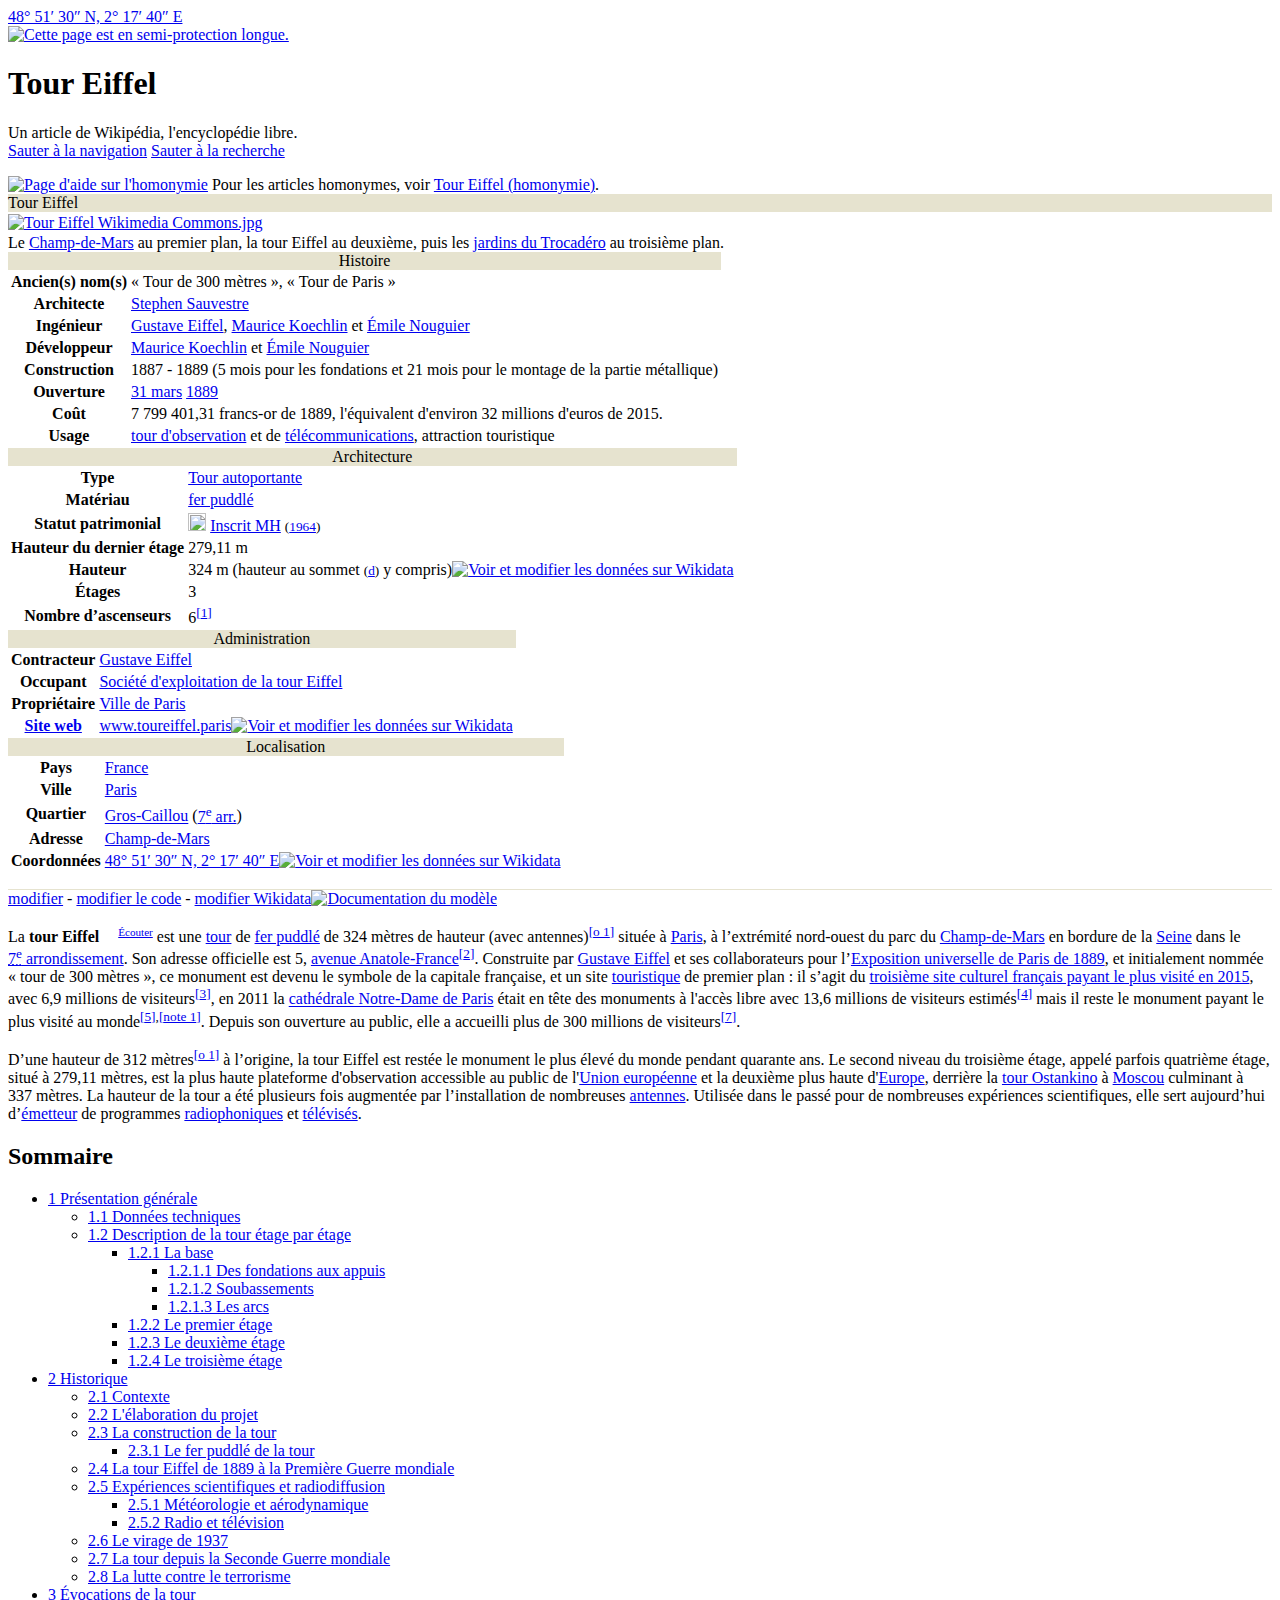
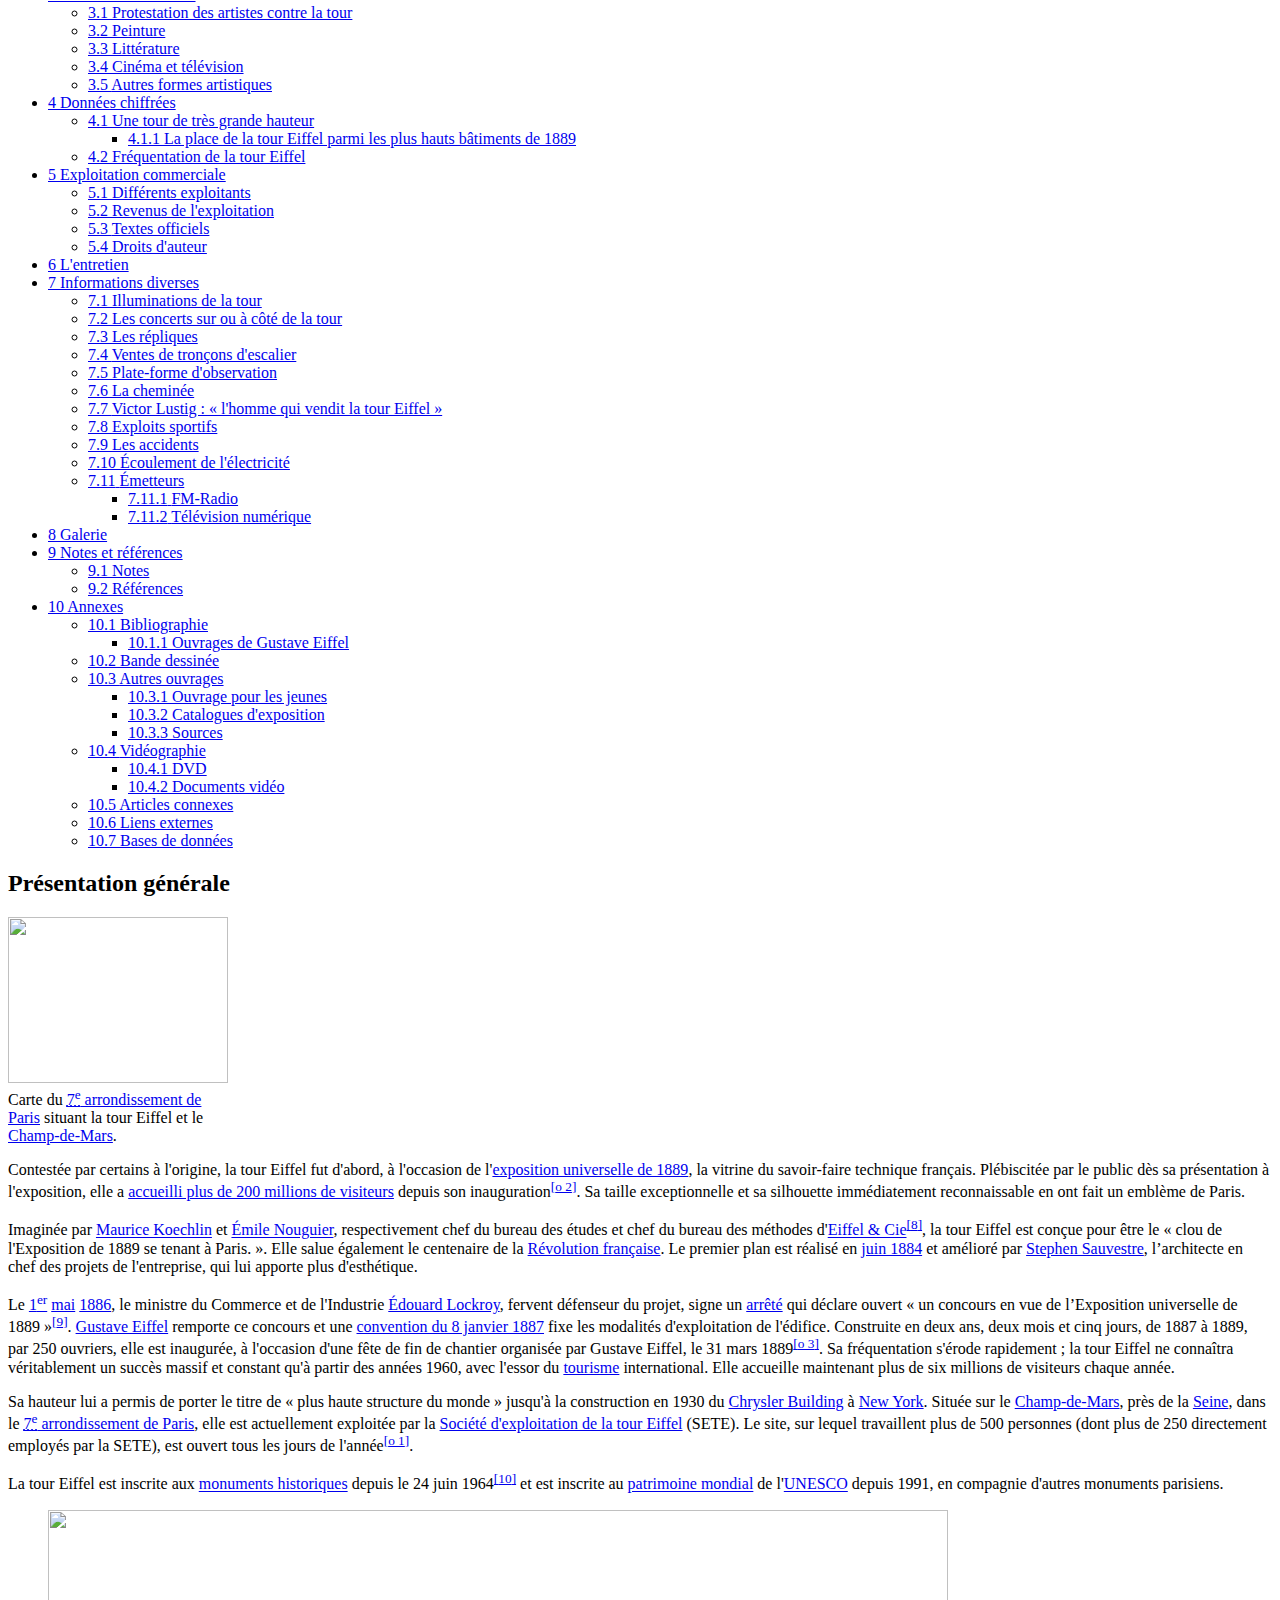
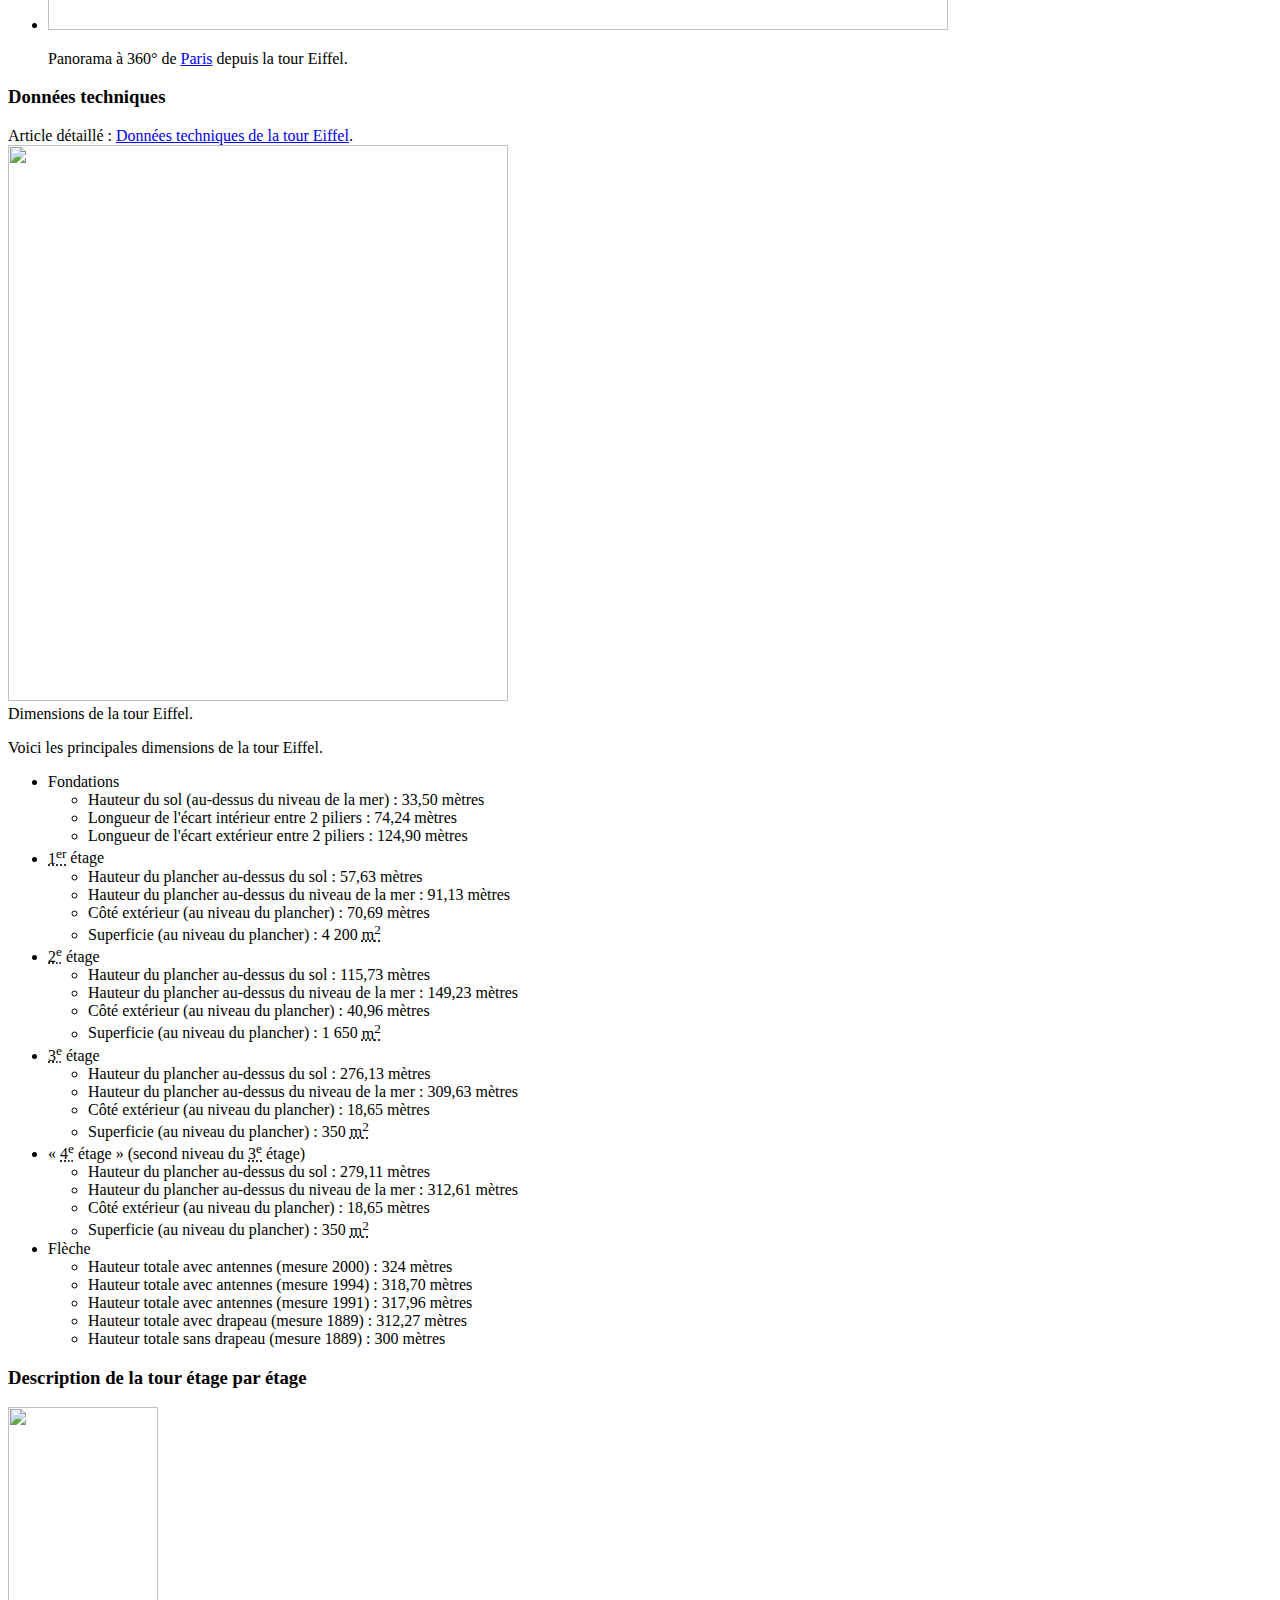
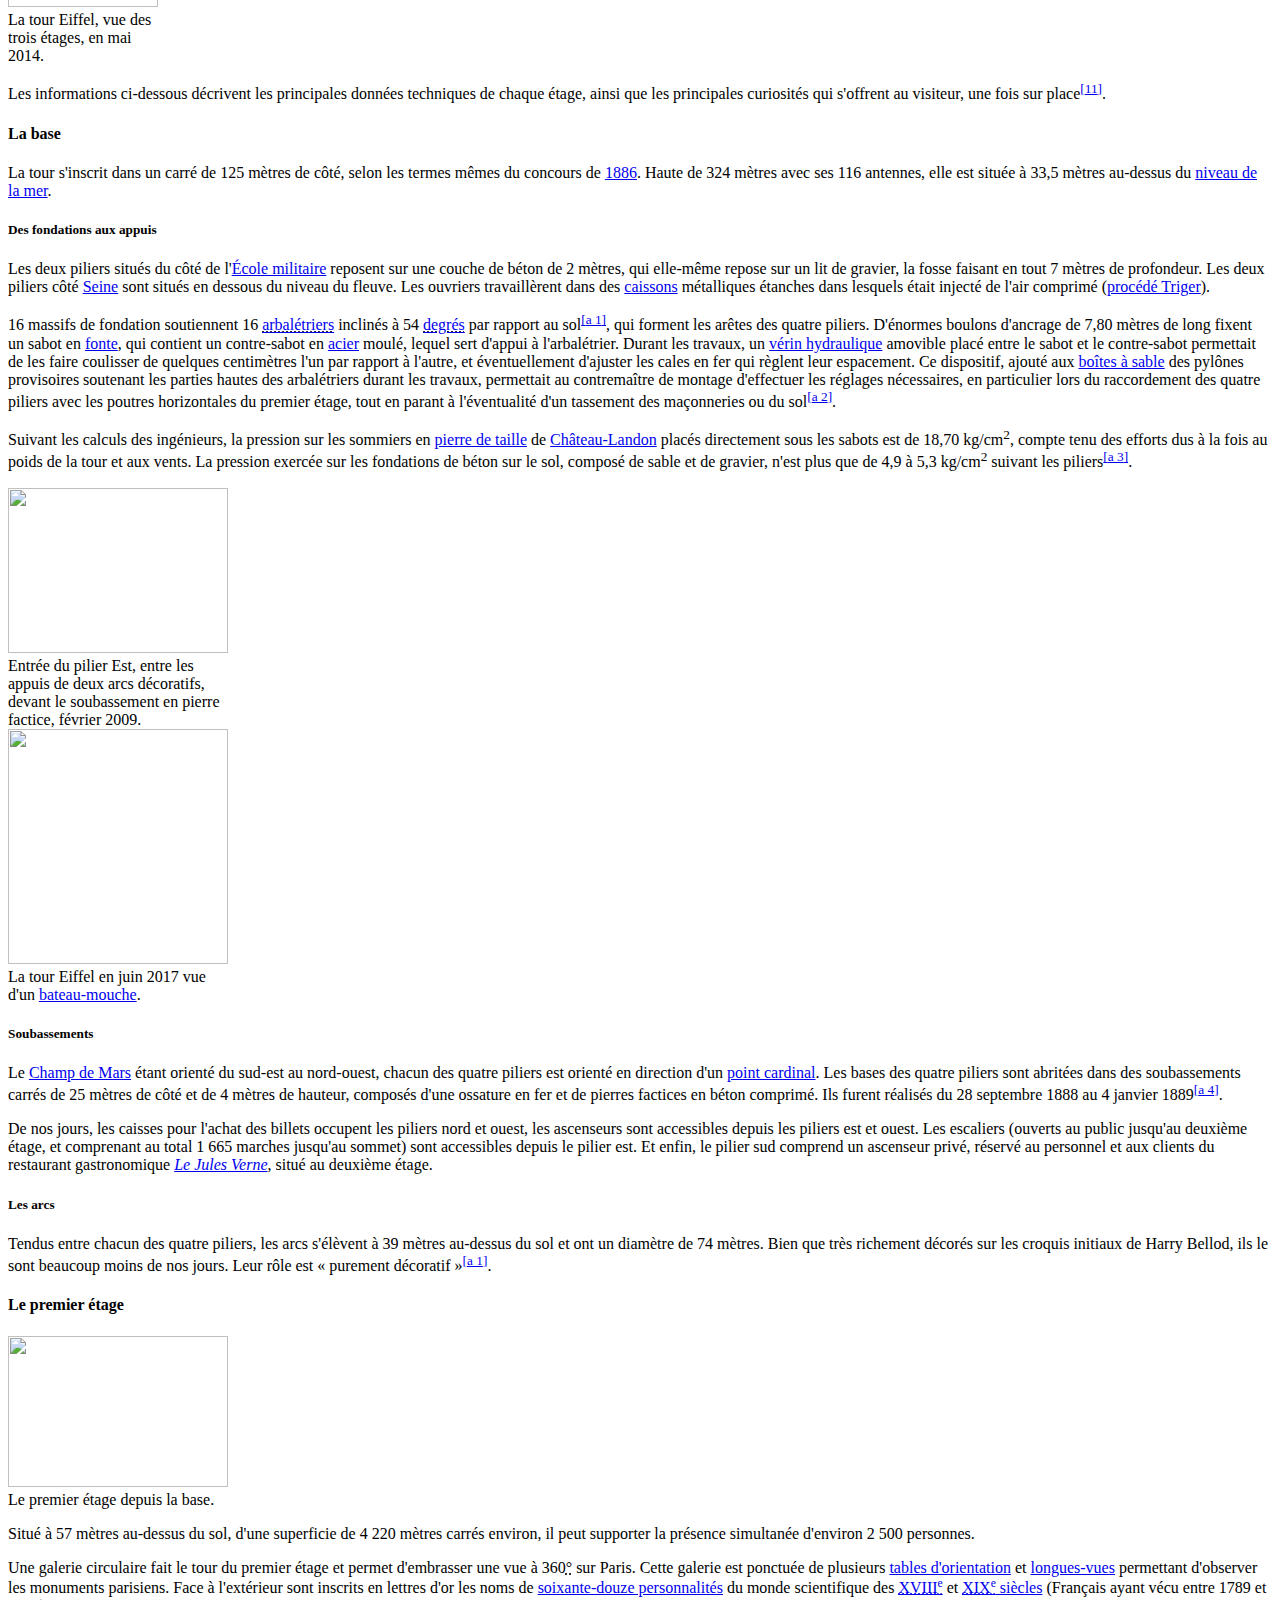
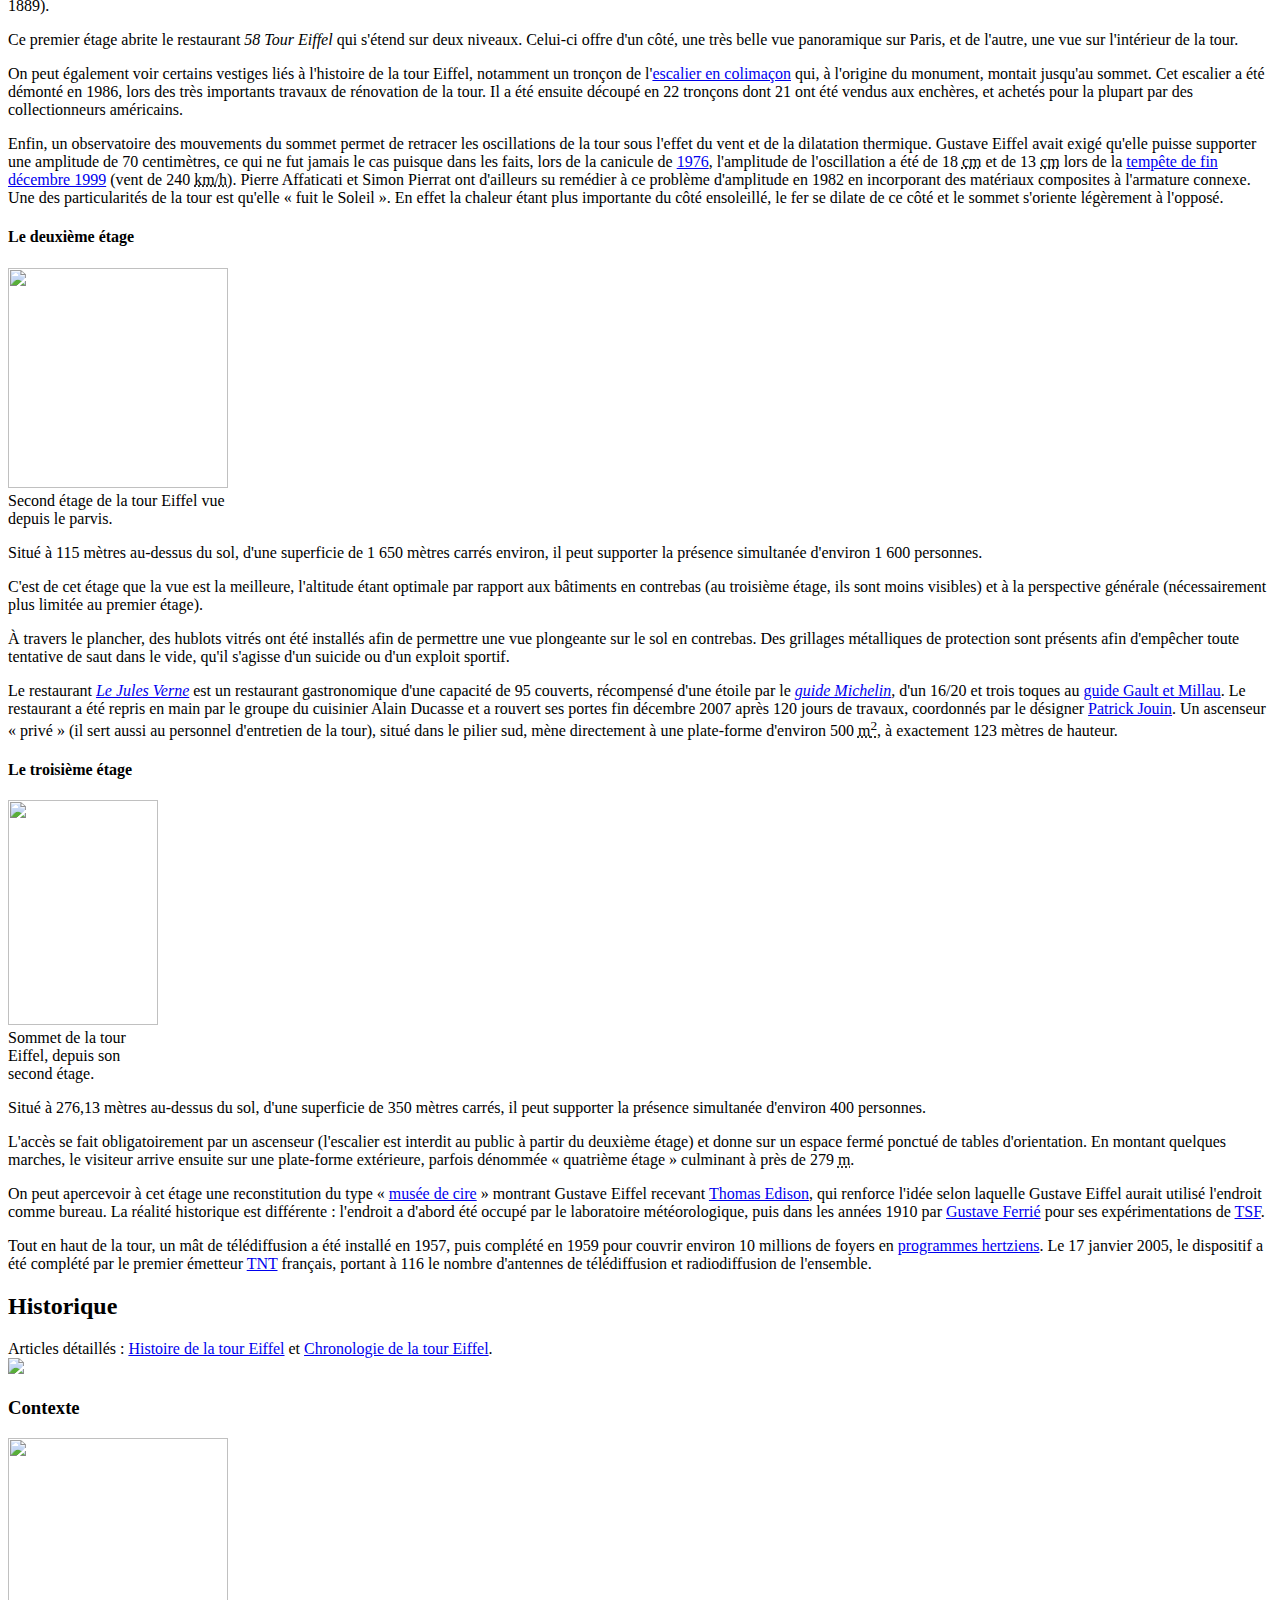
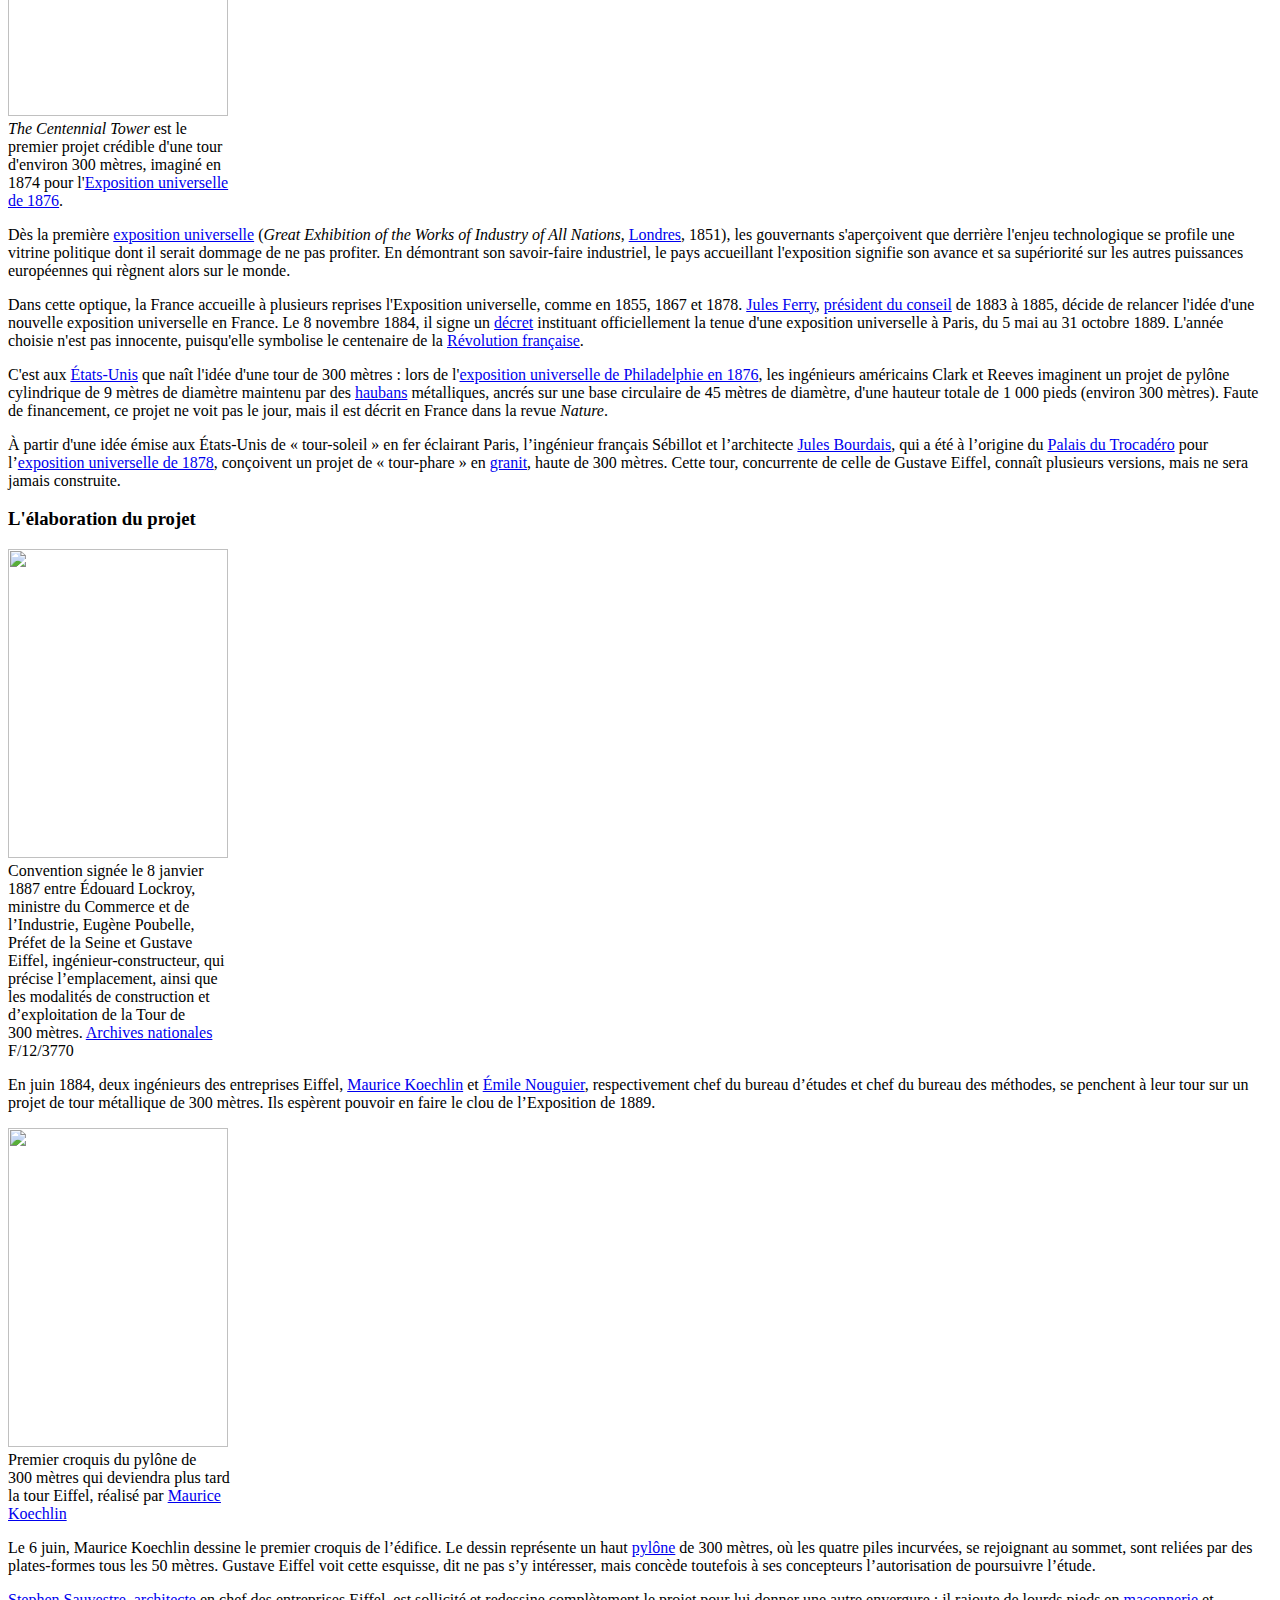
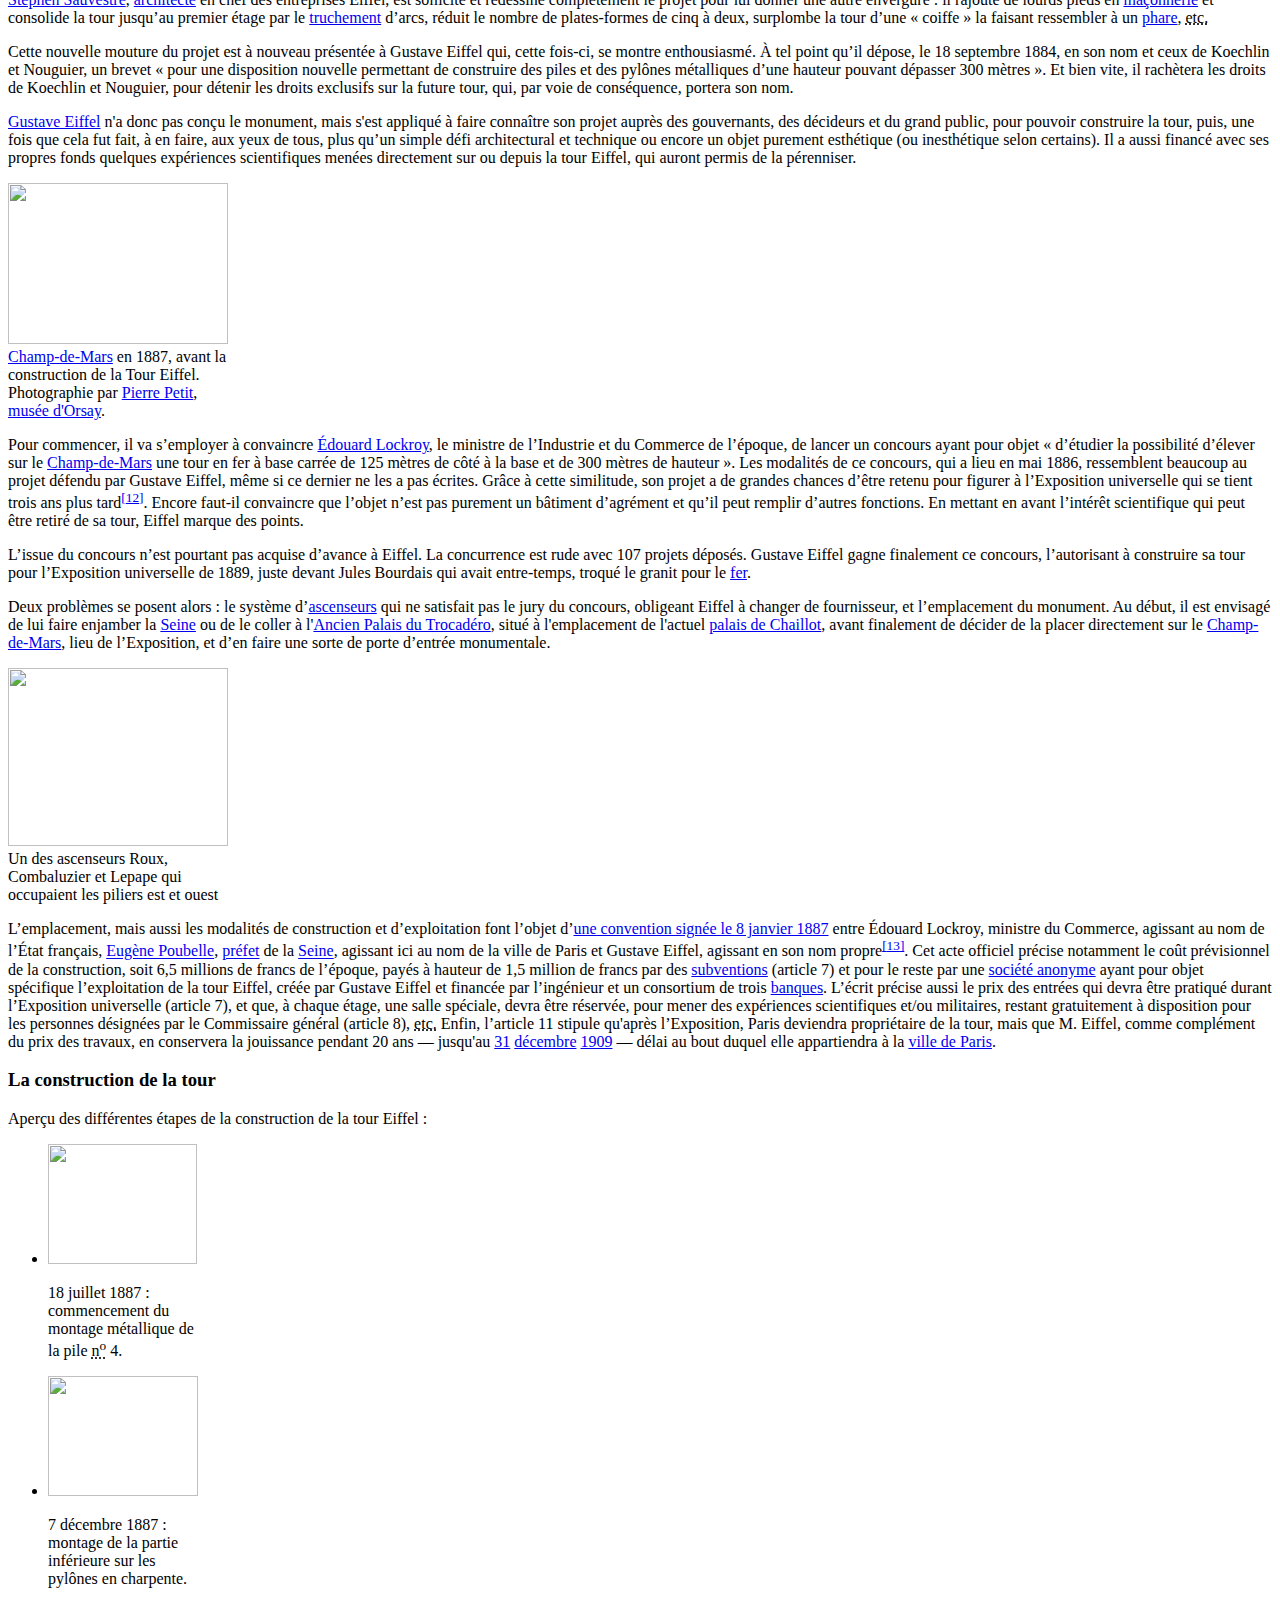
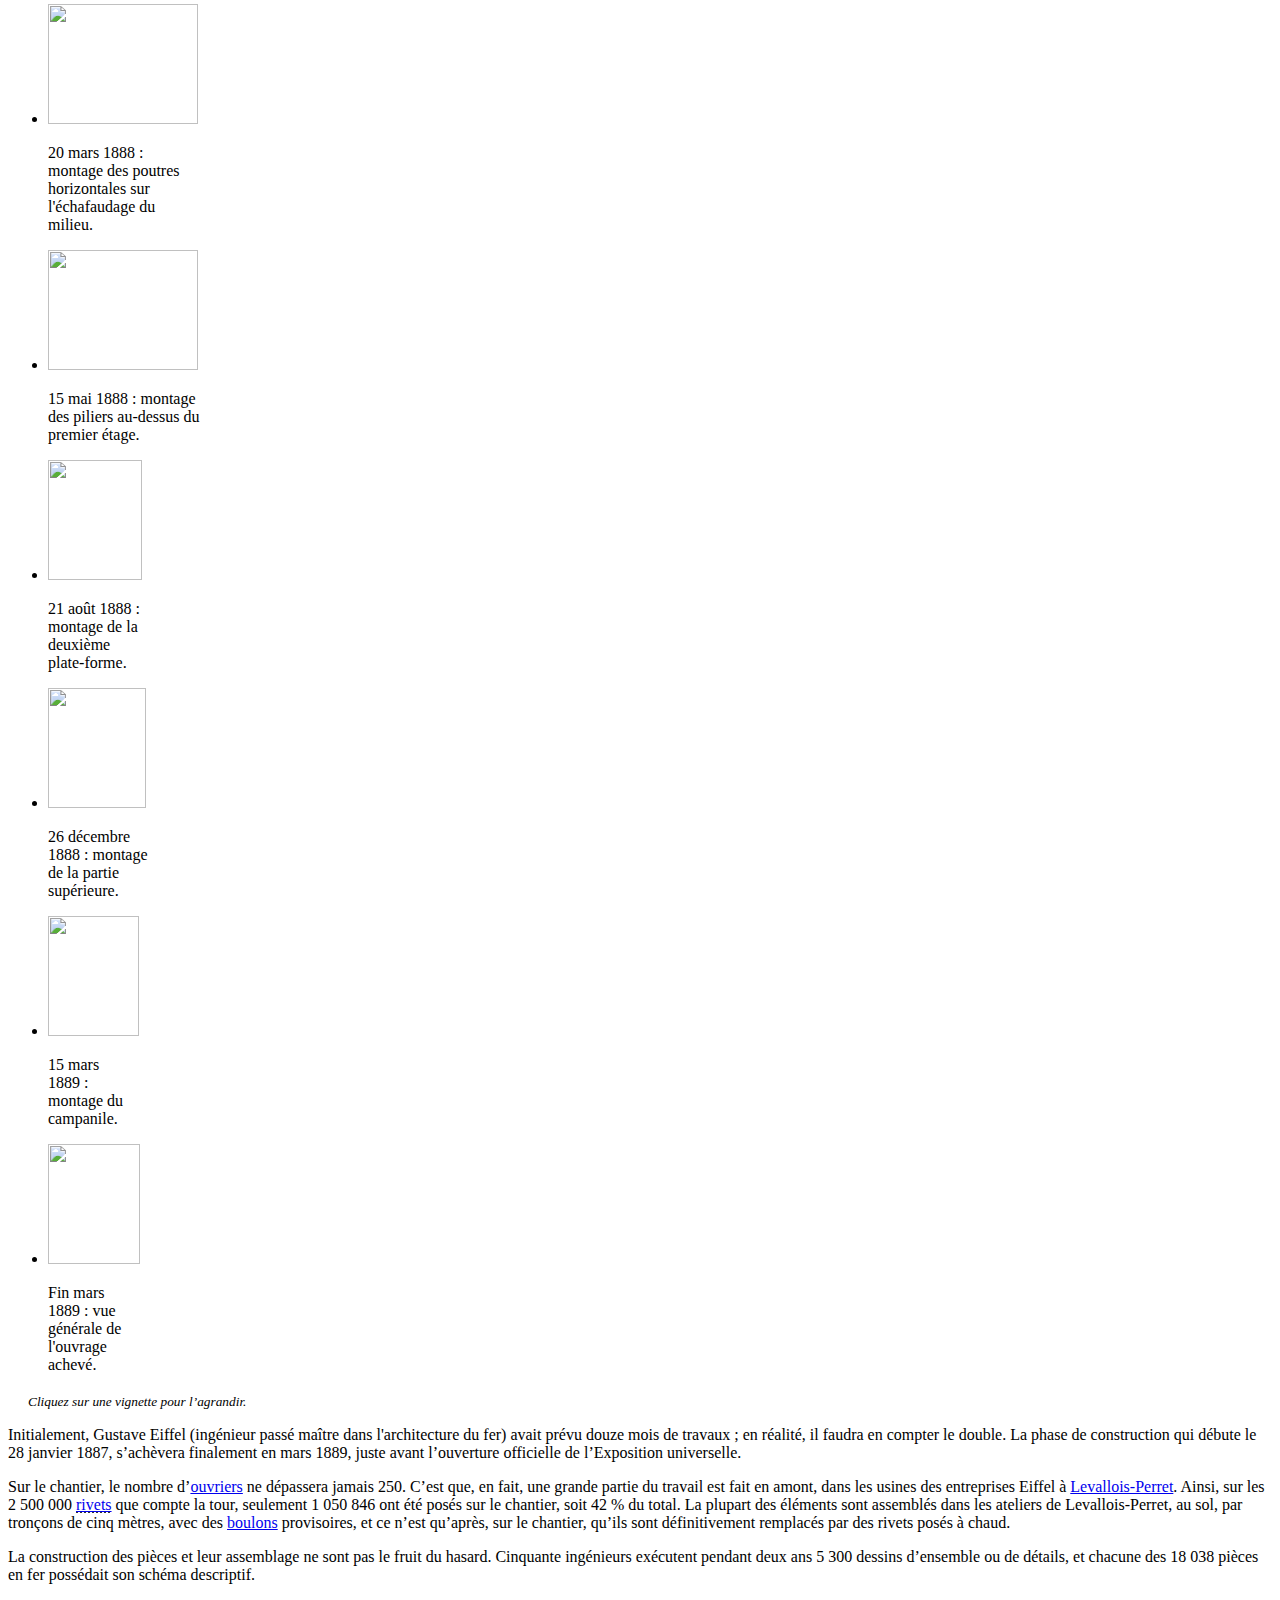
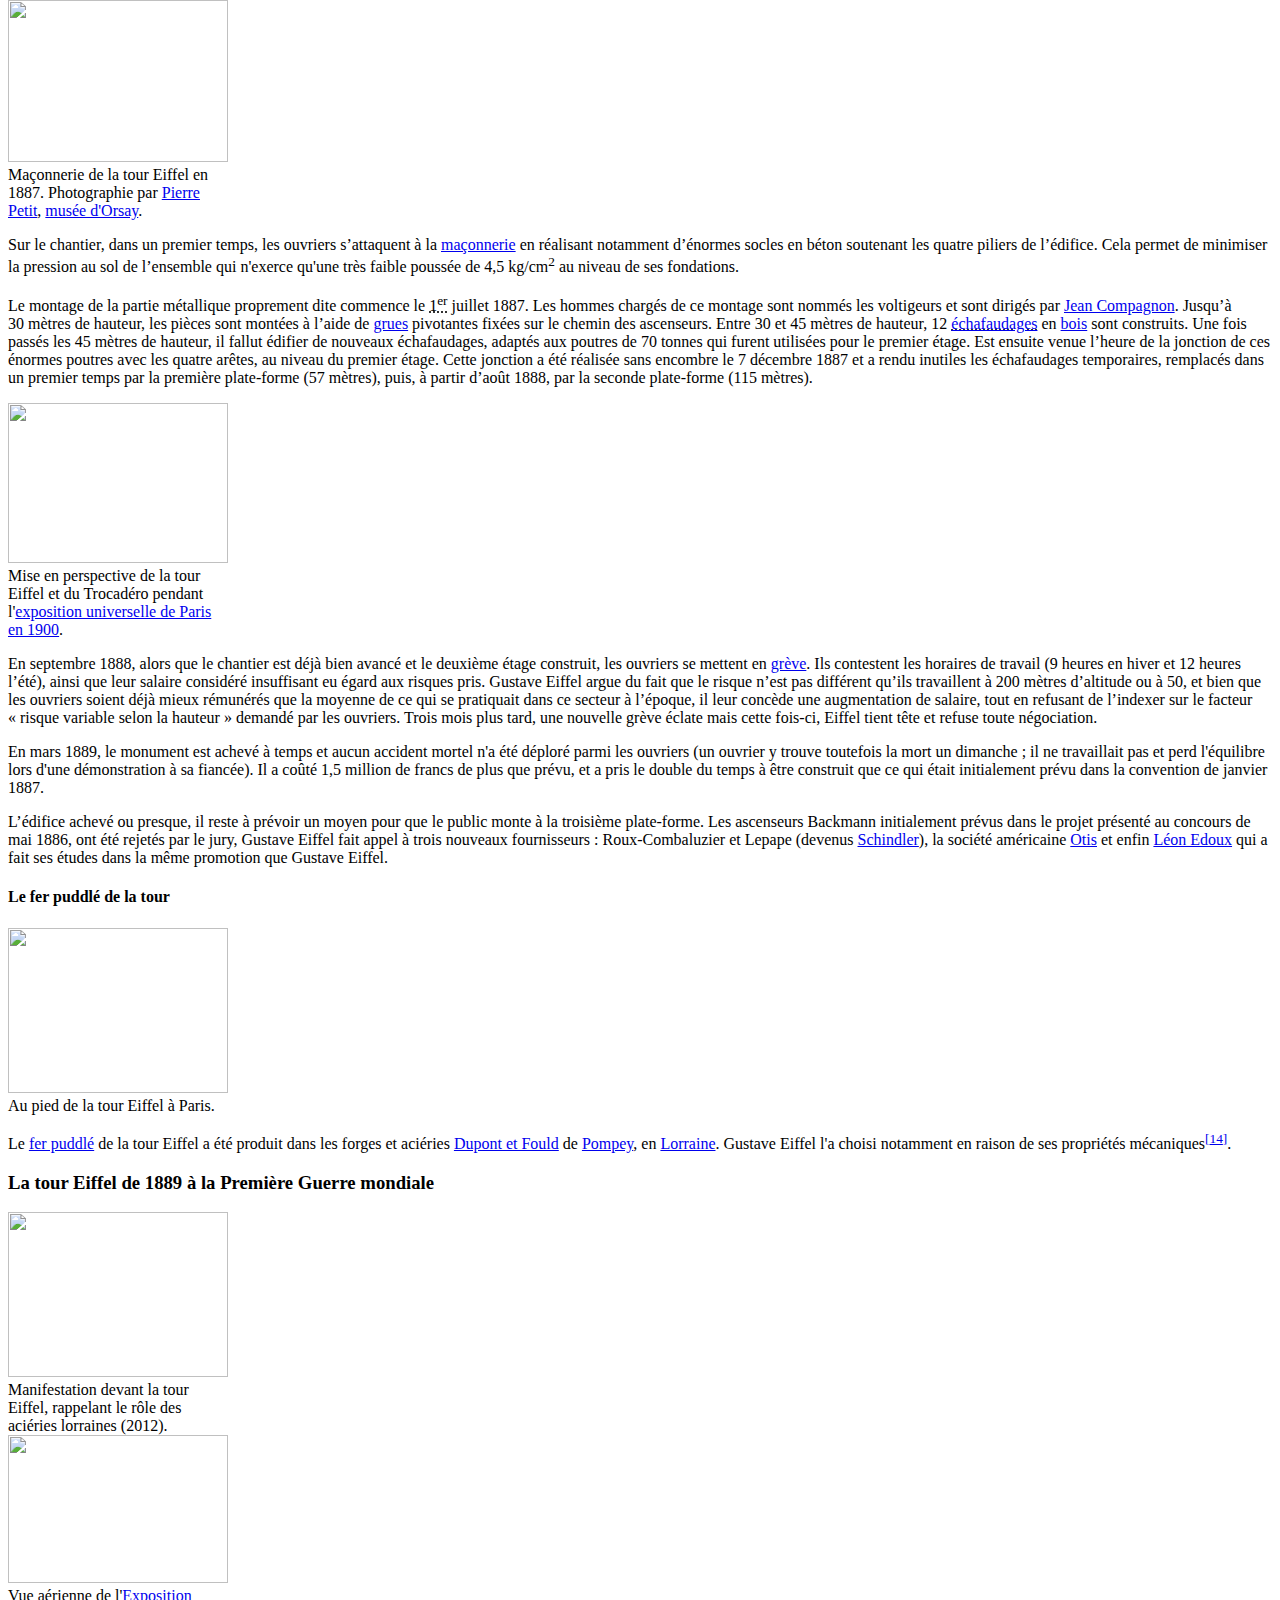
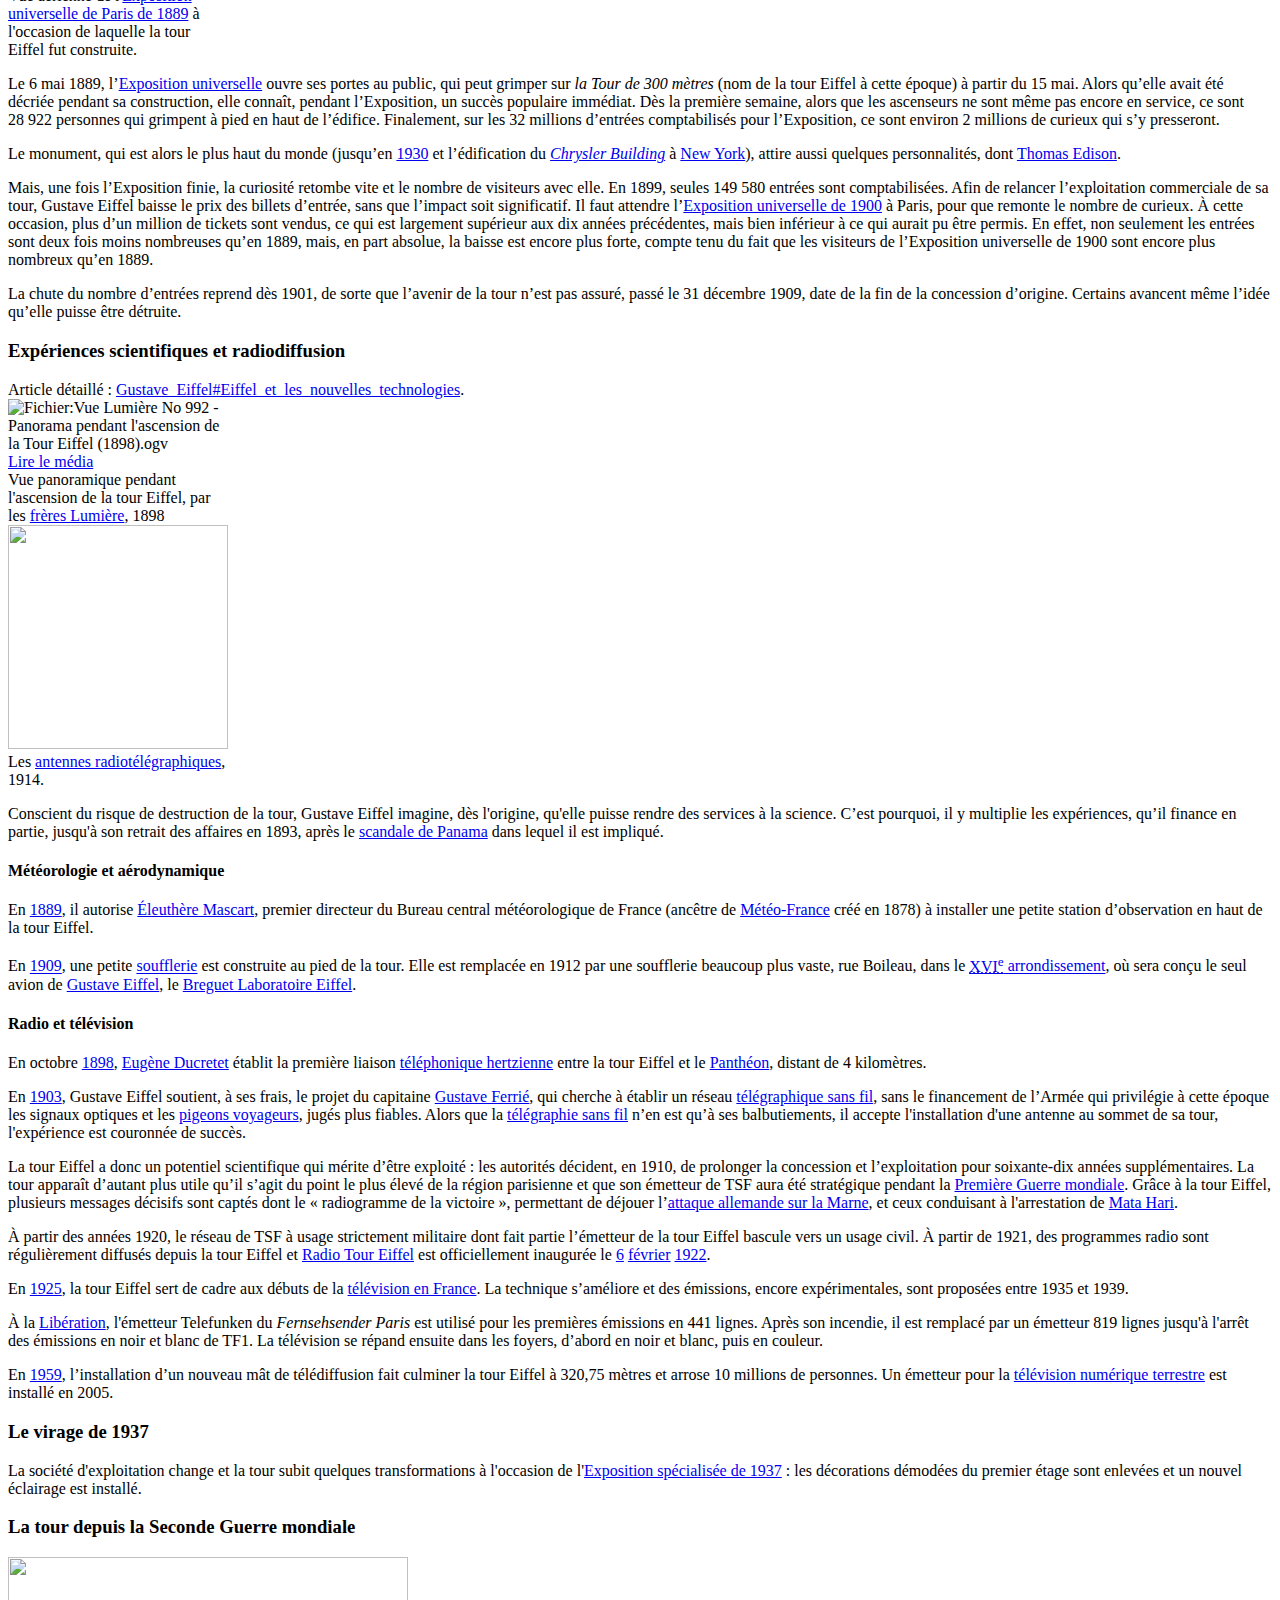
==== fakewiki.html @ d2aee90f "py app now gives all infos about place" ====
<!DOCTYPE html>
<html class="client-nojs" lang="fr" dir="ltr">
<head>
<meta charset="UTF-8"/>
<title>Tour Eiffel — Wikipédia</title>
<script>document.documentElement.className=document.documentElement.className.replace(/(^|\s)client-nojs(\s|$)/,"$1client-js$2");RLCONF={"wgCanonicalNamespace":"","wgCanonicalSpecialPageName":!1,"wgNamespaceNumber":0,"wgPageName":"Tour_Eiffel","wgTitle":"Tour Eiffel","wgCurRevisionId":161565296,"wgRevisionId":161565296,"wgArticleId":1359783,"wgIsArticle":!0,"wgIsRedirect":!1,"wgAction":"view","wgUserName":null,"wgUserGroups":["*"],"wgCategories":["Page utilisant une frise chronologique","Page en semi-protection longue","Page utilisant P2048","Page utilisant P856","Page géolocalisée par Wikidata","Article géolocalisé en France","Page utilisant Infobox Gratte-ciel","Article à référence nécessaire","Article avec une section anecdotique","Catégorie Commons avec lien local identique sur Wikidata","Article avec source à lier","Article de Wikipédia avec notice d'autorité","Page pointant vers des bases externes",
"Page pointant vers des dictionnaires ou encyclopédies généralistes","Page utilisant P1417","Page utilisant P3219","Page utilisant P3222","Page utilisant P5904","Page utilisant P380","Page utilisant P1305","Page utilisant P454","Page pointant vers des bases relatives à l'architecture","Page utilisant le modèle Bases tourisme inactif","Portail:Télécommunications/Articles liés","Portail:Technologies/Articles liés","Portail:Paris/Articles liés","Portail:Île-de-France/Articles liés","Portail:France/Articles liés","Portail:Europe/Articles liés","Portail:Monuments historiques/Articles liés","Portail:Protection du patrimoine/Articles liés","Portail:Architecture et urbanisme/Articles liés","Portail:Histoire/Articles liés","Article de qualité en vietnamien","Article de qualité en allemand","Page avec des cartes","Tour Eiffel"],"wgBreakFrames":!1,"wgPageContentLanguage":"fr","wgPageContentModel":"wikitext","wgSeparatorTransformTable":[",\t."," \t,"],
"wgDigitTransformTable":["",""],"wgDefaultDateFormat":"dmy","wgMonthNames":["","janvier","février","mars","avril","mai","juin","juillet","août","septembre","octobre","novembre","décembre"],"wgMonthNamesShort":["","janv.","fév.","mars","avr.","mai","juin","juill.","août","sept.","oct.","nov.","déc."],"wgRelevantPageName":"Tour_Eiffel","wgRelevantArticleId":1359783,"wgRequestId":"XUm4DApAMFoAAFy80R0AAAAA","wgCSPNonce":!1,"wgIsProbablyEditable":!1,"wgRelevantPageIsProbablyEditable":!1,"wgRestrictionEdit":["autoconfirmed"],"wgRestrictionMove":["autoconfirmed"],"wgMediaViewerOnClick":!0,"wgMediaViewerEnabledByDefault":!0,"wgPopupsReferencePreviews":!1,"wgPopupsConflictsWithNavPopupGadget":!1,"wgVisualEditor":{"pageLanguageCode":"fr","pageLanguageDir":"ltr","pageVariantFallbacks":"fr"},"wgMFDisplayWikibaseDescriptions":{"search":!0,"nearby":!0,"watchlist":!0,"tagline":!0},"wgWMESchemaEditAttemptStepOversample":!1,"wgPoweredByHHVM":!1,
"wgULSCurrentAutonym":"français","wgNoticeProject":"wikipedia","wgKartographerLiveData":{"_f7b56fedc27da430220015407176600da19bbd0e":[{"type":"Feature","geometry":{"coordinates":[2.294479,48.858296],"type":"Point"},"properties":{"marker-color":"#224422","title":"","marker-symbol":"city"}},{"type":"ExternalData","service":"geoshape","url":"https://maps.wikimedia.org/geoshape?getgeojson=1\u0026ids=Q243","properties":{"fill":"#800000"}}]},"wgCoordinates":{"lat":48.858296,"lon":2.294479},"wgWikibaseItemId":"Q243","wgCentralAuthMobileDomain":!1,"wgEditSubmitButtonLabelPublish":!0};RLSTATE={"ext.globalCssJs.user.styles":"ready","ext.globalCssJs.site.styles":"ready","site.styles":"ready","noscript":"ready","user.styles":"ready","ext.globalCssJs.user":"ready","ext.globalCssJs.site":"ready","user":"ready","user.options":"loading","user.tokens":"loading","ext.cite.styles":"ready","ext.kartographer.style":"ready","mediawiki.page.gallery.styles":"ready","ext.timeline.styles":"ready",
"ext.tmh.thumbnail.styles":"ready","mediawiki.legacy.shared":"ready","mediawiki.legacy.commonPrint":"ready","jquery.makeCollapsible.styles":"ready","mediawiki.toc.styles":"ready","wikibase.client.init":"ready","ext.visualEditor.desktopArticleTarget.noscript":"ready","ext.uls.interlanguage":"ready","ext.wikimediaBadges":"ready","ext.3d.styles":"ready","mediawiki.skinning.interface":"ready","skins.vector.styles":"ready"};RLPAGEMODULES=["ext.cite.ux-enhancements","ext.kartographer.link","ext.kartographer.staticframe","mediawiki.page.gallery","mw.MediaWikiPlayer.loader","mw.PopUpMediaTransform","mw.TMHGalleryHook.js","ext.scribunto.logs","site","mediawiki.page.startup","mediawiki.page.ready","jquery.makeCollapsible","mediawiki.toc","mediawiki.searchSuggest","ext.gadget.ArchiveLinks","ext.gadget.MonobookToolbarStandard","ext.gadget.Wdsearch","ext.centralauth.centralautologin","mmv.head","mmv.bootstrap.autostart","ext.popups","ext.visualEditor.desktopArticleTarget.init",
"ext.visualEditor.targetLoader","ext.eventLogging","ext.wikimediaEvents","ext.navigationTiming","ext.uls.compactlinks","ext.uls.interface","ext.cx.eventlogging.campaigns","ext.quicksurveys.init","ext.centralNotice.geoIP","ext.centralNotice.startUp","skins.vector.js"];</script>
<script>(RLQ=window.RLQ||[]).push(function(){mw.loader.implement("user.options@1dpodri",function($,jQuery,require,module){/*@nomin*/mw.user.options.set({"variant":"fr"});
});mw.loader.implement("user.tokens@0tffind",function($,jQuery,require,module){/*@nomin*/mw.user.tokens.set({"editToken":"+\\","patrolToken":"+\\","watchToken":"+\\","csrfToken":"+\\"});
});});</script>
<link rel="stylesheet" href="/w/load.php?lang=fr&amp;modules=ext.3d.styles%7Cext.cite.styles%7Cext.kartographer.style%7Cext.timeline.styles%7Cext.tmh.thumbnail.styles%7Cext.uls.interlanguage%7Cext.visualEditor.desktopArticleTarget.noscript%7Cext.wikimediaBadges%7Cjquery.makeCollapsible.styles%7Cmediawiki.legacy.commonPrint%2Cshared%7Cmediawiki.page.gallery.styles%7Cmediawiki.skinning.interface%7Cmediawiki.toc.styles%7Cskins.vector.styles%7Cwikibase.client.init&amp;only=styles&amp;skin=vector"/>
<script async="" src="/w/load.php?lang=fr&amp;modules=startup&amp;only=scripts&amp;raw=1&amp;skin=vector"></script>
<meta name="ResourceLoaderDynamicStyles" content=""/>
<link rel="stylesheet" href="/w/load.php?lang=fr&amp;modules=site.styles&amp;only=styles&amp;skin=vector"/>
<meta name="generator" content="MediaWiki 1.34.0-wmf.16"/>
<meta name="referrer" content="origin"/>
<meta name="referrer" content="origin-when-crossorigin"/>
<meta name="referrer" content="origin-when-cross-origin"/>
<meta property="og:image" content="https://upload.wikimedia.org/wikipedia/commons/thumb/a/a8/Tour_Eiffel_Wikimedia_Commons.jpg/1200px-Tour_Eiffel_Wikimedia_Commons.jpg"/>
<link rel="alternate" href="android-app://org.wikipedia/http/fr.m.wikipedia.org/wiki/Tour_Eiffel"/>
<link rel="apple-touch-icon" href="/static/apple-touch/wikipedia.png"/>
<link rel="shortcut icon" href="/static/favicon/wikipedia.ico"/>
<link rel="search" type="application/opensearchdescription+xml" href="/w/opensearch_desc.php" title="Wikipédia (fr)"/>
<link rel="EditURI" type="application/rsd+xml" href="//fr.wikipedia.org/w/api.php?action=rsd"/>
<link rel="license" href="//creativecommons.org/licenses/by-sa/3.0/"/>
<link rel="canonical" href="https://fr.wikipedia.org/wiki/Tour_Eiffel"/>
<link rel="dns-prefetch" href="//login.wikimedia.org"/>
<link rel="dns-prefetch" href="//meta.wikimedia.org" />
<!--[if lt IE 9]><script src="/w/resources/lib/html5shiv/html5shiv.js"></script><![endif]-->
</head>
<body class="mediawiki ltr sitedir-ltr mw-hide-empty-elt ns-0 ns-subject page-Tour_Eiffel rootpage-Tour_Eiffel skin-vector action-view">
<div id="mw-page-base" class="noprint"></div>
<div id="mw-head-base" class="noprint"></div>
<div id="content" class="mw-body" role="main">
	<a id="top"></a>
	<div id="siteNotice" class="mw-body-content"><!-- CentralNotice --></div>
	<div class="mw-indicators mw-body-content">
<div id="mw-indicator-coordinates" class="mw-indicator"><span id="coordinates" class="noprint"><a class="mw-kartographer-maplink" data-mw="interface" data-style="osm-intl" href="/wiki/Sp%C3%A9cial:Map/13/48.858296/2.294479/fr" data-zoom="13" data-lat="48.858296" data-lon="2.294479" data-overlays="[&quot;_35298f0a67dde5c5f4e0a7f1b2f946bff487ced5&quot;]">48°&#160;51′&#160;30″&#160;N, 2°&#160;17′&#160;40″&#160;E</a></span></div>
<div id="mw-indicator-protection-edition" class="mw-indicator"><div class="nopopups"><a href="//fr.wikipedia.org/wiki/Cat%C3%A9gorie:Page_en_semi-protection_longue" title="Cette page est en semi-protection longue."><img alt="Cette page est en semi-protection longue." src="//upload.wikimedia.org/wikipedia/commons/thumb/a/a5/Long-semi-protection-shackle-frwiki.svg/15px-Long-semi-protection-shackle-frwiki.svg.png" decoding="async" width="15" height="21" class="noviewer" srcset="//upload.wikimedia.org/wikipedia/commons/thumb/a/a5/Long-semi-protection-shackle-frwiki.svg/23px-Long-semi-protection-shackle-frwiki.svg.png 1.5x, //upload.wikimedia.org/wikipedia/commons/thumb/a/a5/Long-semi-protection-shackle-frwiki.svg/30px-Long-semi-protection-shackle-frwiki.svg.png 2x" data-file-width="512" data-file-height="725" /></a></div></div>
</div>

	<h1 id="firstHeading" class="firstHeading" lang="fr">Tour Eiffel</h1>
	
	<div id="bodyContent" class="mw-body-content">
		<div id="siteSub" class="noprint">Un article de Wikip&eacute;dia, l&#039;encyclop&eacute;die libre.</div>
		<div id="contentSub"></div>
		
		
		
		<div id="jump-to-nav"></div>
		<a class="mw-jump-link" href="#mw-head">Sauter &agrave; la navigation</a>
		<a class="mw-jump-link" href="#p-search">Sauter &agrave; la recherche</a>
		<div id="mw-content-text" lang="fr" dir="ltr" class="mw-content-ltr"><div class="mw-parser-output"><p class="mw-empty-elt">
</p>
<div class="homonymie"><a href="/wiki/Aide:Homonymie" title="Aide:Homonymie"><img alt="Page d&#39;aide sur l&#39;homonymie" src="//upload.wikimedia.org/wikipedia/commons/thumb/3/3e/Disambig_colour.svg/20px-Disambig_colour.svg.png" decoding="async" width="20" height="15" class="noviewer" srcset="//upload.wikimedia.org/wikipedia/commons/thumb/3/3e/Disambig_colour.svg/30px-Disambig_colour.svg.png 1.5x, //upload.wikimedia.org/wikipedia/commons/thumb/3/3e/Disambig_colour.svg/40px-Disambig_colour.svg.png 2x" data-file-width="272" data-file-height="200" /></a> Pour les articles homonymes, voir <a href="/wiki/Tour_Eiffel_(homonymie)" class="mw-disambig" title="Tour Eiffel (homonymie)">Tour Eiffel (homonymie)</a>.</div>
<div class="infobox_v3 large"><div class="entete" style="background-color:#E6E3CF;color:#000000"><div>Tour Eiffel</div></div><div><div class="images" style="padding:2px 0"><a href="/wiki/Fichier:Tour_Eiffel_Wikimedia_Commons.jpg" class="image"><img alt="Tour Eiffel Wikimedia Commons.jpg" src="//upload.wikimedia.org/wikipedia/commons/thumb/a/a8/Tour_Eiffel_Wikimedia_Commons.jpg/260px-Tour_Eiffel_Wikimedia_Commons.jpg" decoding="async" width="260" height="481" srcset="//upload.wikimedia.org/wikipedia/commons/thumb/a/a8/Tour_Eiffel_Wikimedia_Commons.jpg/390px-Tour_Eiffel_Wikimedia_Commons.jpg 1.5x, //upload.wikimedia.org/wikipedia/commons/thumb/a/a8/Tour_Eiffel_Wikimedia_Commons.jpg/520px-Tour_Eiffel_Wikimedia_Commons.jpg 2x" data-file-width="2900" data-file-height="5367" /></a></div><div class="legend">Le <a href="/wiki/Champ-de-Mars_(Paris)" title="Champ-de-Mars (Paris)">Champ-de-Mars</a> au premier plan, la tour Eiffel au deuxième, puis les <a href="/wiki/Jardins_du_Trocad%C3%A9ro" title="Jardins du Trocadéro">jardins du Trocadéro</a> au troisième plan.</div></div><table><caption style="color:#000000;text-align:center;background-color:#E6E3CF">Histoire</caption><tbody><tr class=""><th scope="row">Ancien(s) nom(s)</th><td><div>
«&#160;Tour de 300 mètres&#160;», «&#160;Tour de Paris&#160;»</div></td></tr><tr class=""><th scope="row">Architecte</th><td><div>
<a href="/wiki/Stephen_Sauvestre" title="Stephen Sauvestre">Stephen Sauvestre</a></div></td></tr><tr class=""><th scope="row">Ingénieur</th><td><div>
<a href="/wiki/Gustave_Eiffel" title="Gustave Eiffel">Gustave Eiffel</a>, <a href="/wiki/Maurice_Koechlin" title="Maurice Koechlin">Maurice Koechlin</a> et <a href="/wiki/%C3%89mile_Nouguier" title="Émile Nouguier">Émile Nouguier</a></div></td></tr><tr class=""><th scope="row">Développeur</th><td><div>
<a href="/wiki/Maurice_Koechlin" title="Maurice Koechlin">Maurice Koechlin</a> et <a href="/wiki/%C3%89mile_Nouguier" title="Émile Nouguier">Émile Nouguier</a></div></td></tr><tr class=""><th scope="row">Construction</th><td><div>
1887 - 1889 (5 mois pour les fondations et 21 mois pour le montage de la partie métallique)</div></td></tr><tr class=""><th scope="row">Ouverture</th><td><div>
<a href="/wiki/31_mars" title="31 mars">31 mars</a> <a href="/wiki/1889" title="1889">1889</a></div></td></tr><tr class=""><th scope="row">Coût</th><td><div>
7 799 401,31 francs-or de 1889, l'équivalent d'environ 32 millions d'euros de 2015.</div></td></tr><tr class=""><th scope="row">Usage</th><td><div>
<a href="/wiki/Tour_d%27observation" title="Tour d&#39;observation">tour d'observation</a> et de <a href="/wiki/T%C3%A9l%C3%A9communications" title="Télécommunications">télécommunications</a>, attraction touristique</div></td></tr></tbody></table><table><caption style="color:#000000;text-align:center;background-color:#E6E3CF">Architecture</caption><tbody><tr class=""><th scope="row">Type</th><td><div>
<a href="/wiki/Tour_autoportante" title="Tour autoportante">Tour autoportante</a></div></td></tr><tr class=""><th scope="row">Matériau</th><td><div>
<a href="/wiki/Puddlage" title="Puddlage">fer puddlé</a></div></td></tr><tr class=""><th scope="row">Statut patrimonial</th><td><div>
<img alt="" src="//upload.wikimedia.org/wikipedia/commons/thumb/5/5e/Logo_monument_historique_-_rouge_sans_texte.svg/18px-Logo_monument_historique_-_rouge_sans_texte.svg.png" decoding="async" width="18" height="18" srcset="//upload.wikimedia.org/wikipedia/commons/thumb/5/5e/Logo_monument_historique_-_rouge_sans_texte.svg/27px-Logo_monument_historique_-_rouge_sans_texte.svg.png 1.5x, //upload.wikimedia.org/wikipedia/commons/thumb/5/5e/Logo_monument_historique_-_rouge_sans_texte.svg/36px-Logo_monument_historique_-_rouge_sans_texte.svg.png 2x" data-file-width="558" data-file-height="558" />&#160;<a href="/wiki/Monument_historique_(France)" title="Monument historique (France)">Inscrit MH</a> <small>(<a href="/wiki/1964" title="1964">1964</a>)</small></div></td></tr><tr class=""><th scope="row">Hauteur du dernier étage</th><td><div>
279,11 m</div></td></tr><tr class=""><th scope="row">Hauteur</th><td><div>
<span class="wd_p2048">324  m&#32;(hauteur au sommet <small>(<a href="https://www.wikidata.org/wiki/Q26970842" class="extiw" title="d:Q26970842"><span class="indicateur-langue" title="Voir l&#39;élément Wikidata correspondant">d</span></a>)</small> y compris)<span class="noprint wikidata-linkback"><a href="https://www.wikidata.org/wiki/Q243?uselang=fr#P2048" title="Voir et modifier les données sur Wikidata"><img alt="Voir et modifier les données sur Wikidata" src="//upload.wikimedia.org/wikipedia/commons/thumb/7/73/Blue_pencil.svg/10px-Blue_pencil.svg.png" decoding="async" width="10" height="10" style="vertical-align: baseline" class="noviewer" srcset="//upload.wikimedia.org/wikipedia/commons/thumb/7/73/Blue_pencil.svg/15px-Blue_pencil.svg.png 1.5x, //upload.wikimedia.org/wikipedia/commons/thumb/7/73/Blue_pencil.svg/20px-Blue_pencil.svg.png 2x" data-file-width="600" data-file-height="600" /></a></span></span></div></td></tr><tr class=""><th scope="row">Étages</th><td><div>
3</div></td></tr><tr class=""><th scope="row">Nombre dʼascenseurs</th><td><div>
6<sup id="cite_ref-1" class="reference"><a href="#cite_note-1"><span class="cite_crochet">[</span>1<span class="cite_crochet">]</span></a></sup></div></td></tr></tbody></table><table><caption style="color:#000000;text-align:center;background-color:#E6E3CF">Administration</caption><tbody><tr class=""><th scope="row">Contracteur</th><td><div>
<a href="/wiki/Gustave_Eiffel" title="Gustave Eiffel">Gustave Eiffel</a></div></td></tr><tr class=""><th scope="row">Occupant</th><td><div>
<a href="/wiki/Soci%C3%A9t%C3%A9_d%27exploitation_de_la_tour_Eiffel" title="Société d&#39;exploitation de la tour Eiffel">Société d'exploitation de la tour Eiffel</a></div></td></tr><tr class=""><th scope="row">Propriétaire</th><td><div>
<a href="/wiki/Paris" title="Paris">Ville de Paris</a></div></td></tr><tr class=""><th scope="row"><a href="/wiki/Site_web" title="Site web">Site web</a></th><td><div>
<span class="wd_p856"><a rel="nofollow" class="external text" href="http://www.toureiffel.paris">www.toureiffel.paris</a><span class="noprint wikidata-linkback"><a href="https://www.wikidata.org/wiki/Q243?uselang=fr#P856" title="Voir et modifier les données sur Wikidata"><img alt="Voir et modifier les données sur Wikidata" src="//upload.wikimedia.org/wikipedia/commons/thumb/7/73/Blue_pencil.svg/10px-Blue_pencil.svg.png" decoding="async" width="10" height="10" style="vertical-align: baseline" class="noviewer" srcset="//upload.wikimedia.org/wikipedia/commons/thumb/7/73/Blue_pencil.svg/15px-Blue_pencil.svg.png 1.5x, //upload.wikimedia.org/wikipedia/commons/thumb/7/73/Blue_pencil.svg/20px-Blue_pencil.svg.png 2x" data-file-width="600" data-file-height="600" /></a></span></span></div></td></tr></tbody></table><table><caption style="color:#000000;text-align:center;background-color:#E6E3CF">Localisation</caption><tbody><tr class=""><th scope="row">Pays</th><td><div>
<a href="/wiki/France" title="France">France</a></div></td></tr><tr class=""><th scope="row">Ville</th><td><div>
<a href="/wiki/Paris" title="Paris">Paris</a></div></td></tr><tr class=""><th scope="row">Quartier</th><td><div>
<a href="/wiki/Quartier_du_Gros-Caillou" title="Quartier du Gros-Caillou">Gros-Caillou</a> (<a href="/wiki/7e_arrondissement_de_Paris" title="7e arrondissement de Paris">7<sup>e</sup> arr.</a>)</div></td></tr><tr class=""><th scope="row">Adresse</th><td><div>
<a href="/wiki/Champ-de-Mars_(Paris)" title="Champ-de-Mars (Paris)">Champ-de-Mars</a></div></td></tr><tr class=""><th scope="row">Coordonnées</th><td><div>
<span class="wd_p625"><a class="mw-kartographer-maplink" data-mw="interface" data-style="osm-intl" href="/wiki/Sp%C3%A9cial:Map/13/48.858296/2.294479/fr" data-zoom="13" data-lat="48.858296" data-lon="2.294479" data-overlays="[&quot;_35298f0a67dde5c5f4e0a7f1b2f946bff487ced5&quot;]">48°&#160;51′&#160;30″&#160;N, 2°&#160;17′&#160;40″&#160;E</a><span class="noprint wikidata-linkback"><a href="https://www.wikidata.org/wiki/Q243?uselang=fr#P625" title="Voir et modifier les données sur Wikidata"><img alt="Voir et modifier les données sur Wikidata" src="//upload.wikimedia.org/wikipedia/commons/thumb/7/73/Blue_pencil.svg/10px-Blue_pencil.svg.png" decoding="async" width="10" height="10" style="vertical-align: baseline" class="noviewer" srcset="//upload.wikimedia.org/wikipedia/commons/thumb/7/73/Blue_pencil.svg/15px-Blue_pencil.svg.png 1.5x, //upload.wikimedia.org/wikipedia/commons/thumb/7/73/Blue_pencil.svg/20px-Blue_pencil.svg.png 2x" data-file-width="600" data-file-height="600" /></a></span></span></div></td></tr></tbody></table><div class="img_toogle"><a class="mw-kartographer-map mw-kartographer-container center" data-mw="interface" data-style="osm-intl" data-width="280" data-height="280" data-zoom="13" data-lat="48.858296" data-lon="2.294479" data-overlays="[&quot;_f7b56fedc27da430220015407176600da19bbd0e&quot;]" style="background-image: url(https://maps.wikimedia.org/img/osm-intl,13,48.858296,2.294479,280x280.png?lang=fr&amp;domain=fr.wikipedia.org&amp;title=Tour+Eiffel&amp;groups=_f7b56fedc27da430220015407176600da19bbd0e); width: 280px; height: 280px;" href="/wiki/Sp%C3%A9cial:Map/13/48.858296/2.294479/fr"></a><span></span></div><p class="navbar noprint bordered" style="border-top:1px solid #E6E3CF"><span class="plainlinks" style="text-align:left"><a class="external text" href="https://fr.wikipedia.org/w/index.php?title=Tour_Eiffel&amp;veaction=edit&amp;section=0">modifier</a> - <a class="external text" href="https://fr.wikipedia.org/w/index.php?title=Tour_Eiffel&amp;action=edit&amp;section=0">modifier le code</a> - <a href="https://www.wikidata.org/wiki/Q243" class="extiw" title="d:Q243">modifier Wikidata</a></span><span style="text-align:right"><a href="/wiki/Mod%C3%A8le:Infobox_Gratte-ciel" title="Documentation du modèle"><img alt="Documentation du modèle" src="//upload.wikimedia.org/wikipedia/commons/thumb/3/38/Info_Simple.svg/12px-Info_Simple.svg.png" decoding="async" width="12" height="12" srcset="//upload.wikimedia.org/wikipedia/commons/thumb/3/38/Info_Simple.svg/18px-Info_Simple.svg.png 1.5x, //upload.wikimedia.org/wikipedia/commons/thumb/3/38/Info_Simple.svg/24px-Info_Simple.svg.png 2x" data-file-width="512" data-file-height="512" /></a></span></p></div>
<p>La <b>tour Eiffel</b> <style data-mw-deduplicate="TemplateStyles:r151431917">.mw-parser-output .prononciation>a{background:url("//upload.wikimedia.org/wikipedia/commons/thumb/8/8a/Loudspeaker.svg/11px-Loudspeaker.svg.png")center left no-repeat;padding-left:15px;font-size:smaller}</style><sup class="prononciation noprint"><a href="/wiki/Fichier:Fr-Tour_Eiffel.oga" title="Fichier:Fr-Tour Eiffel.oga">Écouter</a></sup> est une <a href="/wiki/Tour_(%C3%A9difice)" title="Tour (édifice)">tour</a> de <a href="/wiki/Puddlage" title="Puddlage">fer puddlé</a> de 324&#160;mètres de hauteur (avec antennes)<sup id="cite_ref-p2_2-0" class="reference"><a href="#cite_note-p2-2"><span class="cite_crochet">[</span>o 1<span class="cite_crochet">]</span></a></sup> située à <a href="/wiki/Paris" title="Paris">Paris</a>, à l’extrémité nord-ouest du parc du <a href="/wiki/Champ-de-Mars_(Paris)" title="Champ-de-Mars (Paris)">Champ-de-Mars</a> en bordure de la <a href="/wiki/Seine" title="Seine">Seine</a> dans le <a href="/wiki/7e_arrondissement_de_Paris" title="7e arrondissement de Paris"><abbr class="abbr" title="Septième">7<sup>e</sup></abbr>&#160;arrondissement</a>. Son adresse officielle est 5, <a href="/wiki/Avenue_Anatole-France_(Paris)" title="Avenue Anatole-France (Paris)">avenue Anatole-France</a><sup id="cite_ref-3" class="reference"><a href="#cite_note-3"><span class="cite_crochet">[</span>2<span class="cite_crochet">]</span></a></sup>. Construite par <a href="/wiki/Gustave_Eiffel" title="Gustave Eiffel">Gustave Eiffel</a> et ses collaborateurs pour l’<a href="/wiki/Exposition_universelle_de_Paris_de_1889" title="Exposition universelle de Paris de 1889">Exposition universelle de Paris de 1889</a>, et initialement nommée «&#160;tour de 300&#160;mètres&#160;», ce monument est devenu le symbole de la capitale française, et un site <a href="/wiki/Tourisme" title="Tourisme">touristique</a> de premier plan&#160;: il s’agit du <a href="/wiki/Tourisme_en_France" title="Tourisme en France">troisième site culturel français payant le plus visité en 2015</a>, avec 6,9&#160;millions de visiteurs<sup id="cite_ref-4" class="reference"><a href="#cite_note-4"><span class="cite_crochet">[</span>3<span class="cite_crochet">]</span></a></sup>, en 2011 la <a href="/wiki/Cath%C3%A9drale_Notre-Dame_de_Paris" title="Cathédrale Notre-Dame de Paris">cathédrale Notre-Dame de Paris</a> était en tête des monuments à l'accès libre avec 13,6&#160;millions de visiteurs estimés<sup id="cite_ref-5" class="reference"><a href="#cite_note-5"><span class="cite_crochet">[</span>4<span class="cite_crochet">]</span></a></sup> mais il reste le monument payant le plus visité au monde<sup id="cite_ref-6" class="reference"><a href="#cite_note-6"><span class="cite_crochet">[</span>5<span class="cite_crochet">]</span></a></sup><sup class="reference cite_virgule">,</sup><sup id="cite_ref-8" class="reference"><a href="#cite_note-8"><span class="cite_crochet">[</span>note 1<span class="cite_crochet">]</span></a></sup>. Depuis son ouverture au public, elle a accueilli plus de 300 millions de visiteurs<sup id="cite_ref-:0_9-0" class="reference"><a href="#cite_note-:0-9"><span class="cite_crochet">[</span>7<span class="cite_crochet">]</span></a></sup>.
</p><p>D’une hauteur de 312&#160;mètres<sup id="cite_ref-p2_2-1" class="reference"><a href="#cite_note-p2-2"><span class="cite_crochet">[</span>o 1<span class="cite_crochet">]</span></a></sup> à l’origine, la tour Eiffel est restée le monument le plus élevé du monde pendant quarante ans. Le second niveau du troisième étage, appelé parfois quatrième étage, situé à 279,11&#160;mètres, est la plus haute plateforme d'observation accessible au public de l'<a href="/wiki/Union_europ%C3%A9enne" title="Union européenne">Union européenne</a> et la deuxième plus haute d'<a href="/wiki/Europe" title="Europe">Europe</a>, derrière la <a href="/wiki/Tour_Ostankino" title="Tour Ostankino">tour Ostankino</a> à <a href="/wiki/Moscou" title="Moscou">Moscou</a> culminant à 337&#160;mètres. La hauteur de la tour a été plusieurs fois augmentée par l’installation de nombreuses <a href="/wiki/Antenne_radio%C3%A9lectrique" title="Antenne radioélectrique">antennes</a>. Utilisée dans le passé pour de nombreuses expériences scientifiques, elle sert aujourd’hui d’<a href="/wiki/%C3%89metteur_d%27ondes_radio%C3%A9lectriques" title="Émetteur d&#39;ondes radioélectriques">émetteur</a> de programmes <a href="/wiki/Radiodiffusion" title="Radiodiffusion">radiophoniques</a> et <a href="/wiki/T%C3%A9l%C3%A9vision" title="Télévision">télévisés</a>.
</p>
<div id="toc" class="toc"><input type="checkbox" role="button" id="toctogglecheckbox" class="toctogglecheckbox" style="display:none" /><div class="toctitle" lang="fr" dir="ltr"><h2>Sommaire</h2><span class="toctogglespan"><label class="toctogglelabel" for="toctogglecheckbox"></label></span></div>
<ul>
<li class="toclevel-1 tocsection-1"><a href="#Présentation_générale"><span class="tocnumber">1</span> <span class="toctext">Présentation générale</span></a>
<ul>
<li class="toclevel-2 tocsection-2"><a href="#Données_techniques"><span class="tocnumber">1.1</span> <span class="toctext">Données techniques</span></a></li>
<li class="toclevel-2 tocsection-3"><a href="#Description_de_la_tour_étage_par_étage"><span class="tocnumber">1.2</span> <span class="toctext">Description de la tour étage par étage</span></a>
<ul>
<li class="toclevel-3 tocsection-4"><a href="#La_base"><span class="tocnumber">1.2.1</span> <span class="toctext">La base</span></a>
<ul>
<li class="toclevel-4 tocsection-5"><a href="#Des_fondations_aux_appuis"><span class="tocnumber">1.2.1.1</span> <span class="toctext">Des fondations aux appuis</span></a></li>
<li class="toclevel-4 tocsection-6"><a href="#Soubassements"><span class="tocnumber">1.2.1.2</span> <span class="toctext">Soubassements</span></a></li>
<li class="toclevel-4 tocsection-7"><a href="#Les_arcs"><span class="tocnumber">1.2.1.3</span> <span class="toctext">Les arcs</span></a></li>
</ul>
</li>
<li class="toclevel-3 tocsection-8"><a href="#Le_premier_étage"><span class="tocnumber">1.2.2</span> <span class="toctext">Le premier étage</span></a></li>
<li class="toclevel-3 tocsection-9"><a href="#Le_deuxième_étage"><span class="tocnumber">1.2.3</span> <span class="toctext">Le deuxième étage</span></a></li>
<li class="toclevel-3 tocsection-10"><a href="#Le_troisième_étage"><span class="tocnumber">1.2.4</span> <span class="toctext">Le troisième étage</span></a></li>
</ul>
</li>
</ul>
</li>
<li class="toclevel-1 tocsection-11"><a href="#Historique"><span class="tocnumber">2</span> <span class="toctext">Historique</span></a>
<ul>
<li class="toclevel-2 tocsection-12"><a href="#Contexte"><span class="tocnumber">2.1</span> <span class="toctext">Contexte</span></a></li>
<li class="toclevel-2 tocsection-13"><a href="#L&#39;élaboration_du_projet"><span class="tocnumber">2.2</span> <span class="toctext">L'élaboration du projet</span></a></li>
<li class="toclevel-2 tocsection-14"><a href="#La_construction_de_la_tour"><span class="tocnumber">2.3</span> <span class="toctext">La construction de la tour</span></a>
<ul>
<li class="toclevel-3 tocsection-15"><a href="#Le_fer_puddlé_de_la_tour"><span class="tocnumber">2.3.1</span> <span class="toctext">Le fer puddlé de la tour</span></a></li>
</ul>
</li>
<li class="toclevel-2 tocsection-16"><a href="#La_tour_Eiffel_de_1889_à_la_Première_Guerre_mondiale"><span class="tocnumber">2.4</span> <span class="toctext">La tour Eiffel de 1889 à la Première Guerre mondiale</span></a></li>
<li class="toclevel-2 tocsection-17"><a href="#Expériences_scientifiques_et_radiodiffusion"><span class="tocnumber">2.5</span> <span class="toctext">Expériences scientifiques et radiodiffusion</span></a>
<ul>
<li class="toclevel-3 tocsection-18"><a href="#Météorologie_et_aérodynamique"><span class="tocnumber">2.5.1</span> <span class="toctext">Météorologie et aérodynamique</span></a></li>
<li class="toclevel-3 tocsection-19"><a href="#Radio_et_télévision"><span class="tocnumber">2.5.2</span> <span class="toctext">Radio et télévision</span></a></li>
</ul>
</li>
<li class="toclevel-2 tocsection-20"><a href="#Le_virage_de_1937"><span class="tocnumber">2.6</span> <span class="toctext">Le virage de 1937</span></a></li>
<li class="toclevel-2 tocsection-21"><a href="#La_tour_depuis_la_Seconde_Guerre_mondiale"><span class="tocnumber">2.7</span> <span class="toctext">La tour depuis la Seconde Guerre mondiale</span></a></li>
<li class="toclevel-2 tocsection-22"><a href="#La_lutte_contre_le_terrorisme"><span class="tocnumber">2.8</span> <span class="toctext">La lutte contre le terrorisme</span></a></li>
</ul>
</li>
<li class="toclevel-1 tocsection-23"><a href="#Évocations_de_la_tour"><span class="tocnumber">3</span> <span class="toctext">Évocations de la tour</span></a>
<ul>
<li class="toclevel-2 tocsection-24"><a href="#Protestation_des_artistes_contre_la_tour"><span class="tocnumber">3.1</span> <span class="toctext">Protestation des artistes contre la tour</span></a></li>
<li class="toclevel-2 tocsection-25"><a href="#Peinture"><span class="tocnumber">3.2</span> <span class="toctext">Peinture</span></a></li>
<li class="toclevel-2 tocsection-26"><a href="#Littérature"><span class="tocnumber">3.3</span> <span class="toctext">Littérature</span></a></li>
<li class="toclevel-2 tocsection-27"><a href="#Cinéma_et_télévision"><span class="tocnumber">3.4</span> <span class="toctext">Cinéma et télévision</span></a></li>
<li class="toclevel-2 tocsection-28"><a href="#Autres_formes_artistiques"><span class="tocnumber">3.5</span> <span class="toctext">Autres formes artistiques</span></a></li>
</ul>
</li>
<li class="toclevel-1 tocsection-29"><a href="#Données_chiffrées"><span class="tocnumber">4</span> <span class="toctext">Données chiffrées</span></a>
<ul>
<li class="toclevel-2 tocsection-30"><a href="#Une_tour_de_très_grande_hauteur"><span class="tocnumber">4.1</span> <span class="toctext">Une tour de très grande hauteur</span></a>
<ul>
<li class="toclevel-3 tocsection-31"><a href="#La_place_de_la_tour_Eiffel_parmi_les_plus_hauts_bâtiments_de_1889"><span class="tocnumber">4.1.1</span> <span class="toctext">La place de la tour Eiffel parmi les plus hauts bâtiments de 1889</span></a></li>
</ul>
</li>
<li class="toclevel-2 tocsection-32"><a href="#Fréquentation_de_la_tour_Eiffel"><span class="tocnumber">4.2</span> <span class="toctext">Fréquentation de la tour Eiffel</span></a></li>
</ul>
</li>
<li class="toclevel-1 tocsection-33"><a href="#Exploitation_commerciale"><span class="tocnumber">5</span> <span class="toctext">Exploitation commerciale</span></a>
<ul>
<li class="toclevel-2 tocsection-34"><a href="#Différents_exploitants"><span class="tocnumber">5.1</span> <span class="toctext">Différents exploitants</span></a></li>
<li class="toclevel-2 tocsection-35"><a href="#Revenus_de_l&#39;exploitation"><span class="tocnumber">5.2</span> <span class="toctext">Revenus de l'exploitation</span></a></li>
<li class="toclevel-2 tocsection-36"><a href="#Textes_officiels"><span class="tocnumber">5.3</span> <span class="toctext">Textes officiels</span></a></li>
<li class="toclevel-2 tocsection-37"><a href="#Droits_d&#39;auteur"><span class="tocnumber">5.4</span> <span class="toctext">Droits d'auteur</span></a></li>
</ul>
</li>
<li class="toclevel-1 tocsection-38"><a href="#L&#39;entretien"><span class="tocnumber">6</span> <span class="toctext">L'entretien</span></a></li>
<li class="toclevel-1 tocsection-39"><a href="#Informations_diverses"><span class="tocnumber">7</span> <span class="toctext">Informations diverses</span></a>
<ul>
<li class="toclevel-2 tocsection-40"><a href="#Illuminations_de_la_tour"><span class="tocnumber">7.1</span> <span class="toctext">Illuminations de la tour</span></a></li>
<li class="toclevel-2 tocsection-41"><a href="#Les_concerts_sur_ou_à_côté_de_la_tour"><span class="tocnumber">7.2</span> <span class="toctext">Les concerts sur ou à côté de la tour</span></a></li>
<li class="toclevel-2 tocsection-42"><a href="#Les_répliques"><span class="tocnumber">7.3</span> <span class="toctext">Les répliques</span></a></li>
<li class="toclevel-2 tocsection-43"><a href="#Ventes_de_tronçons_d&#39;escalier"><span class="tocnumber">7.4</span> <span class="toctext">Ventes de tronçons d'escalier</span></a></li>
<li class="toclevel-2 tocsection-44"><a href="#Plate-forme_d&#39;observation"><span class="tocnumber">7.5</span> <span class="toctext">Plate-forme d'observation</span></a></li>
<li class="toclevel-2 tocsection-45"><a href="#La_cheminée"><span class="tocnumber">7.6</span> <span class="toctext">La cheminée</span></a></li>
<li class="toclevel-2 tocsection-46"><a href="#Victor_Lustig_:_«_l&#39;homme_qui_vendit_la_tour_Eiffel_»"><span class="tocnumber">7.7</span> <span class="toctext">Victor Lustig&#160;: «&#160;l'homme qui vendit la tour Eiffel&#160;»</span></a></li>
<li class="toclevel-2 tocsection-47"><a href="#Exploits_sportifs"><span class="tocnumber">7.8</span> <span class="toctext">Exploits sportifs</span></a></li>
<li class="toclevel-2 tocsection-48"><a href="#Les_accidents"><span class="tocnumber">7.9</span> <span class="toctext">Les accidents</span></a></li>
<li class="toclevel-2 tocsection-49"><a href="#Écoulement_de_l&#39;électricité"><span class="tocnumber">7.10</span> <span class="toctext">Écoulement de l'électricité</span></a></li>
<li class="toclevel-2 tocsection-50"><a href="#Émetteurs"><span class="tocnumber">7.11</span> <span class="toctext">Émetteurs</span></a>
<ul>
<li class="toclevel-3 tocsection-51"><a href="#FM-Radio"><span class="tocnumber">7.11.1</span> <span class="toctext">FM-Radio</span></a></li>
<li class="toclevel-3 tocsection-52"><a href="#Télévision_numérique"><span class="tocnumber">7.11.2</span> <span class="toctext">Télévision numérique</span></a></li>
</ul>
</li>
</ul>
</li>
<li class="toclevel-1 tocsection-53"><a href="#Galerie"><span class="tocnumber">8</span> <span class="toctext">Galerie</span></a></li>
<li class="toclevel-1 tocsection-54"><a href="#Notes_et_références"><span class="tocnumber">9</span> <span class="toctext">Notes et références</span></a>
<ul>
<li class="toclevel-2 tocsection-55"><a href="#Notes"><span class="tocnumber">9.1</span> <span class="toctext">Notes</span></a></li>
<li class="toclevel-2 tocsection-56"><a href="#Références"><span class="tocnumber">9.2</span> <span class="toctext">Références</span></a></li>
</ul>
</li>
<li class="toclevel-1 tocsection-57"><a href="#Annexes"><span class="tocnumber">10</span> <span class="toctext">Annexes</span></a>
<ul>
<li class="toclevel-2 tocsection-58"><a href="#Bibliographie"><span class="tocnumber">10.1</span> <span class="toctext">Bibliographie</span></a>
<ul>
<li class="toclevel-3 tocsection-59"><a href="#Ouvrages_de_Gustave_Eiffel"><span class="tocnumber">10.1.1</span> <span class="toctext">Ouvrages de Gustave Eiffel</span></a></li>
</ul>
</li>
<li class="toclevel-2 tocsection-60"><a href="#Bande_dessinée"><span class="tocnumber">10.2</span> <span class="toctext">Bande dessinée</span></a></li>
<li class="toclevel-2 tocsection-61"><a href="#Autres_ouvrages"><span class="tocnumber">10.3</span> <span class="toctext">Autres ouvrages</span></a>
<ul>
<li class="toclevel-3 tocsection-62"><a href="#Ouvrage_pour_les_jeunes"><span class="tocnumber">10.3.1</span> <span class="toctext">Ouvrage pour les jeunes</span></a></li>
<li class="toclevel-3 tocsection-63"><a href="#Catalogues_d&#39;exposition"><span class="tocnumber">10.3.2</span> <span class="toctext">Catalogues d'exposition</span></a></li>
<li class="toclevel-3 tocsection-64"><a href="#Sources"><span class="tocnumber">10.3.3</span> <span class="toctext">Sources</span></a></li>
</ul>
</li>
<li class="toclevel-2 tocsection-65"><a href="#Vidéographie"><span class="tocnumber">10.4</span> <span class="toctext">Vidéographie</span></a>
<ul>
<li class="toclevel-3 tocsection-66"><a href="#DVD"><span class="tocnumber">10.4.1</span> <span class="toctext">DVD</span></a></li>
<li class="toclevel-3 tocsection-67"><a href="#Documents_vidéo"><span class="tocnumber">10.4.2</span> <span class="toctext">Documents vidéo</span></a></li>
</ul>
</li>
<li class="toclevel-2 tocsection-68"><a href="#Articles_connexes"><span class="tocnumber">10.5</span> <span class="toctext">Articles connexes</span></a></li>
<li class="toclevel-2 tocsection-69"><a href="#Liens_externes"><span class="tocnumber">10.6</span> <span class="toctext">Liens externes</span></a></li>
<li class="toclevel-2 tocsection-70"><a href="#Bases_de_données"><span class="tocnumber">10.7</span> <span class="toctext">Bases de données</span></a></li>
</ul>
</li>
</ul>
</div>

<h2><span id="Pr.C3.A9sentation_g.C3.A9n.C3.A9rale"></span><span class="mw-headline" id="Présentation_générale">Présentation générale</span></h2>
<div class="thumb tleft"><div class="thumbinner" style="width:222px;"><a href="/wiki/Fichier:Emplacement_tour_Eiffel_7e_arrondissement.JPG" class="image"><img alt="" src="//upload.wikimedia.org/wikipedia/commons/thumb/b/b6/Emplacement_tour_Eiffel_7e_arrondissement.JPG/220px-Emplacement_tour_Eiffel_7e_arrondissement.JPG" decoding="async" width="220" height="166" class="thumbimage" srcset="//upload.wikimedia.org/wikipedia/commons/thumb/b/b6/Emplacement_tour_Eiffel_7e_arrondissement.JPG/330px-Emplacement_tour_Eiffel_7e_arrondissement.JPG 1.5x, //upload.wikimedia.org/wikipedia/commons/thumb/b/b6/Emplacement_tour_Eiffel_7e_arrondissement.JPG/440px-Emplacement_tour_Eiffel_7e_arrondissement.JPG 2x" data-file-width="993" data-file-height="750" /></a>  <div class="thumbcaption"><div class="magnify"><a href="/wiki/Fichier:Emplacement_tour_Eiffel_7e_arrondissement.JPG" class="internal" title="Agrandir"></a></div>Carte du <a href="/wiki/7e_arrondissement_de_Paris" title="7e arrondissement de Paris"><abbr class="abbr" title="Septième">7<sup>e</sup></abbr>&#160;arrondissement de Paris</a> situant la tour Eiffel et le <a href="/wiki/Champ-de-Mars_(Paris)" title="Champ-de-Mars (Paris)">Champ-de-Mars</a>.</div></div></div>
<p>Contestée par certains à l'origine, la tour Eiffel fut d'abord, à l'occasion de l'<a href="/wiki/Exposition_universelle_de_1889" class="mw-redirect" title="Exposition universelle de 1889">exposition universelle de 1889</a>, la vitrine du savoir-faire technique français. Plébiscitée par le public dès sa présentation à l'exposition, elle a <a href="/wiki/Popularit%C3%A9,_notori%C3%A9t%C3%A9_et_profil_des_visiteurs_de_la_tour_Eiffel" class="mw-redirect" title="Popularité, notoriété et profil des visiteurs de la tour Eiffel">accueilli plus de 200&#160;millions de visiteurs</a> depuis son inauguration<sup id="cite_ref-p23_10-0" class="reference"><a href="#cite_note-p23-10"><span class="cite_crochet">[</span>o 2<span class="cite_crochet">]</span></a></sup>. Sa taille exceptionnelle et sa silhouette immédiatement reconnaissable en ont fait un emblème de Paris.
</p><p>Imaginée par <a href="/wiki/Maurice_Koechlin" title="Maurice Koechlin">Maurice Koechlin</a> et <a href="/wiki/%C3%89mile_Nouguier" title="Émile Nouguier">Émile Nouguier</a>, respectivement chef du bureau des études et chef du bureau des méthodes d'<a href="/wiki/Eiffel_(entreprise)" class="mw-redirect" title="Eiffel (entreprise)">Eiffel &amp; Cie</a><sup id="cite_ref-11" class="reference"><a href="#cite_note-11"><span class="cite_crochet">[</span>8<span class="cite_crochet">]</span></a></sup>, la tour Eiffel est conçue pour être le «&#160;clou de l'Exposition de 1889 se tenant à Paris.&#160;». Elle salue également le centenaire de la <a href="/wiki/R%C3%A9volution_fran%C3%A7aise" title="Révolution française">Révolution française</a>. Le premier plan est réalisé en <a href="/wiki/Juin_1884" title="Juin 1884">juin 1884</a> et amélioré par <a href="/wiki/Stephen_Sauvestre" title="Stephen Sauvestre">Stephen Sauvestre</a>, l’architecte en chef des projets de l'entreprise, qui lui apporte plus d'esthétique.
</p><p>Le <time class="nowrap date-lien" datetime="1886-05-01" data-sort-value="1886-05-01"><a href="/wiki/1er_mai" title="1er mai">1<sup>er</sup></a> <a href="/wiki/Mai_1886" title="Mai 1886">mai</a> <a href="/wiki/1886" title="1886">1886</a></time>, le ministre du Commerce et de l'Industrie <a href="/wiki/%C3%89douard_Lockroy" title="Édouard Lockroy">Édouard Lockroy</a>, fervent défenseur du projet, signe un <a href="/wiki/Arr%C3%AAt%C3%A9_en_France" title="Arrêté en France">arrêté</a> qui déclare ouvert «&#160;un concours en vue de l’Exposition universelle de 1889&#160;»<sup id="cite_ref-12" class="reference"><a href="#cite_note-12"><span class="cite_crochet">[</span>9<span class="cite_crochet">]</span></a></sup>. <a href="/wiki/Gustave_Eiffel" title="Gustave Eiffel">Gustave Eiffel</a> remporte ce concours et une <a href="https://fr.wikisource.org/wiki/Convention_du_8_janvier_1887" class="extiw" title="s:Convention du 8 janvier 1887">convention du 8 janvier 1887</a> fixe les modalités d'exploitation de l'édifice. Construite en deux ans, deux mois et cinq jours, de 1887 à 1889, par 250&#160;ouvriers, elle est inaugurée, à l'occasion d'une fête de fin de chantier organisée par Gustave Eiffel, le 31 mars 1889<sup id="cite_ref-p7_13-0" class="reference"><a href="#cite_note-p7-13"><span class="cite_crochet">[</span>o 3<span class="cite_crochet">]</span></a></sup>. Sa fréquentation s'érode rapidement&#160;; la tour Eiffel ne connaîtra véritablement un succès massif et constant qu'à partir des années 1960, avec l'essor du <a href="/wiki/Tourisme" title="Tourisme">tourisme</a> international. Elle accueille maintenant plus de six millions de visiteurs chaque année.
</p><p>Sa hauteur lui a permis de porter le titre de «&#160;plus haute structure du monde&#160;» jusqu'à la construction en 1930 du <a href="/wiki/Chrysler_Building" title="Chrysler Building">Chrysler Building</a> à <a href="/wiki/New_York" title="New York">New York</a>. Située sur le <a href="/wiki/Champ-de-Mars_(Paris)" title="Champ-de-Mars (Paris)">Champ-de-Mars</a>, près de la <a href="/wiki/Seine" title="Seine">Seine</a>, dans le <a href="/wiki/7e_arrondissement_de_Paris" title="7e arrondissement de Paris"><abbr class="abbr" title="Septième">7<sup>e</sup></abbr>&#160;arrondissement de Paris</a>, elle est actuellement exploitée par la <a href="/wiki/Soci%C3%A9t%C3%A9_d%27exploitation_de_la_tour_Eiffel" title="Société d&#39;exploitation de la tour Eiffel">Société d'exploitation de la tour Eiffel</a> (SETE). Le site, sur lequel travaillent plus de 500&#160;personnes (dont plus de 250 directement employés par la SETE), est ouvert tous les jours de l'année<sup id="cite_ref-p2_2-2" class="reference"><a href="#cite_note-p2-2"><span class="cite_crochet">[</span>o 1<span class="cite_crochet">]</span></a></sup>.
</p><p>La tour Eiffel est inscrite aux <a href="/wiki/Monument_historique_(France)" title="Monument historique (France)">monuments historiques</a> depuis le 24 juin 1964<sup id="cite_ref-14" class="reference"><a href="#cite_note-14"><span class="cite_crochet">[</span>10<span class="cite_crochet">]</span></a></sup> et est inscrite au <a href="/wiki/Patrimoine_mondial" title="Patrimoine mondial">patrimoine mondial</a> de l'<a href="/wiki/Organisation_des_Nations_unies_pour_l%27%C3%A9ducation,_la_science_et_la_culture" title="Organisation des Nations unies pour l&#39;éducation, la science et la culture">UNESCO</a> depuis 1991, en compagnie d'autres monuments parisiens.
</p>
<ul class="gallery mw-gallery-packed">
		<li class="gallerybox" style="width: 902px"><div style="width: 902px">
			<div class="thumb" style="width: 900px;"><div style="margin:0px auto;"><a href="/wiki/Fichier:Tour_Eiffel_360_Panorama.jpg" class="image"><img alt="" src="//upload.wikimedia.org/wikipedia/commons/thumb/a/ae/Tour_Eiffel_360_Panorama.jpg/1350px-Tour_Eiffel_360_Panorama.jpg" decoding="async" width="900" height="120" srcset="//upload.wikimedia.org/wikipedia/commons/thumb/a/ae/Tour_Eiffel_360_Panorama.jpg/2025px-Tour_Eiffel_360_Panorama.jpg 1.5x, //upload.wikimedia.org/wikipedia/commons/thumb/a/ae/Tour_Eiffel_360_Panorama.jpg/2700px-Tour_Eiffel_360_Panorama.jpg 2x" data-file-width="10500" data-file-height="1400" /></a></div></div>
			<div class="gallerytext">
<p>Panorama à 360° de <a href="/wiki/Paris" title="Paris">Paris</a> depuis la tour Eiffel.
</p>
			</div>
		</div></li>
</ul>
<h3><span id="Donn.C3.A9es_techniques"></span><span class="mw-headline" id="Données_techniques">Données techniques</span></h3>
<div class="bandeau-section bandeau-niveau-detail loupe">Article détaillé&#160;: <a href="/wiki/Donn%C3%A9es_techniques_de_la_tour_Eiffel" title="Données techniques de la tour Eiffel">Données techniques de la tour Eiffel</a>.</div>
<div class="thumb tright"><div class="thumbinner" style="width:502px;"><a href="/wiki/Fichier:Dimensions_Eiffel_Tower-fr.svg" class="image"><img alt="" src="//upload.wikimedia.org/wikipedia/commons/thumb/c/c2/Dimensions_Eiffel_Tower-fr.svg/500px-Dimensions_Eiffel_Tower-fr.svg.png" decoding="async" width="500" height="556" class="thumbimage" srcset="//upload.wikimedia.org/wikipedia/commons/thumb/c/c2/Dimensions_Eiffel_Tower-fr.svg/750px-Dimensions_Eiffel_Tower-fr.svg.png 1.5x, //upload.wikimedia.org/wikipedia/commons/thumb/c/c2/Dimensions_Eiffel_Tower-fr.svg/1000px-Dimensions_Eiffel_Tower-fr.svg.png 2x" data-file-width="898" data-file-height="998" /></a>  <div class="thumbcaption"><div class="magnify"><a href="/wiki/Fichier:Dimensions_Eiffel_Tower-fr.svg" class="internal" title="Agrandir"></a></div>Dimensions de la tour Eiffel.</div></div></div>
<p>Voici les principales dimensions de la tour Eiffel.
</p>
<ul><li>Fondations
<ul><li>Hauteur du sol (au-dessus du niveau de la mer)&#160;: 33,50&#160;mètres</li>
<li>Longueur de l'écart intérieur entre 2 piliers&#160;: 74,24&#160;mètres</li>
<li>Longueur de l'écart extérieur entre 2 piliers&#160;: 124,90&#160;mètres</li></ul></li>
<li><abbr class="abbr" title="Premier">1<sup>er</sup></abbr>&#160;étage
<ul><li>Hauteur du plancher au-dessus du sol&#160;: 57,63&#160;mètres</li>
<li>Hauteur du plancher au-dessus du niveau de la mer&#160;: 91,13&#160;mètres</li>
<li>Côté extérieur (au niveau du plancher)&#160;: 70,69&#160;mètres</li>
<li>Superficie (au niveau du plancher)&#160;: 4&#160;200&#160;<abbr class="abbr" title="mètre carré">m<sup>2</sup></abbr></li></ul></li>
<li><abbr class="abbr" title="Deuxième">2<sup>e</sup></abbr>&#160;étage
<ul><li>Hauteur du plancher au-dessus du sol&#160;: 115,73&#160;mètres</li>
<li>Hauteur du plancher au-dessus du niveau de la mer&#160;: 149,23&#160;mètres</li>
<li>Côté extérieur (au niveau du plancher)&#160;: 40,96&#160;mètres</li>
<li>Superficie (au niveau du plancher)&#160;: 1&#160;650&#160;<abbr class="abbr" title="mètre carré">m<sup>2</sup></abbr></li></ul></li>
<li><abbr class="abbr" title="Troisième">3<sup>e</sup></abbr>&#160;étage
<ul><li>Hauteur du plancher au-dessus du sol&#160;: 276,13&#160;mètres</li>
<li>Hauteur du plancher au-dessus du niveau de la mer&#160;: 309,63&#160;mètres</li>
<li>Côté extérieur (au niveau du plancher)&#160;: 18,65&#160;mètres</li>
<li>Superficie (au niveau du plancher)&#160;: 350&#160;<abbr class="abbr" title="mètre carré">m<sup>2</sup></abbr></li></ul></li>
<li>«&#160;<abbr class="abbr" title="Quatrième">4<sup>e</sup></abbr> étage&#160;» (second niveau du <abbr class="abbr" title="Troisième">3<sup>e</sup></abbr>&#160;étage)
<ul><li>Hauteur du plancher au-dessus du sol&#160;: 279,11&#160;mètres</li>
<li>Hauteur du plancher au-dessus du niveau de la mer&#160;: 312,61&#160;mètres</li>
<li>Côté extérieur (au niveau du plancher)&#160;: 18,65&#160;mètres</li>
<li>Superficie (au niveau du plancher)&#160;: 350&#160;<abbr class="abbr" title="mètre carré">m<sup>2</sup></abbr></li></ul></li>
<li>Flèche
<ul><li>Hauteur totale avec antennes (mesure 2000)&#160;: 324&#160;mètres</li>
<li>Hauteur totale avec antennes (mesure 1994)&#160;: 318,70&#160;mètres</li>
<li>Hauteur totale avec antennes (mesure 1991)&#160;: 317,96&#160;mètres</li>
<li>Hauteur totale avec drapeau (mesure 1889)&#160;: 312,27&#160;mètres</li>
<li>Hauteur totale sans drapeau (mesure 1889)&#160;: 300&#160;mètres</li></ul></li></ul>
<h3><span id="Description_de_la_tour_.C3.A9tage_par_.C3.A9tage"></span><span class="mw-headline" id="Description_de_la_tour_étage_par_étage">Description de la tour étage par étage</span></h3>
<div class="thumb tright"><div class="thumbinner" style="width:152px;"><a href="/wiki/Fichier:Tour_Eiffel_en_mai_2014.JPG" class="image"><img alt="" src="//upload.wikimedia.org/wikipedia/commons/thumb/b/b6/Tour_Eiffel_en_mai_2014.JPG/150px-Tour_Eiffel_en_mai_2014.JPG" decoding="async" width="150" height="200" class="thumbimage" srcset="//upload.wikimedia.org/wikipedia/commons/thumb/b/b6/Tour_Eiffel_en_mai_2014.JPG/225px-Tour_Eiffel_en_mai_2014.JPG 1.5x, //upload.wikimedia.org/wikipedia/commons/thumb/b/b6/Tour_Eiffel_en_mai_2014.JPG/300px-Tour_Eiffel_en_mai_2014.JPG 2x" data-file-width="2448" data-file-height="3264" /></a>  <div class="thumbcaption"><div class="magnify"><a href="/wiki/Fichier:Tour_Eiffel_en_mai_2014.JPG" class="internal" title="Agrandir"></a></div>La tour Eiffel, vue des trois étages, en mai 2014.</div></div></div>
<p>Les informations ci-dessous décrivent les principales données techniques de chaque étage, ainsi que les principales curiosités qui s'offrent au visiteur, une fois sur place<sup id="cite_ref-le_parisien_15-0" class="reference"><a href="#cite_note-le_parisien-15"><span class="cite_crochet">[</span>11<span class="cite_crochet">]</span></a></sup>.
</p>
<h4><span class="mw-headline" id="La_base">La base</span></h4>
<p>La tour s'inscrit dans un carré de 125&#160;mètres de côté, selon les termes mêmes du concours de <a href="/wiki/1886" title="1886">1886</a>. Haute de 324&#160;mètres avec ses 116&#160;antennes, elle est située à 33,5&#160;mètres au-dessus du <a href="/wiki/Niveau_de_la_mer" title="Niveau de la mer">niveau de la mer</a>.
</p>
<h5><span class="mw-headline" id="Des_fondations_aux_appuis">Des fondations aux appuis</span></h5>
<p>Les deux piliers situés du côté de l'<a href="/wiki/%C3%89cole_militaire_(France)" title="École militaire (France)">École militaire</a> reposent sur une couche de béton de 2&#160;mètres, qui elle-même repose sur un lit de gravier, la fosse faisant en tout 7&#160;mètres de profondeur. Les deux piliers côté <a href="/wiki/Seine" title="Seine">Seine</a> sont situés en dessous du niveau du fleuve. Les ouvriers travaillèrent dans des <a href="/wiki/Caisson_(g%C3%A9nie_civil)" title="Caisson (génie civil)">caissons</a> métalliques étanches dans lesquels était injecté de l'air comprimé (<a href="/wiki/Proc%C3%A9d%C3%A9_Triger_de_fondation_par_air_comprim%C3%A9" title="Procédé Triger de fondation par air comprimé">procédé Triger</a>).
</p><p>16&#160;massifs de fondation soutiennent 16&#160;<abbr class="abbr" title="arbalétriers"><a href="/wiki/Arbal%C3%A9trier_(charpente)" title="Arbalétrier (charpente)">arbalétriers</a></abbr> inclinés à <span title="0,942&#160;478 rad">54</span>&#160;<abbr class="abbr" title="degrés"><a href="/wiki/Degr%C3%A9_(angle)" title="Degré (angle)">degrés</a></abbr> par rapport au sol<sup id="cite_ref-p12_16-0" class="reference"><a href="#cite_note-p12-16"><span class="cite_crochet">[</span>a 1<span class="cite_crochet">]</span></a></sup>, qui forment les arêtes des quatre piliers. D'énormes boulons d'ancrage de 7,80&#160;mètres de long fixent un sabot en <a href="/wiki/Fonte_(m%C3%A9tallurgie)" title="Fonte (métallurgie)">fonte</a>, qui contient un contre-sabot en <a href="/wiki/Acier" title="Acier">acier</a> moulé, lequel sert d'appui à l'arbalétrier. Durant les travaux, un <a href="/wiki/V%C3%A9rin_hydraulique" class="mw-redirect" title="Vérin hydraulique">vérin hydraulique</a> amovible placé entre le sabot et le contre-sabot permettait de les faire coulisser de quelques centimètres l'un par rapport à l'autre, et éventuellement d'ajuster les cales en fer qui règlent leur espacement. Ce dispositif, ajouté aux <a href="/wiki/Bo%C3%AEte_%C3%A0_sable_(g%C3%A9nie_civil)" title="Boîte à sable (génie civil)">boîtes à sable</a> des pylônes provisoires soutenant les parties hautes des arbalétriers durant les travaux, permettait au contremaître de montage d'effectuer les réglages nécessaires, en particulier lors du raccordement des quatre piliers avec les poutres horizontales du premier étage, tout en parant à l'éventualité d'un tassement des maçonneries ou du sol<sup id="cite_ref-17" class="reference"><a href="#cite_note-17"><span class="cite_crochet">[</span>a 2<span class="cite_crochet">]</span></a></sup>.
</p><p>Suivant les calculs des ingénieurs, la pression sur les sommiers en <a href="/wiki/Pierre_de_taille" title="Pierre de taille">pierre de taille</a> de <a href="/wiki/Ch%C3%A2teau-Landon" title="Château-Landon">Château-Landon</a> placés directement sous les sabots est de 18,70&#160;kg/cm<sup>2</sup>, compte tenu des efforts dus à la fois au poids de la tour et aux vents. La pression exercée sur les fondations de béton sur le sol, composé de sable et de gravier, n'est plus que de 4,9 à 5,3&#160;kg/cm<sup>2</sup> suivant les piliers<sup id="cite_ref-p67-68_18-0" class="reference"><a href="#cite_note-p67-68-18"><span class="cite_crochet">[</span>a 3<span class="cite_crochet">]</span></a></sup>.
</p>
<div class="thumb tright"><div class="thumbinner" style="width:222px;"><a href="/wiki/Fichier:Tour_Eiffel_IMG_1818.JPG" class="image"><img alt="" src="//upload.wikimedia.org/wikipedia/commons/thumb/f/fc/Tour_Eiffel_IMG_1818.JPG/220px-Tour_Eiffel_IMG_1818.JPG" decoding="async" width="220" height="165" class="thumbimage" srcset="//upload.wikimedia.org/wikipedia/commons/thumb/f/fc/Tour_Eiffel_IMG_1818.JPG/330px-Tour_Eiffel_IMG_1818.JPG 1.5x, //upload.wikimedia.org/wikipedia/commons/thumb/f/fc/Tour_Eiffel_IMG_1818.JPG/440px-Tour_Eiffel_IMG_1818.JPG 2x" data-file-width="3648" data-file-height="2736" /></a>  <div class="thumbcaption"><div class="magnify"><a href="/wiki/Fichier:Tour_Eiffel_IMG_1818.JPG" class="internal" title="Agrandir"></a></div>Entrée du pilier Est, entre les appuis de deux arcs décoratifs, devant le soubassement en pierre factice, février 2009.</div></div></div>
<div class="thumb tright"><div class="thumbinner" style="width:222px;"><a href="/wiki/Fichier:Tour_eiffel_juin_2017.jpg" class="image"><img alt="" src="//upload.wikimedia.org/wikipedia/commons/thumb/a/af/Tour_eiffel_juin_2017.jpg/220px-Tour_eiffel_juin_2017.jpg" decoding="async" width="220" height="235" class="thumbimage" srcset="//upload.wikimedia.org/wikipedia/commons/thumb/a/af/Tour_eiffel_juin_2017.jpg/330px-Tour_eiffel_juin_2017.jpg 1.5x, //upload.wikimedia.org/wikipedia/commons/thumb/a/af/Tour_eiffel_juin_2017.jpg/440px-Tour_eiffel_juin_2017.jpg 2x" data-file-width="2038" data-file-height="2176" /></a>  <div class="thumbcaption"><div class="magnify"><a href="/wiki/Fichier:Tour_eiffel_juin_2017.jpg" class="internal" title="Agrandir"></a></div>La tour Eiffel en juin 2017 vue d'un <a href="/wiki/Bateau-mouche" title="Bateau-mouche">bateau-mouche</a>.</div></div></div>
<h5><span class="mw-headline" id="Soubassements">Soubassements</span></h5>
<p>Le <a href="/wiki/Champ-de-Mars_(Paris)" title="Champ-de-Mars (Paris)">Champ de Mars</a> étant orienté du sud-est au nord-ouest, chacun des quatre piliers est orienté en direction d'un <a href="/wiki/Point_cardinal" title="Point cardinal">point cardinal</a>. Les bases des quatre piliers sont abritées dans des soubassements carrés de 25&#160;mètres de côté et de 4&#160;mètres de hauteur, composés d'une ossature en fer et de pierres factices en béton comprimé. Ils furent réalisés du 28 septembre 1888 au 4 janvier 1889<sup id="cite_ref-p95_19-0" class="reference"><a href="#cite_note-p95-19"><span class="cite_crochet">[</span>a 4<span class="cite_crochet">]</span></a></sup>.
</p><p>De nos jours, les caisses pour l'achat des billets occupent les piliers nord et ouest, les ascenseurs sont accessibles depuis les piliers est et ouest. Les escaliers (ouverts au public jusqu'au deuxième étage, et comprenant au total 1&#160;665&#160;marches jusqu'au sommet) sont accessibles depuis le pilier est. Et enfin, le pilier sud comprend un ascenseur privé, réservé au personnel et aux clients du restaurant gastronomique <i><a href="/wiki/Le_Jules_Verne" title="Le Jules Verne">Le Jules Verne</a></i>, situé au deuxième étage.
</p>
<h5><span class="mw-headline" id="Les_arcs">Les arcs</span></h5>
<p>Tendus entre chacun des quatre piliers, les arcs s'élèvent à 39&#160;mètres au-dessus du sol et ont un diamètre de 74&#160;mètres. Bien que très richement décorés sur les croquis initiaux de Harry Bellod, ils le sont beaucoup moins de nos jours. Leur rôle est «&#160;purement décoratif&#160;»<sup id="cite_ref-p12_16-1" class="reference"><a href="#cite_note-p12-16"><span class="cite_crochet">[</span>a 1<span class="cite_crochet">]</span></a></sup>.
</p>
<h4><span id="Le_premier_.C3.A9tage"></span><span class="mw-headline" id="Le_premier_étage">Le premier étage</span></h4>
<div class="thumb tright"><div class="thumbinner" style="width:222px;"><a href="/wiki/Fichier:Sous_la_Tour_Eiffel_1.jpg" class="image"><img alt="" src="//upload.wikimedia.org/wikipedia/commons/thumb/b/bd/Sous_la_Tour_Eiffel_1.jpg/220px-Sous_la_Tour_Eiffel_1.jpg" decoding="async" width="220" height="151" class="thumbimage" srcset="//upload.wikimedia.org/wikipedia/commons/thumb/b/bd/Sous_la_Tour_Eiffel_1.jpg/330px-Sous_la_Tour_Eiffel_1.jpg 1.5x, //upload.wikimedia.org/wikipedia/commons/thumb/b/bd/Sous_la_Tour_Eiffel_1.jpg/440px-Sous_la_Tour_Eiffel_1.jpg 2x" data-file-width="2935" data-file-height="2013" /></a>  <div class="thumbcaption"><div class="magnify"><a href="/wiki/Fichier:Sous_la_Tour_Eiffel_1.jpg" class="internal" title="Agrandir"></a></div>Le premier étage depuis la base.</div></div></div>
<p>Situé à 57&#160;mètres au-dessus du sol, d'une superficie de 4&#160;220&#160;mètres carrés environ, il peut supporter la présence simultanée d'environ 2&#160;500&#160;personnes.
</p><p>Une galerie circulaire fait le tour du premier étage et permet d'embrasser une vue à <span title="6,283&#160;184 rad">360</span><abbr class="abbr" title="degré">°</abbr> sur Paris. Cette galerie est ponctuée de plusieurs <a href="/wiki/Table_d%27orientation" title="Table d&#39;orientation">tables d'orientation</a> et <a href="/wiki/Longue-vue" title="Longue-vue">longues-vues</a> permettant d'observer les monuments parisiens. Face à l'extérieur sont inscrits en lettres d'or les noms de <a href="/wiki/Liste_des_72_noms_de_savants_inscrits_sur_la_tour_Eiffel" title="Liste des 72 noms de savants inscrits sur la tour Eiffel">soixante-douze personnalités</a> du monde scientifique des <a href="/wiki/XVIIIe_si%C3%A8cle" title="XVIIIe siècle"><abbr class="abbr" title="18ᵉ siècle"><span class="romain">XVIII</span><sup style="font-size:72%">e</sup></abbr></a> et <a href="/wiki/XIXe_si%C3%A8cle" title="XIXe siècle"><abbr class="abbr" title="19ᵉ siècle"><span class="romain">XIX</span><sup style="font-size:72%">e</sup></abbr>&#160;siècles</a> (Français ayant vécu entre 1789 et 1889).
</p><p>Ce premier étage abrite le restaurant <i>58 Tour Eiffel</i> qui s'étend sur deux niveaux. Celui-ci offre d'un côté, une très belle vue panoramique sur Paris, et de l'autre, une vue sur l'intérieur de la tour.
</p><p>On peut également voir certains vestiges liés à l'histoire de la tour Eiffel, notamment un tronçon de l'<a href="/wiki/Escalier_en_colima%C3%A7on" title="Escalier en colimaçon">escalier en colimaçon</a> qui, à l'origine du monument, montait jusqu'au sommet. Cet escalier a été démonté en 1986, lors des très importants travaux de rénovation de la tour. Il a été ensuite découpé en 22&#160;tronçons dont 21 ont été vendus aux enchères, et achetés pour la plupart par des collectionneurs américains.
</p><p>Enfin, un observatoire des mouvements du sommet permet de retracer les oscillations de la tour sous l'effet du vent et de la dilatation thermique. Gustave Eiffel avait exigé qu'elle puisse supporter une amplitude de 70&#160;centimètres, ce qui ne fut jamais le cas puisque dans les faits, lors de la canicule de <a href="/wiki/1976" title="1976">1976</a>, l'amplitude de l'oscillation a été de 18&#160;<abbr class="abbr" title="centimètre">cm</abbr> et de 13&#160;<abbr class="abbr" title="centimètre">cm</abbr> lors de la <a href="/wiki/Temp%C3%AAtes_de_fin_d%C3%A9cembre_1999_en_Europe" title="Tempêtes de fin décembre 1999 en Europe">tempête de fin décembre 1999</a> (vent de <span title="66,666&#160;72 m/s">240</span>&#160;<abbr class="abbr" title="kilomètre par heure">km/h</abbr>). Pierre Affaticati et Simon Pierrat ont d'ailleurs su remédier à ce problème d'amplitude en 1982 en incorporant des matériaux composites à l'armature connexe. Une des particularités de la tour est qu'elle «&#160;fuit le Soleil&#160;». En effet la chaleur étant plus importante du côté ensoleillé, le fer se dilate de ce côté et le sommet s'oriente légèrement à l'opposé.
</p>
<h4><span id="Le_deuxi.C3.A8me_.C3.A9tage"></span><span class="mw-headline" id="Le_deuxième_étage">Le deuxième étage</span></h4>
<div class="thumb tright"><div class="thumbinner" style="width:222px;"><a href="/wiki/Fichier:Tour_Eiffel_-_20150801_13h57_(10615).jpg" class="image"><img alt="" src="//upload.wikimedia.org/wikipedia/commons/thumb/9/99/Tour_Eiffel_-_20150801_13h57_%2810615%29.jpg/220px-Tour_Eiffel_-_20150801_13h57_%2810615%29.jpg" decoding="async" width="220" height="220" class="thumbimage" srcset="//upload.wikimedia.org/wikipedia/commons/thumb/9/99/Tour_Eiffel_-_20150801_13h57_%2810615%29.jpg/330px-Tour_Eiffel_-_20150801_13h57_%2810615%29.jpg 1.5x, //upload.wikimedia.org/wikipedia/commons/thumb/9/99/Tour_Eiffel_-_20150801_13h57_%2810615%29.jpg/440px-Tour_Eiffel_-_20150801_13h57_%2810615%29.jpg 2x" data-file-width="2898" data-file-height="2898" /></a>  <div class="thumbcaption"><div class="magnify"><a href="/wiki/Fichier:Tour_Eiffel_-_20150801_13h57_(10615).jpg" class="internal" title="Agrandir"></a></div>Second étage de la tour Eiffel vue depuis le parvis.</div></div></div>
<p>Situé à 115&#160;mètres au-dessus du sol, d'une superficie de 1&#160;650&#160;mètres carrés environ, il peut supporter la présence simultanée d'environ 1&#160;600&#160;personnes.
</p><p>C'est de cet étage que la vue est la meilleure, l'altitude étant optimale par rapport aux bâtiments en contrebas (au troisième étage, ils sont moins visibles) et à la perspective générale (nécessairement plus limitée au premier étage).
</p><p>À travers le plancher, des hublots vitrés ont été installés afin de permettre une vue plongeante sur le sol en contrebas. Des grillages métalliques de protection sont présents afin d'empêcher toute tentative de saut dans le vide, qu'il s'agisse d'un suicide ou d'un exploit sportif.
</p><p>Le restaurant <i><a href="/wiki/Le_Jules_Verne" title="Le Jules Verne">Le Jules Verne</a></i> est un restaurant gastronomique d'une capacité de 95 couverts, récompensé d'une étoile par le <i><a href="/wiki/Guide_Michelin" title="Guide Michelin">guide Michelin</a></i>, d'un 16/20 et trois toques au <a href="/wiki/Gault_et_Millau" title="Gault et Millau">guide Gault et Millau</a>. Le restaurant a été repris en main par le groupe du cuisinier Alain Ducasse et a rouvert ses portes fin décembre 2007 après 120&#160;jours de travaux, coordonnés par le désigner <a href="/wiki/Patrick_Jouin" title="Patrick Jouin">Patrick Jouin</a>. Un ascenseur «&#160;privé&#160;» (il sert aussi au personnel d'entretien de la tour), situé dans le pilier sud, mène directement à une plate-forme d'environ 500&#160;<abbr class="abbr" title="mètre carré">m<sup>2</sup></abbr>, à exactement 123&#160;mètres de hauteur.
</p>
<h4><span id="Le_troisi.C3.A8me_.C3.A9tage"></span><span class="mw-headline" id="Le_troisième_étage">Le troisième étage</span></h4>
<div class="thumb tright"><div class="thumbinner" style="width:152px;"><a href="/wiki/Fichier:Tour_Eiffel_-_20150801_15h30_(10621).jpg" class="image"><img alt="" src="//upload.wikimedia.org/wikipedia/commons/thumb/b/b0/Tour_Eiffel_-_20150801_15h30_%2810621%29.jpg/150px-Tour_Eiffel_-_20150801_15h30_%2810621%29.jpg" decoding="async" width="150" height="225" class="thumbimage" srcset="//upload.wikimedia.org/wikipedia/commons/thumb/b/b0/Tour_Eiffel_-_20150801_15h30_%2810621%29.jpg/225px-Tour_Eiffel_-_20150801_15h30_%2810621%29.jpg 1.5x, //upload.wikimedia.org/wikipedia/commons/thumb/b/b0/Tour_Eiffel_-_20150801_15h30_%2810621%29.jpg/300px-Tour_Eiffel_-_20150801_15h30_%2810621%29.jpg 2x" data-file-width="3187" data-file-height="4781" /></a>  <div class="thumbcaption"><div class="magnify"><a href="/wiki/Fichier:Tour_Eiffel_-_20150801_15h30_(10621).jpg" class="internal" title="Agrandir"></a></div>Sommet de la tour Eiffel, depuis son second étage.</div></div></div>
<p>Situé à 276,13&#160;mètres au-dessus du sol, d'une superficie de 350&#160;mètres carrés, il peut supporter la présence simultanée d'environ 400&#160;personnes.
</p><p>L'accès se fait obligatoirement par un ascenseur (l'escalier est interdit au public à partir du deuxième étage) et donne sur un espace fermé ponctué de tables d'orientation. En montant quelques marches, le visiteur arrive ensuite sur une plate-forme extérieure, parfois dénommée «&#160;quatrième étage&#160;» culminant à près de 279&#160;<abbr class="abbr" title="mètre">m</abbr>.
</p><p>On peut apercevoir à cet étage une reconstitution du type «&#160;<a href="/wiki/Mus%C3%A9e_de_cire" title="Musée de cire">musée de cire</a>&#160;» montrant Gustave Eiffel recevant <a href="/wiki/Thomas_Edison" title="Thomas Edison">Thomas Edison</a>, qui renforce l'idée selon laquelle Gustave Eiffel aurait utilisé l'endroit comme bureau. La réalité historique est différente&#160;: l'endroit a d'abord été occupé par le laboratoire météorologique, puis dans les années 1910 par <a href="/wiki/Gustave_Ferri%C3%A9" title="Gustave Ferrié">Gustave Ferrié</a> pour ses expérimentations de <a href="/wiki/Transmission_sans_fil" title="Transmission sans fil">TSF</a>.
</p><p>Tout en haut de la tour, un mât de télédiffusion a été installé en 1957, puis complété en 1959 pour couvrir environ 10&#160;millions de foyers en <a href="/wiki/T%C3%A9l%C3%A9vision_analogique_terrestre" title="Télévision analogique terrestre">programmes hertziens</a>. Le 17 janvier 2005, le dispositif a été complété par le premier émetteur <a href="/wiki/T%C3%A9l%C3%A9vision_num%C3%A9rique_terrestre" title="Télévision numérique terrestre">TNT</a> français, portant à 116 le nombre d'antennes de télédiffusion et radiodiffusion de l'ensemble.
</p>
<h2><span class="mw-headline" id="Historique">Historique</span></h2>
<div class="bandeau-section bandeau-niveau-detail loupe">Articles détaillés&#160;: <a href="/wiki/Histoire_de_la_tour_Eiffel" title="Histoire de la tour Eiffel">Histoire de la tour Eiffel</a> et <a href="/wiki/Chronologie_de_la_tour_Eiffel" title="Chronologie de la tour Eiffel">Chronologie de la tour Eiffel</a>.</div>
<div class="timeline-wrapper"><map name="timeline_c7c85159b4e541dd2567ff449739b13c"></map><img usemap="#timeline_c7c85159b4e541dd2567ff449739b13c" src="//upload.wikimedia.org/wikipedia/fr/timeline/c7c85159b4e541dd2567ff449739b13c.png" /></div>
<h3><span class="mw-headline" id="Contexte">Contexte</span></h3>
<div class="thumb tright"><div class="thumbinner" style="width:222px;"><a href="/wiki/Fichier:The_Centennial_Tower_Philadelphia_1876.jpeg" class="image"><img alt="" src="//upload.wikimedia.org/wikipedia/commons/thumb/9/93/The_Centennial_Tower_Philadelphia_1876.jpeg/220px-The_Centennial_Tower_Philadelphia_1876.jpeg" decoding="async" width="220" height="278" class="thumbimage" srcset="//upload.wikimedia.org/wikipedia/commons/thumb/9/93/The_Centennial_Tower_Philadelphia_1876.jpeg/330px-The_Centennial_Tower_Philadelphia_1876.jpeg 1.5x, //upload.wikimedia.org/wikipedia/commons/9/93/The_Centennial_Tower_Philadelphia_1876.jpeg 2x" data-file-width="400" data-file-height="506" /></a>  <div class="thumbcaption"><div class="magnify"><a href="/wiki/Fichier:The_Centennial_Tower_Philadelphia_1876.jpeg" class="internal" title="Agrandir"></a></div><i>The Centennial Tower</i> est le premier projet crédible d'une tour d'environ 300&#160;mètres, imaginé en 1874 pour l'<a href="/wiki/Exposition_universelle_de_1876" title="Exposition universelle de 1876">Exposition universelle de 1876</a>.</div></div></div>
<p>Dès la première <a href="/wiki/Exposition_internationale#Expositions_universelles" title="Exposition internationale">exposition universelle</a> (<i>Great Exhibition of the Works of Industry of All Nations</i>, <a href="/wiki/Londres" title="Londres">Londres</a>, 1851), les gouvernants s'aperçoivent que derrière l'enjeu technologique se profile une vitrine politique dont il serait dommage de ne pas profiter. En démontrant son savoir-faire industriel, le pays accueillant l'exposition signifie son avance et sa supériorité sur les autres puissances européennes qui règnent alors sur le monde.
</p><p>Dans cette optique, la France accueille à plusieurs reprises l'Exposition universelle, comme en 1855, 1867 et 1878. <a href="/wiki/Jules_Ferry" title="Jules Ferry">Jules Ferry</a>, <a href="/wiki/Pr%C3%A9sident_du_Conseil_(France)" title="Président du Conseil (France)">président du conseil</a> de 1883 à 1885, décide de relancer l'idée d'une nouvelle exposition universelle en France. Le 8 novembre 1884, il signe un <a href="/wiki/D%C3%A9cret_en_France" title="Décret en France">décret</a> instituant officiellement la tenue d'une exposition universelle à Paris, du 5 mai au 31 octobre 1889. L'année choisie n'est pas innocente, puisqu'elle symbolise le centenaire de la <a href="/wiki/R%C3%A9volution_fran%C3%A7aise" title="Révolution française">Révolution française</a>.
</p><p>C'est aux <a href="/wiki/%C3%89tats-Unis" title="États-Unis">États-Unis</a> que naît l'idée d'une tour de 300&#160;mètres&#160;: lors de l'<a href="/wiki/Exposition_universelle_de_1876" title="Exposition universelle de 1876">exposition universelle de Philadelphie en 1876</a>, les ingénieurs américains Clark et Reeves imaginent un projet de pylône cylindrique de 9&#160;mètres de diamètre maintenu par des <a href="/wiki/Hauban_(construction)" title="Hauban (construction)">haubans</a> métalliques, ancrés sur une base circulaire de 45&#160;mètres de diamètre, d'une hauteur totale de 1&#160;000&#160;pieds (environ 300&#160;mètres). Faute de financement, ce projet ne voit pas le jour, mais il est décrit en France dans la revue <i>Nature</i>.
</p><p>À partir d'une idée émise aux États-Unis de «&#160;tour-soleil&#160;» en fer éclairant Paris, l’ingénieur français Sébillot et l’architecte <a href="/wiki/Jules_Bourdais" title="Jules Bourdais">Jules Bourdais</a>, qui a été à l’origine du <a href="/wiki/Palais_du_Trocad%C3%A9ro" title="Palais du Trocadéro">Palais du Trocadéro</a> pour l’<a href="/wiki/Exposition_universelle_de_1878" title="Exposition universelle de 1878">exposition universelle de 1878</a>, conçoivent un projet de «&#160;tour-phare&#160;» en <a href="/wiki/Granit" title="Granit">granit</a>, haute de 300&#160;mètres. Cette tour, concurrente de celle de Gustave Eiffel, connaît plusieurs versions, mais ne sera jamais construite.
</p>
<h3><span id="L.27.C3.A9laboration_du_projet"></span><span class="mw-headline" id="L'élaboration_du_projet">L'élaboration du projet</span></h3>
<div class="thumb tleft"><div class="thumbinner" style="width:222px;"><a href="/wiki/Fichier:Convention_sign%C3%A9e_sur_les_modalit%C3%A9s_de_construction_Et_d%E2%80%99exploitation_de_la_Tour_de_300_m%C3%A8tres._1_sur_8_-_Archives_Nationales_-_F-12-3770.jpg" class="image"><img alt="" src="//upload.wikimedia.org/wikipedia/commons/thumb/f/fe/Convention_sign%C3%A9e_sur_les_modalit%C3%A9s_de_construction_Et_d%E2%80%99exploitation_de_la_Tour_de_300_m%C3%A8tres._1_sur_8_-_Archives_Nationales_-_F-12-3770.jpg/220px-Convention_sign%C3%A9e_sur_les_modalit%C3%A9s_de_construction_Et_d%E2%80%99exploitation_de_la_Tour_de_300_m%C3%A8tres._1_sur_8_-_Archives_Nationales_-_F-12-3770.jpg" decoding="async" width="220" height="309" class="thumbimage" srcset="//upload.wikimedia.org/wikipedia/commons/thumb/f/fe/Convention_sign%C3%A9e_sur_les_modalit%C3%A9s_de_construction_Et_d%E2%80%99exploitation_de_la_Tour_de_300_m%C3%A8tres._1_sur_8_-_Archives_Nationales_-_F-12-3770.jpg/330px-Convention_sign%C3%A9e_sur_les_modalit%C3%A9s_de_construction_Et_d%E2%80%99exploitation_de_la_Tour_de_300_m%C3%A8tres._1_sur_8_-_Archives_Nationales_-_F-12-3770.jpg 1.5x, //upload.wikimedia.org/wikipedia/commons/thumb/f/fe/Convention_sign%C3%A9e_sur_les_modalit%C3%A9s_de_construction_Et_d%E2%80%99exploitation_de_la_Tour_de_300_m%C3%A8tres._1_sur_8_-_Archives_Nationales_-_F-12-3770.jpg/440px-Convention_sign%C3%A9e_sur_les_modalit%C3%A9s_de_construction_Et_d%E2%80%99exploitation_de_la_Tour_de_300_m%C3%A8tres._1_sur_8_-_Archives_Nationales_-_F-12-3770.jpg 2x" data-file-width="3484" data-file-height="4896" /></a>  <div class="thumbcaption"><div class="magnify"><a href="/wiki/Fichier:Convention_sign%C3%A9e_sur_les_modalit%C3%A9s_de_construction_Et_d%E2%80%99exploitation_de_la_Tour_de_300_m%C3%A8tres._1_sur_8_-_Archives_Nationales_-_F-12-3770.jpg" class="internal" title="Agrandir"></a></div>Convention signée le 8 janvier 1887 entre Édouard Lockroy, ministre du Commerce et de l’Industrie, Eugène Poubelle, Préfet de la Seine et Gustave Eiffel, ingénieur-constructeur, qui précise l’emplacement, ainsi que les modalités de construction et d’exploitation de la Tour de 300&#160;mètres. <a href="/wiki/Archives_nationales_(France)" title="Archives nationales (France)">Archives nationales</a> F/12/3770</div></div></div>
<p>En juin 1884, deux ingénieurs des entreprises Eiffel, <a href="/wiki/Maurice_Koechlin" title="Maurice Koechlin">Maurice Koechlin</a> et <a href="/wiki/%C3%89mile_Nouguier" title="Émile Nouguier">Émile Nouguier</a>, respectivement chef du bureau d’études et chef du bureau des méthodes, se penchent à leur tour sur un projet de tour métallique de 300&#160;mètres. Ils espèrent pouvoir en faire le clou de l’Exposition de 1889.
</p>
<div class="thumb tright"><div class="thumbinner" style="width:222px;"><a href="/wiki/Fichier:Maurice_koechlin_pylone.jpg" class="image"><img alt="" src="//upload.wikimedia.org/wikipedia/commons/thumb/5/53/Maurice_koechlin_pylone.jpg/220px-Maurice_koechlin_pylone.jpg" decoding="async" width="220" height="319" class="thumbimage" srcset="//upload.wikimedia.org/wikipedia/commons/thumb/5/53/Maurice_koechlin_pylone.jpg/330px-Maurice_koechlin_pylone.jpg 1.5x, //upload.wikimedia.org/wikipedia/commons/thumb/5/53/Maurice_koechlin_pylone.jpg/440px-Maurice_koechlin_pylone.jpg 2x" data-file-width="750" data-file-height="1086" /></a>  <div class="thumbcaption"><div class="magnify"><a href="/wiki/Fichier:Maurice_koechlin_pylone.jpg" class="internal" title="Agrandir"></a></div>Premier croquis du pylône de 300&#160;mètres qui deviendra plus tard la tour Eiffel, réalisé par <a href="/wiki/Maurice_Koechlin" title="Maurice Koechlin">Maurice Koechlin</a></div></div></div>
<p>Le 6 juin, Maurice Koechlin dessine le premier croquis de l’édifice. Le dessin représente un haut <a href="/wiki/Pyl%C3%B4ne_de_temple_%C3%A9gyptien" class="mw-redirect" title="Pylône de temple égyptien">pylône</a> de 300&#160;mètres, où les quatre piles incurvées, se rejoignant au sommet, sont reliées par des plates-formes tous les 50&#160;mètres. Gustave Eiffel voit cette esquisse, dit ne pas s’y intéresser, mais concède toutefois à ses concepteurs l’autorisation de poursuivre l’étude.
</p><p><a href="/wiki/Stephen_Sauvestre" title="Stephen Sauvestre">Stephen Sauvestre</a>, <a href="/wiki/Architecte" title="Architecte">architecte</a> en chef des entreprises Eiffel, est sollicité et redessine complètement le projet pour lui donner une autre envergure&#160;: il rajoute de lourds pieds en <a href="/wiki/Ma%C3%A7onnerie" title="Maçonnerie">maçonnerie</a> et consolide la tour jusqu’au premier étage par le <a href="https://fr.wiktionary.org/wiki/truchement" class="extiw" title="wikt:truchement">truchement</a> d’arcs, réduit le nombre de plates-formes de cinq à deux, surplombe la tour d’une «&#160;coiffe&#160;» la faisant ressembler à un <a href="/wiki/Phare" title="Phare">phare</a>,&#160;<abbr class="abbr" title="et cetera">etc.</abbr>
</p><p>Cette nouvelle mouture du projet est à nouveau présentée à Gustave Eiffel qui, cette fois-ci, se montre enthousiasmé. À tel point qu’il dépose, le 18 septembre 1884, en son nom et ceux de Koechlin et Nouguier, un brevet «&#160;pour une disposition nouvelle permettant de construire des piles et des pylônes métalliques d’une hauteur pouvant dépasser 300&#160;mètres&#160;». Et bien vite, il rachètera les droits de Koechlin et Nouguier, pour détenir les droits exclusifs sur la future tour, qui, par voie de conséquence, portera son nom.
</p><p><a href="/wiki/Gustave_Eiffel" title="Gustave Eiffel">Gustave Eiffel</a> n'a donc pas conçu le monument, mais s'est appliqué à faire connaître son projet auprès des gouvernants, des décideurs et du grand public, pour pouvoir construire la tour, puis, une fois que cela fut fait, à en faire, aux yeux de tous, plus qu’un simple défi architectural et technique ou encore un objet purement esthétique (ou inesthétique selon certains). Il a aussi financé avec ses propres fonds quelques expériences scientifiques menées directement sur ou depuis la tour Eiffel, qui auront permis de la pérenniser.
</p>
<div class="thumb tleft"><div class="thumbinner" style="width:222px;"><a href="/wiki/Fichier:Champ_de_Mars_avant_construction_Tour_Eiffel.jpg" class="image"><img alt="" src="//upload.wikimedia.org/wikipedia/commons/thumb/4/42/Champ_de_Mars_avant_construction_Tour_Eiffel.jpg/220px-Champ_de_Mars_avant_construction_Tour_Eiffel.jpg" decoding="async" width="220" height="161" class="thumbimage" srcset="//upload.wikimedia.org/wikipedia/commons/thumb/4/42/Champ_de_Mars_avant_construction_Tour_Eiffel.jpg/330px-Champ_de_Mars_avant_construction_Tour_Eiffel.jpg 1.5x, //upload.wikimedia.org/wikipedia/commons/thumb/4/42/Champ_de_Mars_avant_construction_Tour_Eiffel.jpg/440px-Champ_de_Mars_avant_construction_Tour_Eiffel.jpg 2x" data-file-width="512" data-file-height="374" /></a>  <div class="thumbcaption"><div class="magnify"><a href="/wiki/Fichier:Champ_de_Mars_avant_construction_Tour_Eiffel.jpg" class="internal" title="Agrandir"></a></div><a href="/wiki/Champ-de-Mars_(Paris)" title="Champ-de-Mars (Paris)">Champ-de-Mars</a> en 1887, avant la construction de la Tour Eiffel. Photographie par <a href="/wiki/Pierre_Petit_(photographe)" title="Pierre Petit (photographe)">Pierre Petit</a>, <a href="/wiki/Mus%C3%A9e_d%27Orsay" title="Musée d&#39;Orsay">musée d'Orsay</a>.</div></div></div>
<p>Pour commencer, il va s’employer à convaincre <a href="/wiki/%C3%89douard_Lockroy" title="Édouard Lockroy">Édouard Lockroy</a>, le ministre de l’Industrie et du Commerce de l’époque, de lancer un concours ayant pour objet «&#160;d’étudier la possibilité d’élever sur le <a href="/wiki/Champ-de-Mars_(Paris)" title="Champ-de-Mars (Paris)">Champ-de-Mars</a> une tour en fer à base carrée de 125&#160;mètres de côté à la base et de 300&#160;mètres de hauteur&#160;». Les modalités de ce concours, qui a lieu en mai 1886, ressemblent beaucoup au projet défendu par Gustave Eiffel, même si ce dernier ne les a pas écrites. Grâce à cette similitude, son projet a de grandes chances d’être retenu pour figurer à l’Exposition universelle qui se tient trois ans plus tard<sup id="cite_ref-Landon_20-0" class="reference"><a href="#cite_note-Landon-20"><span class="cite_crochet">[</span>12<span class="cite_crochet">]</span></a></sup>. Encore faut-il convaincre que l’objet n’est pas purement un bâtiment d’agrément et qu’il peut remplir d’autres fonctions. En mettant en avant l’intérêt scientifique qui peut être retiré de sa tour, Eiffel marque des points.
</p><p>L’issue du concours n’est pourtant pas acquise d’avance à Eiffel. La concurrence est rude avec 107 projets déposés. Gustave Eiffel gagne finalement ce concours, l’autorisant à construire sa tour pour l’Exposition universelle de 1889, juste devant Jules Bourdais qui avait entre-temps, troqué le granit pour le <a href="/wiki/Fer" title="Fer">fer</a>.
</p><p>Deux problèmes se posent alors&#160;: le système d’<a href="/wiki/Ascenseur" title="Ascenseur">ascenseurs</a> qui ne satisfait pas le jury du concours, obligeant Eiffel à changer de fournisseur, et l’emplacement du monument. Au début, il est envisagé de lui faire enjamber la <a href="/wiki/Seine" title="Seine">Seine</a> ou de le coller à l'<a href="/wiki/Ancien_Palais_du_Trocad%C3%A9ro" class="mw-redirect" title="Ancien Palais du Trocadéro">Ancien Palais du Trocadéro</a>, situé à l'emplacement de l'actuel <a href="/wiki/Palais_de_Chaillot" title="Palais de Chaillot">palais de Chaillot</a>, avant finalement de décider de la placer directement sur le <a href="/wiki/Champ-de-Mars_(Paris)" title="Champ-de-Mars (Paris)">Champ-de-Mars</a>, lieu de l’Exposition, et d’en faire une sorte de porte d’entrée monumentale.
</p>
<div class="thumb tright"><div class="thumbinner" style="width:222px;"><a href="/wiki/Fichier:Tour_Eiffel_Ascenseur_Roux,_Combaluzier_et_Lepape.jpg" class="image"><img alt="" src="//upload.wikimedia.org/wikipedia/commons/thumb/1/14/Tour_Eiffel_Ascenseur_Roux%2C_Combaluzier_et_Lepape.jpg/220px-Tour_Eiffel_Ascenseur_Roux%2C_Combaluzier_et_Lepape.jpg" decoding="async" width="220" height="178" class="thumbimage" srcset="//upload.wikimedia.org/wikipedia/commons/thumb/1/14/Tour_Eiffel_Ascenseur_Roux%2C_Combaluzier_et_Lepape.jpg/330px-Tour_Eiffel_Ascenseur_Roux%2C_Combaluzier_et_Lepape.jpg 1.5x, //upload.wikimedia.org/wikipedia/commons/thumb/1/14/Tour_Eiffel_Ascenseur_Roux%2C_Combaluzier_et_Lepape.jpg/440px-Tour_Eiffel_Ascenseur_Roux%2C_Combaluzier_et_Lepape.jpg 2x" data-file-width="600" data-file-height="485" /></a>  <div class="thumbcaption"><div class="magnify"><a href="/wiki/Fichier:Tour_Eiffel_Ascenseur_Roux,_Combaluzier_et_Lepape.jpg" class="internal" title="Agrandir"></a></div>Un des ascenseurs Roux, Combaluzier et Lepape qui occupaient les piliers est et ouest</div></div></div>
<p>L’emplacement, mais aussi les modalités de construction et d’exploitation font l’objet d’<a href="https://fr.wikisource.org/wiki/Convention_du_8_janvier_1887" class="extiw" title="s:Convention du 8 janvier 1887">une convention signée le 8 janvier 1887</a> entre Édouard Lockroy, ministre du Commerce, agissant au nom de l’État français, <a href="/wiki/Eug%C3%A8ne_Poubelle" title="Eugène Poubelle">Eugène Poubelle</a>, <a href="/wiki/Pr%C3%A9fet_(France)" title="Préfet (France)">préfet</a> de la <a href="/wiki/Seine_(d%C3%A9partement)" title="Seine (département)">Seine</a>, agissant ici au nom de la ville de Paris et Gustave Eiffel, agissant en son nom propre<sup id="cite_ref-21" class="reference"><a href="#cite_note-21"><span class="cite_crochet">[</span>13<span class="cite_crochet">]</span></a></sup>. Cet acte officiel précise notamment le coût prévisionnel de la construction, soit 6,5&#160;millions de francs de l’époque, payés à hauteur de 1,5&#160;million de francs par des <a href="/wiki/Subvention" title="Subvention">subventions</a> (article 7) et pour le reste par une <a href="/wiki/Soci%C3%A9t%C3%A9_anonyme" title="Société anonyme">société anonyme</a> ayant pour objet spécifique l’exploitation de la tour Eiffel, créée par Gustave Eiffel et financée par l’ingénieur et un consortium de trois <a href="/wiki/Banque" title="Banque">banques</a>. L’écrit précise aussi le prix des entrées qui devra être pratiqué durant l’Exposition universelle (article 7), et que, à chaque étage, une salle spéciale, devra être réservée, pour mener des expériences scientifiques et/ou militaires, restant gratuitement à disposition pour les personnes désignées par le Commissaire général (article 8),&#160;<abbr class="abbr" title="et cetera">etc.</abbr> Enfin, l’article 11 stipule qu'après l’Exposition, Paris deviendra propriétaire de la tour, mais que M. Eiffel, comme complément du prix des travaux, en conservera la jouissance pendant 20&#160;ans — jusqu'au <time class="nowrap date-lien" datetime="1909-12-31" data-sort-value="1909-12-31"><a href="/wiki/31_d%C3%A9cembre" title="31 décembre">31</a> <a href="/wiki/D%C3%A9cembre_1909" title="Décembre 1909">décembre</a> <a href="/wiki/1909" title="1909">1909</a></time> — délai au bout duquel elle appartiendra à la <a href="/wiki/Mairie_de_Paris" title="Mairie de Paris">ville de Paris</a>.
</p>
<div style="clear:both;"></div>
<h3><span class="mw-headline" id="La_construction_de_la_tour">La construction de la tour</span></h3>
<p>Aperçu des différentes étapes de la construction de la tour Eiffel&#160;:
</p>
<ul class="gallery mw-gallery-packed">
		<li class="gallerybox" style="width: 150.66666666667px"><div style="width: 150.66666666667px">
			<div class="thumb" style="width: 148.66666666667px;"><div style="margin:0px auto;"><a href="/wiki/Fichier:Construction_tour_eiffel.JPG" class="image"><img alt="" src="//upload.wikimedia.org/wikipedia/commons/thumb/9/97/Construction_tour_eiffel.JPG/223px-Construction_tour_eiffel.JPG" decoding="async" width="149" height="120" srcset="//upload.wikimedia.org/wikipedia/commons/thumb/9/97/Construction_tour_eiffel.JPG/334px-Construction_tour_eiffel.JPG 1.5x, //upload.wikimedia.org/wikipedia/commons/thumb/9/97/Construction_tour_eiffel.JPG/445px-Construction_tour_eiffel.JPG 2x" data-file-width="665" data-file-height="538" /></a></div></div>
			<div class="gallerytext">
<p>18 juillet 1887&#160;: commencement du montage métallique de la pile <abbr class="abbr" title="numéro">n<sup>o</sup></abbr>&#160;4.
</p>
			</div>
		</div></li>
		<li class="gallerybox" style="width: 152px"><div style="width: 152px">
			<div class="thumb" style="width: 150px;"><div style="margin:0px auto;"><a href="/wiki/Fichier:Construction_tour_eiffel2.JPG" class="image"><img alt="" src="//upload.wikimedia.org/wikipedia/commons/thumb/a/a0/Construction_tour_eiffel2.JPG/225px-Construction_tour_eiffel2.JPG" decoding="async" width="150" height="120" srcset="//upload.wikimedia.org/wikipedia/commons/thumb/a/a0/Construction_tour_eiffel2.JPG/337px-Construction_tour_eiffel2.JPG 1.5x, //upload.wikimedia.org/wikipedia/commons/thumb/a/a0/Construction_tour_eiffel2.JPG/449px-Construction_tour_eiffel2.JPG 2x" data-file-width="659" data-file-height="528" /></a></div></div>
			<div class="gallerytext">
<p>7 décembre 1887&#160;: montage de la partie inférieure sur les pylônes en charpente.
</p>
			</div>
		</div></li>
		<li class="gallerybox" style="width: 152px"><div style="width: 152px">
			<div class="thumb" style="width: 150px;"><div style="margin:0px auto;"><a href="/wiki/Fichier:Construction_tour_eiffel3.JPG" class="image"><img alt="" src="//upload.wikimedia.org/wikipedia/commons/thumb/a/a9/Construction_tour_eiffel3.JPG/225px-Construction_tour_eiffel3.JPG" decoding="async" width="150" height="120" srcset="//upload.wikimedia.org/wikipedia/commons/thumb/a/a9/Construction_tour_eiffel3.JPG/337px-Construction_tour_eiffel3.JPG 1.5x, //upload.wikimedia.org/wikipedia/commons/thumb/a/a9/Construction_tour_eiffel3.JPG/450px-Construction_tour_eiffel3.JPG 2x" data-file-width="652" data-file-height="522" /></a></div></div>
			<div class="gallerytext">
<p>20 mars 1888&#160;: montage des poutres horizontales sur l'échafaudage du milieu.
</p>
			</div>
		</div></li>
		<li class="gallerybox" style="width: 152px"><div style="width: 152px">
			<div class="thumb" style="width: 150px;"><div style="margin:0px auto;"><a href="/wiki/Fichier:Construction_tour_eiffel4.JPG" class="image"><img alt="" src="//upload.wikimedia.org/wikipedia/commons/thumb/e/e0/Construction_tour_eiffel4.JPG/225px-Construction_tour_eiffel4.JPG" decoding="async" width="150" height="120" srcset="//upload.wikimedia.org/wikipedia/commons/thumb/e/e0/Construction_tour_eiffel4.JPG/338px-Construction_tour_eiffel4.JPG 1.5x, //upload.wikimedia.org/wikipedia/commons/thumb/e/e0/Construction_tour_eiffel4.JPG/450px-Construction_tour_eiffel4.JPG 2x" data-file-width="658" data-file-height="526" /></a></div></div>
			<div class="gallerytext">
<p>15 mai 1888&#160;: montage des piliers au-dessus du premier étage.
</p>
			</div>
		</div></li>
		<li class="gallerybox" style="width: 95.333333333333px"><div style="width: 95.333333333333px">
			<div class="thumb" style="width: 93.333333333333px;"><div style="margin:0px auto;"><a href="/wiki/Fichier:Construction_tour_eiffel5.JPG" class="image"><img alt="" src="//upload.wikimedia.org/wikipedia/commons/thumb/b/b2/Construction_tour_eiffel5.JPG/140px-Construction_tour_eiffel5.JPG" decoding="async" width="94" height="120" srcset="//upload.wikimedia.org/wikipedia/commons/thumb/b/b2/Construction_tour_eiffel5.JPG/211px-Construction_tour_eiffel5.JPG 1.5x, //upload.wikimedia.org/wikipedia/commons/thumb/b/b2/Construction_tour_eiffel5.JPG/281px-Construction_tour_eiffel5.JPG 2x" data-file-width="431" data-file-height="552" /></a></div></div>
			<div class="gallerytext">
<p>21 août 1888&#160;: montage de la deuxième plate-forme.
</p>
			</div>
		</div></li>
		<li class="gallerybox" style="width: 100px"><div style="width: 100px">
			<div class="thumb" style="width: 98px;"><div style="margin:0px auto;"><a href="/wiki/Fichier:Construction_tour_eiffel6.JPG" class="image"><img alt="" src="//upload.wikimedia.org/wikipedia/commons/thumb/9/91/Construction_tour_eiffel6.JPG/147px-Construction_tour_eiffel6.JPG" decoding="async" width="98" height="120" srcset="//upload.wikimedia.org/wikipedia/commons/thumb/9/91/Construction_tour_eiffel6.JPG/220px-Construction_tour_eiffel6.JPG 1.5x, //upload.wikimedia.org/wikipedia/commons/thumb/9/91/Construction_tour_eiffel6.JPG/294px-Construction_tour_eiffel6.JPG 2x" data-file-width="447" data-file-height="548" /></a></div></div>
			<div class="gallerytext">
<p>26 décembre 1888&#160;: montage de la partie supérieure.
</p>
			</div>
		</div></li>
		<li class="gallerybox" style="width: 92.666666666667px"><div style="width: 92.666666666667px">
			<div class="thumb" style="width: 90.666666666667px;"><div style="margin:0px auto;"><a href="/wiki/Fichier:Construction_tour_eiffel7.JPG" class="image"><img alt="" src="//upload.wikimedia.org/wikipedia/commons/thumb/b/bf/Construction_tour_eiffel7.JPG/136px-Construction_tour_eiffel7.JPG" decoding="async" width="91" height="120" srcset="//upload.wikimedia.org/wikipedia/commons/thumb/b/bf/Construction_tour_eiffel7.JPG/204px-Construction_tour_eiffel7.JPG 1.5x, //upload.wikimedia.org/wikipedia/commons/thumb/b/bf/Construction_tour_eiffel7.JPG/272px-Construction_tour_eiffel7.JPG 2x" data-file-width="441" data-file-height="584" /></a></div></div>
			<div class="gallerytext">
<p>15 mars 1889&#160;: montage du campanile.
</p>
			</div>
		</div></li>
		<li class="gallerybox" style="width: 94px"><div style="width: 94px">
			<div class="thumb" style="width: 92px;"><div style="margin:0px auto;"><a href="/wiki/Fichier:Construction_tour_eiffel8.JPG" class="image"><img alt="" src="//upload.wikimedia.org/wikipedia/commons/thumb/7/78/Construction_tour_eiffel8.JPG/138px-Construction_tour_eiffel8.JPG" decoding="async" width="92" height="120" srcset="//upload.wikimedia.org/wikipedia/commons/thumb/7/78/Construction_tour_eiffel8.JPG/207px-Construction_tour_eiffel8.JPG 1.5x, //upload.wikimedia.org/wikipedia/commons/thumb/7/78/Construction_tour_eiffel8.JPG/276px-Construction_tour_eiffel8.JPG 2x" data-file-width="440" data-file-height="574" /></a></div></div>
			<div class="gallerytext">
<p>Fin mars 1889&#160;: vue générale de l'ouvrage achevé.
</p>
			</div>
		</div></li>
</ul>
<div class="noprint message-galerie center">
<p><img alt="" src="//upload.wikimedia.org/wikipedia/commons/thumb/3/3f/Logo_informations.svg/16px-Logo_informations.svg.png" decoding="async" width="16" height="16" srcset="//upload.wikimedia.org/wikipedia/commons/thumb/3/3f/Logo_informations.svg/24px-Logo_informations.svg.png 1.5x, //upload.wikimedia.org/wikipedia/commons/thumb/3/3f/Logo_informations.svg/32px-Logo_informations.svg.png 2x" data-file-width="452" data-file-height="452" /> <small><i>Cliquez sur une vignette pour l’agrandir.</i></small>
</p>
</div>
<p>Initialement, Gustave Eiffel (ingénieur passé maître dans l'architecture du fer) avait prévu douze mois de travaux&#160;; en réalité, il faudra en compter le double. La phase de construction qui débute le 28 janvier 1887, s’achèvera finalement en mars 1889, juste avant l’ouverture officielle de l’Exposition universelle.
</p><p>Sur le chantier, le nombre d’<a href="/wiki/Ouvrier" title="Ouvrier">ouvriers</a> ne dépassera jamais 250. C’est que, en fait, une grande partie du travail est fait en amont, dans les usines des entreprises Eiffel à <a href="/wiki/Levallois-Perret" title="Levallois-Perret">Levallois-Perret</a>. Ainsi, sur les 2&#160;500&#160;000&#160;<abbr class="abbr" title="rivets"><a href="/wiki/Rivet" title="Rivet">rivets</a></abbr> que compte la tour, seulement 1&#160;050&#160;846 ont été posés sur le chantier, soit 42&#160;% du total. La plupart des éléments sont assemblés dans les ateliers de Levallois-Perret, au sol, par tronçons de cinq mètres, avec des <a href="/wiki/Boulon" title="Boulon">boulons</a> provisoires, et ce n’est qu’après, sur le chantier, qu’ils sont définitivement remplacés par des rivets posés à chaud.
</p><p>La construction des pièces et leur assemblage ne sont pas le fruit du hasard. Cinquante ingénieurs exécutent pendant deux ans 5&#160;300&#160;dessins d’ensemble ou de détails, et chacune des 18&#160;038&#160;pièces en fer possédait son schéma descriptif.
</p>
<div class="thumb tleft"><div class="thumbinner" style="width:222px;"><a href="/wiki/Fichier:Les_fondations_de_la_Tour_Eiffel,_ma%C3%A7onneries.jpg" class="image"><img alt="" src="//upload.wikimedia.org/wikipedia/commons/thumb/3/36/Les_fondations_de_la_Tour_Eiffel%2C_ma%C3%A7onneries.jpg/220px-Les_fondations_de_la_Tour_Eiffel%2C_ma%C3%A7onneries.jpg" decoding="async" width="220" height="162" class="thumbimage" srcset="//upload.wikimedia.org/wikipedia/commons/thumb/3/36/Les_fondations_de_la_Tour_Eiffel%2C_ma%C3%A7onneries.jpg/330px-Les_fondations_de_la_Tour_Eiffel%2C_ma%C3%A7onneries.jpg 1.5x, //upload.wikimedia.org/wikipedia/commons/thumb/3/36/Les_fondations_de_la_Tour_Eiffel%2C_ma%C3%A7onneries.jpg/440px-Les_fondations_de_la_Tour_Eiffel%2C_ma%C3%A7onneries.jpg 2x" data-file-width="512" data-file-height="377" /></a>  <div class="thumbcaption"><div class="magnify"><a href="/wiki/Fichier:Les_fondations_de_la_Tour_Eiffel,_ma%C3%A7onneries.jpg" class="internal" title="Agrandir"></a></div>Maçonnerie de la tour Eiffel en 1887. Photographie par <a href="/wiki/Pierre_Petit_(photographe)" title="Pierre Petit (photographe)">Pierre Petit</a>, <a href="/wiki/Mus%C3%A9e_d%27Orsay" title="Musée d&#39;Orsay">musée d'Orsay</a>.</div></div></div><p>Sur le chantier, dans un premier temps, les ouvriers s’attaquent à la <a href="/wiki/Ma%C3%A7onnerie" title="Maçonnerie">maçonnerie</a> en réalisant notamment d’énormes socles en béton soutenant les quatre piliers de l’édifice. Cela permet de minimiser la pression au sol de l’ensemble qui n'exerce qu'une très faible poussée de 4,5&#160;kg/cm<sup>2</sup> au niveau de ses fondations.
</p><p>Le montage de la partie métallique proprement dite commence le <abbr class="abbr" title="Premier">1<sup>er</sup></abbr> juillet 1887. Les hommes chargés de ce montage sont nommés les voltigeurs et sont dirigés par <a href="/wiki/Jean_Compagnon_(1837-1900)" class="mw-redirect" title="Jean Compagnon (1837-1900)">Jean Compagnon</a>. Jusqu’à 30&#160;mètres de hauteur, les pièces sont montées à l’aide de <a href="/wiki/Grue_(chantier)" title="Grue (chantier)">grues</a> pivotantes fixées sur le chemin des ascenseurs. Entre 30 et 45&#160;mètres de hauteur, 12&#160;<abbr class="abbr" title="échafaudages"><a href="/wiki/%C3%89chafaudage" title="Échafaudage">échafaudages</a></abbr> en <a href="/wiki/Bois" title="Bois">bois</a> sont construits. Une fois passés les 45&#160;mètres de hauteur, il fallut édifier de nouveaux échafaudages, adaptés aux poutres de 70&#160;tonnes qui furent utilisées pour le premier étage. Est ensuite venue l’heure de la jonction de ces énormes poutres avec les quatre arêtes, au niveau du premier étage. Cette jonction a été réalisée sans encombre le 7 décembre 1887 et a rendu inutiles les échafaudages temporaires, remplacés dans un premier temps par la première plate-forme (57&#160;mètres), puis, à partir d’août 1888, par la seconde plate-forme (115&#160;mètres).
</p>
<div class="thumb tright"><div class="thumbinner" style="width:222px;"><a href="/wiki/Fichier:Eiffel_Tower_and_the_Trocadero,_Exposition_Universal,_1900,_Paris,_France.jpg" class="image"><img alt="" src="//upload.wikimedia.org/wikipedia/commons/thumb/f/f6/Eiffel_Tower_and_the_Trocadero%2C_Exposition_Universal%2C_1900%2C_Paris%2C_France.jpg/220px-Eiffel_Tower_and_the_Trocadero%2C_Exposition_Universal%2C_1900%2C_Paris%2C_France.jpg" decoding="async" width="220" height="160" class="thumbimage" srcset="//upload.wikimedia.org/wikipedia/commons/thumb/f/f6/Eiffel_Tower_and_the_Trocadero%2C_Exposition_Universal%2C_1900%2C_Paris%2C_France.jpg/330px-Eiffel_Tower_and_the_Trocadero%2C_Exposition_Universal%2C_1900%2C_Paris%2C_France.jpg 1.5x, //upload.wikimedia.org/wikipedia/commons/thumb/f/f6/Eiffel_Tower_and_the_Trocadero%2C_Exposition_Universal%2C_1900%2C_Paris%2C_France.jpg/440px-Eiffel_Tower_and_the_Trocadero%2C_Exposition_Universal%2C_1900%2C_Paris%2C_France.jpg 2x" data-file-width="3860" data-file-height="2814" /></a>  <div class="thumbcaption"><div class="magnify"><a href="/wiki/Fichier:Eiffel_Tower_and_the_Trocadero,_Exposition_Universal,_1900,_Paris,_France.jpg" class="internal" title="Agrandir"></a></div>Mise en perspective de la tour Eiffel et du Trocadéro pendant l'<a href="/wiki/Exposition_universelle_de_1900" title="Exposition universelle de 1900">exposition universelle de Paris en 1900</a>.</div></div></div>
<p>En septembre 1888, alors que le chantier est déjà bien avancé et le deuxième étage construit, les ouvriers se mettent en <a href="/wiki/Gr%C3%A8ve" title="Grève">grève</a>. Ils contestent les horaires de travail (9&#160;heures en hiver et 12&#160;heures l’été), ainsi que leur salaire considéré insuffisant eu égard aux risques pris. Gustave Eiffel argue du fait que le risque n’est pas différent qu’ils travaillent à 200&#160;mètres d’altitude ou à 50, et bien que les ouvriers soient déjà mieux rémunérés que la moyenne de ce qui se pratiquait dans ce secteur à l’époque, il leur concède une augmentation de salaire, tout en refusant de l’indexer sur le facteur «&#160;risque variable selon la hauteur&#160;» demandé par les ouvriers. Trois mois plus tard, une nouvelle grève éclate mais cette fois-ci, Eiffel tient tête et refuse toute négociation.
</p><p>En mars 1889, le monument est achevé à temps et aucun accident mortel n'a été déploré parmi les ouvriers (un ouvrier y trouve toutefois la mort un dimanche&#160;; il ne travaillait pas et perd l'équilibre lors d'une démonstration à sa fiancée). Il a coûté 1,5&#160;million de francs de plus que prévu, et a pris le double du temps à être construit que ce qui était initialement prévu dans la convention de janvier 1887.
</p><p>L’édifice achevé ou presque, il reste à prévoir un moyen pour que le public monte à la troisième plate-forme. Les ascenseurs Backmann initialement prévus dans le projet présenté au concours de mai 1886, ont été rejetés par le jury, Gustave Eiffel fait appel à trois nouveaux fournisseurs&#160;: Roux-Combaluzier et Lepape (devenus <a href="/wiki/Groupe_Schindler" title="Groupe Schindler">Schindler</a>), la société américaine <a href="/wiki/Otis_Elevator_Company" title="Otis Elevator Company">Otis</a> et enfin <a href="/wiki/F%C3%A9lix_L%C3%A9on_Edoux" title="Félix Léon Edoux">Léon Edoux</a> qui a fait ses études dans la même promotion que Gustave Eiffel.
</p>
<h4><span id="Le_fer_puddl.C3.A9_de_la_tour"></span><span class="mw-headline" id="Le_fer_puddlé_de_la_tour">Le fer puddlé de la tour</span></h4>
<div class="thumb tright"><div class="thumbinner" style="width:222px;"><a href="/wiki/Fichier:Eiffeltower,_Forges_et_Usines_de_Pompey,_Fould-Dupont_fournisseur,_Des_Fers_de_la_Tour.JPG" class="image"><img alt="" src="//upload.wikimedia.org/wikipedia/commons/thumb/a/aa/Eiffeltower%2C_Forges_et_Usines_de_Pompey%2C_Fould-Dupont_fournisseur%2C_Des_Fers_de_la_Tour.JPG/220px-Eiffeltower%2C_Forges_et_Usines_de_Pompey%2C_Fould-Dupont_fournisseur%2C_Des_Fers_de_la_Tour.JPG" decoding="async" width="220" height="165" class="thumbimage" srcset="//upload.wikimedia.org/wikipedia/commons/thumb/a/aa/Eiffeltower%2C_Forges_et_Usines_de_Pompey%2C_Fould-Dupont_fournisseur%2C_Des_Fers_de_la_Tour.JPG/330px-Eiffeltower%2C_Forges_et_Usines_de_Pompey%2C_Fould-Dupont_fournisseur%2C_Des_Fers_de_la_Tour.JPG 1.5x, //upload.wikimedia.org/wikipedia/commons/thumb/a/aa/Eiffeltower%2C_Forges_et_Usines_de_Pompey%2C_Fould-Dupont_fournisseur%2C_Des_Fers_de_la_Tour.JPG/440px-Eiffeltower%2C_Forges_et_Usines_de_Pompey%2C_Fould-Dupont_fournisseur%2C_Des_Fers_de_la_Tour.JPG 2x" data-file-width="3488" data-file-height="2616" /></a>  <div class="thumbcaption"><div class="magnify"><a href="/wiki/Fichier:Eiffeltower,_Forges_et_Usines_de_Pompey,_Fould-Dupont_fournisseur,_Des_Fers_de_la_Tour.JPG" class="internal" title="Agrandir"></a></div>Au pied de la tour Eiffel à Paris.</div></div></div>
<p>Le <a href="/wiki/Puddlage" title="Puddlage">fer puddlé</a> de la tour Eiffel a été produit dans les forges et aciéries <a href="/wiki/Soci%C3%A9t%C3%A9_des_Hauts_Fourneaux,_Forges_et_Aci%C3%A9ries_de_Pompey" class="mw-redirect" title="Société des Hauts Fourneaux, Forges et Aciéries de Pompey">Dupont et Fould</a> de <a href="/wiki/Pompey" title="Pompey">Pompey</a>, en <a href="/wiki/Lorraine" title="Lorraine">Lorraine</a>. Gustave Eiffel l'a choisi notamment en raison de ses propriétés mécaniques<sup id="cite_ref-22" class="reference"><a href="#cite_note-22"><span class="cite_crochet">[</span>14<span class="cite_crochet">]</span></a></sup>.
</p>
<h3><span id="La_tour_Eiffel_de_1889_.C3.A0_la_Premi.C3.A8re_Guerre_mondiale"></span><span class="mw-headline" id="La_tour_Eiffel_de_1889_à_la_Première_Guerre_mondiale">La tour Eiffel de 1889 à la Première Guerre mondiale</span></h3>
<div class="thumb tright"><div class="thumbinner" style="width:222px;"><a href="/wiki/Fichier:L%27acierlorrain2012.JPG" class="image"><img alt="" src="//upload.wikimedia.org/wikipedia/commons/thumb/e/e9/L%27acierlorrain2012.JPG/220px-L%27acierlorrain2012.JPG" decoding="async" width="220" height="165" class="thumbimage" srcset="//upload.wikimedia.org/wikipedia/commons/thumb/e/e9/L%27acierlorrain2012.JPG/330px-L%27acierlorrain2012.JPG 1.5x, //upload.wikimedia.org/wikipedia/commons/thumb/e/e9/L%27acierlorrain2012.JPG/440px-L%27acierlorrain2012.JPG 2x" data-file-width="615" data-file-height="461" /></a>  <div class="thumbcaption"><div class="magnify"><a href="/wiki/Fichier:L%27acierlorrain2012.JPG" class="internal" title="Agrandir"></a></div>Manifestation devant la tour Eiffel, rappelant le rôle des aciéries lorraines (2012).</div></div></div>
<div class="thumb tleft"><div class="thumbinner" style="width:222px;"><a href="/wiki/Fichier:Paris-LOC_cph_3b40741.jpg" class="image"><img alt="" src="//upload.wikimedia.org/wikipedia/commons/thumb/9/92/Paris-LOC_cph_3b40741.jpg/220px-Paris-LOC_cph_3b40741.jpg" decoding="async" width="220" height="148" class="thumbimage" srcset="//upload.wikimedia.org/wikipedia/commons/thumb/9/92/Paris-LOC_cph_3b40741.jpg/330px-Paris-LOC_cph_3b40741.jpg 1.5x, //upload.wikimedia.org/wikipedia/commons/thumb/9/92/Paris-LOC_cph_3b40741.jpg/440px-Paris-LOC_cph_3b40741.jpg 2x" data-file-width="1488" data-file-height="1004" /></a>  <div class="thumbcaption"><div class="magnify"><a href="/wiki/Fichier:Paris-LOC_cph_3b40741.jpg" class="internal" title="Agrandir"></a></div>Vue aérienne de l'<a href="/wiki/Exposition_universelle_de_Paris_de_1889" title="Exposition universelle de Paris de 1889">Exposition universelle de Paris de 1889</a> à l'occasion de laquelle la tour Eiffel fut construite.</div></div></div>
<p>Le 6 mai 1889, l’<a href="/wiki/Exposition_universelle_de_Paris_de_1889" title="Exposition universelle de Paris de 1889">Exposition universelle</a> ouvre ses portes au public, qui peut grimper sur <i>la Tour de 300 mètres</i> (nom de la tour Eiffel à cette époque) à partir du 15 mai. Alors qu’elle avait été décriée pendant sa construction, elle connaît, pendant l’Exposition, un succès populaire immédiat. Dès la première semaine, alors que les ascenseurs ne sont même pas encore en service, ce sont 28&#160;922&#160;personnes qui grimpent à pied en haut de l’édifice. Finalement, sur les 32&#160;millions d’entrées comptabilisés pour l’Exposition, ce sont environ 2&#160;millions de curieux qui s’y presseront.
</p><p>Le monument, qui est alors le plus haut du monde (jusqu’en <a href="/wiki/1930" title="1930">1930</a> et l’édification du <i><a href="/wiki/Chrysler_Building" title="Chrysler Building">Chrysler Building</a></i> à <a href="/wiki/New_York" title="New York">New York</a>), attire aussi quelques personnalités, dont <a href="/wiki/Thomas_Edison" title="Thomas Edison">Thomas Edison</a>.
</p><p>Mais, une fois l’Exposition finie, la curiosité retombe vite et le nombre de visiteurs avec elle. En 1899, seules 149&#160;580&#160;entrées sont comptabilisées. Afin de relancer l’exploitation commerciale de sa tour, Gustave Eiffel baisse le prix des billets d’entrée, sans que l’impact soit significatif. Il faut attendre l’<a href="/wiki/Exposition_universelle_de_1900" title="Exposition universelle de 1900">Exposition universelle de 1900</a> à Paris, pour que remonte le nombre de curieux. À cette occasion, plus d’un million de tickets sont vendus, ce qui est largement supérieur aux dix années précédentes, mais bien inférieur à ce qui aurait pu être permis. En effet, non seulement les entrées sont deux fois moins nombreuses qu’en 1889, mais, en part absolue, la baisse est encore plus forte, compte tenu du fait que les visiteurs de l’Exposition universelle de 1900 sont encore plus nombreux qu’en 1889.
</p><p>La chute du nombre d’entrées reprend dès 1901, de sorte que l’avenir de la tour n’est pas assuré, passé le 31 décembre 1909, date de la fin de la concession d’origine. Certains avancent même l’idée qu’elle puisse être détruite.
</p>
<div style="clear:both;"></div>
<h3><span id="Exp.C3.A9riences_scientifiques_et_radiodiffusion"></span><span class="mw-headline" id="Expériences_scientifiques_et_radiodiffusion">Expériences scientifiques et radiodiffusion</span></h3>
<div class="bandeau-section bandeau-niveau-detail loupe">Article détaillé&#160;: <a href="/wiki/Gustave_Eiffel#Eiffel_et_les_nouvelles_technologies" title="Gustave Eiffel">Gustave_Eiffel#Eiffel_et_les_nouvelles_technologies</a>.</div>
<div class="thumb tright"><div class="thumbinner" style="width:222px;"><div id="mwe_player_0" class="PopUpMediaTransform" style="width:220px;" videopayload="&lt;div class=&quot;mediaContainer&quot; style=&quot;width:400px&quot;&gt;&lt;video id=&quot;mwe_player_1&quot; poster=&quot;//upload.wikimedia.org/wikipedia/commons/thumb/6/6e/Vue_Lumi%C3%A8re_No_992_-_Panorama_pendant_l%27ascension_de_la_Tour_Eiffel_%281898%29.ogv/400px--Vue_Lumi%C3%A8re_No_992_-_Panorama_pendant_l%27ascension_de_la_Tour_Eiffel_%281898%29.ogv.jpg&quot; controls=&quot;&quot; preload=&quot;none&quot; autoplay=&quot;&quot; style=&quot;width:400px;height:300px&quot; class=&quot;kskin&quot; data-durationhint=&quot;42.84&quot; data-startoffset=&quot;0&quot; data-mwtitle=&quot;Vue_Lumière_No_992_-_Panorama_pendant_l&amp;#039;ascension_de_la_Tour_Eiffel_(1898).ogv&quot; data-mwprovider=&quot;wikimediacommons&quot;&gt;&lt;source src=&quot;//upload.wikimedia.org/wikipedia/commons/6/6e/Vue_Lumi%C3%A8re_No_992_-_Panorama_pendant_l%27ascension_de_la_Tour_Eiffel_%281898%29.ogv&quot; type=&quot;video/ogg; codecs=&amp;quot;theora&amp;quot;&quot; data-title=&quot;Original fichier Ogg, 400 × 300 (470&#160;kbps)&quot; data-shorttitle=&quot;Source Ogg&quot; data-width=&quot;400&quot; data-height=&quot;300&quot; data-bandwidth=&quot;469972&quot; data-framerate=&quot;25&quot;/&gt;&lt;source src=&quot;//upload.wikimedia.org/wikipedia/commons/transcoded/6/6e/Vue_Lumi%C3%A8re_No_992_-_Panorama_pendant_l%27ascension_de_la_Tour_Eiffel_%281898%29.ogv/Vue_Lumi%C3%A8re_No_992_-_Panorama_pendant_l%27ascension_de_la_Tour_Eiffel_%281898%29.ogv.120p.vp9.webm&quot; type=&quot;video/webm; codecs=&amp;quot;vp9, opus&amp;quot;&quot; data-title=&quot;Bande passante la plus faible VP9 (120P)&quot; data-shorttitle=&quot;VP9 120P&quot; data-transcodekey=&quot;120p.vp9.webm&quot; data-width=&quot;160&quot; data-height=&quot;120&quot; data-bandwidth=&quot;121168&quot; data-framerate=&quot;25&quot;/&gt;&lt;source src=&quot;//upload.wikimedia.org/wikipedia/commons/transcoded/6/6e/Vue_Lumi%C3%A8re_No_992_-_Panorama_pendant_l%27ascension_de_la_Tour_Eiffel_%281898%29.ogv/Vue_Lumi%C3%A8re_No_992_-_Panorama_pendant_l%27ascension_de_la_Tour_Eiffel_%281898%29.ogv.160p.webm&quot; type=&quot;video/webm; codecs=&amp;quot;vp8, vorbis&amp;quot;&quot; data-title=&quot;WebM à bande étroite (160p)&quot; data-shorttitle=&quot;WebM 160P&quot; data-transcodekey=&quot;160p.webm&quot; data-width=&quot;214&quot; data-height=&quot;160&quot; data-bandwidth=&quot;126560&quot; data-framerate=&quot;25&quot;/&gt;&lt;source src=&quot;//upload.wikimedia.org/wikipedia/commons/transcoded/6/6e/Vue_Lumi%C3%A8re_No_992_-_Panorama_pendant_l%27ascension_de_la_Tour_Eiffel_%281898%29.ogv/Vue_Lumi%C3%A8re_No_992_-_Panorama_pendant_l%27ascension_de_la_Tour_Eiffel_%281898%29.ogv.180p.vp9.webm&quot; type=&quot;video/webm; codecs=&amp;quot;vp9, opus&amp;quot;&quot; data-title=&quot;Faible bande passante VP9 (180P)&quot; data-shorttitle=&quot;VP9 180P&quot; data-transcodekey=&quot;180p.vp9.webm&quot; data-width=&quot;240&quot; data-height=&quot;180&quot; data-bandwidth=&quot;200920&quot; data-framerate=&quot;25&quot;/&gt;&lt;source src=&quot;//upload.wikimedia.org/wikipedia/commons/transcoded/6/6e/Vue_Lumi%C3%A8re_No_992_-_Panorama_pendant_l%27ascension_de_la_Tour_Eiffel_%281898%29.ogv/Vue_Lumi%C3%A8re_No_992_-_Panorama_pendant_l%27ascension_de_la_Tour_Eiffel_%281898%29.ogv.240p.webm&quot; type=&quot;video/webm; codecs=&amp;quot;vp8, vorbis&amp;quot;&quot; data-title=&quot;Petit WebM (240P)&quot; data-shorttitle=&quot;WebM 240P&quot; data-transcodekey=&quot;240p.webm&quot; data-width=&quot;320&quot; data-height=&quot;240&quot; data-bandwidth=&quot;253304&quot; data-framerate=&quot;25&quot;/&gt;&lt;source src=&quot;//upload.wikimedia.org/wikipedia/commons/transcoded/6/6e/Vue_Lumi%C3%A8re_No_992_-_Panorama_pendant_l%27ascension_de_la_Tour_Eiffel_%281898%29.ogv/Vue_Lumi%C3%A8re_No_992_-_Panorama_pendant_l%27ascension_de_la_Tour_Eiffel_%281898%29.ogv.240p.vp9.webm&quot; type=&quot;video/webm; codecs=&amp;quot;vp9, opus&amp;quot;&quot; data-title=&quot;Petit VP9 (240P)&quot; data-shorttitle=&quot;VP9 240P&quot; data-transcodekey=&quot;240p.vp9.webm&quot; data-width=&quot;320&quot; data-height=&quot;240&quot; data-bandwidth=&quot;287192&quot; data-framerate=&quot;25&quot;/&gt;&lt;/video&gt;&lt;/div&gt;"><img alt="Fichier:Vue Lumière No 992 - Panorama pendant l&#39;ascension de la Tour Eiffel (1898).ogv" style="width:220px;height:165px" src="//upload.wikimedia.org/wikipedia/commons/thumb/6/6e/Vue_Lumi%C3%A8re_No_992_-_Panorama_pendant_l%27ascension_de_la_Tour_Eiffel_%281898%29.ogv/220px--Vue_Lumi%C3%A8re_No_992_-_Panorama_pendant_l%27ascension_de_la_Tour_Eiffel_%281898%29.ogv.jpg" /><a href="//upload.wikimedia.org/wikipedia/commons/6/6e/Vue_Lumi%C3%A8re_No_992_-_Panorama_pendant_l%27ascension_de_la_Tour_Eiffel_%281898%29.ogv" title="Lire le média" target="new"><span class="play-btn-large"><span class="mw-tmh-playtext">Lire le média</span></span></a></div>  <div class="thumbcaption"><div class="magnify"><a href="/wiki/Fichier:Vue_Lumi%C3%A8re_No_992_-_Panorama_pendant_l%27ascension_de_la_Tour_Eiffel_(1898).ogv" class="internal" title="Agrandir"></a></div>Vue panoramique pendant l'ascension de la tour Eiffel, par les <a href="/wiki/Auguste_et_Louis_Lumi%C3%A8re" title="Auguste et Louis Lumière">frères Lumière</a>, 1898</div></div></div>
<div class="thumb tright"><div class="thumbinner" style="width:222px;"><a href="/wiki/Fichier:Antenne_tour_Eiffel_1914.jpg" class="image"><img alt="" src="//upload.wikimedia.org/wikipedia/commons/thumb/9/94/Antenne_tour_Eiffel_1914.jpg/220px-Antenne_tour_Eiffel_1914.jpg" decoding="async" width="220" height="224" class="thumbimage" srcset="//upload.wikimedia.org/wikipedia/commons/thumb/9/94/Antenne_tour_Eiffel_1914.jpg/330px-Antenne_tour_Eiffel_1914.jpg 1.5x, //upload.wikimedia.org/wikipedia/commons/thumb/9/94/Antenne_tour_Eiffel_1914.jpg/440px-Antenne_tour_Eiffel_1914.jpg 2x" data-file-width="1162" data-file-height="1181" /></a>  <div class="thumbcaption"><div class="magnify"><a href="/wiki/Fichier:Antenne_tour_Eiffel_1914.jpg" class="internal" title="Agrandir"></a></div>Les <a href="/wiki/T%C3%A9l%C3%A9graphie_sans_fil" title="Télégraphie sans fil">antennes radiotélégraphiques</a>, 1914.</div></div></div>
<p>Conscient du risque de destruction de la tour, Gustave Eiffel imagine, dès l'origine, qu'elle puisse rendre des services à la science. C’est pourquoi, il y multiplie les expériences, qu’il finance en partie, jusqu'à son retrait des affaires en 1893, après le <a href="/wiki/Scandale_de_Panama" title="Scandale de Panama">scandale de Panama</a> dans lequel il est impliqué.
</p>
<h4><span id="M.C3.A9t.C3.A9orologie_et_a.C3.A9rodynamique"></span><span class="mw-headline" id="Météorologie_et_aérodynamique">Météorologie et aérodynamique</span></h4>
<p>En <a href="/wiki/1889" title="1889">1889</a>, il autorise <a href="/wiki/%C3%89leuth%C3%A8re_Mascart" title="Éleuthère Mascart">Éleuthère Mascart</a>, premier directeur du Bureau central météorologique de France (ancêtre de <a href="/wiki/M%C3%A9t%C3%A9o-France" title="Météo-France">Météo-France</a> créé en 1878) à installer une petite station d’observation en haut de la tour Eiffel.
</p><p>En <a href="/wiki/1909" title="1909">1909</a>, une petite <a href="/wiki/Soufflerie" title="Soufflerie">soufflerie</a> est construite au pied de la tour. Elle est remplacée en 1912 par une soufflerie beaucoup plus vaste, rue Boileau, dans le <a href="/wiki/16e_arrondissement_de_Paris" title="16e arrondissement de Paris"><abbr class="abbr" title="Seizième">XVI<sup>e</sup></abbr> arrondissement</a>, où sera conçu le seul avion de <a href="/wiki/Gustave_Eiffel" title="Gustave Eiffel">Gustave Eiffel</a>, le <a href="/wiki/Breguet_Laboratoire_Eiffel" title="Breguet Laboratoire Eiffel">Breguet Laboratoire Eiffel</a>.
</p>
<h4><span id="Radio_et_t.C3.A9l.C3.A9vision"></span><span class="mw-headline" id="Radio_et_télévision">Radio et télévision</span></h4>
<p>En octobre <a href="/wiki/1898" title="1898">1898</a>, <a href="/wiki/Eug%C3%A8ne_Ducretet" title="Eugène Ducretet">Eugène Ducretet</a> établit la première liaison <a href="/wiki/Transmission_sans_fil" title="Transmission sans fil">téléphonique hertzienne</a> entre la tour Eiffel et le <a href="/wiki/Panth%C3%A9on_(Paris)" title="Panthéon (Paris)">Panthéon</a>, distant de 4&#160;kilomètres.
</p><p>En <a href="/wiki/1903" title="1903">1903</a>, Gustave Eiffel soutient, à ses frais, le projet du capitaine <a href="/wiki/Gustave_Ferri%C3%A9" title="Gustave Ferrié">Gustave Ferrié</a>, qui cherche à établir un réseau <a href="/wiki/T%C3%A9l%C3%A9graphe" title="Télégraphe">télégraphique sans fil</a>, sans le financement de l’Armée qui privilégie à cette époque les signaux optiques et les <a href="/wiki/Pigeon_voyageur" title="Pigeon voyageur">pigeons voyageurs</a>, jugés plus fiables. Alors que la <a href="/wiki/T%C3%A9l%C3%A9graphie_sans_fil" title="Télégraphie sans fil">télégraphie sans fil</a> n’en est qu’à ses balbutiements, il accepte l'installation d'une antenne au sommet de sa tour, l'expérience est couronnée de succès.
</p><p>La tour Eiffel a donc un potentiel scientifique qui mérite d’être exploité&#160;: les autorités décident, en 1910, de prolonger la concession et l’exploitation pour soixante-dix années supplémentaires. La tour apparaît d’autant plus utile qu’il s’agit du point le plus élevé de la région parisienne et que son émetteur de TSF aura été stratégique pendant la <a href="/wiki/Premi%C3%A8re_Guerre_mondiale" title="Première Guerre mondiale">Première Guerre mondiale</a>. Grâce à la tour Eiffel, plusieurs messages décisifs sont captés dont le «&#160;radiogramme de la victoire&#160;», permettant de déjouer l’<a href="/wiki/Bataille_de_la_Marne_(1914)" title="Bataille de la Marne (1914)">attaque allemande sur la Marne</a>, et ceux conduisant à l'arrestation de <a href="/wiki/Mata_Hari" title="Mata Hari">Mata Hari</a>.
</p><p>À partir des années 1920, le réseau de TSF à usage strictement militaire dont fait partie l’émetteur de la tour Eiffel bascule vers un usage civil. À partir de 1921, des programmes radio sont régulièrement diffusés depuis la tour Eiffel et <a href="/wiki/Radio_Tour_Eiffel" title="Radio Tour Eiffel">Radio Tour Eiffel</a> est officiellement inaugurée le <time class="nowrap date-lien" datetime="1922-02-06" data-sort-value="1922-02-06"><a href="/wiki/6_f%C3%A9vrier" title="6 février">6</a> <a href="/wiki/F%C3%A9vrier_1922" title="Février 1922">février</a> <a href="/wiki/1922" title="1922">1922</a></time>.
</p><p>En <a href="/wiki/1925" title="1925">1925</a>, la tour Eiffel sert de cadre aux débuts de la <a href="/wiki/T%C3%A9l%C3%A9vision_en_France" title="Télévision en France">télévision en France</a>. La technique s’améliore et des émissions, encore expérimentales, sont proposées entre 1935 et 1939.
</p><p>À la <a href="/wiki/Lib%C3%A9ration_de_la_France" title="Libération de la France">Libération</a>, l'émetteur Telefunken du <i>Fernsehsender Paris</i> est utilisé pour les premières émissions en 441&#160;lignes. Après son incendie, il est remplacé par un émetteur 819&#160;lignes jusqu'à l'arrêt des émissions en noir et blanc de TF1. La télévision se répand ensuite dans les foyers, d’abord en noir et blanc, puis en couleur.
</p><p>En <a href="/wiki/1959" title="1959">1959</a>, l’installation d’un nouveau mât de télédiffusion fait culminer la tour Eiffel à 320,75&#160;mètres et arrose 10&#160;millions de personnes. Un émetteur pour la <a href="/wiki/T%C3%A9l%C3%A9vision_num%C3%A9rique_terrestre" title="Télévision numérique terrestre">télévision numérique terrestre</a> est installé en 2005.
</p>
<h3><span class="mw-headline" id="Le_virage_de_1937">Le virage de 1937</span></h3>
<p>La société d'exploitation change et la tour subit quelques transformations à l'occasion de l'<a href="/wiki/Exposition_sp%C3%A9cialis%C3%A9e_de_1937" class="mw-redirect" title="Exposition spécialisée de 1937">Exposition spécialisée de 1937</a>&#160;: les décorations démodées du premier étage sont enlevées et un nouvel éclairage est installé.
</p>
<h3><span class="mw-headline" id="La_tour_depuis_la_Seconde_Guerre_mondiale">La tour depuis la Seconde Guerre mondiale</span></h3>
<div class="thumb tright"><div class="thumbinner" style="width:402px;"><a href="/wiki/Fichier:Fr%C3%A9quentation_tour_Eiffel.svg" class="image"><img alt="" src="//upload.wikimedia.org/wikipedia/commons/thumb/e/e6/Fr%C3%A9quentation_tour_Eiffel.svg/400px-Fr%C3%A9quentation_tour_Eiffel.svg.png" decoding="async" width="400" height="172" class="thumbimage" srcset="//upload.wikimedia.org/wikipedia/commons/thumb/e/e6/Fr%C3%A9quentation_tour_Eiffel.svg/600px-Fr%C3%A9quentation_tour_Eiffel.svg.png 1.5x, //upload.wikimedia.org/wikipedia/commons/thumb/e/e6/Fr%C3%A9quentation_tour_Eiffel.svg/800px-Fr%C3%A9quentation_tour_Eiffel.svg.png 2x" data-file-width="813" data-file-height="350" /></a>  <div class="thumbcaption"><div class="magnify"><a href="/wiki/Fichier:Fr%C3%A9quentation_tour_Eiffel.svg" class="internal" title="Agrandir"></a></div>Évolution de la fréquentation de la tour Eiffel depuis 1889</div></div></div>
<p>La tour est réquisitionnée par la <a href="/wiki/Wehrmacht" title="Wehrmacht">Wehrmacht</a> qui y installe également le seul émetteur de télévision fonctionnant en Europe pendant la guerre, le <i>Fernsehsender Paris</i>, pour communiquer avec les troupes. Les émissions, principalement en français, étaient destinées aux militaires allemands blessés se trouvant dans les hôpitaux de la région. Les Allemands placent un faisceau lumineux dans la tour pour guider les avions, dans la nuit. Après avoir échappé à la destruction prévue par <a href="/wiki/Hitler" class="mw-redirect" title="Hitler">Hitler</a> en 1944, elle passe, à la <a href="/wiki/Lib%C3%A9ration_de_la_France" title="Libération de la France">Libération</a>, sous contrôle allié et les Américains y installent un <a href="/wiki/Radar" title="Radar">radar</a>.
</p><p>En 1952, la tour Eiffel se voit aussi dotée d'un <a href="/wiki/Phare_a%C3%A9ronautique" title="Phare aéronautique">phare aéronautique</a> de balisage, remplaçant celui du <a href="/wiki/Mont_Val%C3%A9rien" title="Mont Valérien">mont Valérien</a> détruit pendant la guerre. De par sa hauteur et sa position, celui-ci pouvait balayer les quatre points cardinaux sans être interrompu par le relief. Les faisceaux pouvaient porter jusqu'à trois-cents kilomètres.
</p><p>À partir des années 1960, le <a href="/wiki/Tourisme" title="Tourisme">tourisme</a> international de masse commence à se développer, et le nombre de visiteurs de la tour augmente pour atteindre progressivement le cap des 6&#160;millions d’entrées annuelles (cap passé pour la première fois en 1998). Une rénovation a lieu dans les années 1980, autour de trois axes&#160;:
</p>
<ul><li>l'allègement de la structure de l'édifice&#160;;</li>
<li>la reconstruction totale des ascenseurs et escaliers&#160;;</li>
<li>la création de moyens de sécurité adaptés au succès populaire de la tour.</li></ul>
<p>La tour Eiffel, ainsi allégée de 1&#160;340&#160;tonnes superflues, est repeinte et traitée contre la corrosion, les ascenseurs de la troisième plate-forme sont remplacés, le restaurant gastronomique <i>Le Jules-Verne</i> est installé, un dispositif d’éclairage composé de 352&#160;projecteurs au <a href="/wiki/Sodium" title="Sodium">sodium</a> est mis en place. Les noms de savants du premier étage sont remis en valeur par de la dorure comme à l'origine.
</p><p>En 2002, le cap des 200&#160;millions d’entrées cumulées est dépassé.
</p><p>Le <time class="nowrap" datetime="2006-01-01" data-sort-value="2006-01-01"><abbr class="abbr" title="premier">1<sup>er</sup></abbr> janvier 2006</time>, s’ouvre une nouvelle période d’exploitation de dix ans, le concessionnaire étant la société d'économie mixte SETE (Société d'exploitation de la tour Eiffel), dont le capital est détenu à 60&#160;% par la ville de Paris.
</p><p>En <time class="nowrap" datetime="2015-02" data-sort-value="2015-02">février 2015</time>, le deuxième étage de la tour Eiffel est équipé de deux éoliennes capables de produire 10&#160;<abbr class="abbr" title="mégawatt-heure"><a href="/wiki/Megawatt-heure" class="mw-redirect" title="Megawatt-heure">MWh</a></abbr> par an. En comparaison, la consommation électrique annuelle de la tour s'élève à 6,7&#160;<abbr class="abbr" title="gigawatt-heure">GWh</abbr><sup id="cite_ref-23" class="reference"><a href="#cite_note-23"><span class="cite_crochet">[</span>15<span class="cite_crochet">]</span></a></sup>.
</p><p>Fin 2017, appel à projets international est lancé par la maire de Paris <a href="/wiki/Anne_Hidalgo" title="Anne Hidalgo">Anne Hidalgo</a> afin d'embellir les alentours du monument et de supprimer les files d'attentes<sup id="cite_ref-24" class="reference"><a href="#cite_note-24"><span class="cite_crochet">[</span>16<span class="cite_crochet">]</span></a></sup>.
</p>
<h3><span class="mw-headline" id="La_lutte_contre_le_terrorisme">La lutte contre le terrorisme</span></h3>
<div class="thumb tright"><div class="thumbinner" style="width:222px;"><a href="/wiki/Fichier:Nouvel_am%C3%A9nagement_Tour_Eiffel_(30802597738).jpg" class="image"><img alt="" src="//upload.wikimedia.org/wikipedia/commons/thumb/d/d5/Nouvel_am%C3%A9nagement_Tour_Eiffel_%2830802597738%29.jpg/220px-Nouvel_am%C3%A9nagement_Tour_Eiffel_%2830802597738%29.jpg" decoding="async" width="220" height="147" class="thumbimage" srcset="//upload.wikimedia.org/wikipedia/commons/thumb/d/d5/Nouvel_am%C3%A9nagement_Tour_Eiffel_%2830802597738%29.jpg/330px-Nouvel_am%C3%A9nagement_Tour_Eiffel_%2830802597738%29.jpg 1.5x, //upload.wikimedia.org/wikipedia/commons/thumb/d/d5/Nouvel_am%C3%A9nagement_Tour_Eiffel_%2830802597738%29.jpg/440px-Nouvel_am%C3%A9nagement_Tour_Eiffel_%2830802597738%29.jpg 2x" data-file-width="4272" data-file-height="2848" /></a>  <div class="thumbcaption"><div class="magnify"><a href="/wiki/Fichier:Nouvel_am%C3%A9nagement_Tour_Eiffel_(30802597738).jpg" class="internal" title="Agrandir"></a></div>Dispositif pare-balles et antivoiture-bélier.</div></div></div>
<p>En raison du <a href="/wiki/Terrorisme_en_France" title="Terrorisme en France">risque terroriste</a>, la <a href="/wiki/Soci%C3%A9t%C3%A9_d%27exploitation_de_la_tour_Eiffel" title="Société d&#39;exploitation de la tour Eiffel">Société d'exploitation de la tour Eiffel</a> fait fermer le parvis de la tour à la libre circulation en juin 2016 et sécurise le périmètre en mettant en place en 2018 sur deux côtés une enceinte en verre pare-balles épaisse de 6,5&#160;<abbr class="abbr" title="centimètre">cm</abbr> complétée par des plots anti-voitures-béliers, sur les deux autres un grillage métallique haut de 3,24&#160;<abbr class="abbr" title="mètre">m</abbr> (le centième de la tour Eiffel) qui «&#160;reprend la forme et les courbes&#160;» de la tour<sup id="cite_ref-25" class="reference"><a href="#cite_note-25"><span class="cite_crochet">[</span>17<span class="cite_crochet">]</span></a></sup><sup class="reference cite_virgule">,</sup><sup id="cite_ref-26" class="reference"><a href="#cite_note-26"><span class="cite_crochet">[</span>18<span class="cite_crochet">]</span></a></sup>. Des fouilles ont lieu.
</p>
<h2><span id=".C3.89vocations_de_la_tour"></span><span class="mw-headline" id="Évocations_de_la_tour">Évocations de la tour</span></h2>
<div class="bandeau-section bandeau-niveau-detail general"> Pour un article plus général, voir <a href="/wiki/Repr%C3%A9sentation_de_la_tour_Eiffel_dans_l%27art_et_la_culture" title="Représentation de la tour Eiffel dans l&#39;art et la culture">Représentation de la tour Eiffel dans l'art et la culture</a>.
          </div>
<h3><span class="mw-headline" id="Protestation_des_artistes_contre_la_tour">Protestation des artistes contre la tour</span></h3>
<div class="thumb tright"><div class="thumbinner" style="width:222px;"><a href="/wiki/Fichier:Jielbeaumadier_tour_eiffel_paris_2007.jpg" class="image"><img alt="" src="//upload.wikimedia.org/wikipedia/commons/thumb/a/a6/Jielbeaumadier_tour_eiffel_paris_2007.jpg/220px-Jielbeaumadier_tour_eiffel_paris_2007.jpg" decoding="async" width="220" height="165" class="thumbimage" srcset="//upload.wikimedia.org/wikipedia/commons/thumb/a/a6/Jielbeaumadier_tour_eiffel_paris_2007.jpg/330px-Jielbeaumadier_tour_eiffel_paris_2007.jpg 1.5x, //upload.wikimedia.org/wikipedia/commons/thumb/a/a6/Jielbeaumadier_tour_eiffel_paris_2007.jpg/440px-Jielbeaumadier_tour_eiffel_paris_2007.jpg 2x" data-file-width="2272" data-file-height="1704" /></a>  <div class="thumbcaption"><div class="magnify"><a href="/wiki/Fichier:Jielbeaumadier_tour_eiffel_paris_2007.jpg" class="internal" title="Agrandir"></a></div>La tour vue de l'est.</div></div></div>
<div class="thumb tright"><div class="thumbinner" style="width:222px;"><a href="/wiki/Fichier:Tour_Eiffel_vue_de_l%27ouest_Parisien.JPG" class="image"><img alt="" src="//upload.wikimedia.org/wikipedia/commons/thumb/0/09/Tour_Eiffel_vue_de_l%27ouest_Parisien.JPG/220px-Tour_Eiffel_vue_de_l%27ouest_Parisien.JPG" decoding="async" width="220" height="124" class="thumbimage" srcset="//upload.wikimedia.org/wikipedia/commons/thumb/0/09/Tour_Eiffel_vue_de_l%27ouest_Parisien.JPG/330px-Tour_Eiffel_vue_de_l%27ouest_Parisien.JPG 1.5x, //upload.wikimedia.org/wikipedia/commons/thumb/0/09/Tour_Eiffel_vue_de_l%27ouest_Parisien.JPG/440px-Tour_Eiffel_vue_de_l%27ouest_Parisien.JPG 2x" data-file-width="3264" data-file-height="1840" /></a>  <div class="thumbcaption"><div class="magnify"><a href="/wiki/Fichier:Tour_Eiffel_vue_de_l%27ouest_Parisien.JPG" class="internal" title="Agrandir"></a></div>La tour vue de l'ouest (depuis Suresnes).</div></div></div>
<p>Des articles, souvent pamphlétaires, sont publiés tout au long de l'année 1886, avant le début des travaux.
</p><p>Alors que les fondations de l'édifice n'avaient commencé que quelques jours plus tôt, le 28 janvier 1887 exactement, <a href="https://fr.wikisource.org/wiki/Protestation_des_artistes_contre_la_tour_de_M._Eiffel_du_14_f%C3%A9vrier_1887" class="extiw" title="s:Protestation des artistes contre la tour de M. Eiffel du 14 février 1887">une lettre de protestation</a> signée par une cinquantaine d'artistes (écrivains, peintres, compositeurs, architectes, etc.) paraissait dans le journal <i><a href="/wiki/Le_Temps_(1861-1942)" title="Le Temps (1861-1942)">Le Temps</a></i> le 14 février 1887<sup id="cite_ref-p9_27-0" class="reference"><a href="#cite_note-p9-27"><span class="cite_crochet">[</span>o 4<span class="cite_crochet">]</span></a></sup>. Signée de grands noms de l'époque (<a href="/wiki/Alexandre_Dumas_fils" class="mw-redirect" title="Alexandre Dumas fils">Alexandre Dumas fils</a>, <a href="/wiki/Guy_de_Maupassant" title="Guy de Maupassant">Guy de Maupassant</a>, <a href="/wiki/%C3%89mile_Zola" title="Émile Zola">Émile Zola</a>, <a href="/wiki/Charles_Gounod" title="Charles Gounod">Charles Gounod</a>, <a href="/wiki/Leconte_de_Lisle" title="Leconte de Lisle">Leconte de Lisle</a>, <a href="/wiki/Charles_Garnier_(architecte)" title="Charles Garnier (architecte)">Charles Garnier</a>, <a href="/wiki/Sully_Prudhomme" title="Sully Prudhomme">Sully Prudhomme</a>, etc.) et restée célèbre sous le nom de <i>Protestation des artistes contre la tour de M. Eiffel</i>, elle se montrait très virulente à l'égard de la hauteur de la tour qui viendrait, selon eux, défigurer Paris<sup id="cite_ref-p9_27-1" class="reference"><a href="#cite_note-p9-27"><span class="cite_crochet">[</span>o 4<span class="cite_crochet">]</span></a></sup>&#160;:
</p>
<blockquote>
<p>«&#160;II suffit d’ailleurs, pour se rendre compte de ce que nous avançons, de se figurer une tour vertigineusement ridicule, dominant Paris, ainsi qu’une noire et gigantesque cheminée d’usine, écrasant de sa masse barbare&#160;: <a href="/wiki/Cath%C3%A9drale_Notre-Dame_de_Paris" title="Cathédrale Notre-Dame de Paris">Notre-Dame</a>, la <a href="/wiki/Sainte-Chapelle" title="Sainte-Chapelle">Sainte-Chapelle</a>, la <a href="/wiki/Tour_Saint-Jacques" title="Tour Saint-Jacques">tour Saint-Jacques</a>, <a href="/wiki/Le_Louvre" class="mw-redirect" title="Le Louvre">le Louvre</a>, le <a href="/wiki/H%C3%B4tel_des_Invalides" title="Hôtel des Invalides">dôme des Invalides</a>, l’<a href="/wiki/Arc_de_triomphe_de_l%27%C3%89toile" title="Arc de triomphe de l&#39;Étoile">Arc de triomphe</a>, tous nos monuments humiliés, toutes nos architectures rapetissées, qui disparaîtront dans ce rêve stupéfiant. Et pendant vingt ans, nous verrons s’allonger sur la ville entière, frémissante encore du génie de tant de siècles, comme une tache d’encre, l’ombre odieuse de l’odieuse colonne de tôle boulonnée.&#160;»
</p>
</blockquote><p style="margin:-0.7em 0 0.3em 6em">—&#160;Collectif d’artistes, «&#160;Les artistes contre la tour Eiffel&#160;», <i>Le Temps</i>, 14 février 1887.</p>
<p>Un débat houleux mêlant des personnalités de l'époque, des responsables politiques, des journalistes, des ingénieurs suit cette déclaration.
</p><p>En juillet 1888, <a href="/wiki/Fran%C3%A7ois_Copp%C3%A9e" title="François Coppée">François Coppée</a> fustige la tour Eiffel, qu’il traite de «&#160;mât de fer aux durs agrès / Inachevé, confus, difforme&#160;», de «&#160;symbole de force inutile&#160;», d’«&#160;œuvre monstrueuse et manquée&#160;» ou encore de «&#160;mât ridicule&#160;» (<i>Sur la tour Eiffel, deuxième plateau</i>, <i>Poésies</i>). En mai 1889, par poésie interposée, <a href="/w/index.php?title=Raoul_Bonnery&amp;action=edit&amp;redlink=1" class="new" title="Raoul Bonnery (page inexistante)">Raoul Bonnery</a> lui répond&#160;: «&#160;Tu mis la fleur de ta science/ A m'appeler «&#160;Monstre hideux&#160;» / Un peu plus de reconnaissance / T'eût convenu peut-être mieux.&#160;», ou encore «&#160;Quel sang dans tes veines circule / Pour t'écrier avec mépris, / Que je suis un mât ridicule / Sur le navire de Paris. / Un mât&#160;? J'accepte l'épithète, / Mais un mât fier, audacieux, / Qui saura, portant haut la tête, / Parler de progrès jusqu'aux cieux.&#160;» (<i>La tour Eiffel à François Coppée, le jour de ses 300&#160;mètres</i>, in <i>Le Franc journal</i>). Au contraire des exemples précédents, <a href="/wiki/Vicente_Huidobro" title="Vicente Huidobro">Vicente Huidobro</a>, <a href="/wiki/Blaise_Cendrars" title="Blaise Cendrars">Blaise Cendrars</a> et <a href="/wiki/Louis_Aragon" title="Louis Aragon">Louis Aragon</a> lui rendent hommage (respectivement dans <i>Nord-Sud</i>, <abbr class="abbr" title="numéro">n<sup>o</sup></abbr>&#160;6-7, <a href="/wiki/1917" title="1917">1917</a>, <i>La tour en 1910</i> in <i>Dix-neuf poèmes élastiques</i>, <a href="/wiki/1913" title="1913">1913</a> et <i>La tour parle</i> in <i>La Tour Eiffel de Robert Delaunay</i>). <a href="/wiki/Pierre_Bourgeade" title="Pierre Bourgeade">Pierre Bourgeade</a>, dans une nouvelle intitulée <i>La Suicidée</i>, relate, via le témoignage d'un gardien, le suicide d'une inconnue ayant sauté du <abbr class="abbr" title="Troisième">3<sup>e</sup></abbr>&#160;étage de la tour (in <i>Les Immortelles</i>, Gallimard, 1966).
</p><p>On a pu lire ailleurs&#160;:
</p>
<ul><li>«&#160;ce lampadaire véritablement tragique&#160;» (<a href="/wiki/L%C3%A9on_Bloy" title="Léon Bloy">Léon Bloy</a>)&#160;;</li>
<li>«&#160;ce squelette de beffroi&#160;» (<a href="/wiki/Paul_Verlaine" title="Paul Verlaine">Paul Verlaine</a>)&#160;;</li>
<li>«&#160;ce mât de fer aux durs agrès, inachevé, confus, difforme&#160;» (<a href="/wiki/Fran%C3%A7ois_Copp%C3%A9e" title="François Coppée">François Coppée</a>)&#160;;</li>
<li>«&#160;cette haute et maigre pyramide d'échelles de fer, squelette disgracieux et géant, dont la base semble faite pour porter un formidable monument de Cyclopes, et qui avorte en un ridicule et mince profil de cheminée d'usine&#160;» (<a href="/wiki/Guy_de_Maupassant" title="Guy de Maupassant">Guy de Maupassant</a>)&#160;;</li>
<li>«&#160;un tuyau d'usine en construction, une carcasse qui attend d'être remplie par des pierres de taille ou des briques, ce grillage infundibuliforme, ce suppositoire criblé de trous&#160;» (<a href="/wiki/Joris-Karl_Huysmans" title="Joris-Karl Huysmans">Joris-Karl Huysmans</a>).</li></ul>
<p>Gustave Eiffel <a href="https://fr.wikisource.org/wiki/R%C3%A9ponse_de_Gustave_Eiffel_%C3%A0_la_protestation_des_artistes_du_14_f%C3%A9vrier_1887" class="extiw" title="s:Réponse de Gustave Eiffel à la protestation des artistes du 14 février 1887">répondit à la protestation des artistes</a>, dans un entretien avec Paul Bourde qui fut reproduit dans le même numéro du journal <i>Le Temps</i>, à la suite de la protestation<sup id="cite_ref-p9_27-2" class="reference"><a href="#cite_note-p9-27"><span class="cite_crochet">[</span>o 4<span class="cite_crochet">]</span></a></sup>.
</p><p>Le ministre <a href="/wiki/%C3%89douard_Lockroy" title="Édouard Lockroy">Édouard Lockroy</a> remit au directeur des travaux, <a href="/wiki/Jean-Charles_Alphand" class="mw-redirect" title="Jean-Charles Alphand">Jean-Charles Alphand</a>, <a href="https://fr.wikisource.org/wiki/R%C3%A9ponse_du_ministre_%C3%89douard_Lockroy_%C3%A0_la_protestation_des_artistes_contre_la_tour_Eiffel" class="extiw" title="s:Réponse du ministre Édouard Lockroy à la protestation des artistes contre la tour Eiffel">une réponse</a> qui pourrait avoir été rédigée par un obscur fonctionnaire nommé Georges Moineaux, qui deviendra célèbre sous le nom de <a href="/wiki/Georges_Courteline" title="Georges Courteline">Georges Courteline</a>.
</p><p>
Gustave Eiffel écrivit plus tard&#160;: </p><blockquote>
<p>«&#160;Cette page bien française a dû étonner quelque peu les expéditionnaires du ministère&#160;; la correspondance administrative n'est malheureusement d'ordinaire ni si vive, ni si gaie, ni si spirituelle&#160;; sa sévérité s'accommode mal à nos vieilles traditions gauloises. Si M. Lockroy pouvait faire école, l'exercice des fonctions publiques serait moins monotone et certainement mieux apprécié. Le ministre avait su mettre les rieurs de son côté. Son procès était gagné.&#160;»
</p>
</blockquote>
<p>La tour Eiffel a attiré les foules après son inauguration, faisant, petit à petit, taire les réticences . Ainsi, deux ans après avoir signé la «&#160;protestation des artistes&#160;», <a href="/wiki/Sully_Prudhomme" title="Sully Prudhomme">Sully Prudhomme</a> prononce <a href="https://fr.wikisource.org/wiki/Discours_prononc%C3%A9_au_13e_banquet_de_la_conf%C3%A9rence_Scientia_par_Sully_Prudhomme_le_13_avril_1889" class="extiw" title="s:Discours prononcé au 13e banquet de la conférence Scientia par Sully Prudhomme le 13 avril 1889">un discours favorable à la tour</a>.
</p>
<h3><span class="mw-headline" id="Peinture">Peinture</span></h3>
<div class="bandeau-section bandeau-niveau-detail loupe">Article détaillé&#160;: <a href="/wiki/Repr%C3%A9sentation_de_la_tour_Eiffel_dans_l%27art_et_la_culture#En_peinture" title="Représentation de la tour Eiffel dans l&#39;art et la culture">Représentation de la tour Eiffel dans la peinture</a>.</div>
<p>Avant même la fin de la construction, <a href="/wiki/Georges_Seurat" title="Georges Seurat">Georges Seurat</a> ou encore <a href="/wiki/Paul-Louis_Delance" title="Paul-Louis Delance">Paul-Louis Delance</a> peignent la tour Eiffel. En <a href="/wiki/1889" title="1889">1889</a>, le peintre Roux la représente à la <i>Fête de nuit à l’Exposition universelle de 1889</i> et <a href="/wiki/Jean_B%C3%A9raud" title="Jean Béraud">Jean Béraud</a> la fait apparaître en arrière-plan de son <i>Entrée de l’Exposition de 1889</i>.
</p><p>Puis plusieurs peintres viendront directement s'en inspirer&#160;: le <a href="/wiki/Henri_Rousseau" title="Henri Rousseau">Douanier Rousseau</a>, <a href="/wiki/Paul_Signac" title="Paul Signac">Paul Signac</a>, <a href="/wiki/Pierre_Bonnard" title="Pierre Bonnard">Pierre Bonnard</a>, <a href="/wiki/Maurice_Utrillo" title="Maurice Utrillo">Maurice Utrillo</a>, <a href="/wiki/Gromaire" class="mw-redirect" title="Gromaire">Marcel Gromaire</a>, <a href="/wiki/%C3%89douard_Vuillard" title="Édouard Vuillard">Édouard Vuillard</a>, <a href="/wiki/Albert_Marquet" title="Albert Marquet">Albert Marquet</a>, <a href="/wiki/Raoul_Dufy" title="Raoul Dufy">Raoul Dufy</a>, <a href="/wiki/Marc_Chagall" title="Marc Chagall">Marc Chagall</a>, <a href="/wiki/Roger_Lersy" title="Roger Lersy">Roger Lersy</a>, <a href="/wiki/Henri_Rivi%C3%A8re_(artiste)" title="Henri Rivière (artiste)">Henri Rivière</a><sup id="cite_ref-p16_28-0" class="reference"><a href="#cite_note-p16-28"><span class="cite_crochet">[</span>o 5<span class="cite_crochet">]</span></a></sup>, <a href="/wiki/Paolo_Intini" title="Paolo Intini">Paolo Intini</a><sup id="cite_ref-29" class="reference"><a href="#cite_note-29"><span class="cite_crochet">[</span>19<span class="cite_crochet">]</span></a></sup>.
</p><p>Mais le peintre le plus prolifique et inspiré vis-à-vis de la tour Eiffel reste <a href="/wiki/Robert_Delaunay" title="Robert Delaunay">Robert Delaunay</a>, qui en fait le sujet central d'une trentaine de toiles, réalisées entre <a href="/wiki/1910" title="1910">1910</a> et <a href="/wiki/1925" title="1925">1925</a><sup id="cite_ref-30" class="reference"><a href="#cite_note-30"><span class="cite_crochet">[</span>20<span class="cite_crochet">]</span></a></sup>.
</p>
<ul class="gallery mw-gallery-packed">
		<li class="gallerybox" style="width: 78px"><div style="width: 78px">
			<div class="thumb" style="width: 76px;"><div style="margin:0px auto;"><a href="/wiki/Fichier:Georges_Seurat_043.jpg" class="image"><img alt="" src="//upload.wikimedia.org/wikipedia/commons/thumb/2/2a/Georges_Seurat_043.jpg/114px-Georges_Seurat_043.jpg" decoding="async" width="76" height="120" srcset="//upload.wikimedia.org/wikipedia/commons/thumb/2/2a/Georges_Seurat_043.jpg/172px-Georges_Seurat_043.jpg 1.5x, //upload.wikimedia.org/wikipedia/commons/thumb/2/2a/Georges_Seurat_043.jpg/229px-Georges_Seurat_043.jpg 2x" data-file-width="1955" data-file-height="3071" /></a></div></div>
			<div class="gallerytext">
<p><a href="/wiki/Georges_Seurat" title="Georges Seurat">Georges Seurat</a> (1859-1891). <i><a href="/wiki/La_Tour_Eiffel_(Seurat)" title="La Tour Eiffel (Seurat)">La Tour Eiffel</a></i>. 1889
</p>
			</div>
		</div></li>
		<li class="gallerybox" style="width: 176.66666666667px"><div style="width: 176.66666666667px">
			<div class="thumb" style="width: 174.66666666667px;"><div style="margin:0px auto;"><a href="/wiki/Fichier:Paul_Louis_Delance_Tour_Eiffel.jpg" class="image"><img alt="" src="//upload.wikimedia.org/wikipedia/commons/thumb/2/24/Paul_Louis_Delance_Tour_Eiffel.jpg/262px-Paul_Louis_Delance_Tour_Eiffel.jpg" decoding="async" width="175" height="120" srcset="//upload.wikimedia.org/wikipedia/commons/thumb/2/24/Paul_Louis_Delance_Tour_Eiffel.jpg/393px-Paul_Louis_Delance_Tour_Eiffel.jpg 1.5x, //upload.wikimedia.org/wikipedia/commons/2/24/Paul_Louis_Delance_Tour_Eiffel.jpg 2x" data-file-width="442" data-file-height="304" /></a></div></div>
			<div class="gallerytext">
<p>Paul-Louis Delance (1848-1924). <i>La tour Eiffel vue de la Seine</i>. 1889
</p>
			</div>
		</div></li>
		<li class="gallerybox" style="width: 186px"><div style="width: 186px">
			<div class="thumb" style="width: 184px;"><div style="margin:0px auto;"><a href="/wiki/Fichier:Douanier_Rousseau_tour_Eiffel.jpg" class="image"><img alt="" src="//upload.wikimedia.org/wikipedia/commons/thumb/e/e8/Douanier_Rousseau_tour_Eiffel.jpg/276px-Douanier_Rousseau_tour_Eiffel.jpg" decoding="async" width="184" height="120" srcset="//upload.wikimedia.org/wikipedia/commons/thumb/e/e8/Douanier_Rousseau_tour_Eiffel.jpg/414px-Douanier_Rousseau_tour_Eiffel.jpg 1.5x, //upload.wikimedia.org/wikipedia/commons/thumb/e/e8/Douanier_Rousseau_tour_Eiffel.jpg/551px-Douanier_Rousseau_tour_Eiffel.jpg 2x" data-file-width="822" data-file-height="537" /></a></div></div>
			<div class="gallerytext">
<p><a href="/wiki/Henri_Rousseau" title="Henri Rousseau">Henri Rousseau</a> (1844-1910). <i>La tour Eiffel</i>. 1898
</p>
			</div>
		</div></li>
		<li class="gallerybox" style="width: 97.333333333333px"><div style="width: 97.333333333333px">
			<div class="thumb" style="width: 95.333333333333px;"><div style="margin:0px auto;"><a href="/wiki/Fichier:Delaunay_-_Tour_Eiffel.jpeg" class="image"><img alt="" src="//upload.wikimedia.org/wikipedia/commons/thumb/f/f8/Delaunay_-_Tour_Eiffel.jpeg/143px-Delaunay_-_Tour_Eiffel.jpeg" decoding="async" width="96" height="120" srcset="//upload.wikimedia.org/wikipedia/commons/thumb/f/f8/Delaunay_-_Tour_Eiffel.jpeg/215px-Delaunay_-_Tour_Eiffel.jpeg 1.5x, //upload.wikimedia.org/wikipedia/commons/thumb/f/f8/Delaunay_-_Tour_Eiffel.jpeg/287px-Delaunay_-_Tour_Eiffel.jpeg 2x" data-file-width="1000" data-file-height="1256" /></a></div></div>
			<div class="gallerytext">
<p><a href="/wiki/Robert_Delaunay" title="Robert Delaunay">Robert Delaunay</a> (1885-1941) <i><a href="/wiki/Tour_Eiffel_(Delaunay,_1911)" title="Tour Eiffel (Delaunay, 1911)">La Tour Eiffel</a></i>. 1911
</p>
			</div>
		</div></li>
</ul>
<h3><span id="Litt.C3.A9rature"></span><span class="mw-headline" id="Littérature">Littérature</span></h3>
<div class="bandeau-section bandeau-niveau-detail loupe">Article détaillé&#160;: <a href="/wiki/Repr%C3%A9sentation_de_la_tour_Eiffel_dans_l%27art_et_la_culture#En_littérature" title="Représentation de la tour Eiffel dans l&#39;art et la culture">Représentation de la tour Eiffel dans la littérature</a>.</div>
<p>Au moment de son édification et au tout début de son exploitation, le monument a avant toutes choses fait l’objet d’analyses critiques personnelles, le plus souvent publiées dans des journaux de l’époque et le plus souvent négatives, les artistes abordant les thèmes récurrents du défi technique, industriel et commercial que la tour représentait à l’époque, de son influence sur le rayonnement de la France à l’étranger, l’aspect esthétique ou au contraire inesthétique de la tour ou encore de son intérêt scientifique potentiel ou au contraire de son inutilité.
</p>
<div class="thumb tright"><div class="thumbinner" style="width:222px;"><a href="/wiki/Fichier:Guillaume_Apollinaire_Calligramme.JPG" class="image"><img alt="" src="//upload.wikimedia.org/wikipedia/commons/thumb/f/fc/Guillaume_Apollinaire_Calligramme.JPG/220px-Guillaume_Apollinaire_Calligramme.JPG" decoding="async" width="220" height="296" class="thumbimage" srcset="//upload.wikimedia.org/wikipedia/commons/f/fc/Guillaume_Apollinaire_Calligramme.JPG 1.5x" data-file-width="327" data-file-height="440" /></a>  <div class="thumbcaption"><div class="magnify"><a href="/wiki/Fichier:Guillaume_Apollinaire_Calligramme.JPG" class="internal" title="Agrandir"></a></div><a href="/wiki/Calligrammes" title="Calligrammes">Calligramme</a> de <a href="/wiki/Guillaume_Apollinaire" title="Guillaume Apollinaire">Guillaume Apollinaire</a></div></div></div>
<p>Par la suite, devant le succès populaire qu’elle a remporté auprès du grand public, un grand nombre d’écrivains ont revu leurs considérations, balayant leurs dernières réserves.
</p><p><a href="/wiki/Roland_Barthes" title="Roland Barthes">Roland Barthes</a> décrit ce sentiment d'attrait/répulsion des artistes vis-à-vis de la tour Eiffel&#160;:
</p>
<blockquote>
<p>«&#160;Regard, objet, symbole, la tour est tout ce que l’homme met en elle, et ce tout est infini. Spectacle regardé et regardant, édifice inutile et irremplaçable, monde familier et symbole héroïque, témoin d’un siècle et monument toujours neuf, objet inimitable et sans cesse reproduit, elle est le signe pur, ouvert à tous les temps, à toutes les images et à tous les sens, la métaphore sans frein&#160;; à travers la tour, les hommes exercent cette grande fonction de l’imaginaire, qui est leur liberté&#160;; puisque aucune histoire, si sombre soit-elle, n’a jamais pu la leur enlever.&#160;»
</p>
</blockquote><p style="margin:-0.7em 0 0.3em 6em">—&#160;<a href="/wiki/Roland_Barthes" title="Roland Barthes">Roland Barthes</a>, <i>La Tour Eiffel</i>, Delpire Éditeur, 1964.</p>
<p><a href="/wiki/L%C3%A9on-Paul_Fargue" title="Léon-Paul Fargue">Léon-Paul Fargue</a> revient sur l’analyse critique de ses pairs, sur la tour à ses débuts (<i>Le Piéton de Paris</i>, <a href="/wiki/1932" title="1932">1932</a>-<a href="/wiki/1939" title="1939">1939</a>), de même que <a href="/wiki/Pierre_Mac_Orlan" title="Pierre Mac Orlan">Pierre Mac Orlan</a>, qui tout en rappelant qu’au départ, pour les artistes, «&#160;vitupérer contre la tour […] était un brevet de sensibilité littéraire et artistique&#160;», souligne l’intérêt scientifique et militaire qui a ensuite été reconnu à la tour (<i>La Tour, Javel et les Bélandres, Villes</i>, in <i>Œuvres complètes</i>), enfin dernièrement, <a href="/wiki/Pascal_Lain%C3%A9" title="Pascal Lainé">Pascal Lainé</a> aborde l’histoire de la conception, de la construction et des premières années d’exploitation de la tour à travers une narration romancée (<i>Le Mystère de la tour Eiffel</i>, <a href="/wiki/2005" title="2005">2005</a>). En cela, il se rapproche de <a href="/wiki/Dino_Buzzati" title="Dino Buzzati">Dino Buzzati</a>, qui dans <i>Le K.</i>, mettait en scène un ouvrier fictif qui aurait travaillé sur le chantier de la tour en <a href="/wiki/1887" title="1887">1887</a>-<a href="/wiki/1889" title="1889">1889</a>. Néanmoins, Buzatti procède différemment de Lainé, son texte étant une <a href="/wiki/Nouvelle" title="Nouvelle">nouvelle</a>, pas un <a href="/wiki/Roman_(litt%C3%A9rature)" title="Roman (littérature)">roman</a>, et le ton utilisé étant fantastique et non réaliste comme pour Pascal Lainé.
</p><p>En <a href="/wiki/Po%C3%A9sie" title="Poésie">poésie</a>, <a href="/wiki/Guillaume_Apollinaire" title="Guillaume Apollinaire">Guillaume Apollinaire</a> en a fait un calligramme souvenir de guerre, dans <i><abbr class="abbr" title="Deuxième">2<sup>e</sup></abbr>&#160;canonnier conducteur</i> du recueil <i><a href="/wiki/Calligrammes" title="Calligrammes">Calligrammes</a></i> (<a href="/wiki/1918" title="1918">1918</a>), et l'évoque dans un vers de <i><a href="/wiki/Alcools" title="Alcools">Zone</a></i> en <a href="/wiki/1913" title="1913">1913</a>, vers que <a href="/wiki/Ren%C3%A9_%C3%89tiemble" title="René Étiemble">René Étiemble</a> considère, dans <i>Essais de littérature (vraiment) générale</i>, comme un exemple d’<a href="/wiki/Ha%C3%AFku" title="Haïku">haïku</a> occidental («&#160;Bergère ô tour Eiffel le troupeau des ponts bêle ce matin&#160;»).
</p>
<div class="thumb tright"><div class="thumbinner" style="width:172px;"><a href="/wiki/Fichier:Maupassant_vie_errante.JPG" class="image"><img alt="" src="//upload.wikimedia.org/wikipedia/commons/thumb/5/51/Maupassant_vie_errante.JPG/170px-Maupassant_vie_errante.JPG" decoding="async" width="170" height="251" class="thumbimage" srcset="//upload.wikimedia.org/wikipedia/commons/thumb/5/51/Maupassant_vie_errante.JPG/255px-Maupassant_vie_errante.JPG 1.5x, //upload.wikimedia.org/wikipedia/commons/thumb/5/51/Maupassant_vie_errante.JPG/340px-Maupassant_vie_errante.JPG 2x" data-file-width="397" data-file-height="585" /></a>  <div class="thumbcaption"><div class="magnify"><a href="/wiki/Fichier:Maupassant_vie_errante.JPG" class="internal" title="Agrandir"></a></div><abbr class="abbr" title="Première">1<sup>re</sup></abbr>&#160;page de <i><a href="https://fr.wikisource.org/wiki/La_Vie_errante" class="extiw" title="s:La Vie errante">La Vie errante</a></i> (<i><a href="https://fr.wikisource.org/wiki/Lassitude_(La_Vie_errante)" class="extiw" title="s:Lassitude (La Vie errante)">Lassitude</a></i>) de <a href="/wiki/Guy_de_Maupassant" title="Guy de Maupassant">Guy de Maupassant</a></div></div></div>
<p>Le monument du Champ-de-Mars a également été traité sous des formes particulières&#160;: journal (<a href="/wiki/Jules_de_Goncourt" title="Jules de Goncourt">Jules de Goncourt</a> et <a href="/wiki/Edmond_de_Goncourt" title="Edmond de Goncourt">Edmond de Goncourt</a>, <i>Journal</i>, tome VIII, 6 mai et 2 juillet 1889), récit de voyage (<a href="/wiki/Guy_de_Maupassant" title="Guy de Maupassant">Guy de Maupassant</a>, <i><a href="/wiki/La_Vie_errante" title="La Vie errante">La vie errante</a></i>, <a href="/wiki/1890" title="1890">1890</a>), où l’écrivain dit son dégoût de la tour Eiffel (Dès les premières lignes, le ton est donné&#160;: «&#160;J’ai quitté Paris et même la France, parce que la tour Eiffel finissait par m’ennuyer trop&#160;»), étude <a href="/wiki/S%C3%A9miologie" title="Sémiologie">sémiologique</a> (<a href="/wiki/Roland_Barthes" title="Roland Barthes">Roland Barthes</a>, <i>La Tour Eiffel</i>, <a href="/wiki/1964" title="1964">1964</a>), mais aussi préface de livres, discours à une conférence, article dans une revue, etc.
</p><p>La tour est également largement évoquée dans le roman d'<a href="/wiki/Umberto_Eco" title="Umberto Eco">Umberto Eco</a> <i><a href="/wiki/Le_Pendule_de_Foucault" title="Le Pendule de Foucault">Le Pendule de Foucault</a></i>, publié en 1988&#160;; le chapitre 116 lui est presque entièrement consacré.
</p>
<h3><span id="Cin.C3.A9ma_et_t.C3.A9l.C3.A9vision"></span><span class="mw-headline" id="Cinéma_et_télévision">Cinéma et télévision</span></h3>
<div class="bandeau-section bandeau-niveau-detail loupe">Article détaillé&#160;: <a href="/wiki/Repr%C3%A9sentation_de_la_tour_Eiffel_dans_l%27art_et_la_culture#Au_cinéma_et_à_la_télévision" title="Représentation de la tour Eiffel dans l&#39;art et la culture">Représentation de la tour Eiffel au cinéma et à la télévision</a>.</div>
<p>Dès que l'ingénierie cinématographique commença à se développer, la tour Eiffel fut filmée par les cinéastes les plus illustres. Ainsi, dès <a href="/wiki/1897_au_cin%C3%A9ma" title="1897 au cinéma">1897</a>, soit seulement 8 ans après son inauguration, <a href="/wiki/Louis_Lumi%C3%A8re" title="Louis Lumière">Louis Lumière</a> filme le premier l'édifice dans <i>Panorama pendant l'ascension de la tour Eiffel</i> pour le diffuser au public dans sa salle de projection parisienne. Un autre pionnier du cinéma, <a href="/wiki/Georges_M%C3%A9li%C3%A8s" title="Georges Méliès">Georges Méliès</a>, la montrera dans <i>Images de l'exposition 1900</i>.
</p><p>La tour Eiffel trouve sa première consécration dans une œuvre de fiction avec les premiers <i>Fantômas</i> de <a href="/wiki/Louis_Feuillade" title="Louis Feuillade">Louis Feuillade</a>, soit 5&#160;films d'action réalisés durant les années <a href="/wiki/1913_au_cin%C3%A9ma" title="1913 au cinéma">1913</a> et <a href="/wiki/1914_au_cin%C3%A9ma" title="1914 au cinéma">1914</a> (<i><a href="/wiki/Fant%C3%B4mas_(film,_1913)" title="Fantômas (film, 1913)">Fantômas</a>, <a href="/wiki/Juve_contre_Fant%C3%B4mas_(film,_1913)" class="mw-redirect" title="Juve contre Fantômas (film, 1913)">Juve contre Fantômas</a>, <a href="/wiki/Le_Mort_qui_tue_(film,_1913)" title="Le Mort qui tue (film, 1913)">Le mort qui tue</a>, <a href="/wiki/Fant%C3%B4mas_contre_Fant%C3%B4mas_(film,_1914)" title="Fantômas contre Fantômas (film, 1914)">Fantômas contre Fantômas</a></i> et <i><a href="/wiki/Le_Faux_Magistrat_(film)" class="mw-redirect" title="Le Faux Magistrat (film)">Le Faux Magistrat</a></i>). <a href="/wiki/Ren%C3%A9_Navarre" title="René Navarre">René Navarre</a> qui joue <i>Fantômas</i> est alors le maître de la tour Eiffel.
</p><p>En <a href="/wiki/1923_au_cin%C3%A9ma" title="1923 au cinéma">1923</a>, avec <i><a href="/wiki/Paris_qui_dort" title="Paris qui dort">Paris qui dort</a></i>, <a href="/wiki/Ren%C3%A9_Clair" title="René Clair">René Clair</a> réalise la première fiction ayant la tour Eiffel pour personnage principal. Dans ce court film (35&#160;minutes), un scientifique plonge <a href="/wiki/Paris" title="Paris">Paris</a> dans le sommeil. Une poignée d'hommes et de femmes qui se réfugient dans les hauteurs de la tour Eiffel échappent au sort réservé aux autres habitants de la capitale. La tour Eiffel devient alors un lieu magique qui offre sa protection à ces heureux individus. Le réalisateur français récidivera en <a href="/wiki/1928_au_cin%C3%A9ma" title="1928 au cinéma">1928</a>, avec <i>La Tour</i>, mais cette fois-ci sous forme de documentaire. Pendant les 14&#160;minutes que dure cette œuvre, il explore toutes les possibilités de la caméra et montre le monument sous toutes ses coutures. Par là même, il signe une sorte de déclaration d'amour à cet édifice qui l'inspire tant.
</p><p>En <a href="/wiki/1930_au_cin%C3%A9ma" title="1930 au cinéma">1930</a>, avec <i>La Fin du monde</i>, <a href="/wiki/Abel_Gance" title="Abel Gance">Abel Gance</a> pousse encore les recherches pour mettre en valeur l'esthétisme des structures de la tour.
</p><p>En <a href="/wiki/1939_au_cin%C3%A9ma" title="1939 au cinéma">1939</a>, le réalisateur <a href="/wiki/Ernst_Lubitsch" title="Ernst Lubitsch">Ernst Lubitsch</a> connaît un des plus grands succès de sa carrière avec le film <i><a href="/wiki/Ninotchka" title="Ninotchka">Ninotchka</a></i>. La camarade russe Ninotchka, jouée par <a href="/wiki/Greta_Garbo" title="Greta Garbo">Greta Garbo</a>, arrive en mission à Paris. En chemin vers la tour Eiffel, elle rencontre un Français (<a href="/wiki/Melvyn_Douglas" title="Melvyn Douglas">Melvyn Douglas</a>) avec lequel elle vivra une aventure sentimentale qui prendra de plus en plus d'ampleur à chaque étage franchi de la tour. La plupart des vues de la tour Eiffel sont réalisées en studio et non sur place. La célèbre scène du cocktail associera à jamais l'image du champagne à celle de la tour Eiffel et comme l'explique le scénariste du film, <a href="/wiki/Billy_Wilder" title="Billy Wilder">Billy Wilder</a>, à la suite de ce film, <a href="/wiki/Hollywood" title="Hollywood">Hollywood</a> aura tendance à adopter l'enchaînement d'une bouteille de champagne à la tour Eiffel pour chaque scène se déroulant à Paris.
</p><p>Mais avant toutes choses, la tour Eiffel deviendra au fil du temps, le symbole visuel de Paris et de la France.
</p><p>Ainsi, dès <a href="/wiki/1942_au_cin%C3%A9ma" title="1942 au cinéma">1942</a>, le célèbre film de <a href="/wiki/Michael_Curtiz" title="Michael Curtiz">Michael Curtiz</a>, <i><a href="/wiki/Casablanca_(film)" title="Casablanca (film)">Casablanca</a></i> met furtivement en scène la tour Eiffel pendant l'histoire romantique se passant à Paris entre <i>Rick Blaine</i> (<a href="/wiki/Humphrey_Bogart" title="Humphrey Bogart">Humphrey Bogart</a>) et <i>Ilsa Lund Laszlo</i> (<a href="/wiki/Ingrid_Bergman" title="Ingrid Bergman">Ingrid Bergman</a>). Le cinéma américain sera également très friand d'apparitions de la tour, notamment pour l'effet pratique et symbolique. Elle permet en effet de signifier en un seul plan ou une seule séquence, même courte, que l'action se situe en France ou à Paris. Ainsi, dès <a href="/wiki/1953_au_cin%C3%A9ma" title="1953 au cinéma">1953</a>, <a href="/wiki/Byron_Haskin" title="Byron Haskin">Byron Haskin</a> la montre détruite dans son adaptation de <i><a href="/wiki/La_Guerre_des_mondes_(film,_1953)" title="La Guerre des mondes (film, 1953)">La Guerre des mondes</a></i>. Ce genre d'images (la tour Eiffel détruite) sera par la suite souvent utilisée dans des films américains pour signifier un danger planétaire immédiat et grave, comme en <a href="/wiki/1996_au_cin%C3%A9ma" title="1996 au cinéma">1996</a> dans <i><a href="/wiki/Independence_Day_(film,_1996)" title="Independence Day (film, 1996)">Independence Day</a></i> et <i><a href="/wiki/Mars_Attacks!" title="Mars Attacks!">Mars Attacks!</a></i> ou encore <i><a href="/wiki/Armageddon_(film,_1998)" title="Armageddon (film, 1998)">Armageddon</a></i> en <a href="/wiki/1998_au_cin%C3%A9ma" title="1998 au cinéma">1998</a>.
</p>
<h3><span class="mw-headline" id="Autres_formes_artistiques">Autres formes artistiques</span></h3>
<div class="bandeau-section bandeau-niveau-detail loupe">Article détaillé&#160;: <a href="/wiki/Repr%C3%A9sentation_de_la_tour_Eiffel_dans_l%27art_et_la_culture" title="Représentation de la tour Eiffel dans l&#39;art et la culture">Représentation de la tour Eiffel dans l'art et la culture</a>.</div>
<p>Recenser de manière exhaustives les évocations de la tour dans l'art ou la culture serait impossible. La construction de la tour a accompagné le développement de certaines formes d'art, comme la <a href="/wiki/Photographie" title="Photographie">photographie</a> ou la <a href="/wiki/Bande_dessin%C3%A9e" title="Bande dessinée">bande dessinée</a>. La <a href="/wiki/Publicit%C3%A9" title="Publicité">publicité</a> et l'industrie des <a href="/wiki/Loisir" title="Loisir">loisirs</a> ont également largement utilisé la tour, de la silhouette aux détails structurels, afin d'évoquer l'<a href="/wiki/Mode_de_vie" title="Mode de vie">art de vivre</a> français.
</p><p>Enfin, si les formes d'expression plus traditionnelles, comme le théâtre et à l'opéra, se sont librement emparées de la tour, son utilisation y est restée plus confidentielle que d'autres, plus modernes, comme les <a href="/wiki/Jeu_vid%C3%A9o" title="Jeu vidéo">jeux vidéo</a> ou la télévision.
</p>
<h2><span id="Donn.C3.A9es_chiffr.C3.A9es"></span><span class="mw-headline" id="Données_chiffrées">Données chiffrées</span></h2>
<h3><span id="Une_tour_de_tr.C3.A8s_grande_hauteur"></span><span class="mw-headline" id="Une_tour_de_très_grande_hauteur">Une tour de très grande hauteur</span></h3>
<div class="thumb tleft"><div class="thumbinner" style="width:222px;"><a href="/wiki/Fichier:Washingtonmonumentsketch.jpg" class="image"><img alt="" src="//upload.wikimedia.org/wikipedia/commons/thumb/9/9f/Washingtonmonumentsketch.jpg/220px-Washingtonmonumentsketch.jpg" decoding="async" width="220" height="373" class="thumbimage" srcset="//upload.wikimedia.org/wikipedia/commons/thumb/9/9f/Washingtonmonumentsketch.jpg/330px-Washingtonmonumentsketch.jpg 1.5x, //upload.wikimedia.org/wikipedia/commons/9/9f/Washingtonmonumentsketch.jpg 2x" data-file-width="400" data-file-height="678" /></a>  <div class="thumbcaption"><div class="magnify"><a href="/wiki/Fichier:Washingtonmonumentsketch.jpg" class="internal" title="Agrandir"></a></div>Avec ses 169&#160;mètres, l'<a href="/wiki/Washington_Monument" title="Washington Monument">obélisque de Washington</a> est le «&#160;plus haut bâtiment du monde&#160;», avant que la tour Eiffel prenne cette place.</div></div></div>
<p>À son inauguration, la tour Eiffel est la structure la plus haute au monde avec ses 300&#160;mètres. Elle dépasse de 130&#160;mètres la précédente plus haute structure au monde, l'<a href="/wiki/Washington_Monument" title="Washington Monument">obélisque de Washington</a>, et conserve sa première place pendant environ 40&#160;ans (la <a href="/wiki/Grande_pyramide_de_Gizeh" class="mw-redirect" title="Grande pyramide de Gizeh">grande pyramide de Gizeh</a> a détenu ce record pendant environ 4&#160;000&#160;ans), jusqu'en 1930, où elle est dépassée par le <a href="/wiki/Chrysler_Building" title="Chrysler Building">Chrysler Building</a>, avec 319&#160;mètres.
</p>
<div class="thumb tright"><div class="thumbinner" style="width:172px;"><a href="/wiki/Fichier:Chrysler_top2.jpg" class="image"><img alt="" src="//upload.wikimedia.org/wikipedia/commons/thumb/c/c5/Chrysler_top2.jpg/170px-Chrysler_top2.jpg" decoding="async" width="170" height="346" class="thumbimage" srcset="//upload.wikimedia.org/wikipedia/commons/thumb/c/c5/Chrysler_top2.jpg/255px-Chrysler_top2.jpg 1.5x, //upload.wikimedia.org/wikipedia/commons/thumb/c/c5/Chrysler_top2.jpg/340px-Chrysler_top2.jpg 2x" data-file-width="685" data-file-height="1396" /></a>  <div class="thumbcaption"><div class="magnify"><a href="/wiki/Fichier:Chrysler_top2.jpg" class="internal" title="Agrandir"></a></div>Avec ses 319&#160;mètres, le <a href="/wiki/Chrysler_Building" title="Chrysler Building">Chrysler Building</a> était, à son inauguration en 1930, le plus «&#160;haut bâtiment du monde&#160;».</div></div></div>
<p>La pierre ne permet pas de dépasser une certaine hauteur. L'obélisque de Washington en est la preuve. Il était prévu à l'origine que le monument, fait de marbre, de grès et de granit, atteigne 180&#160;mètres de hauteur. Achevé le 6 décembre 1884, et officiellement ouvert au public le 9 octobre 1888, il mesure 169&#160;mètres, soit 10 de moins que prévu. C'est alors la plus haute structure du monde.
</p><p>La technique du fer permet ensuite de dépasser cette limite. Que ce soit en Angleterre, en France ou aux États-Unis, les projets vont se multiplier pour atteindre l'objectif de 300&#160;mètres. En 1833, <a href="/wiki/Richard_Trevithick" title="Richard Trevithick">Richard Trevithick</a>, expert britannique des <a href="/wiki/Machine_%C3%A0_vapeur" title="Machine à vapeur">machines à vapeur</a>, propose un projet de colonne en <a href="/wiki/Fonte_(m%C3%A9tallurgie)" title="Fonte (métallurgie)">fonte</a> ajourée, haute de 1&#160;000&#160;pieds (≈ 300&#160;mètres).
</p><p>En France, dans les années 1880, le principal concurrent de Gustave Eiffel est Jules Bourdais, qui a imaginé et construit, avec Gabriel Davioud, le <a href="/wiki/Palais_du_Trocad%C3%A9ro" title="Palais du Trocadéro">palais du Trocadéro</a>, dans le cadre de l'<a href="/wiki/Exposition_universelle_de_1878" title="Exposition universelle de 1878">exposition universelle de 1878</a>. Bourdais imagine d'abord une tour de 300&#160;mètres en <a href="/wiki/Granit" title="Granit">granit</a>, mais le projet ne prenant pas assez en compte le problème de la résistance des matériaux, ce matériau sera finalement remplacé par le fer en 1886, lors du concours qui l'oppose à Gustave Eiffel pour construire une tour de 300&#160;mètres pour l'Exposition universelle de 1889. Si Jules Bourdais est resté connu comme un concurrent sérieux d'Eiffel, c'est qu'il a su promouvoir, comme son adversaire, son projet de tour auprès des hommes politiques, des médias et du grand public. 107&#160;projets sont déposés lors de ce concours. Même s'ils ne semblent pas tous réalistes, cela prouve que Gustave Eiffel est loin d'être le seul ingénieur à avoir planché sur ce projet de très haute tour.
</p>
<div style="clear:left;"></div>
<h4><span id="La_place_de_la_tour_Eiffel_parmi_les_plus_hauts_b.C3.A2timents_de_1889"></span><span class="mw-headline" id="La_place_de_la_tour_Eiffel_parmi_les_plus_hauts_bâtiments_de_1889">La place de la tour Eiffel parmi les plus hauts bâtiments de 1889</span></h4>
<p>En 1889, avant que la tour Eiffel ne soit officiellement achevée, seules trois structures dépassaient 150&#160;mètres, soit la moitié de sa hauteur&#160;: la <a href="/wiki/Cath%C3%A9drale_Notre-Dame_de_Rouen" title="Cathédrale Notre-Dame de Rouen">cathédrale de Rouen</a> (150&#160;mètres), la <a href="/wiki/Cath%C3%A9drale_de_Cologne" title="Cathédrale de Cologne">cathédrale de Cologne</a> (169&#160;mètres) et l'<a href="/wiki/Washington_Monument" title="Washington Monument">obélisque de Washington</a> (169&#160;mètres). Avec ses 300&#160;mètres, la tour Eiffel dépasse donc largement tous les autres grands bâtiments du monde existants à l'époque<sup id="cite_ref-31" class="reference"><a href="#cite_note-31"><span class="cite_crochet">[</span>21<span class="cite_crochet">]</span></a></sup>.
</p>
<h3><span id="Fr.C3.A9quentation_de_la_tour_Eiffel"></span><span class="mw-headline" id="Fréquentation_de_la_tour_Eiffel">Fréquentation de la tour Eiffel</span></h3>
<div class="thumb tright"><div class="thumbinner" style="width:222px;"><a href="/wiki/Fichier:Warteschlange_vor_dem_Eiffelturm.JPG" class="image"><img alt="" src="//upload.wikimedia.org/wikipedia/commons/thumb/c/c8/Warteschlange_vor_dem_Eiffelturm.JPG/220px-Warteschlange_vor_dem_Eiffelturm.JPG" decoding="async" width="220" height="165" class="thumbimage" srcset="//upload.wikimedia.org/wikipedia/commons/thumb/c/c8/Warteschlange_vor_dem_Eiffelturm.JPG/330px-Warteschlange_vor_dem_Eiffelturm.JPG 1.5x, //upload.wikimedia.org/wikipedia/commons/thumb/c/c8/Warteschlange_vor_dem_Eiffelturm.JPG/440px-Warteschlange_vor_dem_Eiffelturm.JPG 2x" data-file-width="3072" data-file-height="2304" /></a>  <div class="thumbcaption"><div class="magnify"><a href="/wiki/Fichier:Warteschlange_vor_dem_Eiffelturm.JPG" class="internal" title="Agrandir"></a></div>File d'attente de visiteurs de la Tour Eiffel.</div></div></div>
<div class="bandeau-section bandeau-niveau-detail loupe">Article détaillé&#160;: <a href="/wiki/Fr%C3%A9quentation_de_la_tour_Eiffel" title="Fréquentation de la tour Eiffel">Fréquentation de la tour Eiffel</a>.</div>
<div class="thumb tright"><div class="thumbinner" style="width:222px;"><a href="/wiki/Fichier:Jeton_souvenir_de_l%27ascension_automatique_de_la_Tour_Eiffel.jpg" class="image"><img alt="" src="//upload.wikimedia.org/wikipedia/commons/thumb/1/1a/Jeton_souvenir_de_l%27ascension_automatique_de_la_Tour_Eiffel.jpg/220px-Jeton_souvenir_de_l%27ascension_automatique_de_la_Tour_Eiffel.jpg" decoding="async" width="220" height="108" class="thumbimage" srcset="//upload.wikimedia.org/wikipedia/commons/thumb/1/1a/Jeton_souvenir_de_l%27ascension_automatique_de_la_Tour_Eiffel.jpg/330px-Jeton_souvenir_de_l%27ascension_automatique_de_la_Tour_Eiffel.jpg 1.5x, //upload.wikimedia.org/wikipedia/commons/thumb/1/1a/Jeton_souvenir_de_l%27ascension_automatique_de_la_Tour_Eiffel.jpg/440px-Jeton_souvenir_de_l%27ascension_automatique_de_la_Tour_Eiffel.jpg 2x" data-file-width="1200" data-file-height="591" /></a>  <div class="thumbcaption"><div class="magnify"><a href="/wiki/Fichier:Jeton_souvenir_de_l%27ascension_automatique_de_la_Tour_Eiffel.jpg" class="internal" title="Agrandir"></a></div>Jeton souvenir de l'ascension automatique de la tour Eiffel, début du <abbr class="abbr" title="20ᵉ siècle"><span class="romain">XX</span><sup style="font-size:72%">e</sup></abbr>&#160;siècle</div></div></div>
<p>Après le succès populaire pendant l’<a href="/wiki/Exposition_universelle_de_Paris_de_1889" title="Exposition universelle de Paris de 1889">Exposition universelle de Paris de 1889</a> et le demi-succès de l’<a href="/wiki/Exposition_universelle_de_1900" title="Exposition universelle de 1900">Exposition universelle de 1900</a>, le nombre de visiteurs ne décollera qu’une fois la <a href="/wiki/Seconde_Guerre_mondiale" title="Seconde Guerre mondiale">Seconde Guerre mondiale</a> terminée.
</p><p>Ainsi, entre 1901 et 1914, entre 120&#160;000 et 260&#160;000&#160;personnes en font l’ascension chaque année. De <a href="/wiki/1915" title="1915">1915</a> à <a href="/wiki/1918" title="1918">1918</a> inclus, elle est fermée du fait de la <a href="/wiki/Premi%C3%A8re_Guerre_mondiale" title="Première Guerre mondiale">Première Guerre mondiale</a>. Puis, de <a href="/wiki/1919" title="1919">1919</a> à <a href="/wiki/1939" title="1939">1939</a>, la tour Eiffel attire en moyenne 480&#160;000&#160;visiteurs par an avec des pics à 800&#160;000&#160;entrées pendant l’<a href="/wiki/Exposition_coloniale" title="Exposition coloniale">Exposition coloniale</a> de <a href="/wiki/1931" title="1931">1931</a> et l’<a href="/wiki/Exposition_sp%C3%A9cialis%C3%A9e_de_1937" class="mw-redirect" title="Exposition spécialisée de 1937">Exposition spécialisée de 1937</a>. Entre <a href="/wiki/1940" title="1940">1940</a> et <a href="/wiki/1945" title="1945">1945</a> inclus, elle est de nouveau fermée pour cause de Seconde Guerre mondiale.
</p><p>Une fois cette période passée, le nombre de visiteurs annuels ne cessera d’augmenter&#160;: 1&#160;300&#160;000 en moyenne de <a href="/wiki/1946" title="1946">1946</a> à <a href="/wiki/1962" title="1962">1962</a> et ce n’est véritablement qu’à partir de <a href="/wiki/1963" title="1963">1963</a> que les entrées se développent, notamment grâce à l’essor du <a href="/wiki/Tourisme" title="Tourisme">tourisme</a> international. En effet, en 1963, la tour Eiffel repasse pour la première fois le cap des 2&#160;millions de visiteurs, soit le même que pour son année inaugurale soixante-quatorze ans plus tôt, à la différence majeure que cette fois-ci, ce cap symbolique de 2&#160;millions d’entrées sera amélioré chaque année. En <a href="/wiki/1972" title="1972">1972</a> le cap des 3&#160;millions d’entrées est dépassé, en 1984 c’est celui des 4&#160;millions, en <a href="/wiki/1989" title="1989">1989</a> celui des 5&#160;millions, et enfin en 1998 celui des 6&#160;millions.
</p><p>À l’heure actuelle, ce sont donc plus de 300&#160;millions de visiteurs qui ont foulé de leurs pieds la tour Eiffel (palier atteint le <time class="nowrap date-lien" datetime="2017-09-28" data-sort-value="2017-09-28"><a href="/wiki/28_septembre" title="28 septembre">28</a> <a href="/wiki/Septembre_2017" title="Septembre 2017">septembre</a> <a href="/wiki/2017" title="2017">2017</a></time>)<sup id="cite_ref-:0_9-1" class="reference"><a href="#cite_note-:0-9"><span class="cite_crochet">[</span>7<span class="cite_crochet">]</span></a></sup>.
</p><p>D'après l'<i>Observatoire régional du tourisme d'Île-de-France</i>, la tour Eiffel est le cinquième monument le plus visité d'Île-de-France en 2004 avec 6&#160;229&#160;993&#160;visiteurs, derrière <a href="/wiki/Cath%C3%A9drale_Notre-Dame_de_Paris" title="Cathédrale Notre-Dame de Paris">Notre-Dame de Paris</a> (12&#160;800&#160;000&#160;visiteurs), <a href="/wiki/Disneyland_Paris" title="Disneyland Paris">Disneyland Paris</a> (12&#160;400&#160;000), la <a href="/wiki/Basilique_du_Sacr%C3%A9-C%C5%93ur_de_Montmartre" title="Basilique du Sacré-Cœur de Montmartre">basilique du Sacré-Cœur de Montmartre</a> (8&#160;millions) et le <a href="/wiki/Mus%C3%A9e_du_Louvre" title="Musée du Louvre">musée du Louvre</a> (6&#160;600&#160;398)<sup id="cite_ref-32" class="reference"><a href="#cite_note-32"><span class="cite_crochet">[</span>22<span class="cite_crochet">]</span></a></sup>.
</p>
<h2><span class="mw-headline" id="Exploitation_commerciale">Exploitation commerciale</span></h2>
<h3><span id="Diff.C3.A9rents_exploitants"></span><span class="mw-headline" id="Différents_exploitants">Différents exploitants</span></h3>
<table cellpadding="2" cellspacing="1" width="35%" style="float:right; border:1px solid; empty-cells:show; margin-right:1em; margin-bottom:0,5em; background:#FFFFFF; font-size: 85%">
<tbody><tr>
<td align="center" bgcolor="#BBBBBB" colspan="3"><b>Résultats financiers de la Société nouvelle d'exploitation de la tour Eiffel (SNTE), en 2003/2004</b><sup id="cite_ref-33" class="reference"><a href="#cite_note-33"><span class="cite_crochet">[</span>23<span class="cite_crochet">]</span></a></sup>
</td></tr>
<tr>
<th style="background:#FFFFFF;">
</th>
<th style="background:#CCCCCC;"><b>2004</b>
</th>
<th style="background:#CCCCCC;"><b>2003</b>
</th></tr>
<tr>
<th style="background:#CCCCCC;"><b>Produits (TTC)</b>
</th>
<th style="background:#FFFFFF;">
</th>
<th style="background:#FFFFFF;">
</th></tr>
<tr bgcolor="#DDDDDD">
<td>Entrées</td>
<td bgcolor="#EEEEEE" align="center">47,4</td>
<td bgcolor="#EEEEEE" align="center">44,1
</td></tr>
<tr bgcolor="#DDDDDD">
<td>Sous-concessionnaires TDF...</td>
<td bgcolor="#EEEEEE" align="center">6,8</td>
<td bgcolor="#EEEEEE" align="center">6,5
</td></tr>
<tr bgcolor="#DDDDDD">
<td>Autres (location de salles, droits d'image)</td>
<td bgcolor="#EEEEEE" align="center">1,1</td>
<td bgcolor="#EEEEEE" align="center">1,3
</td></tr>
<tr bgcolor="#DDDDDD">
<td>Produits financiers</td>
<td bgcolor="#EEEEEE" align="center">1,1</td>
<td bgcolor="#EEEEEE" align="center">1,2
</td></tr>
<tr bgcolor="#DDDDDD">
<td><b>TOTAL DES PRODUITS</b></td>
<td bgcolor="#EEEEEE" align="center"><b>56,3</b></td>
<td bgcolor="#EEEEEE" align="center"><b>53,1</b>
</td></tr>
<tr>
<th style="background:#CCCCCC;"><b>Charges</b>
</th>
<th style="background:#FFFFFF;">
</th>
<th style="background:#FFFFFF;">
</th></tr>
<tr bgcolor="#DDDDDD">
<td>Frais de personnel</td>
<td bgcolor="#EEEEEE" align="center">18,5</td>
<td bgcolor="#EEEEEE" align="center">19,6
</td></tr>
<tr bgcolor="#DDDDDD">
<td>Autres frais de gestion</td>
<td bgcolor="#EEEEEE" align="center">7,8</td>
<td bgcolor="#EEEEEE" align="center">7
</td></tr>
<tr bgcolor="#DDDDDD">
<td>Frais d'animation</td>
<td bgcolor="#EEEEEE" align="center">1</td>
<td bgcolor="#EEEEEE" align="center">0,6
</td></tr>
<tr bgcolor="#DDDDDD">
<td>Impôts et taxes</td>
<td bgcolor="#EEEEEE" align="center">4,6</td>
<td bgcolor="#EEEEEE" align="center">4,3
</td></tr>
<tr bgcolor="#DDDDDD">
<td>Entretien</td>
<td bgcolor="#EEEEEE" align="center">19,7</td>
<td bgcolor="#EEEEEE" align="center">18,6
</td></tr>
<tr bgcolor="#DDDDDD">
<td><b>TOTAL DES CHARGES</b></td>
<td bgcolor="#EEEEEE" align="center"><b>51,6</b></td>
<td bgcolor="#EEEEEE" align="center"><b>47,7</b>
</td></tr>
<tr>
<th style="background:#CCCCCC;"><b>Solde bénéficiaire</b>
</th>
<th style="background:#FFFFFF;">
</th>
<th style="background:#FFFFFF;">
</th></tr>
<tr bgcolor="#DDDDDD">
<td>Versé à la Ville de Paris</td>
<td bgcolor="#EEEEEE" align="center">4,7</td>
<td bgcolor="#EEEEEE" align="center">5,7
</td></tr>
<tr bgcolor="#DDDDDD">
<td>Société</td>
<td bgcolor="#EEEEEE" align="center">0,3</td>
<td bgcolor="#EEEEEE" align="center">0,4
</td></tr>
</tbody></table>
<p>Propriété de l'État français pendant l'<a href="/wiki/Exposition_universelle_de_Paris_de_1889" title="Exposition universelle de Paris de 1889">Exposition universelle de 1889</a>, la tour Eiffel est ensuite devenue propriété de la <a href="/wiki/Mairie_de_Paris" title="Mairie de Paris">ville de Paris</a> (<a href="https://fr.wikisource.org/wiki/Page:Convention_8_janvier_1887_(5).gif" class="extiw" title="s:Page:Convention 8 janvier 1887 (5).gif">Article 11 de la convention du 8 janvier 1887</a>). Selon ce même article, <a href="/wiki/Gustave_Eiffel" title="Gustave Eiffel">Gustave Eiffel</a> devient (en son nom propre) l'exploitant de la tour Eiffel. Il possède la jouissance commerciale de la tour pour une durée de vingt ans, du <abbr class="abbr" title="Premier">1<sup>er</sup></abbr> janvier 1890 au 31 décembre 1909, après quoi, l'édifice est susceptible d'être détruit. Devant l'intérêt scientifique reconnu au monument, Gustave Eiffel obtient une prolongation de son autorisation d'exploiter commercialement la tour Eiffel, à partir du <abbr class="abbr" title="Premier">1<sup>er</sup></abbr> janvier 1910 et pour une période de 70&#160;ans supplémentaires.
</p><p>La gestion du monument a ensuite été confiée, de 1980 à 2005, à la <a href="/wiki/Soci%C3%A9t%C3%A9s_d%27%C3%A9conomie_mixte_de_Paris" title="Sociétés d&#39;économie mixte de Paris">Société nouvelle d'exploitation de la tour Eiffel (SNTE)</a>, <a href="/wiki/Soci%C3%A9t%C3%A9_d%27%C3%A9conomie_mixte" title="Société d&#39;économie mixte">société d'économie mixte</a> détenue à 30&#160;% par Paris et à 70&#160;% par la SAGI (Société anonyme de gestion immobilière), elle-même détenue à hauteur de 60&#160;% par Perexia, une filiale du <a href="/wiki/Cr%C3%A9dit_foncier_de_France" title="Crédit foncier de France">Crédit foncier de France</a> (Groupe <a href="/wiki/Caisse_d%27%C3%A9pargne" title="Caisse d&#39;épargne">Caisse d'épargne</a>) et à 40&#160;% par Paris.
</p><p>Le <time class="nowrap" datetime="2005-12-13" data-sort-value="2005-12-13">13 décembre 2005</time>, le <a href="/wiki/Conseil_de_Paris" title="Conseil de Paris">conseil de Paris</a> décide la création d'une nouvelle société d'économie mixte, la <a href="/wiki/Soci%C3%A9t%C3%A9_d%27exploitation_de_la_tour_Eiffel" title="Société d&#39;exploitation de la tour Eiffel">Société d'exploitation de la tour Eiffel</a> (SETE), détenue à hauteur de 60&#160;% par Paris et à 40&#160;% par des partenaires privés (<a href="/wiki/Eiffage" title="Eiffage">BTP Eiffage</a>, <a href="/wiki/Unibail" class="mw-redirect" title="Unibail">Unibail</a>, <a href="/wiki/Louis_Vuitton_Mo%C3%ABt_Hennessy_SA" class="mw-redirect" title="Louis Vuitton Moët Hennessy SA">LVMH</a>, <a href="/wiki/Dexia" title="Dexia">Dexia Crédit local</a> et <a href="/wiki/%C3%89lectricit%C3%A9_de_France" title="Électricité de France">EDF</a>), pour prendre le relais de la SNTE dans la gestion du monument dans le cadre d'une <a href="/wiki/D%C3%A9l%C3%A9gation_de_service_public" title="Délégation de service public">délégation de service public</a><sup id="cite_ref-34" class="reference"><a href="#cite_note-34"><span class="cite_crochet">[</span>24<span class="cite_crochet">]</span></a></sup>. Cette société doit être l'exploitant de la tour du <time class="nowrap" datetime="2006-01-01" data-sort-value="2006-01-01"><abbr class="abbr" title="premier">1<sup>er</sup></abbr> janvier 2006</time> au <time class="nowrap" datetime="2015-12-31" data-sort-value="2015-12-31">31 décembre 2015</time>.
</p><p>En 2011, l'exploitation de la tour Eiffel donne du travail à plus de 500&#160;personnes, dont plus de 250 directement employés par la SETE<sup id="cite_ref-p2_2-3" class="reference"><a href="#cite_note-p2-2"><span class="cite_crochet">[</span>o 1<span class="cite_crochet">]</span></a></sup>. <span class="need_ref" title="Ce passage nécessite une référence (demandé le septembre 2011)." style="cursor:help;">De nos jours, l'exploitation de la tour Eiffel est rentable. Ainsi, l'édifice est un des rares monuments français, sinon le seul, à avoir une réalité économique puisqu'elle ne fait appel à aucune <a href="/wiki/Subvention" title="Subvention">subvention</a>.</span><sup class="need_ref_tag" style="padding-left:2px;"><a href="/wiki/Aide:R%C3%A9f%C3%A9rence_n%C3%A9cessaire" title="Aide:Référence nécessaire">[réf.&#160;nécessaire]</a></sup>
</p>
<h3><span id="Revenus_de_l.27exploitation"></span><span class="mw-headline" id="Revenus_de_l'exploitation">Revenus de l'exploitation</span></h3>
<p>La tour Eiffel a coûté 7,8&#160;<abbr class="abbr" title="millions de francs-or">millions de <a href="/wiki/Franc-or" title="Franc-or">francs-or</a></abbr>. L'État français a versé 1,5&#160;million de francs-or sous forme de subventions et une <a href="/wiki/Soci%C3%A9t%C3%A9_anonyme" title="Société anonyme">société anonyme</a> a été spécialement créée à l'occasion de l'édification de la tour, avec un capital de 5,1&#160;millions de francs-or. Cette société était détenue pour partie par Gustave Eiffel lui-même et pour partie par un <a href="/wiki/Consortium" title="Consortium">consortium</a> de trois banques. Les bénéfices obtenus à l'issue de l'Exposition universelle de 1889 ont permis de rembourser intégralement le capital aux <a href="/wiki/Actionnaire" title="Actionnaire">actionnaires</a>.
</p><p>Selon une étude conduite par la <a href="/wiki/Chambre_de_commerce" title="Chambre de commerce">Chambre de commerce</a> italienne de <a href="/wiki/Monza" title="Monza">Monza</a> et <a href="/wiki/Brianza" title="Brianza">Brianza</a> en 2012, qui a évalué les monuments d'Europe les plus célèbres, la tour Eiffel aurait une image de marque d'une valeur virtuelle de 434&#160;milliards d'euros, loin devant le <a href="/wiki/Colis%C3%A9e" title="Colisée">Colisée</a> de Rome (91&#160;milliards d'euros) et la <a href="/wiki/Sagrada_Fam%C3%ADlia" title="Sagrada Família">Sagrada Família</a> de Barcelone (90&#160;milliards d'euros)<sup id="cite_ref-35" class="reference"><a href="#cite_note-35"><span class="cite_crochet">[</span>25<span class="cite_crochet">]</span></a></sup><sup class="reference cite_virgule">,</sup><sup id="cite_ref-36" class="reference"><a href="#cite_note-36"><span class="cite_crochet">[</span>26<span class="cite_crochet">]</span></a></sup>.
Selon l'étude historico-immobilière "Que vaut Paris&#160;?" publiée en 2013, la Tour Eiffel vaudrait 2,8&#160;milliards d'euros comparés à 7,5&#160;milliards pour <a href="/wiki/Le_Louvre" class="mw-redirect" title="Le Louvre">Le Louvre</a> et 525&#160;milliards pour l'ensemble des logements parisiens<sup id="cite_ref-37" class="reference"><a href="#cite_note-37"><span class="cite_crochet">[</span>27<span class="cite_crochet">]</span></a></sup>.
</p>
<h3><span class="mw-headline" id="Textes_officiels">Textes officiels</span></h3>
<div class="thumb tright"><div class="thumbinner" style="width:222px;"><a href="/wiki/Fichier:2005_DF_92.jpg" class="image"><img alt="" src="//upload.wikimedia.org/wikipedia/commons/thumb/2/29/2005_DF_92.jpg/220px-2005_DF_92.jpg" decoding="async" width="220" height="261" class="thumbimage" srcset="//upload.wikimedia.org/wikipedia/commons/thumb/2/29/2005_DF_92.jpg/330px-2005_DF_92.jpg 1.5x, //upload.wikimedia.org/wikipedia/commons/thumb/2/29/2005_DF_92.jpg/440px-2005_DF_92.jpg 2x" data-file-width="628" data-file-height="746" /></a>  <div class="thumbcaption"><div class="magnify"><a href="/wiki/Fichier:2005_DF_92.jpg" class="internal" title="Agrandir"></a></div>Délibération du Conseil de Paris du 13 décembre 2005</div></div></div>
<p>Les textes désignant les exploitants de la tour Eiffel sont les suivants&#160;:
</p>
<ul><li><a href="https://fr.wikisource.org/wiki/Convention_du_8_janvier_1887" class="extiw" title="s:Convention du 8 janvier 1887">Convention du 8 janvier 1887</a>, entre <a href="/wiki/Gustave_Eiffel" title="Gustave Eiffel">Gustave Eiffel</a>, <a href="/wiki/%C3%89douard_Lockroy" title="Édouard Lockroy">Édouard Lockroy</a> et <a href="/wiki/Eug%C3%A8ne_Poubelle" title="Eugène Poubelle">Eugène Poubelle</a>, autorisant l'exploitation de la tour par Gustave Eiffel, en son nom propre, du jour d'ouverture au public lors de l'Exposition universelle de 1889 jusqu'au 31 décembre 1909&#160;;</li>
<li>prolongation de l'autorisation de gestion et d'exploitation de la tour Eiffel donnée à Gustave Eiffel pour une période de 70&#160;ans, à compter du <abbr class="abbr" title="Premier">1<sup>er</sup></abbr> janvier 1910&#160;;</li>
<li>délibération du Conseil de Paris du 17 février 1981, «&#160;portant sur la concession de la tour Eiffel&#160;», accordée à la SNTE pour une période de vingt-cinq ans, allant du <abbr class="abbr" title="Premier">1<sup>er</sup></abbr> janvier 1981 au 31 décembre 2005&#160;;</li>
<li>délibération du Conseil de Paris du 13 décembre 2005&#160;;</li>
<li>attribution de la délégation de service public pour la gestion et l’exploitation de la tour Eiffel, accordée à la SETE pour une durée de dix ans, à partir du <abbr class="abbr" title="Premier">1<sup>er</sup></abbr> janvier 2006.</li></ul>
<h3><span id="Droits_d.27auteur"></span><span class="mw-headline" id="Droits_d'auteur">Droits d'auteur</span></h3>
<p>Dès 1889, la tour Eiffel fait l'objet de très nombreuses reproductions, on la retrouve par exemple sur des bouteilles, des bougies, des <a href="/wiki/Chromolithographie" title="Chromolithographie">chromos</a>, des pieds de lampe, etc.
</p><p>Gustave Eiffel envisage alors d'exploiter commercialement l'image de sa tour. <a href="/wiki/Jules_Jaluzot" title="Jules Jaluzot">Jules Jaluzot</a>, directeur du <a href="/wiki/Magasins_du_Printemps" class="mw-redirect" title="Magasins du Printemps">Printemps</a>, lui propose même de lui racheter les droits exclusifs de reproduction pour fabriquer des copies en série et les vendre dans son magasin. Mais l'initiative provoque un tollé de nombreux artisans et Gustave Eiffel renonce à son idée initiale en abandonnant ses <a href="/wiki/Droit_d%27auteur" title="Droit d&#39;auteur">droits d'auteur</a> dans le <a href="/wiki/Domaine_public_(propri%C3%A9t%C3%A9_intellectuelle)" title="Domaine public (propriété intellectuelle)">domaine public</a>.
</p><p><span class="need_ref" title="Ce passage nécessite une référence (demandé le septembre 2011)." style="cursor:help;">Ainsi, Gustave Eiffel s'est privé d'une source de revenus importante. L'exploitation commerciale de l'image sur les <a href="/wiki/Carte_postale" title="Carte postale">cartes postales</a> représentant la tour Eiffel aurait pu lui rapporter beaucoup d'argent.</span><sup class="need_ref_tag" style="padding-left:2px;"><a href="/wiki/Aide:R%C3%A9f%C3%A9rence_n%C3%A9cessaire" title="Aide:Référence nécessaire">[réf.&#160;nécessaire]</a></sup> Avec plus de 5&#160;milliards d'unités, en cumulé depuis 1889, les cartes postales représentant le monument sont les plus vendues au monde<sup id="cite_ref-quid_38-0" class="reference"><a href="#cite_note-quid-38"><span class="cite_crochet">[</span>28<span class="cite_crochet">]</span></a></sup>. <span class="need_ref" title="Ce passage nécessite une référence (demandé le septembre 2011)." style="cursor:help;">Mais Gustave Eiffel a une importante fortune personnelle et la seule exploitation commerciale des entrées lui rapporte suffisamment.</span><sup class="need_ref_tag" style="padding-left:2px;"><a href="/wiki/Aide:R%C3%A9f%C3%A9rence_n%C3%A9cessaire" title="Aide:Référence nécessaire">[réf.&#160;nécessaire]</a></sup>
</p><p>La Société d'exploitation de la tour Eiffel (SETE) revendique des droits sur la publication de la tour illuminée, sans que cela soit confirmé par un jugement<sup id="cite_ref-copyright_39-0" class="reference"><a href="#cite_note-copyright-39"><span class="cite_crochet">[</span>29<span class="cite_crochet">]</span></a></sup>, en s'appuyant sur une décision de la <a href="/wiki/Cour_de_cassation_(France)" title="Cour de cassation (France)">Cour de cassation</a> du 3 mars 1992 relative à des illuminations mises en place en 1989, pour le centenaire de la tour. Selon la Cour, le spectacle son-et-lumière <i>La Mode en images</i>, et notamment «&#160;la composition de jeux de lumière destinés à révéler et à souligner les lignes et les formes du monument constituait une «&#160;création visuelle&#160;» originale, et, partant, une œuvre de l'esprit<sup id="cite_ref-40" class="reference"><a href="#cite_note-40"><span class="cite_crochet">[</span>30<span class="cite_crochet">]</span></a></sup>.&#160;»
</p>
<h2><span id="L.27entretien"></span><span class="mw-headline" id="L'entretien">L'entretien</span></h2>
<p>De 2008 à 2014, l’ascenseur du pilier ouest est rénové pour un coût global estimé à 36&#160;millions d'euros<sup id="cite_ref-41" class="reference"><a href="#cite_note-41"><span class="cite_crochet">[</span>31<span class="cite_crochet">]</span></a></sup>.
</p><p>La <abbr class="abbr" title="Dix-neuvième">19<sup>e</sup></abbr>&#160;campagne de peinture de la tour a lieu de 2009 à 2010<sup id="cite_ref-42" class="reference"><a href="#cite_note-42"><span class="cite_crochet">[</span>32<span class="cite_crochet">]</span></a></sup>.
</p><p>En 2010, un modèle numérique de la tour a été réalisé par le <a href="/wiki/Centre_technique_des_industries_m%C3%A9caniques" title="Centre technique des industries mécaniques">Centre technique des industries mécaniques</a> en collaboration avec <a href="/wiki/DEKRA" class="mw-redirect" title="DEKRA">DEKRA</a>, pour la Société d'exploitation de la tour Eiffel. Grâce à ce modèle, il est possible de simuler le comportement de la structure en fonction des efforts appliqués (vent, gel, neige, poids des visiteurs), ou d'anticiper les conséquences des modifications et de mieux planifier l'entretien<sup id="cite_ref-43" class="reference"><a href="#cite_note-43"><span class="cite_crochet">[</span>33<span class="cite_crochet">]</span></a></sup>.
</p><p>En 2012 et 2013, le premier étage de la tour est rénové par l'agence Moatti-Rivière. À cette occasion, le bord intérieur de l'étage sera prolongé par des dalles transparentes bordées par un garde-corps vitré, afin de donner une vue sur le sol<sup id="cite_ref-rénovation_2012-2013_44-0" class="reference"><a href="#cite_note-rénovation_2012-2013-44"><span class="cite_crochet">[</span>34<span class="cite_crochet">]</span></a></sup>. Cette opération, financée en totalité par la Société d'exploitation de la tour Eiffel, a pour but d'augmenter la fréquentation du <abbr class="abbr" title="Premier">1<sup>er</sup></abbr>&#160;étage, les visiteurs ayant tendance à préférer les autres étages<sup id="cite_ref-rénovation_2012-2013_44-1" class="reference"><a href="#cite_note-rénovation_2012-2013-44"><span class="cite_crochet">[</span>34<span class="cite_crochet">]</span></a></sup>. La salle de réception et de conférence Gustave-Eiffel sera détruite puis reconstruite, afin de la moderniser et d'améliorer la vue depuis l'intérieur<sup id="cite_ref-rénovation_2012-2013_44-2" class="reference"><a href="#cite_note-rénovation_2012-2013-44"><span class="cite_crochet">[</span>34<span class="cite_crochet">]</span></a></sup>. Le pavillon Ferrié sera également détruit puis reconstruit<sup id="cite_ref-rénovation_2012-2013_44-3" class="reference"><a href="#cite_note-rénovation_2012-2013-44"><span class="cite_crochet">[</span>34<span class="cite_crochet">]</span></a></sup>.
</p>
<h2><span class="mw-headline" id="Informations_diverses">Informations diverses</span></h2>
<div class="bandeau-section bandeau-niveau-modere">
<table>

<tbody><tr>
<td valign="center" width="30px"><div class="center"><div class="floatnone"><a href="/wiki/Fichier:Broom_icon.svg" class="image"><img alt="Broom icon.svg" src="//upload.wikimedia.org/wikipedia/commons/thumb/2/2c/Broom_icon.svg/25px-Broom_icon.svg.png" decoding="async" width="25" height="25" srcset="//upload.wikimedia.org/wikipedia/commons/thumb/2/2c/Broom_icon.svg/38px-Broom_icon.svg.png 1.5x, //upload.wikimedia.org/wikipedia/commons/thumb/2/2c/Broom_icon.svg/50px-Broom_icon.svg.png 2x" data-file-width="400" data-file-height="400" /></a></div></div></td>
<td><div class="mw-collapsible mw-collapsed">Les sections «&#160;Anecdotes&#160;», «&#160;Autres détails&#160;», «&#160;Le saviez-vous&#160;?&#160;», «&#160;Citations&#160;», «&#160;Autour de...&#160;» ,&#160;<abbr class="abbr" title="et cetera">etc.</abbr>, <a href="/wiki/Wikip%C3%A9dia:Sections_anecdotiques" title="Wikipédia:Sections anecdotiques">peuvent être inopportunes dans les articles</a><small>&#160;(septembre 2013)</small>.<div class="mw-collapsible-content">Pour améliorer cet article il convient, si ces faits présentent un <a href="/wiki/Wikip%C3%A9dia:Wikip%C3%A9dia_est_une_encyclop%C3%A9die" title="Wikipédia:Wikipédia est une encyclopédie">intérêt encyclopédique</a> et sont <a href="/wiki/Wikip%C3%A9dia:V%C3%A9rifiabilit%C3%A9" title="Wikipédia:Vérifiabilité">correctement sourcés</a>, de les intégrer dans d’autres sections.</div></div>
</td></tr></tbody></table></div>
<h3><span class="mw-headline" id="Illuminations_de_la_tour">Illuminations de la tour</span></h3>
<div class="thumb tright"><div class="thumbinner" style="width:222px;"><a href="/wiki/Fichier:Tour_Eiffel_vue_de_nuit.jpg" class="image"><img alt="" src="//upload.wikimedia.org/wikipedia/commons/thumb/2/2c/Tour_Eiffel_vue_de_nuit.jpg/220px-Tour_Eiffel_vue_de_nuit.jpg" decoding="async" width="220" height="147" class="thumbimage" srcset="//upload.wikimedia.org/wikipedia/commons/thumb/2/2c/Tour_Eiffel_vue_de_nuit.jpg/330px-Tour_Eiffel_vue_de_nuit.jpg 1.5x, //upload.wikimedia.org/wikipedia/commons/thumb/2/2c/Tour_Eiffel_vue_de_nuit.jpg/440px-Tour_Eiffel_vue_de_nuit.jpg 2x" data-file-width="4272" data-file-height="2848" /></a>  <div class="thumbcaption"><div class="magnify"><a href="/wiki/Fichier:Tour_Eiffel_vue_de_nuit.jpg" class="internal" title="Agrandir"></a></div>La tour Eiffel vue de nuit.</div></div></div>
<div class="bandeau-section bandeau-niveau-detail loupe">Article détaillé&#160;: <a href="/wiki/%C3%89v%C3%A9nements_culturels_utilisant_la_tour_Eiffel#Illuminations_de_la_tour" title="Événements culturels utilisant la tour Eiffel">Illuminations de la tour Eiffel</a>.</div>
<p>La tour Eiffel est régulièrement animée par des jeux de lumière<sup id="cite_ref-45" class="reference"><a href="#cite_note-45"><span class="cite_crochet">[</span>o 6<span class="cite_crochet">]</span></a></sup>. Dès 1888, avant même son achèvement, des feux d’artifices étaient tirés depuis le deuxième étage, et encore maintenant, il est le lieu de rendez-vous des parisiens à chaque <a href="/wiki/F%C3%AAte_nationale_fran%C3%A7aise" title="Fête nationale française">fête nationale française</a>.
</p><p>En 1889, et dans un premier temps, les éclairages de la tour se font à l'aide de 10&#160;000&#160;<abbr class="abbr" title="becs de gaz"><a href="/wiki/Bec_de_gaz" title="Bec de gaz">becs de gaz</a></abbr>, mais dès l’<a href="/wiki/Exposition_universelle_de_1900" title="Exposition universelle de 1900">Exposition universelle de 1900</a>, qui se tient à Paris, ils se font à l’électricité.
</p><p>En 1925, <a href="/wiki/Andr%C3%A9_Citro%C3%ABn" title="André Citroën">André Citroën</a> fait installer par <a href="/wiki/Fernand_Jacopozzi" title="Fernand Jacopozzi">Fernand Jacopozzi</a> une énorme <a href="/wiki/Publicit%C3%A9" title="Publicité">publicité</a> lumineuse pour sa marque, s’étendant en hauteur. Les illuminations par 250&#160;000&#160;ampoules en six couleurs figurent neuf tableaux, le dernier étant le nom «&#160;Citroën&#160;» avec un lettrage stylisé version <a href="/wiki/Art_d%C3%A9co" title="Art déco">Art déco</a>. Elle reste en place jusqu'en 1933 bien que la commune ait multiplié par six sa taxe en 1926.
</p><p>En 1937, pour l’<a href="/w/index.php?title=Exposition_internationale_des_arts_appliqu%C3%A9s&amp;action=edit&amp;redlink=1" class="new" title="Exposition internationale des arts appliqués (page inexistante)">Exposition internationale des arts appliqués</a>, <a href="/wiki/Andr%C3%A9_Granet" title="André Granet">André Granet</a> conçoit un nouvel éclairage mettant en valeur la structure en dentelle de la tour.
</p><p>Pour le <a href="/wiki/Passage_%C3%A0_l%27an_2000" title="Passage à l&#39;an 2000">passage à l'an 2000</a>, la tour a été équipée d'un faisceau lumineux tournant à la manière d’un <a href="/wiki/Phare" title="Phare">phare</a> rappelant ainsi le projet initial de Gustave Eiffel. En outre, sur toute la hauteur de la tour, un système de 20&#160;000&#160;flashes est venu compléter l'éclairage habituel. Ces 20&#160;000&#160;<abbr class="abbr" title="ampoules à baïonnettes"><a href="/wiki/Lampe_%C3%A9lectrique" title="Lampe électrique">ampoules à baïonnettes</a></abbr> crépitaient tous les jours pendant dix minutes à midi, et de la tombée de la nuit à une heure du matin, en plus de l’éclairage doré habituel, elles s’illuminaient pendant cinq minutes à chaque nouveau passage d’heure. Enfin, à une heure du matin, pour clore le spectacle, les ampoules brillaient pendant dix minutes, mais cette fois-ci seules, c’est-à-dire sans l’éclairage habituel de la tour.
</p><p>Certaines illuminations célèbrent des événements d'une portée plus internationale. Par exemple, de nouvelles illuminations apparaissent le 22 janvier 2004 pour célébrer le <a href="/wiki/Nouvel_an_chinois" class="mw-redirect" title="Nouvel an chinois">nouvel an chinois</a> à Paris. De juillet à décembre 2008, à l'occasion de la présidence française du <a href="/wiki/Pr%C3%A9sidence_du_Conseil_de_l%27Union_europ%C3%A9enne" title="Présidence du Conseil de l&#39;Union européenne">conseil de l'Union européenne</a>, la tour Eiffel fut éclairée en bleu et, entre le premier et le second étage, 12&#160;lumières en forme d'étoiles furent installées pour évoquer le <a href="/wiki/Drapeau_europ%C3%A9en" title="Drapeau européen">drapeau européen</a>. Elle est illuminée en vert le <time class="nowrap date-lien" datetime="2015-11-30" data-sort-value="2015-11-30"><a href="/wiki/30_novembre" title="30 novembre">30</a> <a href="/wiki/Novembre_2015" title="Novembre 2015">novembre</a> <a href="/wiki/2015" title="2015">2015</a></time> à l'occasion de l'ouverture à Paris de la <a href="/wiki/COP21" class="mw-redirect" title="COP21">COP21</a>.
</p><p>Depuis peu, les illuminations s'accordent avec l'actualité&#160;: dans la nuit du 14 au <time class="nowrap" datetime="2015-11-15" data-sort-value="2015-11-15">15 novembre 2015</time>, les éclairages de la tour s'éteignent, en signe de <a href="/wiki/Deuil" title="Deuil">deuil</a>, après les <a href="/wiki/Attentats_du_13_novembre_2015_en_%C3%8Ele-de-France" class="mw-redirect" title="Attentats du 13 novembre 2015 en Île-de-France">attentats</a> survenus la veille<sup id="cite_ref-46" class="reference"><a href="#cite_note-46"><span class="cite_crochet">[</span>35<span class="cite_crochet">]</span></a></sup>. Puis, du 16 au 18 novembre, la face nord-ouest de la tour est éclairée des couleurs tricolores<sup id="cite_ref-47" class="reference"><a href="#cite_note-47"><span class="cite_crochet">[</span>36<span class="cite_crochet">]</span></a></sup>. Ces illuminations sont, par la suite, prolongées jusqu'au 25 novembre<sup id="cite_ref-48" class="reference"><a href="#cite_note-48"><span class="cite_crochet">[</span>37<span class="cite_crochet">]</span></a></sup>. Elle est également illuminée aux couleurs du drapeau belge le 22 mars 2016, après que des <a href="/wiki/Attentats_du_22_mars_2016_%C3%A0_Bruxelles" title="Attentats du 22 mars 2016 à Bruxelles">attentats</a> ont frappé le pays.
</p><p>En 2018 la tour Eiffel doit faire l'objet d'un lifting qui est compliqué par la présence de plomb<sup id="cite_ref-49" class="reference"><a href="#cite_note-49"><span class="cite_crochet">[</span>38<span class="cite_crochet">]</span></a></sup>.
</p>
<ul class="gallery mw-gallery-traditional">
		<li class="gallerybox" style="width: 155px"><div style="width: 155px">
			<div class="thumb" style="width: 150px;"><div style="margin:15px auto;"><a href="/wiki/Fichier:Eiffel_Tower_at_night_cph_3b24446.jpg" class="image"><img alt="" src="//upload.wikimedia.org/wikipedia/commons/thumb/5/5b/Eiffel_Tower_at_night_cph_3b24446.jpg/97px-Eiffel_Tower_at_night_cph_3b24446.jpg" decoding="async" width="97" height="120" srcset="//upload.wikimedia.org/wikipedia/commons/thumb/5/5b/Eiffel_Tower_at_night_cph_3b24446.jpg/145px-Eiffel_Tower_at_night_cph_3b24446.jpg 1.5x, //upload.wikimedia.org/wikipedia/commons/thumb/5/5b/Eiffel_Tower_at_night_cph_3b24446.jpg/194px-Eiffel_Tower_at_night_cph_3b24446.jpg 2x" data-file-width="1212" data-file-height="1501" /></a></div></div>
			<div class="gallerytext">
<p>La tour pendant l'<a href="/wiki/Exposition_universelle_de_1900" title="Exposition universelle de 1900">exposition universelle de 1900</a>.
</p>
			</div>
		</div></li>
		<li class="gallerybox" style="width: 155px"><div style="width: 155px">
			<div class="thumb" style="width: 150px;"><div style="margin:15px auto;"><a href="/wiki/Fichier:Tour_Eiffel_publicit%C3%A9_Citro%C3%ABn_1925.jpg" class="image"><img alt="" src="//upload.wikimedia.org/wikipedia/commons/thumb/1/11/Tour_Eiffel_publicit%C3%A9_Citro%C3%ABn_1925.jpg/83px-Tour_Eiffel_publicit%C3%A9_Citro%C3%ABn_1925.jpg" decoding="async" width="83" height="120" srcset="//upload.wikimedia.org/wikipedia/commons/thumb/1/11/Tour_Eiffel_publicit%C3%A9_Citro%C3%ABn_1925.jpg/124px-Tour_Eiffel_publicit%C3%A9_Citro%C3%ABn_1925.jpg 1.5x, //upload.wikimedia.org/wikipedia/commons/thumb/1/11/Tour_Eiffel_publicit%C3%A9_Citro%C3%ABn_1925.jpg/166px-Tour_Eiffel_publicit%C3%A9_Citro%C3%ABn_1925.jpg 2x" data-file-width="967" data-file-height="1400" /></a></div></div>
			<div class="gallerytext">
<p>La tour arborant la <a href="/wiki/Publicit%C3%A9" title="Publicité">publicité</a> «&#160;<a href="/wiki/Art_d%C3%A9co" title="Art déco">Art déco</a>&#160;» imaginée par <a href="/wiki/Andr%C3%A9_Citro%C3%ABn" title="André Citroën">André Citroën</a> en 1925.
</p>
			</div>
		</div></li>
		<li class="gallerybox" style="width: 155px"><div style="width: 155px">
			<div class="thumb" style="width: 150px;"><div style="margin:27px auto;"><a href="/wiki/Fichier:Paris-fireworks-14-july-2005.jpg" class="image"><img alt="" src="//upload.wikimedia.org/wikipedia/commons/thumb/4/49/Paris-fireworks-14-july-2005.jpg/120px-Paris-fireworks-14-july-2005.jpg" decoding="async" width="120" height="96" srcset="//upload.wikimedia.org/wikipedia/commons/thumb/4/49/Paris-fireworks-14-july-2005.jpg/180px-Paris-fireworks-14-july-2005.jpg 1.5x, //upload.wikimedia.org/wikipedia/commons/thumb/4/49/Paris-fireworks-14-july-2005.jpg/240px-Paris-fireworks-14-july-2005.jpg 2x" data-file-width="962" data-file-height="769" /></a></div></div>
			<div class="gallerytext">
<p>La tour illuminée par le <a href="/wiki/Feu_d%27artifice" title="Feu d&#39;artifice">feu d'artifice</a> du 14 juillet 2005
</p>
			</div>
		</div></li>
		<li class="gallerybox" style="width: 155px"><div style="width: 155px">
			<div class="thumb" style="width: 150px;"><div style="margin:30px auto;"><a href="/wiki/Fichier:La_Dame_de_Fer_(3082747677).jpg" class="image"><img alt="" src="//upload.wikimedia.org/wikipedia/commons/thumb/6/60/La_Dame_de_Fer_%283082747677%29.jpg/120px-La_Dame_de_Fer_%283082747677%29.jpg" decoding="async" width="120" height="90" srcset="//upload.wikimedia.org/wikipedia/commons/thumb/6/60/La_Dame_de_Fer_%283082747677%29.jpg/180px-La_Dame_de_Fer_%283082747677%29.jpg 1.5x, //upload.wikimedia.org/wikipedia/commons/thumb/6/60/La_Dame_de_Fer_%283082747677%29.jpg/240px-La_Dame_de_Fer_%283082747677%29.jpg 2x" data-file-width="3456" data-file-height="2592" /></a></div></div>
			<div class="gallerytext">
<p>Tour Eiffel aux couleurs de l'<a href="/wiki/Euro" title="Euro">euro (€)</a> en <a href="/wiki/2008" title="2008">2008</a>.
</p>
			</div>
		</div></li>
		<li class="gallerybox" style="width: 155px"><div style="width: 155px">
			<div class="thumb" style="width: 150px;"><div style="margin:15px auto;"><a href="/wiki/Fichier:The_Eiffel_Tower_lit_in_blue_white_red_(23132892146).jpg" class="image"><img alt="" src="//upload.wikimedia.org/wikipedia/commons/thumb/f/f1/The_Eiffel_Tower_lit_in_blue_white_red_%2823132892146%29.jpg/77px-The_Eiffel_Tower_lit_in_blue_white_red_%2823132892146%29.jpg" decoding="async" width="77" height="120" srcset="//upload.wikimedia.org/wikipedia/commons/thumb/f/f1/The_Eiffel_Tower_lit_in_blue_white_red_%2823132892146%29.jpg/115px-The_Eiffel_Tower_lit_in_blue_white_red_%2823132892146%29.jpg 1.5x, //upload.wikimedia.org/wikipedia/commons/thumb/f/f1/The_Eiffel_Tower_lit_in_blue_white_red_%2823132892146%29.jpg/154px-The_Eiffel_Tower_lit_in_blue_white_red_%2823132892146%29.jpg 2x" data-file-width="3761" data-file-height="5859" /></a></div></div>
			<div class="gallerytext">
<p>La tour Eiffel aux couleurs nationales en hommage aux <a href="/wiki/Attentats_du_13_novembre_2015_en_France" title="Attentats du 13 novembre 2015 en France">attentats de Paris du 13 novembre 2015</a>.
</p>
			</div>
		</div></li>
		<li class="gallerybox" style="width: 155px"><div style="width: 155px">
			<div class="thumb" style="width: 150px;"><div style="margin:15px auto;"><a href="/wiki/Fichier:Eiffel_Tower_with_Belgium_colors.jpg" class="image"><img alt="" src="//upload.wikimedia.org/wikipedia/commons/thumb/4/41/Eiffel_Tower_with_Belgium_colors.jpg/90px-Eiffel_Tower_with_Belgium_colors.jpg" decoding="async" width="90" height="120" srcset="//upload.wikimedia.org/wikipedia/commons/thumb/4/41/Eiffel_Tower_with_Belgium_colors.jpg/135px-Eiffel_Tower_with_Belgium_colors.jpg 1.5x, //upload.wikimedia.org/wikipedia/commons/thumb/4/41/Eiffel_Tower_with_Belgium_colors.jpg/180px-Eiffel_Tower_with_Belgium_colors.jpg 2x" data-file-width="3456" data-file-height="4608" /></a></div></div>
			<div class="gallerytext">
<p>La tour Eiffel aux couleurs nationales <a href="/wiki/Belgique" title="Belgique">belges</a> en hommage aux <a href="/wiki/Attentats_du_22_mars_2016_%C3%A0_Bruxelles" title="Attentats du 22 mars 2016 à Bruxelles">attentats de Bruxelles du 22 mars 2016</a>.
</p>
			</div>
		</div></li>
</ul>
<h3><span id="Les_concerts_sur_ou_.C3.A0_c.C3.B4t.C3.A9_de_la_tour"></span><span class="mw-headline" id="Les_concerts_sur_ou_à_côté_de_la_tour">Les concerts sur ou à côté de la tour</span></h3>
<div class="bandeau-section bandeau-niveau-detail loupe">Article détaillé&#160;: <a href="/wiki/%C3%89v%C3%A9nements_culturels_utilisant_la_tour_Eiffel#Les_concerts_sur_ou_à_côté_de_la_tour" title="Événements culturels utilisant la tour Eiffel">Les concerts sur ou à côté de la tour Eiffel</a>.</div>
<p>La tour a servi de podium à quelques artistes&#160;: le <time class="nowrap date-lien" datetime="1962-09-25" data-sort-value="1962-09-25"><a href="/wiki/25_septembre" title="25 septembre">25</a> <a href="/wiki/Septembre_1962" title="Septembre 1962">septembre</a> <a href="/wiki/1962" title="1962">1962</a></time>, pour le lancement du film <i><a href="/wiki/Le_Jour_le_plus_long" title="Le Jour le plus long">Le Jour le plus long</a></i>, <a href="/wiki/%C3%89dith_Piaf" title="Édith Piaf">Édith Piaf</a> chante depuis le premier étage de la tour Eiffel<sup id="cite_ref-p23_10-1" class="reference"><a href="#cite_note-p23-10"><span class="cite_crochet">[</span>o 2<span class="cite_crochet">]</span></a></sup> devant 25&#160;000 Parisiens. En 1966, pour le lancement de la campagne mondiale contre la faim, <a href="/wiki/Charles_Aznavour" title="Charles Aznavour">Charles Aznavour</a> et <a href="/wiki/Georges_Brassens" title="Georges Brassens">Georges Brassens</a> y chantent.
</p><p>Pour les événements plus spectaculaires, le monument ne peut pas accueillir les artistes&#160;: la tour ne sert que d'arrière-plan aux spectacles qui se déroulent sur le <a href="/wiki/Champ_de_Mars" title="Champ de Mars">Champ de Mars </a>. Le <time class="nowrap date-lien" datetime="1995-07-14" data-sort-value="1995-07-14"><a href="/wiki/14_juillet" title="14 juillet">14</a> <a href="/wiki/Juillet_1995" title="Juillet 1995">juillet</a> <a href="/wiki/1995" title="1995">1995</a></time>, <a href="/wiki/Jean-Michel_Jarre" title="Jean-Michel Jarre">Jean-Michel Jarre</a> donne ainsi un concert au pied de la tour Eiffel pour célébrer les 50 ans de l'<a href="/wiki/Organisation_des_Nations_unies_pour_l%27%C3%A9ducation,_la_science_et_la_culture" title="Organisation des Nations unies pour l&#39;éducation, la science et la culture">UNESCO</a>, devant plus d'un million de spectateurs<sup id="cite_ref-50" class="reference"><a href="#cite_note-50"><span class="cite_crochet">[</span>39<span class="cite_crochet">]</span></a></sup>. Le <time class="nowrap date-lien" datetime="2000-06-10" data-sort-value="2000-06-10"><a href="/wiki/10_juin" title="10 juin">10</a> <a href="/wiki/Juin_2000" title="Juin 2000">juin</a> <a href="/wiki/2000" title="2000">2000</a></time>, <a href="/wiki/Johnny_Hallyday" title="Johnny Hallyday">Johnny Hallyday</a> y donne un concert et un spectacle pyrotechnique, devant 600&#160;000 personnes, dont il tirera un disque&#160;: <i>100&#160;% Johnny - Live à la tour Eiffel</i>.
</p>
<h3><span id="Les_r.C3.A9pliques"></span><span class="mw-headline" id="Les_répliques">Les répliques</span></h3>
<div class="bandeau-section bandeau-niveau-detail loupe">Article détaillé&#160;: <a href="/wiki/R%C3%A9pliques_et_imitations_de_la_tour_Eiffel" title="Répliques et imitations de la tour Eiffel">Répliques et imitations de la tour Eiffel</a>.</div>
<div class="thumb tright"><div class="thumbinner" style="width:172px;"><a href="/wiki/Fichier:The_hotel_Paris_Las_Vegas_as_seen_from_the_hotel_The_Bellagio.jpg" class="image"><img alt="" src="//upload.wikimedia.org/wikipedia/commons/thumb/5/51/The_hotel_Paris_Las_Vegas_as_seen_from_the_hotel_The_Bellagio.jpg/170px-The_hotel_Paris_Las_Vegas_as_seen_from_the_hotel_The_Bellagio.jpg" decoding="async" width="170" height="147" class="thumbimage" srcset="//upload.wikimedia.org/wikipedia/commons/thumb/5/51/The_hotel_Paris_Las_Vegas_as_seen_from_the_hotel_The_Bellagio.jpg/255px-The_hotel_Paris_Las_Vegas_as_seen_from_the_hotel_The_Bellagio.jpg 1.5x, //upload.wikimedia.org/wikipedia/commons/thumb/5/51/The_hotel_Paris_Las_Vegas_as_seen_from_the_hotel_The_Bellagio.jpg/340px-The_hotel_Paris_Las_Vegas_as_seen_from_the_hotel_The_Bellagio.jpg 2x" data-file-width="4536" data-file-height="3914" /></a>  <div class="thumbcaption"><div class="magnify"><a href="/wiki/Fichier:The_hotel_Paris_Las_Vegas_as_seen_from_the_hotel_The_Bellagio.jpg" class="internal" title="Agrandir"></a></div>Reproduction de la tour Eiffel (165&#160;<abbr class="abbr" title="mètre">m</abbr>) devant l'hôtel-casino <a href="/wiki/Paris_Las_Vegas" title="Paris Las Vegas">Paris Las Vegas</a>.</div></div></div>
<p>Parmi les nombreuses répliques de la tour Eiffel, on peut citer&#160;:
</p>
<ul><li>À <a href="/wiki/Lyon" title="Lyon">Lyon</a> (<a href="/wiki/France" title="France">France</a>), sur la colline de <a href="/wiki/Fourvi%C3%A8re" title="Fourvière">Fourvière</a>, se trouve la <a href="/wiki/Tour_m%C3%A9tallique_de_Fourvi%C3%A8re" title="Tour métallique de Fourvière">tour antenne-radio de Lyon</a>, réplique du troisième étage de la tour Eiffel.</li>
<li>À <a href="/wiki/Prague" title="Prague">Prague</a> (<a href="/wiki/R%C3%A9publique_tch%C3%A8que" title="République tchèque">République tchèque</a>), la <a href="/wiki/Tour_de_Pet%C5%99%C3%ADn" title="Tour de Petřín">tour de Petřín</a>, d'une hauteur de 60&#160;<abbr class="abbr" title="mètre">m</abbr>, s'inspire de la tour Eiffel.</li>
<li>À <a href="/wiki/Las_Vegas" title="Las Vegas">Las Vegas</a> (<a href="/wiki/%C3%89tats-Unis" title="États-Unis">États-Unis</a>), une réplique de 165&#160;<abbr class="abbr" title="mètre">m</abbr> de hauteur a été construite dans le cadre du complexe hôtelier <a href="/wiki/Paris_Las_Vegas" title="Paris Las Vegas">Paris Las Vegas</a>.</li>
<li>À <a href="/wiki/Tokyo" title="Tokyo">Tokyo</a> (<a href="/wiki/Japon" title="Japon">Japon</a>), la <a href="/wiki/Tour_de_Tokyo" title="Tour de Tokyo">tour de Tokyo</a> <span style="font-weight: normal">(<span title="Japonais"><span class="lang-ja" lang="ja">東京タワー</span></span>, <i title="Transcription Hepburn"><span class="lang-ja-latn-alalc97" lang="ja-latn-alalc97">Tōkyō tawā</span></i><span class="t_nihongo_help noprint"><span class="t_nihongo_icon" style="color:#00e;font:bold 80% sans-serif;text-decoration:none;padding:0 .1em;"><sup><a href="/wiki/Aide:Japonais" title="Aide:Japonais">?</a></sup></span></span>, <span title="Information complémentaire">de l'anglais <i><span class="lang-en" lang="en">Tokyo Tower</span></i></span>)</span> est une tour orange et blanche située dans l'arrondissement de <a href="/wiki/Minato-ku_(Tokyo)" class="mw-redirect" title="Minato-ku (Tokyo)">Minato</a>. Son concept est fondé sur celui de la tour Eiffel de Paris. Elle a été réalisée par l'architecte <a href="/wiki/Tach%C5%AB_Nait%C5%8D" title="Tachū Naitō">Tachū Naitō</a>.</li>
<li>À <a href="/wiki/Hangzhou" title="Hangzhou">Hangzhou</a> (<a href="/wiki/Chine" title="Chine">Chine</a>) se trouve une réplique de la Tour Eiffel haute de 108&#160;<abbr class="abbr" title="mètre">m</abbr>.</li></ul>
<h3><span id="Ventes_de_tron.C3.A7ons_d.27escalier"></span><span class="mw-headline" id="Ventes_de_tronçons_d'escalier">Ventes de tronçons d'escalier</span></h3>
<p>L'escalier hélicoïdal de 1889 reliant à l'origine le deuxième au troisième étage a été démonté en 1983 et découpé en 24&#160;morceaux dont 20 ont été vendus aux enchères<sup id="cite_ref-51" class="reference"><a href="#cite_note-51"><span class="cite_crochet">[</span>40<span class="cite_crochet">]</span></a></sup>. Certains de ces morceaux sont occasionnellement remis aux enchères comme en 2016, quand <a href="/wiki/Fran%C3%A7ois_Tajan" title="François Tajan">François Tajan</a> a adjugé le tronçon numéro 13, d'une hauteur de 2,60&#160;mètres et comptant 14&#160;marches, pour la somme de 523&#160;800&#160;euros<sup id="cite_ref-52" class="reference"><a href="#cite_note-52"><span class="cite_crochet">[</span>41<span class="cite_crochet">]</span></a></sup>.
</p>
<h3><span id="Plate-forme_d.27observation"></span><span class="mw-headline" id="Plate-forme_d'observation">Plate-forme d'observation</span></h3>
<p>Le second niveau du troisième étage, appelé parfois quatrième étage, situé à 279,11&#160;<abbr class="abbr" title="mètre">m</abbr>, est la plus haute plate-forme d'observation accessible au public de l'<a href="/wiki/Union_europ%C3%A9enne" title="Union européenne">Union européenne</a> et la plus haute d'<a href="/wiki/Europe" title="Europe">Europe</a>, tant que celle de la <a href="/wiki/Tour_Ostankino" title="Tour Ostankino">Tour Ostankino</a> à <a href="/wiki/Moscou" title="Moscou">Moscou</a> culminant à 360&#160;<abbr class="abbr" title="mètre">m</abbr> demeurera fermée au public, à la suite de l'incendie survenu en l'an 2000, l'observatoire du <a href="/wiki/Shard_London_Bridge" class="mw-redirect" title="Shard London Bridge">Shard</a> de <a href="/wiki/Londres" title="Londres">Londres</a> se situant à 245&#160;<abbr class="abbr" title="mètre">m</abbr> et celui de la <a href="/wiki/Fernsehturm_de_Berlin" title="Fernsehturm de Berlin">Fernsehturm de Berlin</a> à 204&#160;<abbr class="abbr" title="mètre">m</abbr>.
</p>
<h3><span id="La_chemin.C3.A9e"></span><span class="mw-headline" id="La_cheminée">La cheminée</span></h3>
<div class="thumb tright"><div class="thumbinner" style="width:222px;"><a href="/wiki/Fichier:Chimney_of_Eiffel_Tower_(top).jpg" class="image"><img alt="" src="//upload.wikimedia.org/wikipedia/commons/thumb/5/53/Chimney_of_Eiffel_Tower_%28top%29.jpg/220px-Chimney_of_Eiffel_Tower_%28top%29.jpg" decoding="async" width="220" height="165" class="thumbimage" srcset="//upload.wikimedia.org/wikipedia/commons/thumb/5/53/Chimney_of_Eiffel_Tower_%28top%29.jpg/330px-Chimney_of_Eiffel_Tower_%28top%29.jpg 1.5x, //upload.wikimedia.org/wikipedia/commons/thumb/5/53/Chimney_of_Eiffel_Tower_%28top%29.jpg/440px-Chimney_of_Eiffel_Tower_%28top%29.jpg 2x" data-file-width="4416" data-file-height="3312" /></a>  <div class="thumbcaption"><div class="magnify"><a href="/wiki/Fichier:Chimney_of_Eiffel_Tower_(top).jpg" class="internal" title="Agrandir"></a></div>Cheminée au sud-ouest</div></div></div>
<p>Au sud-ouest du pilier ouest de la tour Eiffel, se trouve une cheminée en briques rouges, parmi des arbustes au sommet d'une fontaine et de grottes artificielles au bord d'un petit étang. Elle date de l'époque de la création de la tour en 1887. Elle servait à alimenter en énergie le chantier du pilier sud durant sa construction.
</p>
<h3><span id="Victor_Lustig_:_.C2.AB_l.27homme_qui_vendit_la_tour_Eiffel_.C2.BB"></span><span class="mw-headline" id="Victor_Lustig_:_«_l'homme_qui_vendit_la_tour_Eiffel_»">Victor Lustig&#160;: «&#160;l'homme qui vendit la tour Eiffel&#160;»</span></h3>
<p>En 1925, l'escroc <a href="/wiki/Victor_Lustig" title="Victor Lustig">Victor Lustig</a> vend la tour Eiffel pour pièces détachées et récupération, à un ferrailleur<sup id="cite_ref-53" class="reference"><a href="#cite_note-53"><span class="cite_crochet">[</span>42<span class="cite_crochet">]</span></a></sup><sup class="reference cite_virgule">,</sup><sup id="cite_ref-54" class="reference"><a href="#cite_note-54"><span class="cite_crochet">[</span>43<span class="cite_crochet">]</span></a></sup>. Ayant lu dans la presse que celle-ci pourrait être bientôt démolie, il fabrique de faux documents à en-tête du ministère des <a href="/wiki/Postes,_t%C3%A9l%C3%A9graphes_et_t%C3%A9l%C3%A9phones_(France)" title="Postes, télégraphes et téléphones (France)">Postes et Télégraphes</a>, organisme alors responsable de la tour, et invite les cinq plus importantes compagnies récupératrices de métaux ferreux à l'<a href="/wiki/H%C3%B4tel_de_Crillon" title="Hôtel de Crillon">hôtel de Crillon</a>, <a href="/wiki/Place_de_la_Concorde" title="Place de la Concorde">place de la Concorde</a> à Paris. Seuls sont censés être dans la confidence le président de la République, le ministre, le sous-ministre et son chef de cabinet. Se présentant comme étant ces deux derniers, Victor Lustig et son complice Dan Collins conduisent leurs invités en limousine à la tour Eiffel et la leur font visiter, puis annoncent au ferrailleur le plus crédule qu'il a remporté le marché. Celui-ci ayant payé par chèque une avance représentant le quart de la soumission, augmenté d'un <a href="/wiki/Pot-de-vin" class="mw-redirect" title="Pot-de-vin">pot-de-vin</a>, les deux escrocs encaissent le chèque et s'enfuient en <a href="/wiki/Autriche" title="Autriche">Autriche</a>. Revenus à Paris retenter leur chance avec de nouveaux ferrailleurs, ils sont surveillés par la police et s'échappent en bateau à <a href="/wiki/New_York" title="New York">New York</a>.
</p><p>Cet exploit a été repris dans le livre (<i>The Man Who Sold the Eiffel Tower</i>) de James F. Johnson et Floyd Miller, paru en 1961 chez Doubleday<sup id="cite_ref-55" class="reference"><a href="#cite_note-55"><span class="cite_crochet">[</span>44<span class="cite_crochet">]</span></a></sup>, dont la traduction française (<i>L'Homme qui vendit la tour Eiffel</i>) a été publiée en 1963 par Calmann-Lévy<sup id="cite_ref-56" class="reference"><a href="#cite_note-56"><span class="cite_crochet">[</span>45<span class="cite_crochet">]</span></a></sup>. En 1964, <a href="/wiki/Claude_Chabrol" title="Claude Chabrol">Claude Chabrol</a> réalise un court-métrage inspiré de cette histoire, <i><a href="/wiki/Les_Plus_Belles_Escroqueries_du_monde#L&#39;Homme_qui_vendit_la_tour_Eiffel_(Chabrol)" title="Les Plus Belles Escroqueries du monde">L'Homme qui vendit la tour Eiffel</a></i>, dans le film à sketches <i>Les Plus Belles Escroqueries du monde</i>.
</p>
<h3><span class="mw-headline" id="Exploits_sportifs">Exploits sportifs</span></h3>
<div class="thumb tright"><div class="thumbinner" style="width:222px;"><a href="/wiki/Fichier:Tour_Eiffel_1905_championnat_de_l%27escalier.jpg" class="image"><img alt="" src="//upload.wikimedia.org/wikipedia/commons/thumb/4/40/Tour_Eiffel_1905_championnat_de_l%27escalier.jpg/220px-Tour_Eiffel_1905_championnat_de_l%27escalier.jpg" decoding="async" width="220" height="290" class="thumbimage" srcset="//upload.wikimedia.org/wikipedia/commons/thumb/4/40/Tour_Eiffel_1905_championnat_de_l%27escalier.jpg/330px-Tour_Eiffel_1905_championnat_de_l%27escalier.jpg 1.5x, //upload.wikimedia.org/wikipedia/commons/4/40/Tour_Eiffel_1905_championnat_de_l%27escalier.jpg 2x" data-file-width="437" data-file-height="576" /></a>  <div class="thumbcaption"><div class="magnify"><a href="/wiki/Fichier:Tour_Eiffel_1905_championnat_de_l%27escalier.jpg" class="internal" title="Agrandir"></a></div>Forestier, vainqueur du «&#160;championnat de l'escalier&#160;» (1905).</div></div></div>
<div class="bandeau-section bandeau-niveau-detail loupe">Article détaillé&#160;: <a href="/wiki/%C3%89v%C3%A9nements_culturels_utilisant_la_tour_Eiffel#Exploits_sportifs_associés_à_la_tour" title="Événements culturels utilisant la tour Eiffel">Exploits sportifs associés à la tour Eiffel</a>.</div>
<p>Comme les artistes, les sportifs ont utilisé la tour à la fois pour la publicité qu'elle permet, que pour le défi que peut représenter sa hauteur. Pour beaucoup, il s'agit d'un exploit réalisé sans l'accord préalable de la société exploitant la tour, comme les <a href="/wiki/Saut_%C3%A0_l%27%C3%A9lastique" title="Saut à l&#39;élastique">sauts à l'élastique</a> de A. J. Hackett et <a href="/wiki/Thierry_Devaux" title="Thierry Devaux">Thierry Devaux</a>, ou <a href="/wiki/Ta%C3%AFg_Khris" title="Taïg Khris">Taïg Khris</a> qui établit le record du monde de saut dans le vide en roller en s'élançant d'une plate-forme située au niveau du premier étage de la tour Eiffel. D'autres sont moins risqués mais ont marqué par leur originalité, comme <a href="/wiki/Sylvain_Dornon" title="Sylvain Dornon">Sylvain Dornon</a> qui, en 1905, monte sur des échasses les marches qui mènent au premier étage.
</p><p>Des manifestations sportives ont aussi marqué l'histoire de la tour. Le 26 novembre 1905, le quotidien <i>Les Sports</i> organise le «&#160;championnat de l'escalier&#160;» regroupant 227&#160;concurrents. Le vainqueur, un laitier du nom de Forestier, grimpe les 729&#160;marches menant au deuxième étage en <span class="nowrap">3&#160;<abbr class="abbr" title="minutes">min</abbr>&#160;12&#160;<abbr class="abbr" title="secondes">s</abbr></span><sup id="cite_ref-57" class="reference"><a href="#cite_note-57"><span class="cite_crochet">[</span>46<span class="cite_crochet">]</span></a></sup>.
</p><p>En avril 1900, <a href="/wiki/Deutsch_de_la_Meurthe#L&#39;aviation" class="mw-redirect" title="Deutsch de la Meurthe">Henry Deutsch de la Meurthe</a> offre un prix de 100&#160;000&#160;francs à la première machine volante capable de réaliser, avant octobre 1904, le trajet aller-retour de <a href="/wiki/Saint-Cloud" title="Saint-Cloud">Saint-Cloud</a> à la tour Eiffel en moins de 30&#160;minutes. <time class="nowrap date-lien" datetime="1901-10-19" data-sort-value="1901-10-19"><a href="/wiki/19_octobre" title="19 octobre">19</a> <a href="/wiki/Octobre_1901" title="Octobre 1901">octobre</a> <a href="/wiki/1901" title="1901">1901</a></time>, <a href="/wiki/Alberto_Santos-Dumont" title="Alberto Santos-Dumont">Alberto Santos-Dumont</a> parcourt ce trajet en <span class="nowrap">30&#160;<abbr class="abbr" title="minutes">min</abbr>&#160;42&#160;<abbr class="abbr" title="secondes">s</abbr></span>, avec son ballon dirigeable <abbr class="abbr" title="numéro">n<sup>o</sup></abbr>&#160;6, et remporte le prix. En 1944, peu avant le débarquement en Normandie, un pilote américain du 357th Fighter Group, <a href="/wiki/William_Overstreet,_Jr." title="William Overstreet, Jr.">William Overstreet, Jr.</a>, aux commandes d'un <a href="/wiki/North_American_P-51_Mustang" title="North American P-51 Mustang">P-51 Mustang</a> passe sous les arches de la tour Eiffel pour abattre un <a href="/wiki/Messerschmitt_Bf_109" title="Messerschmitt Bf 109">Messerschmitt Bf 109</a>. Ce dernier, touché à plusieurs reprises par le Mustang, tenta de survoler Paris pour le faire abattre par la <a href="/wiki/Flak" title="Flak">Flak</a><sup id="cite_ref-58" class="reference"><a href="#cite_note-58"><span class="cite_crochet">[</span>47<span class="cite_crochet">]</span></a></sup>.
</p>
<h3><span class="mw-headline" id="Les_accidents">Les accidents</span></h3>
<p>La tour Eiffel n’a connu qu'un seul accident mortel durant sa construction<sup id="cite_ref-59" class="reference"><a href="#cite_note-59"><span class="cite_crochet">[</span>48<span class="cite_crochet">]</span></a></sup>.
</p><p>Le 4 février 1912, <a href="/wiki/Franz_Reichelt" title="Franz Reichelt">Franz Reichelt</a>, un jeune <a href="/wiki/Tailleur" title="Tailleur">tailleur</a> parisien de 33&#160;ans d’origine autrichienne, décide de sauter du premier étage de la tour Eiffel, soit à quelque cent mètres de hauteur, muni d’une voilure de son invention, une combinaison-parachute en toile caoutchoutée avec ailes d'une surface portante de douze mètres carrés, et de se filmer. Il s’écrase au sol, après avoir déjoué la vigilance des policiers qui s'attendaient à un essai avec un mannequin<sup id="cite_ref-60" class="reference"><a href="#cite_note-60"><span class="cite_crochet">[</span>49<span class="cite_crochet">]</span></a></sup>. L’<a href="/wiki/Autopsie" title="Autopsie">autopsie</a> montre qu'il est mort d’une <a href="/wiki/Crise_cardiaque" class="mw-redirect" title="Crise cardiaque">crise cardiaque</a>, avant d’avoir touché le sol<sup id="cite_ref-61" class="reference"><a href="#cite_note-61"><span class="cite_crochet">[</span>50<span class="cite_crochet">]</span></a></sup>.
</p><p>Le 24 février 1926, à la suite d'un pari avec un Américain, Léon Collot, jeune lieutenant de réserve de 32&#160;ans du camp d’Orly, décide de faire passer son avion <a href="/wiki/Breguet_19" title="Breguet 19">Breguet 19</a> entre les pieds ouest et nord de la tour Eiffel&#160;; malheureusement, à la suite de son passage réussi, il se tue en heurtant une antenne <a href="/wiki/T%C3%A9l%C3%A9graphie_sans_fil" title="Télégraphie sans fil">TSF</a><sup id="cite_ref-62" class="reference"><a href="#cite_note-62"><span class="cite_crochet">[</span>51<span class="cite_crochet">]</span></a></sup>.
</p><p>Le 20 mars 1928, un essai de parachute à la tour Eiffel, alors que cette pratique est totalement interdite depuis 1912, va mal tourner, provoquant la mort de Marcel Gayet, un bijoutier de 35&#160;ans, qui va chuter de 80&#160;mètres avant de s'écraser au sol, son parachute ne s'étant pas ouvert, alors qu'il a sauté du <abbr class="abbr" title="Premier">1<sup>er</sup></abbr> étage de la tour. Le mauvais pliage de son parachute serait en cause<sup id="cite_ref-63" class="reference"><a href="#cite_note-63"><span class="cite_crochet">[</span>52<span class="cite_crochet">]</span></a></sup>.
</p><p>En 2006, selon le <i><a href="/wiki/Quid_(ouvrage)" title="Quid (ouvrage)">Quid</a></i>, il y avait eu 366&#160;morts depuis l'inauguration de la tour, tous motifs confondus&#160;: défis sportifs ratés, accidents, suicides, etc.<sup id="cite_ref-quid_38-1" class="reference"><a href="#cite_note-quid-38"><span class="cite_crochet">[</span>28<span class="cite_crochet">]</span></a></sup>. Depuis plusieurs décennies, la société exploitant le monument a mis en place un système de filets de sécurité empêchant les accidents et dissuadant les aventuriers. Malgré cela, certains arrivent encore à passer outre et à braver le danger. Ce fut le cas le 17 mai 2005, lorsqu’un Norvégien de 31&#160;ans se tua vers <span class="nowrap">22&#160;<abbr class="abbr" title="heures">h</abbr></span> en voulant sauter en parachute du deuxième étage. Malgré les protections, il réussit à s'élancer de la tour mais heurta peu après les structures du premier étage, mourant sur le coup<sup id="cite_ref-64" class="reference"><a href="#cite_note-64"><span class="cite_crochet">[</span>53<span class="cite_crochet">]</span></a></sup><sup class="reference cite_virgule">,</sup><sup id="cite_ref-65" class="reference"><a href="#cite_note-65"><span class="cite_crochet">[</span>54<span class="cite_crochet">]</span></a></sup>. Le dernier en date, un Israélien, s'est suicidé le 24 juin 2012 en sautant dans le vide après avoir escaladé la tour jusqu'au-dessus du deuxième étage.
</p>
<h3><span id=".C3.89coulement_de_l.27.C3.A9lectricit.C3.A9"></span><span class="mw-headline" id="Écoulement_de_l'électricité">Écoulement de l'électricité</span></h3>
<div class="thumb tright"><div class="thumbinner" style="width:172px;"><a href="/wiki/Fichier:Lightning_striking_the_Eiffel_Tower_-_NOAA.jpg" class="image"><img alt="" src="//upload.wikimedia.org/wikipedia/commons/thumb/d/d7/Lightning_striking_the_Eiffel_Tower_-_NOAA.jpg/170px-Lightning_striking_the_Eiffel_Tower_-_NOAA.jpg" decoding="async" width="170" height="258" class="thumbimage" srcset="//upload.wikimedia.org/wikipedia/commons/thumb/d/d7/Lightning_striking_the_Eiffel_Tower_-_NOAA.jpg/255px-Lightning_striking_the_Eiffel_Tower_-_NOAA.jpg 1.5x, //upload.wikimedia.org/wikipedia/commons/thumb/d/d7/Lightning_striking_the_Eiffel_Tower_-_NOAA.jpg/340px-Lightning_striking_the_Eiffel_Tower_-_NOAA.jpg 2x" data-file-width="1072" data-file-height="1624" /></a>  <div class="thumbcaption"><div class="magnify"><a href="/wiki/Fichier:Lightning_striking_the_Eiffel_Tower_-_NOAA.jpg" class="internal" title="Agrandir"></a></div>La tour Eiffel frappée par la foudre en 1902</div></div></div>
<p>Seize tuyaux de <a href="/wiki/Fonte_(m%C3%A9tallurgie)" title="Fonte (métallurgie)">fonte</a> de <span class="nowrap"><span title="">50</span>&#160;<span title="centimètre">cm</span></span> de diamètre courant le long des quatre piliers jusque dans la couche <a href="/wiki/Aquif%C3%A8re" title="Aquifère">aquifère</a> permettent d'écouler l'électricité lorsque la tour Eiffel est frappée par la <a href="/wiki/Foudre" title="Foudre">foudre</a><sup id="cite_ref-66" class="reference"><a href="#cite_note-66"><span class="cite_crochet">[</span>55<span class="cite_crochet">]</span></a></sup><sup class="reference cite_virgule">,</sup><sup id="cite_ref-67" class="reference"><a href="#cite_note-67"><span class="cite_crochet">[</span>56<span class="cite_crochet">]</span></a></sup>.
</p>
<h3><span id=".C3.89metteurs"></span><span class="mw-headline" id="Émetteurs">Émetteurs</span></h3>
<p>La tour Eiffel est l'émetteur principal de diffusion hertzienne de la région parisienne, en particulier pour les programmes de radio FM, auparavant de télévision analogique et aujourd'hui <a href="/wiki/T%C3%A9l%C3%A9vision_num%C3%A9rique_terrestre_en_France" title="Télévision numérique terrestre en France">télévision numérique</a>. De nombreuses liaisons sont également réalisées depuis les antennes disposées à son sommet. Plus d'une centaine de <a href="/wiki/Faisceau_hertzien" title="Faisceau hertzien">faisceaux hertziens</a> assurent la transmission des signaux entre la tour et les différents opérateurs (studios, régies…).
</p>
<h4><span class="mw-headline" id="FM-Radio">FM-Radio</span></h4>
<div class="thumb tright"><div class="thumbinner" style="width:222px;"><a href="/wiki/Fichier:Tour_Eiffel_le_sommet_08-2015_(cropped).jpg" class="image"><img alt="" src="//upload.wikimedia.org/wikipedia/commons/thumb/1/11/Tour_Eiffel_le_sommet_08-2015_%28cropped%29.jpg/220px-Tour_Eiffel_le_sommet_08-2015_%28cropped%29.jpg" decoding="async" width="220" height="330" class="thumbimage" srcset="//upload.wikimedia.org/wikipedia/commons/thumb/1/11/Tour_Eiffel_le_sommet_08-2015_%28cropped%29.jpg/330px-Tour_Eiffel_le_sommet_08-2015_%28cropped%29.jpg 1.5x, //upload.wikimedia.org/wikipedia/commons/thumb/1/11/Tour_Eiffel_le_sommet_08-2015_%28cropped%29.jpg/440px-Tour_Eiffel_le_sommet_08-2015_%28cropped%29.jpg 2x" data-file-width="3400" data-file-height="5100" /></a>  <div class="thumbcaption"><div class="magnify"><a href="/wiki/Fichier:Tour_Eiffel_le_sommet_08-2015_(cropped).jpg" class="internal" title="Agrandir"></a></div>Le sommet de la tour et les réémetteurs en août 2015.</div></div></div>
<p>Une trentaine de programmes FM est diffusée depuis la tour, dont&#160;:
</p>
<table class="wikitable">

<tbody><tr style="background:#ccc;">
<th>Programme
</th>
<th>Fréquence (<a href="/wiki/Hertz" title="Hertz">MHz</a>)
</th>
<th>PER (kW)
</th></tr>
<tr>
<td><a href="/wiki/France_Inter" title="France Inter">France Inter</a></td>
<td align="center">87,8</td>
<td align="center">10
</td></tr>
<tr>
<td><a href="/wiki/Radio_France_internationale" title="Radio France internationale">RFI</a></td>
<td align="center">89,0</td>
<td align="center">10
</td></tr>
<tr>
<td><a href="/wiki/TSF_Jazz" title="TSF Jazz">TSF Jazz</a></td>
<td align="center">89,9</td>
<td align="center">10
</td></tr>
<tr>
<td><a href="/wiki/Nostalgie_(France)" title="Nostalgie (France)">Nostalgie</a></td>
<td align="center">90.4</td>
<td align="center">10
</td></tr>
<tr>
<td><a href="/wiki/Chante_France" title="Chante France">Chante France</a></td>
<td align="center">90.9</td>
<td align="center">4
</td></tr>
<tr>
<td><a href="/wiki/Ch%C3%A9rie_FM" title="Chérie FM">Chérie FM</a></td>
<td align="center">91.3</td>
<td align="center">10
</td></tr>
<tr>
<td><a href="/wiki/France_Musique" title="France Musique">France Musique</a></td>
<td align="center">91,7</td>
<td align="center">10
</td></tr>
<tr>
<td><a href="/wiki/Mouv%27" title="Mouv&#39;">Mouv'</a></td>
<td align="center">92,1</td>
<td align="center">10
</td></tr>
<tr>
<td><a href="/wiki/France_Culture" title="France Culture">France Culture</a></td>
<td align="center">93,5</td>
<td align="center">10
</td></tr>
<tr>
<td><a href="/wiki/Radio_Orient" title="Radio Orient">Radio Orient</a></td>
<td align="center">94,3</td>
<td align="center">4
</td></tr>
<tr>
<td><a href="/wiki/Skyrock" title="Skyrock">Skyrock</a></td>
<td align="center">96,0</td>
<td align="center">10
</td></tr>
<tr>
<td><a href="/wiki/BFM_Business" title="BFM Business">BFM Business</a></td>
<td align="center">96,4</td>
<td align="center">4
</td></tr>
<tr>
<td><a href="/wiki/Voltage_(radio)" title="Voltage (radio)">Voltage</a></td>
<td align="center">96,9</td>
<td align="center">4
</td></tr>
<tr>
<td><a href="/wiki/Rire_et_chansons" class="mw-redirect" title="Rire et chansons">Rire et chansons</a></td>
<td align="center">97,4</td>
<td align="center">10
</td></tr>
<tr>
<td><a href="/wiki/Sud_Radio_(France)" title="Sud Radio (France)">Sud Radio +</a></td>
<td align="center">99,9</td>
<td align="center">4
</td></tr>
<tr>
<td><a href="/wiki/NRJ" title="NRJ">NRJ</a></td>
<td align="center">100,3</td>
<td align="center">10
</td></tr>
<tr>
<td><a href="/wiki/Radio_Notre_Dame" class="mw-redirect" title="Radio Notre Dame">Radio Notre Dame</a> / <a href="/wiki/Fr%C3%A9quence_protestante" title="Fréquence protestante">Fréquence protestante</a></td>
<td align="center">100,7</td>
<td align="center">10
</td></tr>
<tr>
<td><a href="/wiki/Radio_Classique" title="Radio Classique">Radio Classique</a></td>
<td align="center">101,1</td>
<td align="center">10
</td></tr>
<tr>
<td><a href="/wiki/Radio_Nova" title="Radio Nova">Radio Nova</a></td>
<td align="center">101,5</td>
<td align="center">10
</td></tr>
<tr>
<td><a href="/wiki/Fun_Radio" title="Fun Radio">Fun Radio</a></td>
<td align="center">101,9</td>
<td align="center">10
</td></tr>
<tr>
<td><a href="/wiki/O%C3%9CI_FM" class="mw-redirect" title="OÜI FM">OÜI FM</a></td>
<td align="center">102,3</td>
<td align="center">4
</td></tr>
<tr>
<td><a href="/wiki/M_Radio" title="M Radio">M Radio</a></td>
<td align="center">102,7</td>
<td align="center">10
</td></tr>
<tr>
<td><a href="/wiki/RMC" title="RMC">RMC</a></td>
<td align="center">103,1</td>
<td align="center">10
</td></tr>
<tr>
<td><a href="/wiki/Virgin_Radio" class="mw-redirect" title="Virgin Radio">Virgin Radio</a></td>
<td align="center">103,5</td>
<td align="center">10
</td></tr>
<tr>
<td><a href="/wiki/RFM" title="RFM">RFM</a></td>
<td align="center">103,9</td>
<td align="center">10
</td></tr>
<tr>
<td><a href="/wiki/RTL" title="RTL">RTL</a></td>
<td align="center">104,3</td>
<td align="center">10
</td></tr>
<tr>
<td><a href="/wiki/Europe_1" title="Europe 1">Europe 1</a></td>
<td align="center">104,7</td>
<td align="center">10
</td></tr>
<tr>
<td><a href="/wiki/FIP_(radio)" title="FIP (radio)">FIP</a></td>
<td align="center">105,1</td>
<td align="center">10
</td></tr>
<tr>
<td><a href="/wiki/France_Info" title="France Info">France Info</a></td>
<td align="center">105,5</td>
<td align="center">10
</td></tr>
<tr>
<td><a href="/wiki/RTL2" title="RTL2">RTL2</a></td>
<td align="center">105,9</td>
<td align="center">10
</td></tr>
<tr>
<td><a href="/wiki/France_Bleu_107.1" class="mw-redirect" title="France Bleu 107.1">France Bleu 107.1</a></td>
<td align="center">107.1</td>
<td align="center">10
</td></tr></tbody></table>
<h4><span id="T.C3.A9l.C3.A9vision_num.C3.A9rique"></span><span class="mw-headline" id="Télévision_numérique">Télévision numérique</span></h4>
<div class="bandeau-section bandeau-niveau-detail loupe">Article connexe&#160;: <a href="/wiki/T%C3%A9l%C3%A9vision_num%C3%A9rique_terrestre_en_France" title="Télévision numérique terrestre en France">Télévision numérique terrestre en France</a>.</div>
<p>Depuis le 31 mars 2005, la <a href="/wiki/T%C3%A9l%C3%A9vision_num%C3%A9rique_terrestre" title="Télévision numérique terrestre">Télévision numérique terrestre</a> (TNT) est diffusée depuis la tour Eiffel. La diffusion depuis la tour est passée au tout numérique le 8 mars 2011.
</p>
<table class="wikitable centre">

<tbody><tr>
<th scope="col">Multiplex
</th>
<th scope="col">LCN<sup id="cite_ref-68" class="reference"><a href="#cite_note-68"><span class="cite_crochet">[</span>57<span class="cite_crochet">]</span></a></sup>
</th>
<th scope="col">Chaînes
</th>
<th scope="col">Canal
</th>
<th scope="col">Puissance<br />(<a href="/wiki/Puissance_apparente_rayonn%C3%A9e" title="Puissance apparente rayonnée">PAR</a>)
</th>
<th scope="col">Diffuseur
</th></tr>
<tr>
<td>R1
</td>
<td>2<br />3<br />14<br />19<br />27<br />30
</td>
<td><a href="/wiki/France_2" title="France 2">France 2</a><br /><a href="/wiki/France_3_Paris_%C3%8Ele-de-France" title="France 3 Paris Île-de-France">France 3 Paris Île-de-France</a><br /><a href="/wiki/France_4" title="France 4">France 4</a><br /><a href="/wiki/France_%C3%94" title="France Ô">France Ô</a><br /><a href="/wiki/France_Info_(cha%C3%AEne_de_t%C3%A9l%C3%A9vision)" title="France Info (chaîne de télévision)">France Info</a><br /><a href="/wiki/BFM_Paris" title="BFM Paris">BFM Paris</a>
</td>
<td>35H
</td>
<td>50 kW
</td>
<td><a href="/wiki/TDF" title="TDF">TDF</a>
</td></tr>
<tr>
<td>R2
</td>
<td>8<br />15<br />16<br />17<br />18
</td>
<td><a href="/wiki/C8_(cha%C3%AEne_de_t%C3%A9l%C3%A9vision)" title="C8 (chaîne de télévision)">C8</a><br /><a href="/wiki/BFM_TV" title="BFM TV">BFM TV</a><br /><a href="/wiki/CNews" title="CNews">CNews</a><br /><a href="/wiki/CStar" title="CStar">CStar</a><br /><a href="/wiki/Gulli" title="Gulli">Gulli</a>
</td>
<td>25H
</td>
<td>51 kW
</td>
<td><a href="/wiki/TDF" title="TDF">TDF</a>
</td></tr>
<tr>
<td>R3
</td>
<td>4<br />26<br />41<br />42<br />43<br />45
</td>
<td><a href="/wiki/Canal%2B" title="Canal+">Canal+</a><br /><a href="/wiki/LCI" title="LCI">LCI</a><br /><a href="/wiki/Paris_Premi%C3%A8re" title="Paris Première">Paris Première</a><br /><a href="/wiki/Canal%2BSport" class="mw-redirect" title="Canal+Sport">Canal+Sport</a><br /><a href="/wiki/Canal%2BCin%C3%A9ma" class="mw-redirect" title="Canal+Cinéma">Canal+Cinéma</a><br /><a href="/wiki/Plan%C3%A8te%2B" title="Planète+">Planète+</a>
</td>
<td>22H
</td>
<td>50 kW
</td>
<td><a href="/wiki/TDF" title="TDF">TDF</a>
</td></tr>
<tr>
<td>R4
</td>
<td>5<br />6<br />7<br />9<br />22
</td>
<td><a href="/wiki/France_5" title="France 5">France 5</a><br /><a href="/wiki/M6" title="M6">M6</a><br /><a href="/wiki/Arte_France" title="Arte France">Arte</a><br /><a href="/wiki/W9" title="W9">W9</a><br /><a href="/wiki/6ter" title="6ter">6ter</a>
</td>
<td>30H
</td>
<td>51 kW
</td>
<td><a href="/wiki/TDF" title="TDF">TDF</a>
</td></tr>
<tr>
<td>R6
</td>
<td>1<br />10<br />11<br />12<br />13
</td>
<td><a href="/wiki/TF1" title="TF1">TF1</a><br /><a href="/wiki/TMC_(cha%C3%AEne_de_t%C3%A9l%C3%A9vision)" title="TMC (chaîne de télévision)">TMC</a><br /><a href="/wiki/TFX" title="TFX">TFX</a><br /><a href="/wiki/NRJ_12" title="NRJ 12">NRJ 12</a><br /><a href="/wiki/LCP-Public_S%C3%A9nat" class="mw-redirect" title="LCP-Public Sénat">LCP-Public Sénat</a>
</td>
<td>32H
</td>
<td>50 kW
</td>
<td><a href="/wiki/TDF" title="TDF">TDF</a>
</td></tr>
<tr>
<td>R7
</td>
<td>20<br />21<br />23<br />24<br />25
</td>
<td><a href="/wiki/TF1_S%C3%A9ries_Films" title="TF1 Séries Films">TF1 Séries Films</a><br /><a href="/wiki/L%27%C3%89quipe_(cha%C3%AEne_de_t%C3%A9l%C3%A9vision)" title="L&#39;Équipe (chaîne de télévision)">La chaîne L'Équipe</a><br /><a href="/wiki/RMC_Story" title="RMC Story">RMC Story</a><br /><a href="/wiki/RMC_D%C3%A9couverte" title="RMC Découverte">RMC Découverte</a><br /><a href="/wiki/Ch%C3%A9rie_25" title="Chérie 25">Chérie 25</a>
</td>
<td>42H
</td>
<td>50 kW
</td>
<td><a href="/wiki/TDF" title="TDF">TDF</a>
</td></tr>
<tr>
<td>R15
</td>
<td>31<br />32<br />33<br />34
</td>
<td><a href="/wiki/BDM_TV" title="BDM TV">BDM TV</a>, <a href="/wiki/T%C3%A9l%C3%A9_Bocal" title="Télé Bocal">Télé Bocal</a>, <a href="/wiki/Demain_IDF" class="mw-redirect" title="Demain IDF">Demain IDF</a><br /><a href="/wiki/IDF1" title="IDF1">IDF1</a><br /><a href="/wiki/France_24" title="France 24">France 24</a><br /><a href="/wiki/Vi%C3%A0GrandParis" title="ViàGrandParis">ViàGrandParis</a><br />
</td>
<td>28H
</td>
<td>5 kW
</td>
<td><a href="/wiki/TDF" title="TDF">TDF</a>
</td></tr>
<tr>
<td>L9
</td>
<td>81<br />82
</td>
<td>Test UHD1<br />Test UHD2
</td>
<td>26H
</td>
<td>1 kW
</td>
<td><a href="/wiki/TDF" title="TDF">TDF</a>
</td></tr></tbody></table>
<h2><span class="mw-headline" id="Galerie">Galerie</span></h2>
<ul class="gallery mw-gallery-traditional">
		<li class="gallerybox" style="width: 155px"><div style="width: 155px">
			<div class="thumb" style="width: 150px;"><div style="margin:41px auto;"><a href="/wiki/Fichier:Fan_zone_Tour_Eiffel_UEFA_EURO_2016.jpg" class="image"><img alt="" src="//upload.wikimedia.org/wikipedia/commons/thumb/4/43/Fan_zone_Tour_Eiffel_UEFA_EURO_2016.jpg/120px-Fan_zone_Tour_Eiffel_UEFA_EURO_2016.jpg" decoding="async" width="120" height="68" srcset="//upload.wikimedia.org/wikipedia/commons/thumb/4/43/Fan_zone_Tour_Eiffel_UEFA_EURO_2016.jpg/180px-Fan_zone_Tour_Eiffel_UEFA_EURO_2016.jpg 1.5x, //upload.wikimedia.org/wikipedia/commons/thumb/4/43/Fan_zone_Tour_Eiffel_UEFA_EURO_2016.jpg/240px-Fan_zone_Tour_Eiffel_UEFA_EURO_2016.jpg 2x" data-file-width="2688" data-file-height="1520" /></a></div></div>
			<div class="gallerytext">
<p>Pendant l'<a href="/wiki/Championnat_d%27Europe_de_football_2016" title="Championnat d&#39;Europe de football 2016">Euro de football 2016</a>.
</p>
			</div>
		</div></li>
		<li class="gallerybox" style="width: 155px"><div style="width: 155px">
			<div class="thumb" style="width: 150px;"><div style="margin:15px auto;"><a href="/wiki/Fichier:Tour_Eiffel,_octobre_2017_(2).jpg" class="image"><img alt="" src="//upload.wikimedia.org/wikipedia/commons/thumb/7/7e/Tour_Eiffel%2C_octobre_2017_%282%29.jpg/90px-Tour_Eiffel%2C_octobre_2017_%282%29.jpg" decoding="async" width="90" height="120" srcset="//upload.wikimedia.org/wikipedia/commons/thumb/7/7e/Tour_Eiffel%2C_octobre_2017_%282%29.jpg/135px-Tour_Eiffel%2C_octobre_2017_%282%29.jpg 1.5x, //upload.wikimedia.org/wikipedia/commons/thumb/7/7e/Tour_Eiffel%2C_octobre_2017_%282%29.jpg/180px-Tour_Eiffel%2C_octobre_2017_%282%29.jpg 2x" data-file-width="240" data-file-height="320" /></a></div></div>
			<div class="gallerytext">
<p>La tour Eiffel vue du <a href="/wiki/Place_du_Trocad%C3%A9ro-et-du-11-Novembre" title="Place du Trocadéro-et-du-11-Novembre">Trocadéro</a> le <a href="/wiki/31_octobre" title="31 octobre">31 octobre</a> <a href="/wiki/2017" title="2017">2017</a>.
</p>
			</div>
		</div></li>
		<li class="gallerybox" style="width: 155px"><div style="width: 155px">
			<div class="thumb" style="width: 150px;"><div style="margin:15px auto;"><a href="/wiki/Fichier:Tour_Eiffel,_octobre_2017_(3).jpg" class="image"><img alt="" src="//upload.wikimedia.org/wikipedia/commons/thumb/a/a4/Tour_Eiffel%2C_octobre_2017_%283%29.jpg/90px-Tour_Eiffel%2C_octobre_2017_%283%29.jpg" decoding="async" width="90" height="120" srcset="//upload.wikimedia.org/wikipedia/commons/thumb/a/a4/Tour_Eiffel%2C_octobre_2017_%283%29.jpg/135px-Tour_Eiffel%2C_octobre_2017_%283%29.jpg 1.5x, //upload.wikimedia.org/wikipedia/commons/thumb/a/a4/Tour_Eiffel%2C_octobre_2017_%283%29.jpg/180px-Tour_Eiffel%2C_octobre_2017_%283%29.jpg 2x" data-file-width="240" data-file-height="320" /></a></div></div>
			<div class="gallerytext">
<p>La tour Eiffel à l'<a href="/wiki/Automne" title="Automne">automne</a> <a href="/wiki/2017" title="2017">2017</a>.
</p>
			</div>
		</div></li>
		<li class="gallerybox" style="width: 155px"><div style="width: 155px">
			<div class="thumb" style="width: 150px;"><div style="margin:29.5px auto;"><a href="/wiki/Fichier:Trocadero_cannons_and_Eiffel_Tower.jpg" class="image"><img alt="" src="//upload.wikimedia.org/wikipedia/commons/thumb/d/d7/Trocadero_cannons_and_Eiffel_Tower.jpg/120px-Trocadero_cannons_and_Eiffel_Tower.jpg" decoding="async" width="120" height="91" srcset="//upload.wikimedia.org/wikipedia/commons/thumb/d/d7/Trocadero_cannons_and_Eiffel_Tower.jpg/180px-Trocadero_cannons_and_Eiffel_Tower.jpg 1.5x, //upload.wikimedia.org/wikipedia/commons/thumb/d/d7/Trocadero_cannons_and_Eiffel_Tower.jpg/240px-Trocadero_cannons_and_Eiffel_Tower.jpg 2x" data-file-width="3000" data-file-height="2270" /></a></div></div>
			<div class="gallerytext">
<p>Les <a href="/wiki/Canon_%C3%A0_eau" title="Canon à eau">canons à eau</a> du <a href="/wiki/Place_du_Trocad%C3%A9ro-et-du-11-Novembre" title="Place du Trocadéro-et-du-11-Novembre">Trocadéro</a> devant la tour Eiffel.
</p>
			</div>
		</div></li>
		<li class="gallerybox" style="width: 155px"><div style="width: 155px">
			<div class="thumb" style="width: 150px;"><div style="margin:36.5px auto;"><a href="/wiki/Fichier:Eiffel_tower_from_trocadero.jpg" class="image"><img alt="" src="//upload.wikimedia.org/wikipedia/commons/thumb/5/53/Eiffel_tower_from_trocadero.jpg/120px-Eiffel_tower_from_trocadero.jpg" decoding="async" width="120" height="77" srcset="//upload.wikimedia.org/wikipedia/commons/thumb/5/53/Eiffel_tower_from_trocadero.jpg/180px-Eiffel_tower_from_trocadero.jpg 1.5x, //upload.wikimedia.org/wikipedia/commons/thumb/5/53/Eiffel_tower_from_trocadero.jpg/240px-Eiffel_tower_from_trocadero.jpg 2x" data-file-width="4038" data-file-height="2596" /></a></div></div>
			<div class="gallerytext">
<p>Tour Eiffel, <a href="/wiki/2011" title="2011">2011</a>.
</p>
			</div>
		</div></li>
</ul>
<h2><span id="Notes_et_r.C3.A9f.C3.A9rences"></span><span class="mw-headline" id="Notes_et_références">Notes et références</span></h2>
<h3><span class="mw-headline" id="Notes">Notes</span></h3>
<div class="references-small decimal" style=""><div class="mw-references-wrap"><ol class="references">
<li id="cite_note-8"><span class="noprint renvois_vers_le_texte"><a href="#cite_ref-8">↑</a> </span><span class="reference-text">Le site non culturel payant le plus visité étant le parc à thème <a href="/wiki/Parc_Disneyland_(Paris)" title="Parc Disneyland (Paris)">Disneyland</a> avec 17&#160;millions de visiteurs en 2011<sup id="cite_ref-7" class="reference"><a href="#cite_note-7"><span class="cite_crochet">[</span>6<span class="cite_crochet">]</span></a></sup>.</span>
</li>
</ol></div>
</div>
<h3><span id="R.C3.A9f.C3.A9rences"></span><span class="mw-headline" id="Références">Références</span></h3>
<ul><li>Cet article est partiellement ou en totalité issu de l'article intitulé «&#160;<span class="plainlinks"><a class="external text" href="https://fr.wikipedia.org/w/index.php?title=Ressources_documentaires_sur_la_tour_Eiffel&amp;oldid=72279867">Ressources documentaires sur la tour Eiffel</a>&#160;» <small>(voir <span class="plainlinks"><a class="external text" href="https://fr.wikipedia.org/w/index.php?title=Ressources_documentaires_sur_la_tour_Eiffel&amp;oldid=72279867&amp;action=history">la liste des auteurs</a></span>)</small></span>. <small>(voir aussi <a href="/wiki/Discussion:Tour_Eiffel/Droit_d%27auteur" title="Discussion:Tour Eiffel/Droit d&#39;auteur">la page de discussion</a>)</small></li></ul>
<div class="references-small decimal" style="-moz-column-width:30em; -webkit-column-width:30em; column-width:30em;"><ol class="references">
<li id="cite_note-1"><span class="noprint renvois_vers_le_texte"><a href="#cite_ref-1">↑</a> </span><span class="reference-text">2 ascenseurs pilier Sud (dont un monte-charge et un ascenseur réservé aux clients du restaurant Jules Verne). 1 dans chaque autre pilier (Nord, Est et Ouest). Un dernier (2×2cabines) situé entre les <abbr class="abbr" title="Deuxième">2<sup>e</sup></abbr> et <abbr class="abbr" title="Troisième">3<sup>e</sup></abbr>&#160;étages. Voir <a rel="nofollow" class="external text" href="http://www.toureiffel.paris/tout-savoir-sur-la-tour-eiffel/dossiers-thematiques/98.html">site officiel de la tour</a> et <a rel="nofollow" class="external text" href="http://www.maison.com/architecture/histoire/ascenseurs-tour-eiffel-7882/">Les ascenseurs de la tour</a>.</span>
</li>
<li id="cite_note-3"><span class="noprint renvois_vers_le_texte"><a href="#cite_ref-3">↑</a> </span><span class="reference-text"><a rel="nofollow" class="external text" href="http://agenda.germainpire.info/view_location.php?location_id=893">«&#160;La Tour Eiffel&#160;»</a>, <i>agenda.germainpire.info</i>.</span>
</li>
<li id="cite_note-4"><span class="noprint renvois_vers_le_texte"><a href="#cite_ref-4">↑</a> </span><span class="reference-text"><span class="ouvrage"><a rel="nofollow" class="external text" href="https://www.economie.gouv.fr/entreprises/tourisme-en-france-chiffres-cles-secteur">«&#160;<cite style="font-style: normal;">Le tourisme en France&#160;: les chiffres clés du secteur</cite>&#160;»</a>, sur <span class="italique">Le portail des ministères économiques et financiers</span> <small style="line-height:1em;">(consulté le <span class="nowrap">4 mai 2019</span>)</small></span></span>
</li>
<li id="cite_note-5"><span class="noprint renvois_vers_le_texte"><a href="#cite_ref-5">↑</a> </span><span class="reference-text"><span class="ouvrage" id="2012"><a rel="nofollow" class="external text" href="http://www.lexpress.fr/culture/art/notre-dame-le-sacre-coeur-et-le-louvre-les-sites-les-plus-visites-a-paris_1133365.html">«&#160;<cite style="font-style: normal;">Notre-Dame, le Sacré-Cœur et le Louvre, les sites les plus visités à Paris</cite>&#160;»</a>, sur <span class="italique">lexpress.fr</span>, <time class="nowrap" datetime="2012-07-02" data-sort-value="2012-07-02">2 juillet 2012</time></span></span>
</li>
<li id="cite_note-6"><span class="noprint renvois_vers_le_texte"><a href="#cite_ref-6">↑</a> </span><span class="reference-text"><span class="ouvrage" id="2012"><a rel="nofollow" class="external text" href="http://www.tour-eiffel.fr/tout-savoir-sur-la-tour-eiffel/la-tour-eiffel-en-chiffres.html">«&#160;<cite style="font-style: normal;">La Tour Eiffel en quelques chiffres</cite>&#160;»</a>, sur <span class="italique">tour-eiffel.fr</span>, <time>2012</time></span></span>
</li>
<li id="cite_note-7"><span class="noprint renvois_vers_le_texte"><a href="#cite_ref-7">↑</a> </span><span class="reference-text"><abbr class="abbr indicateur-format format-pdf" title="Document au format Portable Document Format (PDF) d&#39;Adobe">[PDF]</abbr><a rel="nofollow" class="external text" href="http://www.teaconnect.org/pdf/2011Report.pdf">TEA 2011 Global Attractions Attendance Report (niveaux de fréquentation des principaux parcs d’attractions dans le monde)</a> Rapport annuel 2011 de <a href="/wiki/Themed_Entertainment_Association" title="Themed Entertainment Association">Themed Entertainment Association</a></span>
</li>
<li id="cite_note-:0-9"><span class="noprint renvois_vers_le_texte">↑ <sup><a href="#cite_ref-:0_9-0">a</a> et <a href="#cite_ref-:0_9-1">b</a></sup> </span><span class="reference-text"><span class="ouvrage" id="2017">«&#160;<cite style="font-style:normal;">Paris&#160;: la tour Eiffel fête ses 300 millions de visiteurs</cite>&#160;», <i>Franceinfo</i>,&#8206; <time class="nowrap" datetime="2017-09-28" data-sort-value="2017-09-28">28 septembre 2017</time> <small style="line-height:1em;">(<a rel="nofollow" class="external text" href="https://www.francetvinfo.fr/sciences/histoire/paris-la-tour-eiffel-fete-ses-300-millions-de-visiteurs_2393660.html">lire en ligne</a>, consulté le <span class="nowrap">30 janvier 2018</span>)</small><span class="Z3988" title="ctx_ver=Z39.88-2004&amp;rft_val_fmt=info%3Aofi%2Ffmt%3Akev%3Amtx%3Ajournal&amp;rft.genre=article&amp;rft.atitle=Paris+%3A+la+tour+Eiffel+f%C3%AAte+ses+300+millions+de+visiteurs&amp;rft.jtitle=Franceinfo&amp;rft.date=2017-09-28&amp;rfr_id=info%3Asid%2Ffr.wikipedia.org%3ATour+Eiffel" id="COinS_22502"></span></span></span>
</li>
<li id="cite_note-11"><span class="noprint renvois_vers_le_texte"><a href="#cite_ref-11">↑</a> </span><span class="reference-text">Note&#160;: <a rel="nofollow" class="external text" href="http://fr.structurae.de/firms/data/index.cfm?ID=f000034">Fiche d'identité de la société Eiffel &amp; Cie</a> Sur le site fr.structurae.de.</span>
</li>
<li id="cite_note-12"><span class="noprint renvois_vers_le_texte"><a href="#cite_ref-12">↑</a> </span><span class="reference-text"><abbr class="abbr indicateur-format format-image" title="Image au format JPEG, PNG, GIF...">[image]</abbr> <a href="/wiki/Fichier:Arr%C3%AAt%C3%A9_1er_mai_1886.GIF" title="Fichier:Arrêté 1er mai 1886.GIF">Image:Arrêté 1er mai 1886.GIF</a>, <a href="/wiki/Fichier:Arr%C3%AAt%C3%A9_1er_mai_1886_(2).GIF" title="Fichier:Arrêté 1er mai 1886 (2).GIF">Image:Arrêté 1er mai 1886 (2).GIF</a>, <a href="/wiki/Fichier:Arr%C3%AAt%C3%A9_1er_mai_1886_(3).GIF" title="Fichier:Arrêté 1er mai 1886 (3).GIF">Image:Arrêté 1er mai 1886 (3).GIF</a>.</span>
</li>
<li id="cite_note-14"><span class="noprint renvois_vers_le_texte"><a href="#cite_ref-14">↑</a> </span><span class="reference-text"><span class="ouvrage"><a rel="nofollow" class="external text" href="http://www.culture.gouv.fr/public/mistral/merimee_fr?ACTION=CHERCHER&amp;FIELD_1=REF&amp;VALUE_1=PA00088801">Notice <abbr class="abbr" title="numéro">n<sup>o</sup></abbr>&#160;PA00088801</a>, <a href="/wiki/Base_M%C3%A9rim%C3%A9e" title="Base Mérimée">base Mérimée</a>, <a href="/wiki/Minist%C3%A8re_de_la_Culture_(France)" title="Ministère de la Culture (France)">ministère français de la Culture</a></span>.</span>
</li>
<li id="cite_note-le_parisien-15"><span class="noprint renvois_vers_le_texte"><a href="#cite_ref-le_parisien_15-0">↑</a> </span><span class="reference-text"><i>La Tour Eiffel</i>. Publiée par SEP-Trésors IDF (Le Parisien et les Éditions Fabbri). Septembre 2005 (notamment pour l’ensemble de la section «&#160;Histoire – Approche générale&#160;»).</span>
</li>
<li id="cite_note-Landon-20"><span class="noprint renvois_vers_le_texte"><a href="#cite_ref-Landon_20-0">↑</a> </span><span class="reference-text"><span class="ouvrage" id="Landon1981"><span class="ouvrage" id="François_Landon1981">François <span class="nom_auteur">Landon</span>, <cite class="italique">La Tour Eiffel</cite>, Paris, <a href="/wiki/Ramsay_(maison_d%27%C3%A9dition)" title="Ramsay (maison d&#39;édition)">Ramsay</a> (<abbr class="abbr" title="numéro">n<sup>o</sup></abbr>&#160;2198), <time>1981</time>, 160&#160;<abbr class="abbr" title="pages">p.</abbr> <small style="line-height:1em;">(<a href="/wiki/International_Standard_Book_Number" title="International Standard Book Number">ISBN</a>&#160;<a href="/wiki/Sp%C3%A9cial:Ouvrages_de_r%C3%A9f%C3%A9rence/2-85956-303-2" title="Spécial:Ouvrages de référence/2-85956-303-2"><span class="nowrap">2-85956-303-2</span></a>)</small><span class="Z3988" title="ctx_ver=Z39.88-2004&amp;rft_val_fmt=info%3Aofi%2Ffmt%3Akev%3Amtx%3Abook&amp;rft.genre=book&amp;rft.btitle=La+Tour+Eiffel&amp;rft.place=Paris&amp;rft.pub=Ramsay&amp;rft.aulast=Landon&amp;rft.aufirst=Fran%C3%A7ois&amp;rft.date=1981&amp;rft.tpages=160&amp;rft.isbn=2-85956-303-2&amp;rfr_id=info%3Asid%2Ffr.wikipedia.org%3ATour+Eiffel" id="COinS_24918"></span></span></span></span>
</li>
<li id="cite_note-21"><span class="noprint renvois_vers_le_texte"><a href="#cite_ref-21">↑</a> </span><span class="reference-text">et non pour son entreprise</span>
</li>
<li id="cite_note-22"><span class="noprint renvois_vers_le_texte"><a href="#cite_ref-22">↑</a> </span><span class="reference-text"><a rel="nofollow" class="external text" href="http://www.otua.org/aciers-ts/glossaire/narration-eiffel.asp">Les traitements de surface à la tour Eiffel</a>, site de l'Office technique de l'utilisation de l'acier (OTUA).</span>
</li>
<li id="cite_note-23"><span class="noprint renvois_vers_le_texte"><a href="#cite_ref-23">↑</a> </span><span class="reference-text">«&#160;<a rel="nofollow" class="external text" href="http://www.lefigaro.fr/flash-actu/2015/02/26/97001-20150226FILWWW00120-deux-eoliennes-sur-la-tour-eiffel.php">Deux éoliennes sur la tour Eiffel</a>&#160;», AFP, 26 février 2015, consulté le 2 mars 2015.</span>
</li>
<li id="cite_note-24"><span class="noprint renvois_vers_le_texte"><a href="#cite_ref-24">↑</a> </span><span class="reference-text">Bertrand Gréco, <a rel="nofollow" class="external text" href="http://www.lejdd.fr/jdd-paris/exclusif-un-concours-mondial-pour-la-tour-eiffel-de-demain-3522758">«&#160;Un concours mondial pour la tour Eiffel de demain&#160;»</a>, lejdd.fr, 16 décembre 2017.</span>
</li>
<li id="cite_note-25"><span class="noprint renvois_vers_le_texte"><a href="#cite_ref-25">↑</a> </span><span class="reference-text"><a rel="nofollow" class="external free" href="https://www.toureiffel.paris/fr/actualites/chantiers/travaux-de-cloture-acces-et-circulations-modifies">https://www.toureiffel.paris/fr/actualites/chantiers/travaux-de-cloture-acces-et-circulations-modifies</a></span>
</li>
<li id="cite_note-26"><span class="noprint renvois_vers_le_texte"><a href="#cite_ref-26">↑</a> </span><span class="reference-text"><span class="ouvrage" id="2018"><a rel="nofollow" class="external text" href="https://www.20minutes.fr/paris/2289987-20180614-paris-mur-verre-barriere-acier-plots-ca-tour-eiffel-dispositif-securite">«&#160;<cite style="font-style: normal;">Paris&#160;: Mur de verre, barrière en acier, plots… Ça y est la tour Eiffel a son dispositif de sécurité</cite>&#160;»</a>, sur <span class="italique">20minutes.fr</span>, <time class="nowrap" datetime="2018-06-14" data-sort-value="2018-06-14">14 juin 2018</time></span>.</span>
</li>
<li id="cite_note-29"><span class="noprint renvois_vers_le_texte"><a href="#cite_ref-29">↑</a> </span><span class="reference-text"><a rel="nofollow" class="external text" href="http://parismuseescollections.paris.fr/fr/musee-carnavalet/oeuvres/la-tour-eiffel">Musée Carnavalet, Paris, <i>"La tour Eiffel" par Paolo Intini dans les collections</i></a></span>
</li>
<li id="cite_note-30"><span class="noprint renvois_vers_le_texte"><a href="#cite_ref-30">↑</a> </span><span class="reference-text"><a rel="nofollow" class="external text" href="http://www.cnac-gp.fr/expositions/toureiffel/delaunay.htm">la tour Eiffel de Delaunay</a> Sur le site cnac-gp.fr.</span>
</li>
<li id="cite_note-31"><span class="noprint renvois_vers_le_texte"><a href="#cite_ref-31">↑</a> </span><span class="reference-text"><span class="ouvrage" id="Exposition_internationale_(1889_;_Paris)._Éditeur_scientifique1889"><span class="nom_auteur">Exposition internationale (1889&#160;; Paris). Éditeur scientifique</span>, <cite class="italique">L'Exposition de 1889 et la tour Eiffel, d'après les documents officiels</cite>, Paris, Gombault et Singier, <time>1889</time>, 208&#160;<abbr class="abbr" title="pages">p.</abbr>, illustré, in-18 <small style="line-height:1em;">(notice <a href="/wiki/Biblioth%C3%A8que_nationale_de_France" title="Bibliothèque nationale de France">BnF</a> <abbr class="abbr" title="numéro">n<sup>o</sup></abbr>&#160;<span class="plainlinks noarchive nowrap"><a rel="nofollow" class="external text" href="http://catalogue.bnf.fr/ark:/12148/cb33385354x.public">FRBNF33385354</a></span>)</small><span class="Z3988" title="ctx_ver=Z39.88-2004&amp;rft_val_fmt=info%3Aofi%2Ffmt%3Akev%3Amtx%3Abook&amp;rft.genre=book&amp;rft.btitle=L%27Exposition+de+1889+et+la+tour+Eiffel%2C+d%27apr%C3%A8s+les+documents+officiels&amp;rft.place=Paris&amp;rft.pub=Gombault+et+Singier&amp;rft.aulast=Exposition+internationale+%281889+%3B+Paris%29.+%C3%89diteur+scientifique&amp;rft.date=1889&amp;rft.tpages=208&amp;rfr_id=info%3Asid%2Ffr.wikipedia.org%3ATour+Eiffel" id="COinS_33743"></span></span> <a rel="nofollow" class="external text" href="https://gallica.bnf.fr/ark:/12148/bpt6k61693x">disponible</a> sur <i><a href="/wiki/Gallica" title="Gallica">Gallica</a></i> Biographies de Gustave Eiffel (pages 11 à 14), Maurice Koechlin (pages 17 et 18), Stephen Sauvestre (pages 19 et 20), Émile Nouguier (pages 15 et 16) et Édouard Lockroy (pages 67 à 70) et liste des plus hauts bâtiments en 1889 (page 53).</span>
</li>
<li id="cite_note-32"><span class="noprint renvois_vers_le_texte"><a href="#cite_ref-32">↑</a> </span><span class="reference-text"><abbr class="abbr indicateur-format format-pdf" title="Document au format Portable Document Format (PDF) d&#39;Adobe">[PDF]</abbr> <i><a rel="nofollow" class="external text" href="http://www.ortif.info/documents/uploaded/CC2005.pdf">Chiffres clés du tourisme 2004 en Île-de-France </a></i>, <abbr class="abbr" title="page(s)">p.</abbr>&#160;6/8. ORTIF (Observatoire régional du tourisme d'Île-de-France), d'après CDT-OTCP, Musées et monuments, CMN, RMN, DMF.</span>
</li>
<li id="cite_note-33"><span class="noprint renvois_vers_le_texte"><a href="#cite_ref-33">↑</a> </span><span class="reference-text"><a rel="nofollow" class="external text" href="http://www.societe.com/cgi-bin/recherche?rncs=317479806">fiche d'identité SNTE</a> Sur le site societe.com.</span>
</li>
<li id="cite_note-34"><span class="noprint renvois_vers_le_texte"><a href="#cite_ref-34">↑</a> </span><span class="reference-text">Source&#160;: v2asp.paris.fr, <i><a rel="nofollow" class="external text" href="http://www.v2asp.paris.fr/BMO/DELIB/CMDELIB20051212/126.htm">Attribution de la délégation de service public pour la gestion et l’exploitation de la tour Eiffel</a></i> (site de la mairie de Paris - Consultation en ligne des débats et délibérations du Conseil de Paris)</span>
</li>
<li id="cite_note-35"><span class="noprint renvois_vers_le_texte"><a href="#cite_ref-35">↑</a> </span><span class="reference-text"><abbr class="abbr indicateur-format format-pdf" title="Document au format Portable Document Format (PDF) d&#39;Adobe">[PDF]</abbr> <abbr class="abbr indicateur-langue" title="Langue&#32;: anglais">(en)</abbr><a rel="nofollow" class="external text" href="http://tuttocamera.mb.camcom.it/upload/repos/stampa/5/2818/brandesteroen.pdf">The Tour Eiffel brand value is over 434 billion euros</a>, Camera di Commercio di Monza et Brianza], 17 août 2012.</span>
</li>
<li id="cite_note-36"><span class="noprint renvois_vers_le_texte"><a href="#cite_ref-36">↑</a> </span><span class="reference-text">André Figeard, <a rel="nofollow" class="external text" href="http://www.lavieimmo.com/insolite/la-tour-eiffel-vaudrait-434-milliards-d-euros-15585.html">La Tour Eiffel vaudrait 434 milliards d'euros&#160;!</a>, <i>La Vie Immo</i>, 20 août 2012</span>
</li>
<li id="cite_note-37"><span class="noprint renvois_vers_le_texte"><a href="#cite_ref-37">↑</a> </span><span class="reference-text"><a rel="nofollow" class="external text" href="http://immobilier.lefigaro.fr/article/combien-couterait-paris-_9e70baba-34d0-11e3-95fe-3bac7a191126/">Combien coûterait Paris&#160;?</a>, <i>immobilier.lefigaro.fr</i>, 14 octobre 2013</span>
</li>
<li id="cite_note-quid-38"><span class="noprint renvois_vers_le_texte">↑ <sup><a href="#cite_ref-quid_38-0">a</a> et <a href="#cite_ref-quid_38-1">b</a></sup> </span><span class="reference-text"><a href="/wiki/Quid_(ouvrage)" title="Quid (ouvrage)">Quid</a> 2006. Cartes postales les plus vendues au monde (<abbr class="abbr" title="page(s)">p.</abbr>&#160;580b) et morts depuis la tour Eiffel depuis son inauguration (<abbr class="abbr" title="page(s)">p.</abbr>&#160;130c).</span>
</li>
<li id="cite_note-copyright-39"><span class="noprint renvois_vers_le_texte"><a href="#cite_ref-copyright_39-0">↑</a> </span><span class="reference-text">«&#160;La publication de photos de la tour de jour sont libres de droits mais la publication de photos de la tour illuminée est soumise à autorisation et à versement de droits auprès de la Société d’exploitation de la tour Eiffel (SETE)&#160;». Voir <a rel="nofollow" class="external text" href="http://www.tour-eiffel.fr/teiffel/fr/pratique/faq/index.html">ici</a></span>
</li>
<li id="cite_note-40"><span class="noprint renvois_vers_le_texte"><a href="#cite_ref-40">↑</a> </span><span class="reference-text"><a rel="nofollow" class="external text" href="http://www.lexeek.com/jus-luminum/decision-cass-03-03-1992,523975.htm">Cass. <abbr class="abbr" title="Première">1<sup>re</sup></abbr> civ.</a> <span class="noarchive"><a rel="nofollow" class="external text" href="https://web.archive.org/web/20091116234240/http://www.lexeek.com/jus-luminum/decision-cass-03-03-1992,523975.htm">«&#160;Copie archivée&#160;»</a> <small>(<i>version du 16 novembre 2009 sur l'<a href="/wiki/Internet_Archive" title="Internet Archive">Internet Archive</a></i>)</small></span>, 3 mars 1992, RIDA 1994 <abbr class="abbr indicateur-langue" title="Langue&#32;: norvégien">(no)</abbr>159, <abbr class="abbr" title="page(s)">p.</abbr>&#160;113.</span>
</li>
<li id="cite_note-41"><span class="noprint renvois_vers_le_texte"><a href="#cite_ref-41">↑</a> </span><span class="reference-text"><a rel="nofollow" class="external text" href="https://www.lemonde.fr/economie/article/2014/03/29/la-dame-de-fer-et-le-chantier-diabolique_4391943_3234.html">«&#160;La tour Eiffel, 125 ans, prisonnière d'un chantier diabolique&#160;»</a>, <i>Le Monde</i>, 29 mars 2014.</span>
</li>
<li id="cite_note-42"><span class="noprint renvois_vers_le_texte"><a href="#cite_ref-42">↑</a> </span><span class="reference-text"><a rel="nofollow" class="external text" href="http://www.lemoniteur.fr/181-innovation-chantiers/article/actualite/604086-la-tour-eiffel-une-belle-brune-de-120-ans">La tour Eiffel, une belle brune de 120 ans</a> Sur le site lemoniteur.fr</span>
</li>
<li id="cite_note-43"><span class="noprint renvois_vers_le_texte"><a href="#cite_ref-43">↑</a> </span><span class="reference-text"><a rel="nofollow" class="external text" href="http://www.lemoniteur.fr/187-informatique-construction/article/actualite/768229-la-tour-eiffel-s-offre-sa-version-2-0">La Tour Eiffel s’offre sa version 2.0</a> Sur le site lemoniteur.fr</span>
</li>
<li id="cite_note-rénovation_2012-2013-44"><span class="noprint renvois_vers_le_texte">↑ <sup><a href="#cite_ref-rénovation_2012-2013_44-0">a</a> <a href="#cite_ref-rénovation_2012-2013_44-1">b</a> <a href="#cite_ref-rénovation_2012-2013_44-2">c</a> et <a href="#cite_ref-rénovation_2012-2013_44-3">d</a></sup> </span><span class="reference-text"><a rel="nofollow" class="external text" href="http://www.lemoniteur.fr/155-projets/article/actualite/863547-paris-reamenagement-sensationnel-en-vue-pour-le-premier-etage-de-la-tour-eiffel?15496512=863543">Paris&#160;: réaménagement sensationnel en vue pour le premier étage de la tour Eiffel</a> Sur le site lemoniteur.fr</span>
</li>
<li id="cite_note-46"><span class="noprint renvois_vers_le_texte"><a href="#cite_ref-46">↑</a> </span><span class="reference-text"><span class="ouvrage"><a rel="nofollow" class="external text" href="http://www.leparisien.fr/faits-divers/attentats-la-tour-eiffel-fermee-jusqu-a-nouvel-ordre-et-eteinte-ce-soir-14-11-2015-5277185.php">«&#160;<cite style="font-style: normal;">Attentats&#160;: toujours fermée, la Tour Eiffel éteinte samedi soir</cite>&#160;»</a>, sur <span class="italique">leparisien.fr</span> <small style="line-height:1em;">(consulté le <span class="nowrap">14 novembre 2015</span>)</small></span></span>
</li>
<li id="cite_note-47"><span class="noprint renvois_vers_le_texte"><a href="#cite_ref-47">↑</a> </span><span class="reference-text"><a rel="nofollow" class="external free" href="https://www.francebleu.fr/infos/societe/attentats-de-paris-la-tour-eiffel-en-bleu-blanc-rouge-1447692712">https://www.francebleu.fr/infos/societe/attentats-de-paris-la-tour-eiffel-en-bleu-blanc-rouge-1447692712</a></span>
</li>
<li id="cite_note-48"><span class="noprint renvois_vers_le_texte"><a href="#cite_ref-48">↑</a> </span><span class="reference-text"><a rel="nofollow" class="external free" href="http://www.leparisien.fr/paris-75/paris-75007/l-eclairage-bleu-blanc-rouge-de-la-tour-eiffel-prolonge-19-11-2015-5293209.php">http://www.leparisien.fr/paris-75/paris-75007/l-eclairage-bleu-blanc-rouge-de-la-tour-eiffel-prolonge-19-11-2015-5293209.php</a></span>
</li>
<li id="cite_note-49"><span class="noprint renvois_vers_le_texte"><a href="#cite_ref-49">↑</a> </span><span class="reference-text"><span class="ouvrage" id="2018">«&#160;<cite style="font-style:normal;">L’incroyable lifting de la tour Eiffel, compliqué par la présence... de plomb</cite>&#160;», <i>leparisien.fr</i>,&#8206; 2018-03-09cet20:18:20+01:00 <small style="line-height:1em;">(<a rel="nofollow" class="external text" href="http://www.leparisien.fr/societe/tour-eiffel-les-travaux-de-peinture-compliques-par-la-presence-de-plomb-09-03-2018-7599903.php">lire en ligne</a>, consulté le <span class="nowrap">10 mars 2018</span>)</small><span class="Z3988" title="ctx_ver=Z39.88-2004&amp;rft_val_fmt=info%3Aofi%2Ffmt%3Akev%3Amtx%3Ajournal&amp;rft.genre=article&amp;rft.atitle=L%E2%80%99incroyable+lifting+de+la+tour+Eiffel%2C+compliqu%C3%A9+par+la+pr%C3%A9sence...+de+plomb&amp;rft.jtitle=leparisien.fr&amp;rft.date=2018&amp;rfr_id=info%3Asid%2Ffr.wikipedia.org%3ATour+Eiffel" id="COinS_25046"></span></span></span>
</li>
<li id="cite_note-50"><span class="noprint renvois_vers_le_texte"><a href="#cite_ref-50">↑</a> </span><span class="reference-text"><span class="ouvrage"><a rel="nofollow" class="external text" href="http://www.jeanmicheljarre.com/media/biography/1990-1999">«&#160;<cite style="font-style: normal;">Biographie 1990-1999</cite>&#160;»</a>, sur <span class="italique"><a rel="nofollow" class="external text" href="http://www.jeanmicheljarre.com/">Site officiel de Jean-Michel Jarre</a></span> <small style="line-height:1em;">(consulté le <span class="nowrap">15 août 2011</span>)</small></span></span>
</li>
<li id="cite_note-51"><span class="noprint renvois_vers_le_texte"><a href="#cite_ref-51">↑</a> </span><span class="reference-text"><a rel="nofollow" class="external text" href="http://afp.google.com/article/ALeqM5iNfODZjxKF3_Ma-upY2knxwBc57Q">Un tronçon d'escalier de la Tour Eiffel vendu 180&#160;000&#160;euros aux enchères</a>, AFP, 19 novembre 2007.</span>
</li>
<li id="cite_note-52"><span class="noprint renvois_vers_le_texte"><a href="#cite_ref-52">↑</a> </span><span class="reference-text"><span class="ouvrage" id="2016"><a rel="nofollow" class="external text" href="https://www.artcurial.com/fr/lot-gustave-eiffel-1832-1923-escalier-de-la-tour-eiffel-partie-de-lescalier-helicoidal-ndeg13-0">«&#160;<cite style="font-style: normal;">Gustave Eiffel (1832-1923) Escalier de la Tour Eiffel Partie de l'escalier hélicoïdal n°13, 1889</cite>&#160;»</a>, sur <span class="italique">www.artcurial.com</span>, <time class="nowrap" datetime="2016-11-22" data-sort-value="2016-11-22">22 novembre 2016</time> <small style="line-height:1em;">(consulté le <span class="nowrap">25 janvier 2018</span>)</small></span>.</span>
</li>
<li id="cite_note-53"><span class="noprint renvois_vers_le_texte"><a href="#cite_ref-53">↑</a> </span><span class="reference-text">sciencepresse.qc.ca, 24 septembre 2006, <i><a rel="nofollow" class="external text" href="http://www.sciencepresse.qc.ca/escrocs/TourEiffel.html">l'homme qui a vendu la tour Eiffel</a></i></span>
</li>
<li id="cite_note-54"><span class="noprint renvois_vers_le_texte"><a href="#cite_ref-54">↑</a> </span><span class="reference-text"><abbr class="abbr indicateur-langue" title="Langue&#32;: anglais">(en)</abbr> vectorsite.net, <abbr class="abbr" title="Premier">1<sup>er</sup></abbr> novembre 2005, <i><a rel="nofollow" class="external text" href="http://www.vectorsite.net/tzcon.html">the Confidence Artists</a></i>.</span>
</li>
<li id="cite_note-55"><span class="noprint renvois_vers_le_texte"><a href="#cite_ref-55">↑</a> </span><span class="reference-text"><span class="ouvrage" id="JohnsonMiller1961"><span class="ouvrage" id="James_Francis_JohnsonFloyd_Miller1961"><abbr class="abbr indicateur-langue" title="Langue&#32;: anglais">(en)</abbr> James Francis <span class="nom_auteur">Johnson</span> et Floyd <span class="nom_auteur">Miller</span>, <cite class="italique" lang="en">The man who sold the Eiffel Tower</cite>, <a href="/wiki/Doubleday" title="Doubleday">Doubleday</a>, <time>1961</time>, 216&#160;<abbr class="abbr" title="pages">p.</abbr><span class="Z3988" title="ctx_ver=Z39.88-2004&amp;rft_val_fmt=info%3Aofi%2Ffmt%3Akev%3Amtx%3Abook&amp;rft.genre=book&amp;rft.btitle=The+man+who+sold+the+Eiffel+Tower&amp;rft.pub=Doubleday&amp;rft.aulast=Johnson&amp;rft.aufirst=James+Francis&amp;rft.au=Miller%2C+Floyd&amp;rft.date=1961&amp;rft.tpages=216&amp;rfr_id=info%3Asid%2Ffr.wikipedia.org%3ATour+Eiffel" id="COinS_26303"></span></span></span></span>
</li>
<li id="cite_note-56"><span class="noprint renvois_vers_le_texte"><a href="#cite_ref-56">↑</a> </span><span class="reference-text"><span class="ouvrage" id="JohnsonMiller1963"><span class="ouvrage" id="James_Francis_JohnsonFloyd_Miller1963">James Francis <span class="nom_auteur">Johnson</span> et Floyd <span class="nom_auteur">Miller</span> (<abbr class="abbr" title="traduction">trad.</abbr>&#160;Roland Mehl), <cite class="italique">L'Homme qui vendit la tour Eiffel</cite> [«&#160;The man who sold the Eiffel Tower&#160;»], <a href="/wiki/Calmann-L%C3%A9vy" title="Calmann-Lévy">Calmann-Lévy Mayenne, impr. Floch (1963)</a>, <time>1963</time>, 253&#160;<abbr class="abbr" title="pages">p.</abbr><span class="Z3988" title="ctx_ver=Z39.88-2004&amp;rft_val_fmt=info%3Aofi%2Ffmt%3Akev%3Amtx%3Abook&amp;rft.genre=book&amp;rft.btitle=L%27Homme+qui+vendit+la+tour+Eiffel&amp;rft.pub=Calmann-L%C3%A9vy+Mayenne%2C+impr.+Floch+%281963%29&amp;rft.aulast=Johnson&amp;rft.aufirst=James+Francis&amp;rft.au=Miller%2C+Floyd&amp;rft.date=1963&amp;rft.tpages=253&amp;rfr_id=info%3Asid%2Ffr.wikipedia.org%3ATour+Eiffel" id="COinS_29378"></span></span></span></span>
</li>
<li id="cite_note-57"><span class="noprint renvois_vers_le_texte"><a href="#cite_ref-57">↑</a> </span><span class="reference-text"><span class="ouvrage" id="Lesbros2005"><span class="ouvrage" id="Dominique_Lesbros2005">Dominique Lesbros, <cite class="italique">Paris mystérieux et insolite</cite>, Editions de Borée, <time>2005</time>, <abbr class="abbr" title="page(s)">p.</abbr>&#160;97<span class="Z3988" title="ctx_ver=Z39.88-2004&amp;rft_val_fmt=info%3Aofi%2Ffmt%3Akev%3Amtx%3Abook&amp;rft.genre=book&amp;rft.btitle=Paris+myst%C3%A9rieux+et+insolite&amp;rft.pub=Editions+de+Bor%C3%A9e&amp;rft.aulast=Lesbros&amp;rft.aufirst=Dominique&amp;rft.date=2005&amp;rft.pages=97&amp;rfr_id=info%3Asid%2Ffr.wikipedia.org%3ATour+Eiffel" id="COinS_24705"></span></span></span></span>
</li>
<li id="cite_note-58"><span class="noprint renvois_vers_le_texte"><a href="#cite_ref-58">↑</a> </span><span class="reference-text">Laurent Lagneau. <a rel="nofollow" class="external text" href="http://www.opex360.com/2014/01/05/deces-de-william-overstreet-jr-pilote-americain-passe-sous-la-tour-eiffel-en-poursuivant-un-avion-ennemi-en-1944/">Décès de William Overstreet Jr, pilote américain passé sous la Tour Eiffel en poursuivant un avion ennemi en 1944</a> - Opex360.com, 5 janvier 2014</span>
</li>
<li id="cite_note-59"><span class="noprint renvois_vers_le_texte"><a href="#cite_ref-59">↑</a> </span><span class="reference-text">Bernard Marrey, <i>La Vie et l'Œuvre extraordinaire de monsieur Gustave Eiffel</i>, Graphite, 1984, <span class="nowrap"><abbr class="abbr" title="page">p.</abbr>&#160;83</span>  <small style="line-height:1em;">(<a href="/wiki/International_Standard_Book_Number" title="International Standard Book Number">ISBN</a>&#160;<a href="/wiki/Sp%C3%A9cial:Ouvrages_de_r%C3%A9f%C3%A9rence/9782867740015" title="Spécial:Ouvrages de référence/9782867740015"><span class="nowrap">9782867740015</span></a>)</small></span>
</li>
<li id="cite_note-60"><span class="noprint renvois_vers_le_texte"><a href="#cite_ref-60">↑</a> </span><span class="reference-text">Le 4 février 1912 dans le ciel&#160;: Test fatal d’un parachute pour Frantz Reichelt <a rel="nofollow" class="external text" href="http://www.air-journal.fr/2014-02-04-le-4-fevrier-1912-dans-le-ciel-test-fatal-dun-parachute-pour-frantz-reichelt-595236.html">Air-journal.fr</a> 4 février 2014</span>
</li>
<li id="cite_note-61"><span class="noprint renvois_vers_le_texte"><a href="#cite_ref-61">↑</a> </span><span class="reference-text"><span class="ouvrage" id="Launet2009"><span class="ouvrage" id="Edouard_Launet2009">Edouard Launet, <a rel="nofollow" class="external text" href="http://next.liberation.fr/culture/2009/07/17/le-saut-du-siecle_570939">«&#160;<cite style="font-style: normal;">Le saut du siècle</cite>&#160;»</a>, sur <span class="italique"><a rel="nofollow" class="external free" href="http://next.liberation.fr">http://next.liberation.fr</a></span>, <a href="/wiki/Lib%C3%A9ration_(journal)" title="Libération (journal)">Libération</a>, <time class="nowrap" datetime="2009-07" data-sort-value="2009-07">juillet 2009</time> <small style="line-height:1em;">(consulté le <span class="nowrap">22 novembre 2015</span>)</small></span></span>&#160;: <span class="citation">«&#160;Selon un rapport d’autopsie, Reichelt serait mort d’un arrêt cardiaque juste avant l’impact.&#160;»</span></span>
</li>
<li id="cite_note-62"><span class="noprint renvois_vers_le_texte"><a href="#cite_ref-62">↑</a> </span><span class="reference-text">Le 24 février 1926 dans le ciel&#160;: Un aviateur passe sous la Tour Eiffel et se tue <a rel="nofollow" class="external text" href="http://www.air-journal.fr/2011-02-24-le-24-fevrier-1926-dans-le-ciel-un-aviateur-passe-sous-la-tour-eiffel-et-se-tue-525714.html">Air-journal.fr</a> 24 février 2011</span>
</li>
<li id="cite_note-63"><span class="noprint renvois_vers_le_texte"><a href="#cite_ref-63">↑</a> </span><span class="reference-text"><a rel="nofollow" class="external text" href="http://www.air-journal.fr/2015-03-20-le-20-mars-1928-dans-le-ciel-marcel-gayet-se-tue-en-sautant-de-la-tour-eiffel-5136282.html">Le 20 mars 1928 dans le ciel&#160;: Marcel Gayet se tue en sautant de la tour Eiffel</a></span>
</li>
<li id="cite_note-64"><span class="noprint renvois_vers_le_texte"><a href="#cite_ref-64">↑</a> </span><span class="reference-text">fr.news.yahoo.com, 18 mai 2006, <i><a rel="nofollow" class="external text" href="https://fr.news.yahoo.com/17052006/202/un-belge-saute-en-parachute-de-la-tour-eiffel-et.html">Un belge saute en parachute de la tour Eiffel et s'en sort indemne</a></i></span>
</li>
<li id="cite_note-65"><span class="noprint renvois_vers_le_texte"><a href="#cite_ref-65">↑</a> </span><span class="reference-text">skyscrapercity.com, <i><a rel="nofollow" class="external text" href="http://www.skyscrapercity.com/showthread.php?referrerid=39159&amp;t=213747">Un norvégien meurt en sautant en parachute de la tour Eiffel</a></i>.</span>
</li>
<li id="cite_note-66"><span class="noprint renvois_vers_le_texte"><a href="#cite_ref-66">↑</a> </span><span class="reference-text"><a rel="nofollow" class="external text" href="http://www.cosmovisions.com/monuEiffel.htm">La Tour Eiffel</a> Sur le site cosmovisions.com</span>
</li>
<li id="cite_note-67"><span class="noprint renvois_vers_le_texte"><a href="#cite_ref-67">↑</a> </span><span class="reference-text"><i>L'Exposition de 1889 et la tour Eiffel, d'après les documents officiels</i>, <a rel="nofollow" class="external text" href="https://gallica.bnf.fr/ark:/12148/bpt6k61693x/f33.image">lire en ligne</a> sur <a href="/wiki/Gallica" title="Gallica">Gallica</a></span>
</li>
<li id="cite_note-68"><span class="noprint renvois_vers_le_texte"><a href="#cite_ref-68">↑</a> </span><span class="reference-text">LCN = Logical Channel Number.</span>
</li>
</ol>
</div>
<ul><li><abbr class="abbr indicateur-format format-pdf" title="Document au format Portable Document Format (PDF) d&#39;Adobe">[PDF]</abbr> <span class="ouvrage"><a rel="nofollow" class="external text" href="http://www.tour-eiffel.fr/images/PDF/tout_savoir.pdf#zoom=60">«&#160;<cite style="font-style: normal;">Tout savoir sur la tour Eiffel</cite>&#160;»</a>, site officiel de la tour Eiffel <small style="line-height:1em;">(consulté le <span class="nowrap">23 septembre 2011</span>)</small></span></li></ul>
<div class="references-small decimal" style="-moz-column-width:18em; -webkit-column-width:18em; column-width:18em;"><ol class="references">
<li id="cite_note-p2-2"><span class="noprint renvois_vers_le_texte">↑ <sup><a href="#cite_ref-p2_2-0">a</a> <a href="#cite_ref-p2_2-1">b</a> <a href="#cite_ref-p2_2-2">c</a> et <a href="#cite_ref-p2_2-3">d</a></sup> </span><span class="reference-text"><abbr class="abbr" title="page(s)">p.</abbr>&#160;2</span>
</li>
<li id="cite_note-p23-10"><span class="noprint renvois_vers_le_texte">↑ <sup><a href="#cite_ref-p23_10-0">a</a> et <a href="#cite_ref-p23_10-1">b</a></sup> </span><span class="reference-text"><abbr class="abbr" title="page(s)">p.</abbr>&#160;23</span>
</li>
<li id="cite_note-p7-13"><span class="noprint renvois_vers_le_texte"><a href="#cite_ref-p7_13-0">↑</a> </span><span class="reference-text"><abbr class="abbr" title="page(s)">p.</abbr>&#160;7</span>
</li>
<li id="cite_note-p9-27"><span class="noprint renvois_vers_le_texte">↑ <sup><a href="#cite_ref-p9_27-0">a</a> <a href="#cite_ref-p9_27-1">b</a> et <a href="#cite_ref-p9_27-2">c</a></sup> </span><span class="reference-text"><abbr class="abbr" title="page(s)">p.</abbr>&#160;9</span>
</li>
<li id="cite_note-p16-28"><span class="noprint renvois_vers_le_texte"><a href="#cite_ref-p16_28-0">↑</a> </span><span class="reference-text"><abbr class="abbr" title="page(s)">p.</abbr>&#160;16</span>
</li>
<li id="cite_note-45"><span class="noprint renvois_vers_le_texte"><a href="#cite_ref-45">↑</a> </span><span class="reference-text"><abbr class="abbr" title="page(s)">p.</abbr>&#160;18-19</span>
</li>
</ol>
</div>
<ul><li>Gustave Eiffel, «&#160;Une tour de trois cents mètres&#160;», 1900</li></ul>
<div class="references-small decimal" style="-moz-column-width:30em; -webkit-column-width:30em; column-width:30em;"><ol class="references">
<li id="cite_note-p12-16"><span class="noprint renvois_vers_le_texte">↑ <sup><a href="#cite_ref-p12_16-0">a</a> et <a href="#cite_ref-p12_16-1">b</a></sup> </span><span class="reference-text"><abbr class="abbr" title="page(s)">p.</abbr>&#160;12</span>
</li>
<li id="cite_note-17"><span class="noprint renvois_vers_le_texte"><a href="#cite_ref-17">↑</a> </span><span class="reference-text"><abbr class="abbr" title="page(s)">p.</abbr>&#160;101-102 et 106-108 à propos des vérins, <abbr class="abbr" title="page(s)">p.</abbr>&#160;75 à propos des cales en fer et du tassement du sol</span>
</li>
<li id="cite_note-p67-68-18"><span class="noprint renvois_vers_le_texte"><a href="#cite_ref-p67-68_18-0">↑</a> </span><span class="reference-text"><abbr class="abbr" title="page(s)">p.</abbr>&#160;67-68</span>
</li>
<li id="cite_note-p95-19"><span class="noprint renvois_vers_le_texte"><a href="#cite_ref-p95_19-0">↑</a> </span><span class="reference-text"><abbr class="abbr" title="page(s)">p.</abbr>&#160;95</span>
</li>
</ol>
</div>
<h2><span class="mw-headline" id="Annexes">Annexes</span></h2>
<style data-mw-deduplicate="TemplateStyles:r151529982">.mw-parser-output .autres-projets ul{margin:0;padding:0}.mw-parser-output .autres-projets li{list-style-type:none;list-style-image:none;margin:0.2em 0;text-indent:0;padding-left:24px;min-height:20px;text-align:left}.mw-parser-output .autres-projets .titre{text-align:center;margin:0.2em 0}.mw-parser-output .autres-projets li a{font-style:italic}</style><div class="autres-projets boite-grise boite-a-droite noprint js-interprojets">
<p class="titre">Sur les autres projets Wikimedia&#160;:</p>
<ul class="noarchive plainlinks">
<li class="commons"><a class="external text" href="https://commons.wikimedia.org/wiki/Category:Eiffel_Tower?uselang=fr">La tour Eiffel</a>, sur <span class="project">Wikimedia Commons</span></li><li class="wikisource"><a href="https://fr.wikisource.org/wiki/Cat%C3%A9gorie:Tour_Eiffel" class="extiw" title="s:Catégorie:Tour Eiffel">La Tour Eiffel</a>, <span class="nowrap">sur <span class="project">Wikisource</span></span></li><li class="wikiquote"><a href="https://fr.wikiquote.org/wiki/Tour_Eiffel" class="extiw" title="q:Tour Eiffel">Tour Eiffel</a>, <span class="nowrap">sur <span class="project">Wikiquote</span></span></li><li class="wikinews"><a href="https://fr.wikinews.org/wiki/Cat%C3%A9gorie:Tour_Eiffel" class="extiw" title="n:Catégorie:Tour Eiffel">Tour Eiffel</a>, <span class="nowrap">sur <span class="project">Wikinews</span></span></li><li class="wikivoyage"><a href="https://fr.wikivoyage.org/wiki/Tour_Eiffel" class="extiw" title="voy:Tour Eiffel">Tour Eiffel</a>, <span class="nowrap">sur <span class="project">Wikivoyage</span></span></li>
</ul>
</div>
<h3><span class="mw-headline" id="Bibliographie">Bibliographie</span></h3>
<div class="bandeau-article bandeau-niveau-modere plainlinks metadata ambox"><div class="floatright"><a href="/wiki/Aide:Mod%C3%A8les_de_maintenance" title="Si ce bandeau n&#39;est plus pertinent, retirez-le. Cliquez pour voir d&#39;autres modèles."><img alt="Si ce bandeau n&#39;est plus pertinent, retirez-le. Cliquez pour voir d&#39;autres modèles." src="//upload.wikimedia.org/wikipedia/commons/thumb/3/38/Info_Simple.svg/12px-Info_Simple.svg.png" decoding="async" width="12" height="12" class="noviewer" srcset="//upload.wikimedia.org/wikipedia/commons/thumb/3/38/Info_Simple.svg/18px-Info_Simple.svg.png 1.5x, //upload.wikimedia.org/wikipedia/commons/thumb/3/38/Info_Simple.svg/24px-Info_Simple.svg.png 2x" data-file-width="512" data-file-height="512" /></a></div><div class="bandeau-cell bandeau-icone"><a href="/wiki/Fichier:2017-fr.wp-orange-source.svg" class="image"><img alt="" src="//upload.wikimedia.org/wikipedia/commons/thumb/a/a1/2017-fr.wp-orange-source.svg/45px-2017-fr.wp-orange-source.svg.png" decoding="async" width="45" height="45" class="noviewer" srcset="//upload.wikimedia.org/wikipedia/commons/thumb/a/a1/2017-fr.wp-orange-source.svg/68px-2017-fr.wp-orange-source.svg.png 1.5x, //upload.wikimedia.org/wikipedia/commons/thumb/a/a1/2017-fr.wp-orange-source.svg/90px-2017-fr.wp-orange-source.svg.png 2x" data-file-width="512" data-file-height="512" /></a></div><div class="bandeau-cell"><strong class="bandeau-titre">Certaines informations figurant dans cet article ou cette section devraient être mieux reliées aux sources mentionnées dans les sections «&#160;Bibliographie&#160;», «&#160;Sources&#160;» ou «&#160;Liens externes&#160;»</strong> <small>(<time class="nowrap" datetime="2015-03" data-sort-value="2015-03">mars 2015</time>).</small>
<p>Améliorez sa <a href="/wiki/Wikip%C3%A9dia:V%C3%A9rifiabilit%C3%A9" title="Wikipédia:Vérifiabilité">vérifiabilité</a> en les <a href="/wiki/Mod%C3%A8le:Sources_%C3%A0_lier/Explication" title="Modèle:Sources à lier/Explication">associant par des références</a> à l'aide d'<a href="/wiki/Aide:Note" title="Aide:Note">appels de notes</a>.
</p>
</div></div>
<ul><li class="mw-empty-elt"></li></ul>
<h4><span class="mw-headline" id="Ouvrages_de_Gustave_Eiffel">Ouvrages de Gustave Eiffel</span></h4>
<div class="thumb tright"><div class="thumbinner" style="width:172px;"><a href="/wiki/Fichier:La_tour_de_300_m%C3%A8tres.JPG" class="image"><img alt="" src="//upload.wikimedia.org/wikipedia/commons/thumb/a/a8/La_tour_de_300_m%C3%A8tres.JPG/170px-La_tour_de_300_m%C3%A8tres.JPG" decoding="async" width="170" height="229" class="thumbimage" srcset="//upload.wikimedia.org/wikipedia/commons/thumb/a/a8/La_tour_de_300_m%C3%A8tres.JPG/255px-La_tour_de_300_m%C3%A8tres.JPG 1.5x, //upload.wikimedia.org/wikipedia/commons/thumb/a/a8/La_tour_de_300_m%C3%A8tres.JPG/340px-La_tour_de_300_m%C3%A8tres.JPG 2x" data-file-width="408" data-file-height="549" /></a>  <div class="thumbcaption"><div class="magnify"><a href="/wiki/Fichier:La_tour_de_300_m%C3%A8tres.JPG" class="internal" title="Agrandir"></a></div>Couverture de l'ouvrage <i>La Tour de 300 mètres</i>. Gustave Eiffel, 1900.</div></div></div>
<ul><li><i>Projet d'une tour colossale en fer de 300 mètres de hauteur</i>. Paris, 1884 (description du projet initial).</li>
<li><a rel="nofollow" class="external text" href="https://gallica.bnf.fr/ark:/12148/bpt6k854575s"><i>Tour en fer de 300 mètres de hauteur destinée à l'Exposition de 1889. Paris, 1885 (première publication officielle du projet)</i></a> disponible sur <i><a href="/wiki/Gallica" title="Gallica">Gallica</a></i></li>
<li><i>La Tour de 300 mètres</i>. Paris&#160;: Lemercier, 1900 - 2 vol. T I&#160;: Texte TII&#160;: Planches. épuisé mais disponible gratuitement à la <a href="/wiki/Biblioth%C3%A8que_nationale_de_France" title="Bibliothèque nationale de France">BNF</a>, sur <a href="/wiki/Gallica" title="Gallica">Gallica</a>&#160;: <a rel="nofollow" class="external free" href="https://gallica.bnf.fr/ark:/12148/bpt6k106381w">https://gallica.bnf.fr/ark:/12148/bpt6k106381w</a>. Réédité par Taschen en 2006, textes et légendes Bertrand Lemoine, texte en huit langues  <small style="line-height:1em;">(<a href="/wiki/International_Standard_Book_Number" title="International Standard Book Number">ISBN</a>&#160;<a href="/wiki/Sp%C3%A9cial:Ouvrages_de_r%C3%A9f%C3%A9rence/3-83650903-2" title="Spécial:Ouvrages de référence/3-83650903-2"><span class="nowrap">3-83650903-2</span></a>)</small></li>
<li><i>Origines de la Tour</i> (Gustave Eiffel): <a rel="nofollow" class="external free" href="http://www.bookmine.org/memoirs/eiffel01.tif">http://www.bookmine.org/memoirs/eiffel01.tif</a></li>
<li><i>La Tour Eiffel en 1900</i>. Paris, Masson, 1902. - 354 p.&#160;: ill. (épuisé)</li>
<li><a rel="nofollow" class="external text" href="https://gallica.bnf.fr/ark:/12148/bpt6k5675046x"><i>Recherches expérimentales sur la résistance de l'air exécutées à la tour Eiffel - 1907</i></a> disponible sur <i><a href="/wiki/Gallica" title="Gallica">Gallica</a></i></li>
<li><i>L'Architecture métallique</i>. Paris&#160;: Maisonneuve et Larose, 1996. - 124 p&#160;: ill. (recueil d'articles et conférences rédigés par Gustave Eiffel).  <small style="line-height:1em;">(<a href="/wiki/International_Standard_Book_Number" title="International Standard Book Number">ISBN</a>&#160;<a href="/wiki/Sp%C3%A9cial:Ouvrages_de_r%C3%A9f%C3%A9rence/2-7068-1189-7" title="Spécial:Ouvrages de référence/2-7068-1189-7"><span class="nowrap">2-7068-1189-7</span></a>)</small>.</li></ul>
<h3><span id="Bande_dessin.C3.A9e"></span><span class="mw-headline" id="Bande_dessinée">Bande dessinée</span></h3>
<ul><li>«&#160;Gustave Eiffel&#160;: Le Géant du fer&#160;» par Joël Alessandra, Eddy Simon et Philippe Coupérie Eiffel - Éditions 21&#160;<abbr class="abbr" title="gramme">g</abbr> - 2015 –  <small style="line-height:1em;">(<a href="/wiki/International_Standard_Book_Number" title="International Standard Book Number">ISBN</a>&#160;<a href="/wiki/Sp%C3%A9cial:Ouvrages_de_r%C3%A9f%C3%A9rence/979-10-93111-04-9" title="Spécial:Ouvrages de référence/979-10-93111-04-9"><span class="nowrap">979-10-93111-04-9</span></a>)</small></li></ul>
<h3><span class="mw-headline" id="Autres_ouvrages">Autres ouvrages</span></h3>
<ul><li><a rel="nofollow" class="external text" href="https://gallica.bnf.fr/ark:/12148/bpt6k9383703"><i>La Tour Eiffel de 300 mètres - Tissandier, Gaston - 1889</i></a> disponible sur <i><a href="/wiki/Gallica" title="Gallica">Gallica</a></i></li>
<li><i>Histoire populaire des 72 savants dont les noms sont inscrits sur la grande frise de la Tour Eiffel</i>. Georges et Jacques Barral. J.Mersch éditeur, 1889.</li>
<li><i>Guide officiel de la Tour Eiffel</i>. <a href="/wiki/Jules_Simon" title="Jules Simon">Jules Simon</a>. Paris&#160;: Chaix, 1893, 64 p.&#160;: ill., couv. ill.&#160;; in-8. <abbr class="abbr indicateur-format format-pdf" title="Document au format Portable Document Format (PDF) d&#39;Adobe">[PDF]</abbr> Disponible gratuitement à la <a href="/wiki/Biblioth%C3%A8que_nationale_de_France" title="Bibliothèque nationale de France">BNF</a>, sur <a href="/wiki/Gallica" title="Gallica">Gallica</a>&#160;: <a rel="nofollow" class="external free" href="https://gallica.bnf.fr/ark:/12148/bpt6k103378c">https://gallica.bnf.fr/ark:/12148/bpt6k103378c</a>.</li>
<li><i>L'Exposition de 1889 et la tour Eiffel, d'après les documents officiels</i>. Gombault et Singier. Exposition internationale (1889&#160;; Paris). Éditeur scientifique.208 p.&#160;: ill.&#160;; in-18. <abbr class="abbr indicateur-format format-pdf" title="Document au format Portable Document Format (PDF) d&#39;Adobe">[PDF]</abbr>Disponible gratuitement à la <a href="/wiki/Biblioth%C3%A8que_nationale_de_France" title="Bibliothèque nationale de France">BNF</a>, sur <a href="/wiki/Gallica" title="Gallica">Gallica</a>&#160;: <a rel="nofollow" class="external free" href="https://gallica.bnf.fr/ark:/12148/bpt6k61693x">https://gallica.bnf.fr/ark:/12148/bpt6k61693x</a>.</li>
<li><i>La Tour Eiffel</i>. Publiée par SEP-Trésors IDF (<a href="/wiki/Le_Parisien" title="Le Parisien">Le Parisien</a> et les Éditions Fabbri). Septembre 2005.</li>
<li><i>Paris mystérieux et insolite</i>. Dominique Lesbros. Éditions De Borée.  <small style="line-height:1em;">(<a href="/wiki/International_Standard_Book_Number" title="International Standard Book Number">ISBN</a>&#160;<a href="/wiki/Sp%C3%A9cial:Ouvrages_de_r%C3%A9f%C3%A9rence/2-84494-340-3" title="Spécial:Ouvrages de référence/2-84494-340-3"><span class="nowrap">2-84494-340-3</span></a>)</small></li>
<li><i>La Tour Eiffel, un phare universel</i>. Catherine Orsenne. Éditions Massin.  <small style="line-height:1em;">(<a href="/wiki/International_Standard_Book_Number" title="International Standard Book Number">ISBN</a>&#160;<a href="/wiki/Sp%C3%A9cial:Ouvrages_de_r%C3%A9f%C3%A9rence/2-7072-0517-6" title="Spécial:Ouvrages de référence/2-7072-0517-6"><span class="nowrap">2-7072-0517-6</span></a>)</small></li></ul>
<div class="thumb tright"><div class="thumbinner" style="width:172px;"><a href="/wiki/Fichier:Guide_officiel_de_la_tour_Eiffel.JPG" class="image"><img alt="" src="//upload.wikimedia.org/wikipedia/commons/thumb/8/82/Guide_officiel_de_la_tour_Eiffel.JPG/170px-Guide_officiel_de_la_tour_Eiffel.JPG" decoding="async" width="170" height="249" class="thumbimage" srcset="//upload.wikimedia.org/wikipedia/commons/thumb/8/82/Guide_officiel_de_la_tour_Eiffel.JPG/255px-Guide_officiel_de_la_tour_Eiffel.JPG 1.5x, //upload.wikimedia.org/wikipedia/commons/thumb/8/82/Guide_officiel_de_la_tour_Eiffel.JPG/340px-Guide_officiel_de_la_tour_Eiffel.JPG 2x" data-file-width="349" data-file-height="512" /></a>  <div class="thumbcaption"><div class="magnify"><a href="/wiki/Fichier:Guide_officiel_de_la_tour_Eiffel.JPG" class="internal" title="Agrandir"></a></div>Couverture du <i>Guide officiel de la tour Eiffel</i>. 1893</div></div></div>
<ul><li><i>Le roman de la Tour Eiffel</i>. Robert Bressy. Éditions du Signe, 2004, 50&#160;<abbr class="abbr" title="pages">p.</abbr></li>
<li><i>La Tour Eiffel</i>. Photographies Winnie Denker. Texte Bertrand Lemoine. Éditions Mengès, 2004.  <small style="line-height:1em;">(<a href="/wiki/International_Standard_Book_Number" title="International Standard Book Number">ISBN</a>&#160;<a href="/wiki/Sp%C3%A9cial:Ouvrages_de_r%C3%A9f%C3%A9rence/2-85620-441-4" title="Spécial:Ouvrages de référence/2-85620-441-4"><span class="nowrap">2-85620-441-4</span></a>)</small></li>
<li><i>36 vues de la Tour Eiffel</i>. Juillard. Christian Desbois, 2002.  <small style="line-height:1em;">(<a href="/wiki/International_Standard_Book_Number" title="International Standard Book Number">ISBN</a>&#160;<a href="/wiki/Sp%C3%A9cial:Ouvrages_de_r%C3%A9f%C3%A9rence/2-910150-18-6" title="Spécial:Ouvrages de référence/2-910150-18-6"><span class="nowrap">2-910150-18-6</span></a>)</small></li>
<li><i>Tours et détours</i>. Wojtek Korsak. Plastic, 2002.</li>
<li><i>Eiffel</i>. <a href="/wiki/Michel_Carmona" title="Michel Carmona">Michel Carmona</a>. Fayard, 2002, 635 p.  <small style="line-height:1em;">(<a href="/wiki/International_Standard_Book_Number" title="International Standard Book Number">ISBN</a>&#160;<a href="/wiki/Sp%C3%A9cial:Ouvrages_de_r%C3%A9f%C3%A9rence/2-213-61204-8" title="Spécial:Ouvrages de référence/2-213-61204-8"><span class="nowrap">2-213-61204-8</span></a>)</small></li>
<li><i>Gustave Eiffel</i>. Daniel Bermond. Perrin, 2002, 502 p.  <small style="line-height:1em;">(<a href="/wiki/International_Standard_Book_Number" title="International Standard Book Number">ISBN</a>&#160;<a href="/wiki/Sp%C3%A9cial:Ouvrages_de_r%C3%A9f%C3%A9rence/2-262-01515-5" title="Spécial:Ouvrages de référence/2-262-01515-5"><span class="nowrap">2-262-01515-5</span></a>)</small></li>
<li><i>La Tour Eiffel</i>. Marc Gaillard. Flammarion, 2002, 143 p.  <small style="line-height:1em;">(<a href="/wiki/International_Standard_Book_Number" title="International Standard Book Number">ISBN</a>&#160;<a href="/wiki/Sp%C3%A9cial:Ouvrages_de_r%C3%A9f%C3%A9rence/2-08-200800-2" title="Spécial:Ouvrages de référence/2-08-200800-2"><span class="nowrap">2-08-200800-2</span></a>)</small></li>
<li><i>La Tour Eiffel, cent ans de sollicitude</i>. Frédéric Seitz. Belin, 2001.  <small style="line-height:1em;">(<a href="/wiki/International_Standard_Book_Number" title="International Standard Book Number">ISBN</a>&#160;<a href="/wiki/Sp%C3%A9cial:Ouvrages_de_r%C3%A9f%C3%A9rence/2-7011-2579-0" title="Spécial:Ouvrages de référence/2-7011-2579-0"><span class="nowrap">2-7011-2579-0</span></a>)</small></li>
<li><i>La Tour Eiffel</i>. Roland Barthes et André Martin. Paris&#160;: CNP/Seuil, 1989, 79 p.  <small style="line-height:1em;">(<a href="/wiki/International_Standard_Book_Number" title="International Standard Book Number">ISBN</a>&#160;<a href="/wiki/Sp%C3%A9cial:Ouvrages_de_r%C3%A9f%C3%A9rence/2-86754-055-0" title="Spécial:Ouvrages de référence/2-86754-055-0"><span class="nowrap">2-86754-055-0</span></a>)</small></li>
<li><i>La Sentinelle de Paris</i>. Winnie Denker et Françoise Sagan. Robert Laffont, 1988, 111 p. (épuisé)</li>
<li><i>Une tour nommée Eiffel</i>. G. Guy. Presses de la Cité, Paris, 1957.</li>
<li><i>Histoire de la Tour Eiffel</i>. Charles Braibant. Paris&#160;: Plon, 1964, 252 p. (épuisé)</li>
<li><i>La Tour de 300 mètres</i>. Charles de Bures. Lausanne&#160;: André Delcour, 1988, 159&#160;<abbr class="abbr" title="pages">p.</abbr>&#160;: ill. (épuisé)</li>
<li><i>La Tour Eiffel présentée par Le Corbusier...</i>. Charles Cordat. Paris&#160;: Éditions de Minuit, 1955, 191&#160;<abbr class="abbr" title="pages">p.</abbr>: ill. (épuisé)</li>
<li><i>La Tour Eiffel, un siècle d'audace et de génie</i>. Jean Des Cars et Jean Paul Caracalla. Paris&#160;: Denoël, 1989, 127&#160;<abbr class="abbr" title="pages">p.</abbr>: ill., bibliogr.  <small style="line-height:1em;">(<a href="/wiki/International_Standard_Book_Number" title="International Standard Book Number">ISBN</a>&#160;<a href="/wiki/Sp%C3%A9cial:Ouvrages_de_r%C3%A9f%C3%A9rence/2-207-23563-7" title="Spécial:Ouvrages de référence/2-207-23563-7"><span class="nowrap">2-207-23563-7</span></a>)</small>. (épuisé)</li>
<li><i>Quid de la Tour Eiffel</i>. Dominique Frémy. Paris&#160;: Robert Laffont, 1989, 162 p.&#160;: ill., bibliogr. index. <small style="line-height:1em;">(<a href="/wiki/International_Standard_Book_Number" title="International Standard Book Number">ISBN</a>&#160;<a href="/wiki/Sp%C3%A9cial:Ouvrages_de_r%C3%A9f%C3%A9rence/2-221-06488-7" title="Spécial:Ouvrages de référence/2-221-06488-7"><span class="nowrap">2-221-06488-7</span></a>)</small></li>
<li><i>The tallest tower: Eiffel and the Belle époque</i>. Harriss. Washington&#160;: Regnery Gateway, 1989 - 256 p.&#160;: ill., bibliogr., index.  <small style="line-height:1em;">(<a href="/wiki/International_Standard_Book_Number" title="International Standard Book Number">ISBN</a>&#160;<a href="/wiki/Sp%C3%A9cial:Ouvrages_de_r%C3%A9f%C3%A9rence/0-89526-764-0" title="Spécial:Ouvrages de référence/0-89526-764-0"><span class="nowrap">0-89526-764-0</span></a>)</small>. (épuisé)</li></ul>
<div class="thumb tright"><div class="thumbinner" style="width:172px;"><a href="/wiki/Fichier:L%27Exposition_de_1889_et_la_tour_Eiffel.JPG" class="image"><img alt="" src="//upload.wikimedia.org/wikipedia/commons/thumb/a/af/L%27Exposition_de_1889_et_la_tour_Eiffel.JPG/170px-L%27Exposition_de_1889_et_la_tour_Eiffel.JPG" decoding="async" width="170" height="235" class="thumbimage" srcset="//upload.wikimedia.org/wikipedia/commons/thumb/a/af/L%27Exposition_de_1889_et_la_tour_Eiffel.JPG/255px-L%27Exposition_de_1889_et_la_tour_Eiffel.JPG 1.5x, //upload.wikimedia.org/wikipedia/commons/thumb/a/af/L%27Exposition_de_1889_et_la_tour_Eiffel.JPG/340px-L%27Exposition_de_1889_et_la_tour_Eiffel.JPG 2x" data-file-width="375" data-file-height="519" /></a>  <div class="thumbcaption"><div class="magnify"><a href="/wiki/Fichier:L%27Exposition_de_1889_et_la_tour_Eiffel.JPG" class="internal" title="Agrandir"></a></div>Couverture de l'ouvrage <i>L'Exposition de 1889 et la tour Eiffel, d'après les documents officiels</i>, 1889</div></div></div>
<ul><li><i>La Naissance de la tour Eiffel</i>. Jean Olivier Hèron. Actes Sud Junior (Les Comtes des Métamorphoses) 16 p.-&#160;: ill. couleurs</li>
<li><i>La Tour Eiffel</i>, nouvelle édition revue et augmentée septembre 2010, préface de Viviane Hamy, Paris, La Différence. - 192&#160;<abbr class="abbr" title="pages">p.</abbr>, plus de 200 ill.  <small style="line-height:1em;">(<a href="/wiki/International_Standard_Book_Number" title="International Standard Book Number">ISBN</a>&#160;<a href="/wiki/Sp%C3%A9cial:Ouvrages_de_r%C3%A9f%C3%A9rence/978-2-7291-1897-6" title="Spécial:Ouvrages de référence/978-2-7291-1897-6"><span class="nowrap">978-2-7291-1897-6</span></a>)</small></li>
<li><i>La Tour de Monsieur Eiffel</i>. <a href="/wiki/Bertrand_Lemoine" title="Bertrand Lemoine">Bertrand Lemoine</a><br />Paris&#160;: Gallimard, 1989. - 143 p.&#160;: ill.(coll. «&#160;<a href="/wiki/D%C3%A9couvertes_Gallimard" title="Découvertes Gallimard">Découvertes Gallimard</a> / Culture et société&#160;: Architecture&#160;» (<a href="/wiki/Liste_des_volumes_de_%C2%AB_D%C3%A9couvertes_Gallimard_%C2%BB_(1re_partie)" title="Liste des volumes de « Découvertes Gallimard » (1re partie)"><abbr class="abbr" title="numéro">n<sup>o</sup></abbr>&#160;62</a>)).  <small style="line-height:1em;">(<a href="/wiki/International_Standard_Book_Number" title="International Standard Book Number">ISBN</a>&#160;<a href="/wiki/Sp%C3%A9cial:Ouvrages_de_r%C3%A9f%C3%A9rence/2-07-053083-3" title="Spécial:Ouvrages de référence/2-07-053083-3"><span class="nowrap">2-07-053083-3</span></a>)</small></li>
<li><i>Tour Eiffel, un voyage immobile</i>. Jean-Paul Lubliner. Collectionneur. (photographies)</li>
<li><i>La Tour Eiffel</i>. Bernard Marrey. Édition du Patrimoine, 2001, 65&#160;<abbr class="abbr" title="pages">p.</abbr></li>
<li><i>Les Rendez-vous de la tour Eiffel</i>. Carole Morgane. Le Cherche-Midi, 367&#160;<abbr class="abbr" title="pages">p.</abbr> (Photographies de personnalités)</li>
<li><i>La Tour Eiffel de 300 mètres à l'Exposition universelle de 1889...</i>. Max de Nansouty. Paris&#160;: Tignol, 1889, 113&#160;<abbr class="abbr" title="pages">p.</abbr>&#160;: ill. (épuisé)</li>
<li><i>La Tour</i>. Lille, université Lille-III. 1990. - 198 p. (Revue des Sciences humaines <abbr class="abbr" title="numéro">n<sup>o</sup></abbr>&#160;218)</li>
<li><i>Le Mystère de la tour Eiffel</i> (roman). <a href="/wiki/Pascal_Lain%C3%A9" title="Pascal Lainé">Pascal Lainé</a>. Albin Michel-Canal+ Éditions. 2005. - 250 p.  <small style="line-height:1em;">(<a href="/wiki/International_Standard_Book_Number" title="International Standard Book Number">ISBN</a>&#160;<a href="/wiki/Sp%C3%A9cial:Ouvrages_de_r%C3%A9f%C3%A9rence/2-226-16915-6" title="Spécial:Ouvrages de référence/2-226-16915-6"><span class="nowrap">2-226-16915-6</span></a>)</small>. Roman adapté en téléfilm (<i><a href="/wiki/La_L%C3%A9gende_vraie_de_la_tour_Eiffel" title="La Légende vraie de la tour Eiffel">La Légende vraie de la tour Eiffel</a></i> de <a href="/wiki/Simon_Brook" title="Simon Brook">Simon Brook</a>, 2005).</li>
<li><i>L'Aventure de la tour Eiffel, réalisation et financement</i>, Michel Lyonnet du Moutier, Publications de la Sorbonne, coll. Locus Solus, Paris, 2009, 210&#160;<abbr class="abbr" title="pages">p.</abbr>,  <small style="line-height:1em;">(<a href="/wiki/International_Standard_Book_Number" title="International Standard Book Number">ISBN</a>&#160;<a href="/wiki/Sp%C3%A9cial:Ouvrages_de_r%C3%A9f%C3%A9rence/978-2-85944-628-4" title="Spécial:Ouvrages de référence/978-2-85944-628-4"><span class="nowrap">978-2-85944-628-4</span></a>)</small></li>
<li><i>La fabuleuse aventure de la tour Eiffel</i>, Pascal Varejka, Prisma, Paris, 2014, 157&#160;<abbr class="abbr" title="pages">p.</abbr>,  <small style="line-height:1em;">(<a href="/wiki/International_Standard_Book_Number" title="International Standard Book Number">ISBN</a>&#160;<a href="/wiki/Sp%C3%A9cial:Ouvrages_de_r%C3%A9f%C3%A9rence/978-2-8104-1315-7" title="Spécial:Ouvrages de référence/978-2-8104-1315-7"><span class="nowrap">978-2-8104-1315-7</span></a>)</small></li>
<li><i>La tour Eiffel. Vérités et légendes</i>, François Vey, Perrin, 2018, 256 p.</li>
<li>Lucien Geindre, «&#160;Les fers de la tour Eiffel&#160;», dans <i>Le Pays lorrain</i>, <abbr class="abbr" title="Quatre-vingt-sixième (huitante-sixième / octante-sixième)">86<sup>e</sup></abbr> année, 1989, <abbr class="abbr" title="numéro">n<sup>o</sup></abbr>&#160;1, <span class="nowrap"><abbr class="abbr" title="page(s)">p.</abbr>&#160;42-47</span> <a rel="nofollow" class="external text" href="https://gallica.bnf.fr/ark:/12148/bpt6k96001953/f44.item">(<i>lire en ligne</i>)</a></li></ul>
<h4><span class="mw-headline" id="Ouvrage_pour_les_jeunes">Ouvrage pour les jeunes</span></h4>
<ul><li><i>Le Livre de la tour Eiffel</i>. Sylvie Girardet, Claire Merleau-Ponty, Anne Tardy et Nicole Claveloux. Éditions Gallimard, Découverte Cadet, 93&#160;<abbr class="abbr" title="pages">p.</abbr> Paris, 1983.  <small style="line-height:1em;">(<a href="/wiki/International_Standard_Book_Number" title="International Standard Book Number">ISBN</a>&#160;<a href="/wiki/Sp%C3%A9cial:Ouvrages_de_r%C3%A9f%C3%A9rence/2-07-059401-7" title="Spécial:Ouvrages de référence/2-07-059401-7"><span class="nowrap">2-07-059401-7</span></a>)</small>.</li></ul>
<h4><span id="Catalogues_d.27exposition"></span><span class="mw-headline" id="Catalogues_d'exposition">Catalogues d'exposition</span></h4>
<ul><li><i>Exposition Gustave Eiffel</i>. Ville de Dijon, 1981.</li>
<li><i>Gustave Eiffel et son temps</i> par Bernard Marrey, musée de la Poste. Paris, 1982.</li>
<li><i>Gustave Eiffel, constructeur</i> par <a href="/wiki/Bertrand_Lemoine" title="Bertrand Lemoine">Bertrand Lemoine</a>, tour Eiffel, délégation à l'action artistique de la ville de Paris, 1988.</li>
<li><i>1889, la tour Eiffel et l'exposition universelle</i>. <a href="/wiki/Mus%C3%A9e_d%27Orsay" title="Musée d&#39;Orsay">Musée d'Orsay</a>, 1989.</li></ul>
<h4><span class="mw-headline" id="Sources">Sources</span></h4>
<p><small>Pour la partie <i>bibliographie</i> (ouvrages écrits et catalogues d'exposition, hors DVD, bandes dessinées et sites Internet)&#160;:</small>
</p>
<ul><li><small><i>La Tour de Monsieur Eiffel</i>. <a href="/wiki/Bertrand_Lemoine" title="Bertrand Lemoine">Bertrand Lemoine</a>. Paris&#160;: Gallimard, 1989. - 143&#160;<abbr class="abbr" title="pages">p.</abbr>&#160;: ill. (Découvertes Architecture).  <small style="line-height:1em;">(<a href="/wiki/International_Standard_Book_Number" title="International Standard Book Number">ISBN</a>&#160;<a href="/wiki/Sp%C3%A9cial:Ouvrages_de_r%C3%A9f%C3%A9rence/2-07-053083-3" title="Spécial:Ouvrages de référence/2-07-053083-3"><span class="nowrap">2-07-053083-3</span></a>)</small>.</small></li>
<li><small><a rel="nofollow" class="external free" href="http://www.tour-eiffel.fr/teiffel/fr/documentation/dossiers/page/livres.html">http://www.tour-eiffel.fr/teiffel/fr/documentation/dossiers/page/livres.html</a></small></li></ul>
<h3><span id="Vid.C3.A9ographie"></span><span class="mw-headline" id="Vidéographie">Vidéographie</span></h3>
<h4><span class="mw-headline" id="DVD">DVD</span></h4>
<ul><li><i><a href="/wiki/La_L%C3%A9gende_vraie_de_la_tour_Eiffel" title="La Légende vraie de la tour Eiffel">La Légende vraie de la tour Eiffel</a></i>, docu-fiction de <a href="/wiki/Simon_Brook" title="Simon Brook">Simon Brook</a>, France. 2005.</li>
<li><i><a rel="nofollow" class="external text" href="http://www.excessif.com/cinema/actu-cinema/news/sur-les-traces-de-gustave-eiffel-conference-4993589-760.html">Sur les traces de Gustave Eiffel</a></i>, documentaire de <a href="/wiki/Charles_Berling" title="Charles Berling">Charles Berling</a>, France. 2009.</li>
<li><i>Les Secrets de la Tour Eiffel</i> (racontés par <a href="/wiki/Michel_Chevalet" title="Michel Chevalet">Michel Chevalet</a>). Documentaire, DVD Zone 2 - Pal.</li>
<li><i>La Tour Eiffel - Les merveilles du génie humain</i>. Documentaire, DVD Zone 2 - Pal.</li>
<li><i>Les plus grands monuments du monde - La Tour Eiffel</i>. Warner Vision France, juillet 2005. Tourisme, DVD Zone 2 - Pal.</li></ul>
<h4><span id="Documents_vid.C3.A9o"></span><span class="mw-headline" id="Documents_vidéo">Documents vidéo</span></h4>
<ul><li><i><a rel="nofollow" class="external text" href="http://documentaires.france5.fr/documentaires/la-tour-eiffel">La tour Eiffel</a></i> diffusé en septembre 2011 sur <a href="/wiki/France_5" title="France 5">France 5</a></li>
<li><i><a rel="nofollow" class="external text" href="http://programmes.france3.fr/des-racines-et-des-ailes/index-fr.php?page=emission&amp;id_article=359">Les habits neufs de la tour Eiffel</a></i> diffusé en 2009 sur <a href="/wiki/France_3" title="France 3">France 3</a></li></ul>
<h3><span class="mw-headline" id="Articles_connexes">Articles connexes</span></h3>
<ul><li><a href="/wiki/R%C3%A9pliques_et_imitations_de_la_tour_Eiffel" title="Répliques et imitations de la tour Eiffel">Répliques et imitations de la tour Eiffel</a></li>
<li><a href="/wiki/Liste_de_tours_en_fer" title="Liste de tours en fer">Liste de tours en fer</a></li>
<li><a href="/wiki/Liste_de_tours_en_acier" title="Liste de tours en acier">Liste de tours en acier</a></li>
<li><a href="/wiki/Chronologie_des_plus_hautes_structures_du_monde" title="Chronologie des plus hautes structures du monde">Chronologie des plus hautes structures du monde</a></li>
<li><a href="/wiki/Liste_des_plus_hautes_structures_de_France" title="Liste des plus hautes structures de France">Liste des plus hautes structures de France</a></li>
<li><a href="/wiki/Liste_des_72_noms_de_savants_inscrits_sur_la_tour_Eiffel" title="Liste des 72 noms de savants inscrits sur la tour Eiffel">Liste des 72 noms de savants inscrits sur la tour Eiffel</a></li>
<li><a href="/wiki/Liste_des_monuments_historiques_du_7e_arrondissement_de_Paris" title="Liste des monuments historiques du 7e arrondissement de Paris">Liste des monuments historiques du 7e arrondissement de Paris</a></li></ul>
<h3><span class="mw-headline" id="Liens_externes">Liens externes</span></h3>
<ul><li><cite class="ouvrage" id="site_officiel" style="font-style: normal;"><a rel="nofollow" class="external text" href="http://www.tour-eiffel.fr/">Site officiel de la tour Eiffel</a></cite></li>
<li><a rel="nofollow" class="external text" href="http://www.insecula.com/musee/M0054.html/">Fiche descriptive, photographies et historique de la tour Eiffel</a> sur Insecula.com</li>
<li><a rel="nofollow" class="external text" href="http://www.france-pittoresque.com/spip.php?article574">La polémique autour de la création de la tour Eiffel</a></li>
<li><abbr class="abbr indicateur-langue" title="Langue&#32;: slovène">(sl)</abbr> <abbr class="abbr indicateur-langue" title="Langue&#32;: anglais">(en)</abbr> <a rel="nofollow" class="external text" href="http://www.burger.si/France/Paris/360_Paris_09.htm">www.burger.si</a> Panorama à 360° depuis la tour Eiffel et courte description (en slovaque et anglais).</li></ul>
<h3><span id="Bases_de_donn.C3.A9es"></span><span class="mw-headline" id="Bases_de_données">Bases de données</span></h3>
<ul><li><div class="liste-horizontale"><span class="wd_identifiers"><a href="/wiki/Autorit%C3%A9_(sciences_de_l%27information)" title="Autorité (sciences de l&#39;information)">Notices d'autorité</a><span class="noprint wikidata-linkback"><a href="https://www.wikidata.org/wiki/Q243?uselang=fr#identifiers" title="Voir et modifier les données sur Wikidata"><img alt="Voir et modifier les données sur Wikidata" src="//upload.wikimedia.org/wikipedia/commons/thumb/7/73/Blue_pencil.svg/10px-Blue_pencil.svg.png" decoding="async" width="10" height="10" style="vertical-align: baseline" class="noviewer" srcset="//upload.wikimedia.org/wikipedia/commons/thumb/7/73/Blue_pencil.svg/15px-Blue_pencil.svg.png 1.5x, //upload.wikimedia.org/wikipedia/commons/thumb/7/73/Blue_pencil.svg/20px-Blue_pencil.svg.png 2x" data-file-width="600" data-file-height="600" /></a></span></span>&#160;: <ul><li><span class="nowrap uid noarchive"><a rel="nofollow" class="external text" href="http://viaf.org/viaf/236835198">Fichier d’autorité international virtuel</a></span></li><li><span class="nowrap uid noarchive"><a rel="nofollow" class="external text" href="http://catalogue.bnf.fr/ark:/12148/cb11941003z">Bibliothèque nationale de France</a></span> (<span class="nowrap uid noarchive"><a rel="nofollow" class="external text" href="http://data.bnf.fr/ark:/12148/cb11941003z">données</a></span>)</li><li><span class="nowrap uid noarchive"><a rel="nofollow" class="external text" href="http://www.idref.fr/027348857">Système universitaire de documentation</a></span></li><li><span class="nowrap uid noarchive"><a rel="nofollow" class="external text" href="http://id.loc.gov/authorities/sh85136247">Bibliothèque du Congrès</a></span></li><li><span class="nowrap uid noarchive"><a rel="nofollow" class="external text" href="http://d-nb.info/gnd/4102872-7">Gemeinsame Normdatei</a></span></li><li><span class="nowrap uid noarchive"><a rel="nofollow" class="external text" href="http://id.ndl.go.jp/auth/ndlna/01193444">Bibliothèque nationale de la Diète</a></span></li><li><span class="nowrap uid noarchive"><a rel="nofollow" class="external text" href="http://catalogo.bne.es/uhtbin/authoritybrowse.cgi?action=display&amp;authority_id=XX4850635">Bibliothèque nationale d’Espagne</a></span></li><li><span class="nowrap uid noarchive"><a rel="nofollow" class="external text" href="http://aut.nkp.cz/ph206859">Bibliothèque nationale tchèque</a></span></li></ul></div></li>
<li><span class="wd_identifiers">Notices dans des dictionnaires ou encyclopédies généralistes<span class="noprint wikidata-linkback"><a href="https://www.wikidata.org/wiki/Q243?uselang=fr#identifiers" title="Voir et modifier les données sur Wikidata"><img alt="Voir et modifier les données sur Wikidata" src="//upload.wikimedia.org/wikipedia/commons/thumb/7/73/Blue_pencil.svg/10px-Blue_pencil.svg.png" decoding="async" width="10" height="10" style="vertical-align: baseline" class="noviewer" srcset="//upload.wikimedia.org/wikipedia/commons/thumb/7/73/Blue_pencil.svg/15px-Blue_pencil.svg.png 1.5x, //upload.wikimedia.org/wikipedia/commons/thumb/7/73/Blue_pencil.svg/20px-Blue_pencil.svg.png 2x" data-file-width="600" data-file-height="600" /></a></span></span>&#160;: <a rel="nofollow" class="external text" href="https://www.britannica.com/topic/Eiffel-Tower-Paris-France"><i>Encyclopædia Britannica</i></a>&#160;• <a rel="nofollow" class="external text" href="https://www.universalis.fr/encyclopedie/tour-eiffel/"><i>Encyclopædia Universalis</i></a>&#160;• <a rel="nofollow" class="external text" href="https://www.ne.se/uppslagsverk/encyklopedi/lång/eiffeltornet"><i>Swedish Nationalencyklopedin</i></a></li>
<li><span class="liste-horizontale"><span class="wd_identifiers">Ressources relatives à l'architecture<span class="noprint wikidata-linkback"><a href="https://www.wikidata.org/wiki/Q243?uselang=fr#identifiers" title="Voir et modifier les données sur Wikidata"><img alt="Voir et modifier les données sur Wikidata" src="//upload.wikimedia.org/wikipedia/commons/thumb/7/73/Blue_pencil.svg/10px-Blue_pencil.svg.png" decoding="async" width="10" height="10" style="vertical-align: baseline" class="noviewer" srcset="//upload.wikimedia.org/wikipedia/commons/thumb/7/73/Blue_pencil.svg/15px-Blue_pencil.svg.png 1.5x, //upload.wikimedia.org/wikipedia/commons/thumb/7/73/Blue_pencil.svg/20px-Blue_pencil.svg.png 2x" data-file-width="600" data-file-height="600" /></a></span></span>&#160;: <ul><li><a rel="nofollow" class="external text" href="https://www.asce.org/project/eiffel-tower/">American Society of Civil Engineers</a></li><li><a rel="nofollow" class="external text" href="https://www.pop.culture.gouv.fr/notice/merimee/PA00088801">Mérimée</a></li><li><a rel="nofollow" class="external text" href="http://www.skyscrapercenter.com/building.php?building_id=9410">The Skyscraper Center</a></li><li><a rel="nofollow" class="external text" href="http://fr.structurae.de/structures/data/index.cfm?ID=20000021">Structurae</a></li></ul></span></li>
<li class="mw-empty-elt"></li></ul>
<div style="margin-top: 10px;"></div>
<table class="navbox collapsible noprint autocollapse" data-autocollapse-group="succession" style="margin:auto; background-color:#F6F6F6;">
<tbody><tr>
<th class="navbox-title" colspan="3" style="text-align:center; background-color:#f7f8ff;"><div style="float:left; width:6em; text-align:left"><div class="noprint plainlinksneverexpand nowrap tnavbar" style="background-color:transparent; padding:0; font-size:xx-small; color:#000000;"><a href="/wiki/Mod%C3%A8le:Succession" title="Voir ce modèle."><img alt="Voir ce modèle." src="//upload.wikimedia.org/wikipedia/commons/thumb/3/38/Info_Simple.svg/12px-Info_Simple.svg.png" decoding="async" width="12" height="12" srcset="//upload.wikimedia.org/wikipedia/commons/thumb/3/38/Info_Simple.svg/18px-Info_Simple.svg.png 1.5x, //upload.wikimedia.org/wikipedia/commons/thumb/3/38/Info_Simple.svg/24px-Info_Simple.svg.png 2x" data-file-width="512" data-file-height="512" /></a></div></div><div style="font-size:110%; overflow:hidden;">Record de hauteur pour la Tour Eiffel</div>
</th></tr>

<tr>
<th class="navbox-abovebelow" colspan="1" style="text-align:center; width:30%;">Précédé par
</th>
<th class="navbox-abovebelow" colspan="1" style="text-align:center; width:40%;">
</th>
<th class="navbox-abovebelow" colspan="1" style="text-align:center; width:30%;">Suivi par
</th></tr>
<tr>
<td style="text-align:center; background-color:#FF6455;">
<table style="width:100%; text-align:center; border-collapse: collapse; background-color:transparent;padding-top:3px">




<tbody><tr>
<td><b><a href="/wiki/Washington_Monument" title="Washington Monument">Washington Monument</a>, <a href="/wiki/Washington_(district_de_Columbia)" title="Washington (district de Columbia)">Washington, D.C.</a>, <a href="/wiki/%C3%89tats-Unis" title="États-Unis">États-Unis</a></b>
</td></tr>

</tbody></table>
</td>
<td style="text-align:center; padding:1px; text-align:center; background-color:white;">
<table style="width:100%; text-align:center; border-collapse: collapse; background-color:transparent;padding-top:3px">




<tbody><tr>
<td style="vertical-align:bottom"><b>Plus haute structure du monde toutes catégories confondues (<a href="/wiki/Gratte-ciel" title="Gratte-ciel">gratte-ciel</a>...)</b>
</td></tr>
<tr>
<td style="vertical-align:top"><a href="/wiki/1889" title="1889">1889</a> - <a href="/wiki/1930" title="1930">1930</a>
</td></tr></tbody></table>
</td>
<td style="text-align:center; background-color:#FF6455;">
<table style="width:100%; text-align:center; border-collapse: collapse; background-color:transparent;padding-top:3px">




<tbody><tr>
<td><b><a href="/wiki/Chrysler_Building" title="Chrysler Building">Chrysler Building</a>, <a href="/wiki/New_York" title="New York">New York</a>, <a href="/wiki/%C3%89tats-Unis" title="États-Unis">États-Unis</a></b>
</td></tr>

</tbody></table>
</td></tr>

</tbody></table>
<div class="navbox-container" style="clear:both;">
<table class="navbox collapsible noprint autocollapse" data-autocollapse-group="palette" style="">
<tbody><tr><th class="navbox-title" colspan="3" style=""><div style="float:left; width:6em; text-align:left"><div class="noprint plainlinksneverexpand nowrap tnavbar" style="background-color:transparent; padding:0; font-size:xx-small; color:#000000;"><a href="/wiki/Mod%C3%A8le:Palette_Tour_Eiffel" title="Modèle:Palette Tour Eiffel"><abbr class="abbr" title="Voir ce modèle.">v</abbr></a>&#160;· <a class="external text" href="https://fr.wikipedia.org/w/index.php?title=Mod%C3%A8le:Palette_Tour_Eiffel&amp;action=edit"><abbr class="abbr" title="Modifier ce modèle. Merci de prévisualiser avant de sauvegarder.">m</abbr></a></div></div><div style="font-size:110%"><a class="mw-selflink selflink">Tour Eiffel</a></div></th>
</tr> <tr>
<td class="navbox-banner" style="" colspan="3"><div class="liste-horizontale">
<ul><li><a href="/wiki/Chronologie_de_la_tour_Eiffel" title="Chronologie de la tour Eiffel">Chronologie</a></li>
<li><a href="/wiki/Histoire_de_la_tour_Eiffel" title="Histoire de la tour Eiffel">Histoire</a></li>
<li><a href="/wiki/Fr%C3%A9quentation_de_la_tour_Eiffel" title="Fréquentation de la tour Eiffel">Fréquentation</a></li></ul>
</div></td>
</tr> <tr>
<th class="navbox-group" style="">Général</th>
<td class="navbox-list" style=""><div class="liste-horizontale">
<ul><li><a href="/wiki/Repr%C3%A9sentation_de_la_tour_Eiffel_dans_l%27art_et_la_culture" title="Représentation de la tour Eiffel dans l&#39;art et la culture">Représentations dans l'art et la culture</a></li>
<li><a href="/wiki/%C3%89v%C3%A9nements_culturels_utilisant_la_tour_Eiffel" title="Événements culturels utilisant la tour Eiffel">Événements culturels utilisant la tour</a></li>
<li><a href="/wiki/R%C3%A9pliques_et_imitations_de_la_tour_Eiffel" title="Répliques et imitations de la tour Eiffel">Répliques et imitations</a></li>
<li><a href="/wiki/Liste_des_72_noms_de_savants_inscrits_sur_la_tour_Eiffel" title="Liste des 72 noms de savants inscrits sur la tour Eiffel">Liste des 72 noms de savants inscrits sur la tour Eiffel</a></li></ul>
</div></td>
<td class="navbox-image" rowspan="3" style="vertical-align:middle;padding-left:7px"><div class="floatright"><a href="/wiki/Fichier:845-Paris.jpg" class="image" title="Photographie de la tour Eiffel"><img alt="Photographie de la tour Eiffel" src="//upload.wikimedia.org/wikipedia/commons/thumb/1/13/845-Paris.jpg/100px-845-Paris.jpg" decoding="async" width="100" height="67" srcset="//upload.wikimedia.org/wikipedia/commons/thumb/1/13/845-Paris.jpg/150px-845-Paris.jpg 1.5x, //upload.wikimedia.org/wikipedia/commons/thumb/1/13/845-Paris.jpg/200px-845-Paris.jpg 2x" data-file-width="1200" data-file-height="804" /></a></div></td>
</tr> <tr>
<th class="navbox-group" style="">Personnages</th>
<td class="navbox-list navbox-even" style=""><div class="liste-horizontale">
<ul><li><a href="/wiki/Jean_Compagnon_(charpentier)" title="Jean Compagnon (charpentier)">Jean Compagnon</a></li>
<li><a href="/wiki/Gustave_Eiffel" title="Gustave Eiffel">Gustave Eiffel</a></li>
<li><a href="/wiki/Maurice_Koechlin" title="Maurice Koechlin">Maurice Koechlin</a></li>
<li><a href="/wiki/%C3%89mile_Nouguier" title="Émile Nouguier">Émile Nouguier</a></li>
<li><a href="/wiki/Stephen_Sauvestre" title="Stephen Sauvestre">Stephen Sauvestre</a></li>
<li><a href="/wiki/%C3%89douard_Lockroy" title="Édouard Lockroy">Édouard Lockroy</a></li></ul>
</div></td>
</tr> <tr>
<th class="navbox-group" style="">Technique</th>
<td class="navbox-list" style=""><div class="liste-horizontale">
<ul><li><a href="/wiki/Donn%C3%A9es_techniques_de_la_tour_Eiffel" title="Données techniques de la tour Eiffel">Fiche technique</a></li>
<li><a href="/wiki/Puddlage" title="Puddlage">Fer puddlé</a></li>
<li><a href="/wiki/Rivet" title="Rivet">Rivetage</a></li></ul>
</div></td>
</tr>                            </tbody></table>
<table class="navbox collapsible noprint autocollapse" data-autocollapse-group="palette" style="">
<tbody><tr><th class="navbox-title" colspan="2" style=""><div style="float:left; width:6em; text-align:left"><div class="noprint plainlinksneverexpand nowrap tnavbar" style="background-color:transparent; padding:0; font-size:xx-small; color:#000000;"><a href="/wiki/Mod%C3%A8le:Palette_Superstructure" title="Modèle:Palette Superstructure"><abbr class="abbr" title="Voir ce modèle.">v</abbr></a>&#160;· <a class="external text" href="https://fr.wikipedia.org/w/index.php?title=Mod%C3%A8le:Palette_Superstructure&amp;action=edit"><abbr class="abbr" title="Modifier ce modèle. Merci de prévisualiser avant de sauvegarder.">m</abbr></a></div></div><div style="font-size:110%"><a href="/wiki/Listes_des_plus_grandes_constructions_du_monde" title="Listes des plus grandes constructions du monde">Constructions mondiales</a> les plus hautes</div></th>
</tr>  <tr>
<th class="navbox-group" style=""><a href="/wiki/Liste_des_plus_hauts_gratte-ciel_du_monde" class="mw-redirect" title="Liste des plus hauts gratte-ciel du monde">Gratte-ciel</a></th>
<td class="navbox-list" style=""><style data-mw-deduplicate="TemplateStyles:r151529978">.mw-parser-output .sep-liste{font-weight:bold}</style><span class="nowrap"><a href="/wiki/Burj_Khalifa" title="Burj Khalifa">Burj Khalifa</a></span>&#160;<span class="sep-liste">·</span> <span class="nowrap"><a href="/wiki/Tour_Shanghai" title="Tour Shanghai">Tour Shanghai</a></span>&#160;<span class="sep-liste">·</span> <span class="nowrap"><a href="/wiki/Abraj_Al_Bait_Towers" title="Abraj Al Bait Towers">Abraj Al Bait Towers</a></span>&#160;<span class="sep-liste">·</span> <span class="nowrap"><a href="/wiki/Ping_An_Finance_Centre" title="Ping An Finance Centre">Ping An Finance Centre</a></span>&#160;<span class="sep-liste">·</span> <span class="nowrap"><a href="/wiki/Lotte_World_Tower" title="Lotte World Tower">Lotte World Tower</a></span>&#160;<span class="sep-liste">·</span> <span class="nowrap"><a href="/wiki/One_World_Trade_Center" title="One World Trade Center">One World Trade Center</a></span>&#160;<span class="sep-liste">·</span> <span class="nowrap"><a href="/wiki/CTF_Finance_Centre" title="CTF Finance Centre">CTF Finance Centre</a></span>&#160;<span class="sep-liste">·</span> <span class="nowrap"><a href="/wiki/Taipei_101" title="Taipei 101">Taipei 101</a></span>&#160;<span class="sep-liste">·</span> <span class="nowrap"><a href="/wiki/Willis_Tower" title="Willis Tower">Willis Tower</a></span></td>
</tr> <tr>
<th class="navbox-group" style=""><a href="/wiki/Tour_d%27observation" title="Tour d&#39;observation">Tour d'observation</a></th>
<td class="navbox-list navbox-even" style=""><link rel="mw-deduplicated-inline-style" href="mw-data:TemplateStyles:r151529978"/><span class="nowrap"><a href="/wiki/Tokyo_Skytree" title="Tokyo Skytree">Tokyo Skytree</a></span>&#160;<span class="sep-liste">·</span> <span class="nowrap"><a href="/wiki/Tour_de_t%C3%A9l%C3%A9vision_et_de_tourisme_de_Canton" title="Tour de télévision et de tourisme de Canton">Tour de télévision et de tourisme de Canton</a></span>&#160;<span class="sep-liste">·</span> <span class="nowrap"><a href="/wiki/Tour_CN" title="Tour CN">Tour CN</a></span>&#160;<span class="sep-liste">·</span> <span class="nowrap"><a href="/wiki/Tour_Ostankino" title="Tour Ostankino">Tour Ostankino</a></span></td>
</tr> <tr>
<th class="navbox-group" style="">Antenne</th>
<td class="navbox-list" style=""><link rel="mw-deduplicated-inline-style" href="mw-data:TemplateStyles:r151529978"/><span class="nowrap"><a href="/wiki/M%C3%A2t_de_KVLY-TV" title="Mât de KVLY-TV">Mât de KVLY-TV</a></span>&#160;<span class="sep-liste">·</span> <span class="nowrap"><a href="/w/index.php?title=M%C3%A2t_de_KXJB-TV&amp;action=edit&amp;redlink=1" class="new" title="Mât de KXJB-TV (page inexistante)">Mât de KXJB-TV</a></span>&#160;<span class="sep-liste">·</span> <span class="nowrap"><a href="/w/index.php?title=M%C3%A2t_de_KXTV/KOVR&amp;action=edit&amp;redlink=1" class="new" title="Mât de KXTV/KOVR (page inexistante)">Mât de KXTV/KOVR</a></span></td>
</tr> <tr>
<th class="navbox-group" style="">En construction</th>
<td class="navbox-list navbox-even" style=""><link rel="mw-deduplicated-inline-style" href="mw-data:TemplateStyles:r151529978"/><span class="nowrap"><a href="/wiki/Jeddah_Tower" title="Jeddah Tower">Jeddah Tower</a></span>&#160;<span class="sep-liste">·</span> <span class="nowrap"><a href="/wiki/Dubai_Creek_Tower" title="Dubai Creek Tower">Dubai Creek Tower</a></span>&#160;<span class="sep-liste">·</span> <span class="nowrap"><a href="/wiki/Wuhan_Greenland_Center" title="Wuhan Greenland Center">Wuhan Greenland Center</a></span>&#160;<span class="sep-liste">·</span> <span class="nowrap"><a href="/wiki/KL118" title="KL118">KL118</a></span>&#160;<span class="sep-liste">·</span> <span class="nowrap"><a href="/wiki/Rama_IX_Super_Tower" title="Rama IX Super Tower">Rama IX Super Tower</a></span>&#160;<span class="sep-liste">·</span> <span class="nowrap"><a href="/wiki/China_117_Tower" class="mw-redirect" title="China 117 Tower">China 117 Tower</a></span>&#160;<span class="sep-liste">·</span> <span class="nowrap"><a href="/wiki/Pearl_of_the_North" title="Pearl of the North">Pearl of the North</a></span>&#160;<span class="sep-liste">·</span> <span class="nowrap"><a href="/wiki/Tianjin_Chow_Tai_Fook_Binhai_Center" title="Tianjin Chow Tai Fook Binhai Center">Tianjin Chow Tai Fook Binhai Center</a></span>&#160;<span class="sep-liste">·</span> <span class="nowrap"><a href="/wiki/China_Zun" title="China Zun">China Zun</a></span>&#160;<span class="sep-liste">·</span> <span class="nowrap"><a href="/wiki/Skyfame_Center_Landmark_Tower" title="Skyfame Center Landmark Tower">Skyfame Center Landmark Tower</a></span>&#160;<span class="sep-liste">·</span> <span class="nowrap"><a href="/wiki/Evergrande_IFC" title="Evergrande IFC">Evergrande IFC</a></span></td>
</tr> <tr>
<th class="navbox-group" style="">Construction arrêtée</th>
<td class="navbox-list" style=""><link rel="mw-deduplicated-inline-style" href="mw-data:TemplateStyles:r151529978"/><span class="nowrap"><a href="/wiki/Pentominium" title="Pentominium">Pentominium</a></span>&#160;<span class="sep-liste">·</span> <span class="nowrap"><a href="/wiki/Suzhou_Zhongnan_Center" title="Suzhou Zhongnan Center">Suzhou Zhongnan Center</a></span>&#160;<span class="sep-liste">·</span> <span class="nowrap"><a href="/wiki/Chicago_Spire" title="Chicago Spire">Chicago Spire</a></span>&#160;<span class="sep-liste">·</span> <span class="nowrap"><a href="/w/index.php?title=Jakarta_Tower&amp;action=edit&amp;redlink=1" class="new" title="Jakarta Tower (page inexistante)">Jakarta Tower</a></span>&#160;<span class="sep-liste">·</span> <span class="nowrap"><a href="/wiki/Busan_Lotte_World_Tower" title="Busan Lotte World Tower">Busan Lotte World Tower</a></span>&#160;<span class="sep-liste">·</span> <span class="nowrap"><a href="/wiki/Entisar_Tower" title="Entisar Tower">Entisar Tower</a></span>&#160;<span class="sep-liste">·</span> <span class="nowrap"><a href="/wiki/Dalian_Greenland_Center" title="Dalian Greenland Center">Dalian Greenland Center</a></span>&#160;<span class="sep-liste">·</span> <span class="nowrap"><a href="/wiki/Qatar_National_Bank_Tower" title="Qatar National Bank Tower">Qatar National Bank Tower</a></span></td>
</tr> <tr>
<th class="navbox-group" style="">Détruite</th>
<td class="navbox-list navbox-even" style=""><link rel="mw-deduplicated-inline-style" href="mw-data:TemplateStyles:r151529978"/><span class="nowrap"><a href="/wiki/Tour_de_transmission_de_Radio_Varsovie" title="Tour de transmission de Radio Varsovie">Tour de transmission de Radio Varsovie</a></span></td>
</tr>                         </tbody></table>
</div>
<ul id="bandeau-portail" class="bandeau-portail"><li><span class="bandeau-portail-element"><span class="bandeau-portail-icone"><a href="/wiki/Portail:T%C3%A9l%C3%A9communications" title="Portail des télécommunications"><img alt="" src="//upload.wikimedia.org/wikipedia/commons/thumb/8/83/Circle-icons-phone.svg/24px-Circle-icons-phone.svg.png" decoding="async" width="24" height="24" class="noviewer" srcset="//upload.wikimedia.org/wikipedia/commons/thumb/8/83/Circle-icons-phone.svg/36px-Circle-icons-phone.svg.png 1.5x, //upload.wikimedia.org/wikipedia/commons/thumb/8/83/Circle-icons-phone.svg/48px-Circle-icons-phone.svg.png 2x" data-file-width="512" data-file-height="512" /></a></span> <span class="bandeau-portail-texte"><a href="/wiki/Portail:T%C3%A9l%C3%A9communications" title="Portail:Télécommunications">Portail des télécommunications</a></span> </span></li> <li><span class="bandeau-portail-element"><span class="bandeau-portail-icone"><a href="/wiki/Portail:Paris" title="Portail de Paris"><img alt="" src="//upload.wikimedia.org/wikipedia/commons/thumb/c/ca/Blason_paris_75.svg/22px-Blason_paris_75.svg.png" decoding="async" width="22" height="24" class="noviewer" srcset="//upload.wikimedia.org/wikipedia/commons/thumb/c/ca/Blason_paris_75.svg/33px-Blason_paris_75.svg.png 1.5x, //upload.wikimedia.org/wikipedia/commons/thumb/c/ca/Blason_paris_75.svg/44px-Blason_paris_75.svg.png 2x" data-file-width="512" data-file-height="564" /></a></span> <span class="bandeau-portail-texte"><a href="/wiki/Portail:Paris" title="Portail:Paris">Portail de Paris</a></span> </span></li> <li><span class="bandeau-portail-element"><span class="bandeau-portail-icone"><a href="/wiki/Portail:Monuments_historiques" title="Portail des monuments historiques français"><img alt="" src="//upload.wikimedia.org/wikipedia/commons/thumb/3/35/Logo_monument_historique_-_rouge_ombr%C3%A9_sans_texte.svg/24px-Logo_monument_historique_-_rouge_ombr%C3%A9_sans_texte.svg.png" decoding="async" width="24" height="24" class="noviewer" srcset="//upload.wikimedia.org/wikipedia/commons/thumb/3/35/Logo_monument_historique_-_rouge_ombr%C3%A9_sans_texte.svg/36px-Logo_monument_historique_-_rouge_ombr%C3%A9_sans_texte.svg.png 1.5x, //upload.wikimedia.org/wikipedia/commons/thumb/3/35/Logo_monument_historique_-_rouge_ombr%C3%A9_sans_texte.svg/48px-Logo_monument_historique_-_rouge_ombr%C3%A9_sans_texte.svg.png 2x" data-file-width="558" data-file-height="558" /></a></span> <span class="bandeau-portail-texte"><a href="/wiki/Portail:Monuments_historiques" title="Portail:Monuments historiques">Portail des monuments historiques français</a></span> </span></li>                  </ul>
<!-- 
NewPP limit report
Parsed by mw1250
Cached time: 20190806170439
Cache expiry: 2592000
Dynamic content: false
Complications: []
CPU time usage: 1.924 seconds
Real time usage: 2.676 seconds
Preprocessor visited node count: 10428/1000000
Preprocessor generated node count: 0/1500000
Post‐expand include size: 175916/2097152 bytes
Template argument size: 25161/2097152 bytes
Highest expansion depth: 15/40
Expensive parser function count: 6/500
Unstrip recursion depth: 1/20
Unstrip post‐expand size: 76270/5000000 bytes
Number of Wikibase entities loaded: 14/400
Lua time usage: 0.778/10.000 seconds
Lua memory usage: 11.19 MB/50 MB
-->
<!--
Transclusion expansion time report (%,ms,calls,template)
100.00% 2082.179      1 -total
 19.05%  396.589      1 Modèle:Infobox_Gratte-ciel
  9.62%  200.225      4 Modèle:Références
  9.23%  192.248    136 Modèle:Unité
  8.56%  178.186      1 Modèle:Bases_archi
  4.05%   84.296      1 Modèle:Portail
  3.97%   82.740     66 Modèle:Nombre
  3.11%   64.670      1 Modèle:Palette
  2.46%   51.178     10 Modèle:Lien_web
  2.39%   49.853      1 Modèle:Japonais
-->

<!-- Saved in parser cache with key frwiki:pcache:idhash:1359783-0!canonical and timestamp 20190806170436 and revision id 161565296
 -->
</div><noscript><img src="//fr.wikipedia.org/wiki/Special:CentralAutoLogin/start?type=1x1" alt="" title="" width="1" height="1" style="border: none; position: absolute;" /></noscript></div>
		
		<div class="printfooter">Ce document provient de «&#160;<a dir="ltr" href="https://fr.wikipedia.org/w/index.php?title=Tour_Eiffel&amp;oldid=161565296">https://fr.wikipedia.org/w/index.php?title=Tour_Eiffel&amp;oldid=161565296</a>&#160;».</div>
		
		<div id="catlinks" class="catlinks" data-mw="interface"><div id="mw-normal-catlinks" class="mw-normal-catlinks"><a href="/wiki/Cat%C3%A9gorie:Accueil" title="Catégorie:Accueil">Catégorie</a> : <ul><li><a href="/wiki/Cat%C3%A9gorie:Tour_Eiffel" title="Catégorie:Tour Eiffel">Tour Eiffel</a></li></ul></div><div id="mw-hidden-catlinks" class="mw-hidden-catlinks mw-hidden-cats-hidden">Catégories cachées : <ul><li><a href="/wiki/Cat%C3%A9gorie:Page_utilisant_une_frise_chronologique" title="Catégorie:Page utilisant une frise chronologique">Page utilisant une frise chronologique</a></li><li><a href="/wiki/Cat%C3%A9gorie:Page_en_semi-protection_longue" title="Catégorie:Page en semi-protection longue">Page en semi-protection longue</a></li><li><a href="/wiki/Cat%C3%A9gorie:Page_utilisant_P2048" title="Catégorie:Page utilisant P2048">Page utilisant P2048</a></li><li><a href="/wiki/Cat%C3%A9gorie:Page_utilisant_P856" title="Catégorie:Page utilisant P856">Page utilisant P856</a></li><li><a href="/wiki/Cat%C3%A9gorie:Page_g%C3%A9olocalis%C3%A9e_par_Wikidata" title="Catégorie:Page géolocalisée par Wikidata">Page géolocalisée par Wikidata</a></li><li><a href="/wiki/Cat%C3%A9gorie:Article_g%C3%A9olocalis%C3%A9_en_France" title="Catégorie:Article géolocalisé en France">Article géolocalisé en France</a></li><li><a href="/wiki/Cat%C3%A9gorie:Page_utilisant_Infobox_Gratte-ciel" title="Catégorie:Page utilisant Infobox Gratte-ciel">Page utilisant Infobox Gratte-ciel</a></li><li><a href="/wiki/Cat%C3%A9gorie:Article_%C3%A0_r%C3%A9f%C3%A9rence_n%C3%A9cessaire" title="Catégorie:Article à référence nécessaire">Article à référence nécessaire</a></li><li><a href="/wiki/Cat%C3%A9gorie:Article_avec_une_section_anecdotique" title="Catégorie:Article avec une section anecdotique">Article avec une section anecdotique</a></li><li><a href="/wiki/Cat%C3%A9gorie:Cat%C3%A9gorie_Commons_avec_lien_local_identique_sur_Wikidata" title="Catégorie:Catégorie Commons avec lien local identique sur Wikidata">Catégorie Commons avec lien local identique sur Wikidata</a></li><li><a href="/wiki/Cat%C3%A9gorie:Article_avec_source_%C3%A0_lier" title="Catégorie:Article avec source à lier">Article avec source à lier</a></li><li><a href="/wiki/Cat%C3%A9gorie:Article_de_Wikip%C3%A9dia_avec_notice_d%27autorit%C3%A9" title="Catégorie:Article de Wikipédia avec notice d&#039;autorité">Article de Wikipédia avec notice d'autorité</a></li><li><a href="/wiki/Cat%C3%A9gorie:Page_pointant_vers_des_bases_externes" title="Catégorie:Page pointant vers des bases externes">Page pointant vers des bases externes</a></li><li><a href="/wiki/Cat%C3%A9gorie:Page_pointant_vers_des_dictionnaires_ou_encyclop%C3%A9dies_g%C3%A9n%C3%A9ralistes" title="Catégorie:Page pointant vers des dictionnaires ou encyclopédies généralistes">Page pointant vers des dictionnaires ou encyclopédies généralistes</a></li><li><a href="/wiki/Cat%C3%A9gorie:Page_utilisant_P1417" title="Catégorie:Page utilisant P1417">Page utilisant P1417</a></li><li><a href="/wiki/Cat%C3%A9gorie:Page_utilisant_P3219" title="Catégorie:Page utilisant P3219">Page utilisant P3219</a></li><li><a href="/wiki/Cat%C3%A9gorie:Page_utilisant_P3222" title="Catégorie:Page utilisant P3222">Page utilisant P3222</a></li><li><a href="/wiki/Cat%C3%A9gorie:Page_utilisant_P5904" title="Catégorie:Page utilisant P5904">Page utilisant P5904</a></li><li><a href="/wiki/Cat%C3%A9gorie:Page_utilisant_P380" title="Catégorie:Page utilisant P380">Page utilisant P380</a></li><li><a href="/wiki/Cat%C3%A9gorie:Page_utilisant_P1305" title="Catégorie:Page utilisant P1305">Page utilisant P1305</a></li><li><a href="/wiki/Cat%C3%A9gorie:Page_utilisant_P454" title="Catégorie:Page utilisant P454">Page utilisant P454</a></li><li><a href="/wiki/Cat%C3%A9gorie:Page_pointant_vers_des_bases_relatives_%C3%A0_l%27architecture" title="Catégorie:Page pointant vers des bases relatives à l&#039;architecture">Page pointant vers des bases relatives à l'architecture</a></li><li><a href="/wiki/Cat%C3%A9gorie:Page_utilisant_le_mod%C3%A8le_Bases_tourisme_inactif" title="Catégorie:Page utilisant le modèle Bases tourisme inactif">Page utilisant le modèle Bases tourisme inactif</a></li><li><a href="/wiki/Cat%C3%A9gorie:Portail:T%C3%A9l%C3%A9communications/Articles_li%C3%A9s" title="Catégorie:Portail:Télécommunications/Articles liés">Portail:Télécommunications/Articles liés</a></li><li><a href="/wiki/Cat%C3%A9gorie:Portail:Technologies/Articles_li%C3%A9s" title="Catégorie:Portail:Technologies/Articles liés">Portail:Technologies/Articles liés</a></li><li><a href="/wiki/Cat%C3%A9gorie:Portail:Paris/Articles_li%C3%A9s" title="Catégorie:Portail:Paris/Articles liés">Portail:Paris/Articles liés</a></li><li><a href="/wiki/Cat%C3%A9gorie:Portail:%C3%8Ele-de-France/Articles_li%C3%A9s" title="Catégorie:Portail:Île-de-France/Articles liés">Portail:Île-de-France/Articles liés</a></li><li><a href="/wiki/Cat%C3%A9gorie:Portail:France/Articles_li%C3%A9s" title="Catégorie:Portail:France/Articles liés">Portail:France/Articles liés</a></li><li><a href="/wiki/Cat%C3%A9gorie:Portail:Europe/Articles_li%C3%A9s" title="Catégorie:Portail:Europe/Articles liés">Portail:Europe/Articles liés</a></li><li><a href="/wiki/Cat%C3%A9gorie:Portail:Monuments_historiques/Articles_li%C3%A9s" title="Catégorie:Portail:Monuments historiques/Articles liés">Portail:Monuments historiques/Articles liés</a></li><li><a href="/wiki/Cat%C3%A9gorie:Portail:Protection_du_patrimoine/Articles_li%C3%A9s" title="Catégorie:Portail:Protection du patrimoine/Articles liés">Portail:Protection du patrimoine/Articles liés</a></li><li><a href="/wiki/Cat%C3%A9gorie:Portail:Architecture_et_urbanisme/Articles_li%C3%A9s" title="Catégorie:Portail:Architecture et urbanisme/Articles liés">Portail:Architecture et urbanisme/Articles liés</a></li><li><a href="/wiki/Cat%C3%A9gorie:Portail:Histoire/Articles_li%C3%A9s" title="Catégorie:Portail:Histoire/Articles liés">Portail:Histoire/Articles liés</a></li><li><a href="/wiki/Cat%C3%A9gorie:Article_de_qualit%C3%A9_en_vietnamien" title="Catégorie:Article de qualité en vietnamien">Article de qualité en vietnamien</a></li><li><a href="/wiki/Cat%C3%A9gorie:Article_de_qualit%C3%A9_en_allemand" title="Catégorie:Article de qualité en allemand">Article de qualité en allemand</a></li><li><a href="/wiki/Cat%C3%A9gorie:Page_avec_des_cartes" title="Catégorie:Page avec des cartes">Page avec des cartes</a></li></ul></div></div>
		<div class="visualClear"></div>
		
	</div>
</div>
<div id='mw-data-after-content'>
	<div class="read-more-container"></div>
</div>


		<div id="mw-navigation">
			<h2>Menu de navigation</h2>
			<div id="mw-head">
									<div id="p-personal" role="navigation" aria-labelledby="p-personal-label">
						<h3 id="p-personal-label">Outils personnels</h3>
						<ul>
							<li id="pt-anonuserpage">Non connecté</li><li id="pt-anontalk"><a href="/wiki/Sp%C3%A9cial:Mes_discussions" title="La page de discussion pour les contributions depuis cette adresse IP [n]" accesskey="n">Discussion</a></li><li id="pt-anoncontribs"><a href="/wiki/Sp%C3%A9cial:Mes_contributions" title="Une liste des modifications effectuées depuis cette adresse IP [y]" accesskey="y">Contributions</a></li><li id="pt-createaccount"><a href="/w/index.php?title=Sp%C3%A9cial:Cr%C3%A9er_un_compte&amp;returnto=Tour+Eiffel" title="Nous vous encourageons à créer un compte utilisateur et vous connecter; ce n’est cependant pas obligatoire">Créer un compte</a></li><li id="pt-login"><a href="/w/index.php?title=Sp%C3%A9cial:Connexion&amp;returnto=Tour+Eiffel" title="Nous vous encourageons à vous connecter ; ce n’est cependant pas obligatoire [o]" accesskey="o">Se connecter</a></li>						</ul>
					</div>
									<div id="left-navigation">
										<div id="p-namespaces" role="navigation" class="vectorTabs" aria-labelledby="p-namespaces-label">
						<h3 id="p-namespaces-label">Espaces de noms</h3>
						<ul>
							<li id="ca-nstab-main" class="selected"><span><a href="/wiki/Tour_Eiffel" title="Voir le contenu de la page [c]" accesskey="c">Article</a></span></li><li id="ca-talk"><span><a href="/wiki/Discussion:Tour_Eiffel" rel="discussion" title="Discussion au sujet de cette page de contenu [t]" accesskey="t">Discussion</a></span></li>						</ul>
					</div>
										<div id="p-variants" role="navigation" class="vectorMenu emptyPortlet" aria-labelledby="p-variants-label">
												<input type="checkbox" class="vectorMenuCheckbox" aria-labelledby="p-variants-label" />
						<h3 id="p-variants-label">
							<span>Variantes</span>
						</h3>
						<ul class="menu">
													</ul>
					</div>
									</div>
				<div id="right-navigation">
										<div id="p-views" role="navigation" class="vectorTabs" aria-labelledby="p-views-label">
						<h3 id="p-views-label">Affichages</h3>
						<ul>
							<li id="ca-view" class="collapsible selected"><span><a href="/wiki/Tour_Eiffel">Lire</a></span></li><li id="ca-viewsource" class="collapsible"><span><a href="/w/index.php?title=Tour_Eiffel&amp;action=edit" title="Cette page est protégée.&#10;Vous pouvez toutefois en visualiser la source. [e]" accesskey="e">Voir le texte source</a></span></li><li id="ca-history" class="collapsible"><span><a href="/w/index.php?title=Tour_Eiffel&amp;action=history" title="Historique des versions de cette page [h]" accesskey="h">Voir l’historique</a></span></li>						</ul>
					</div>
										<div id="p-cactions" role="navigation" class="vectorMenu emptyPortlet" aria-labelledby="p-cactions-label">
						<input type="checkbox" class="vectorMenuCheckbox" aria-labelledby="p-cactions-label" />
						<h3 id="p-cactions-label"><span>Plus</span></h3>
						<ul class="menu">
													</ul>
					</div>
										<div id="p-search" role="search">
						<h3>
							<label for="searchInput">Rechercher</label>
						</h3>
						<form action="/w/index.php" id="searchform">
							<div id="simpleSearch">
								<input type="search" name="search" placeholder="Rechercher dans Wikipédia" title="Rechercher dans Wikipédia [f]" accesskey="f" id="searchInput"/><input type="hidden" value="Spécial:Recherche" name="title"/><input type="submit" name="fulltext" value="Rechercher" title="Rechercher les pages comportant ce texte." id="mw-searchButton" class="searchButton mw-fallbackSearchButton"/><input type="submit" name="go" value="Continuer" title="Accédez à une page du même nom si elle existe" id="searchButton" class="searchButton"/>							</div>
						</form>
					</div>
									</div>
			</div>
			<div id="mw-panel">
				<div id="p-logo" role="banner"><a class="mw-wiki-logo" href="/wiki/Wikip%C3%A9dia:Accueil_principal" title="Visiter la page d’accueil"></a></div>
						<div class="portal" role="navigation" id="p-navigation" aria-labelledby="p-navigation-label">
			<h3 id="p-navigation-label">Navigation</h3>
			<div class="body">
								<ul>
					<li id="n-mainpage-description"><a href="/wiki/Wikip%C3%A9dia:Accueil_principal" title="Accueil général [z]" accesskey="z">Accueil</a></li><li id="n-thema"><a href="/wiki/Portail:Accueil">Portails thématiques</a></li><li id="n-randompage"><a href="/wiki/Sp%C3%A9cial:Page_au_hasard" title="Affiche un article au hasard [x]" accesskey="x">Article au hasard</a></li><li id="n-contact"><a href="/wiki/Wikip%C3%A9dia:Contact">Contact</a></li>				</ul>
							</div>
		</div>
			<div class="portal" role="navigation" id="p-Contribuer" aria-labelledby="p-Contribuer-label">
			<h3 id="p-Contribuer-label">Contribuer</h3>
			<div class="body">
								<ul>
					<li id="n-aboutwp"><a href="/wiki/Aide:D%C3%A9buter">Débuter sur Wikipédia</a></li><li id="n-help"><a href="/wiki/Aide:Accueil" title="Accès à l’aide">Aide</a></li><li id="n-portal"><a href="/wiki/Wikip%C3%A9dia:Accueil_de_la_communaut%C3%A9" title="À propos du projet, ce que vous pouvez faire, où trouver les informations">Communauté</a></li><li id="n-recentchanges"><a href="/wiki/Sp%C3%A9cial:Modifications_r%C3%A9centes" title="Liste des modifications récentes sur le wiki [r]" accesskey="r">Modifications récentes</a></li><li id="n-sitesupport"><a href="//donate.wikimedia.org/wiki/Special:FundraiserRedirector?utm_source=donate&amp;utm_medium=sidebar&amp;utm_campaign=C13_fr.wikipedia.org&amp;uselang=fr" title="Soutenez-nous">Faire un don</a></li>				</ul>
							</div>
		</div>
			<div class="portal" role="navigation" id="p-tb" aria-labelledby="p-tb-label">
			<h3 id="p-tb-label">Outils</h3>
			<div class="body">
								<ul>
					<li id="t-whatlinkshere"><a href="/wiki/Sp%C3%A9cial:Pages_li%C3%A9es/Tour_Eiffel" title="Liste des pages liées qui pointent sur celle-ci [j]" accesskey="j">Pages liées</a></li><li id="t-recentchangeslinked"><a href="/wiki/Sp%C3%A9cial:Suivi_des_liens/Tour_Eiffel" rel="nofollow" title="Liste des modifications récentes des pages appelées par celle-ci [k]" accesskey="k">Suivi des pages liées</a></li><li id="t-upload"><a href="/wiki/Aide:Importer_un_fichier" title="Importer des fichiers [u]" accesskey="u">Importer un fichier</a></li><li id="t-specialpages"><a href="/wiki/Sp%C3%A9cial:Pages_sp%C3%A9ciales" title="Liste de toutes les pages spéciales [q]" accesskey="q">Pages spéciales</a></li><li id="t-permalink"><a href="/w/index.php?title=Tour_Eiffel&amp;oldid=161565296" title="Adresse permanente de cette version de la page">Lien permanent</a></li><li id="t-info"><a href="/w/index.php?title=Tour_Eiffel&amp;action=info" title="Plus d’information sur cette page">Informations sur la page</a></li><li id="t-wikibase"><a href="https://www.wikidata.org/wiki/Special:EntityPage/Q243" title="Lien vers l’élément de référentiel des données connectées [g]" accesskey="g">Élément Wikidata</a></li><li id="t-cite"><a href="/w/index.php?title=Sp%C3%A9cial:Citer&amp;page=Tour_Eiffel&amp;id=161565296" title="Informations sur la manière de citer cette page">Citer cette page</a></li>				</ul>
							</div>
		</div>
			<div class="portal" role="navigation" id="p-wikibase-otherprojects" aria-labelledby="p-wikibase-otherprojects-label">
			<h3 id="p-wikibase-otherprojects-label">Dans d’autres projets</h3>
			<div class="body">
								<ul>
					<li class="wb-otherproject-link wb-otherproject-commons"><a href="https://commons.wikimedia.org/wiki/Category:Eiffel_Tower" hreflang="en">Wikimedia Commons</a></li><li class="wb-otherproject-link wb-otherproject-wikiquote"><a href="https://fr.wikiquote.org/wiki/Tour_Eiffel" hreflang="fr">Wikiquote</a></li>				</ul>
							</div>
		</div>
			<div class="portal" role="navigation" id="p-coll-print_export" aria-labelledby="p-coll-print_export-label">
			<h3 id="p-coll-print_export-label">Imprimer / exporter</h3>
			<div class="body">
								<ul>
					<li id="coll-create_a_book"><a href="/w/index.php?title=Sp%C3%A9cial:Livre&amp;bookcmd=book_creator&amp;referer=Tour+Eiffel">Créer un livre</a></li><li id="coll-download-as-rl"><a href="/w/index.php?title=Sp%C3%A9cial:ElectronPdf&amp;page=Tour+Eiffel&amp;action=show-download-screen">Télécharger comme PDF</a></li><li id="t-print"><a href="/w/index.php?title=Tour_Eiffel&amp;printable=yes" title="Version imprimable de cette page [p]" accesskey="p">Version imprimable</a></li>				</ul>
							</div>
		</div>
			<div class="portal" role="navigation" id="p-lang" aria-labelledby="p-lang-label">
			<h3 id="p-lang-label">Dans d’autres langues</h3>
			<div class="body">
								<ul>
					<li class="interlanguage-link interwiki-af"><a href="https://af.wikipedia.org/wiki/Eiffeltoring" title="Eiffeltoring — afrikaans" lang="af" hreflang="af" class="interlanguage-link-target">Afrikaans</a></li><li class="interlanguage-link interwiki-als"><a href="https://als.wikipedia.org/wiki/Eiffelturm" title="Eiffelturm — Alemannisch" lang="gsw" hreflang="gsw" class="interlanguage-link-target">Alemannisch</a></li><li class="interlanguage-link interwiki-am"><a href="https://am.wikipedia.org/wiki/%E1%89%B1%E1%88%AD_%E1%8A%A4%E1%8D%88%E1%88%8D" title="ቱር ኤፈል — amharique" lang="am" hreflang="am" class="interlanguage-link-target">አማርኛ</a></li><li class="interlanguage-link interwiki-an"><a href="https://an.wikipedia.org/wiki/Torre_Eiffel" title="Torre Eiffel — aragonais" lang="an" hreflang="an" class="interlanguage-link-target">Aragonés</a></li><li class="interlanguage-link interwiki-ang"><a href="https://ang.wikipedia.org/wiki/Eiffel_Torr" title="Eiffel Torr — ancien anglais" lang="ang" hreflang="ang" class="interlanguage-link-target">Ænglisc</a></li><li class="interlanguage-link interwiki-ar"><a href="https://ar.wikipedia.org/wiki/%D8%A8%D8%B1%D8%AC_%D8%A5%D9%8A%D9%81%D9%84" title="برج إيفل — arabe" lang="ar" hreflang="ar" class="interlanguage-link-target">العربية</a></li><li class="interlanguage-link interwiki-arz"><a href="https://arz.wikipedia.org/wiki/%D8%A8%D8%B1%D8%AC_%D8%A7%D9%8A%D9%81%D9%8A%D9%84" title="برج ايفيل — arabe égyptien" lang="arz" hreflang="arz" class="interlanguage-link-target">مصرى</a></li><li class="interlanguage-link interwiki-as"><a href="https://as.wikipedia.org/wiki/%E0%A6%86%E0%A6%87%E0%A6%AB%E0%A7%87%E0%A6%B2_%E0%A6%9F%E0%A6%BE%E0%A7%B1%E0%A6%BE%E0%A7%B0" title="আইফেল টাৱাৰ — assamais" lang="as" hreflang="as" class="interlanguage-link-target">অসমীয়া</a></li><li class="interlanguage-link interwiki-ast"><a href="https://ast.wikipedia.org/wiki/Torre_Eiffel" title="Torre Eiffel — asturien" lang="ast" hreflang="ast" class="interlanguage-link-target">Asturianu</a></li><li class="interlanguage-link interwiki-az"><a href="https://az.wikipedia.org/wiki/Eyfel_q%C3%BCll%C9%99si" title="Eyfel qülləsi — azéri" lang="az" hreflang="az" class="interlanguage-link-target">Azərbaycanca</a></li><li class="interlanguage-link interwiki-ba"><a href="https://ba.wikipedia.org/wiki/%D0%AD%D0%B9%D1%84%D0%B5%D0%BB%D1%8C_%D0%B1%D0%B0%D1%88%D0%BD%D1%8F%D2%BB%D1%8B" title="Эйфель башняһы — bachkir" lang="ba" hreflang="ba" class="interlanguage-link-target">Башҡортса</a></li><li class="interlanguage-link interwiki-bat-smg"><a href="https://bat-smg.wikipedia.org/wiki/Eifel%C4%97_buok%C5%A1ts" title="Eifelė buokšts — Samogitian" lang="sgs" hreflang="sgs" class="interlanguage-link-target">Žemaitėška</a></li><li class="interlanguage-link interwiki-bcl"><a href="https://bcl.wikipedia.org/wiki/Torre_Eiffel" title="Torre Eiffel — Central Bikol" lang="bcl" hreflang="bcl" class="interlanguage-link-target">Bikol Central</a></li><li class="interlanguage-link interwiki-be"><a href="https://be.wikipedia.org/wiki/%D0%AD%D0%B9%D1%84%D0%B5%D0%BB%D0%B5%D0%B2%D0%B0_%D0%B2%D0%B5%D0%B6%D0%B0" title="Эйфелева вежа — biélorusse" lang="be" hreflang="be" class="interlanguage-link-target">Беларуская</a></li><li class="interlanguage-link interwiki-be-x-old"><a href="https://be-x-old.wikipedia.org/wiki/%D0%AD%D0%B9%D1%84%D1%8D%D0%BB%D0%B5%D0%B2%D0%B0_%D0%B2%D0%B5%D0%B6%D0%B0" title="Эйфэлева вежа — Belarusian (Taraškievica orthography)" lang="be-tarask" hreflang="be-tarask" class="interlanguage-link-target">Беларуская (тарашкевіца)‎</a></li><li class="interlanguage-link interwiki-bg"><a href="https://bg.wikipedia.org/wiki/%D0%90%D0%B9%D1%84%D0%B5%D0%BB%D0%BE%D0%B2%D0%B0_%D0%BA%D1%83%D0%BB%D0%B0" title="Айфелова кула — bulgare" lang="bg" hreflang="bg" class="interlanguage-link-target">Български</a></li><li class="interlanguage-link interwiki-bn"><a href="https://bn.wikipedia.org/wiki/%E0%A6%86%E0%A6%87%E0%A6%AB%E0%A7%87%E0%A6%B2_%E0%A6%9F%E0%A6%BE%E0%A6%93%E0%A6%AF%E0%A6%BC%E0%A6%BE%E0%A6%B0" title="আইফেল টাওয়ার — bengali" lang="bn" hreflang="bn" class="interlanguage-link-target">বাংলা</a></li><li class="interlanguage-link interwiki-br"><a href="https://br.wikipedia.org/wiki/Tour_Eiffel" title="Tour Eiffel — breton" lang="br" hreflang="br" class="interlanguage-link-target">Brezhoneg</a></li><li class="interlanguage-link interwiki-bs"><a href="https://bs.wikipedia.org/wiki/Eiffelov_toranj" title="Eiffelov toranj — bosniaque" lang="bs" hreflang="bs" class="interlanguage-link-target">Bosanski</a></li><li class="interlanguage-link interwiki-ca"><a href="https://ca.wikipedia.org/wiki/Torre_Eiffel" title="Torre Eiffel — catalan" lang="ca" hreflang="ca" class="interlanguage-link-target">Català</a></li><li class="interlanguage-link interwiki-ce"><a href="https://ce.wikipedia.org/wiki/%D0%AD%D0%B9%D1%84%D0%B5%D0%BB%D0%B8%D0%BD_%D0%B1%D3%80%D0%BE%D0%B2" title="Эйфелин бӀов — tchétchène" lang="ce" hreflang="ce" class="interlanguage-link-target">Нохчийн</a></li><li class="interlanguage-link interwiki-ckb"><a href="https://ckb.wikipedia.org/wiki/%D8%A8%D9%88%D8%B1%D8%AC%DB%8C_%D8%A6%DB%8C%D9%81%DB%8E%D9%84" title="بورجی ئیفێل — sorani" lang="ckb" hreflang="ckb" class="interlanguage-link-target">کوردی</a></li><li class="interlanguage-link interwiki-cs"><a href="https://cs.wikipedia.org/wiki/Eiffelova_v%C4%9B%C5%BE" title="Eiffelova věž — tchèque" lang="cs" hreflang="cs" class="interlanguage-link-target">Čeština</a></li><li class="interlanguage-link interwiki-cv"><a href="https://cv.wikipedia.org/wiki/%D0%AD%D0%B9%D1%84%D0%B5%D0%BB_%D1%82%D1%83%D1%80%D1%83%D0%BB%C4%95" title="Эйфел турулĕ — tchouvache" lang="cv" hreflang="cv" class="interlanguage-link-target">Чӑвашла</a></li><li class="interlanguage-link interwiki-cy"><a href="https://cy.wikipedia.org/wiki/T%C5%B5r_Eiffel" title="Tŵr Eiffel — gallois" lang="cy" hreflang="cy" class="interlanguage-link-target">Cymraeg</a></li><li class="interlanguage-link interwiki-da"><a href="https://da.wikipedia.org/wiki/Eiffelt%C3%A5rnet" title="Eiffeltårnet — danois" lang="da" hreflang="da" class="interlanguage-link-target">Dansk</a></li><li class="interlanguage-link interwiki-de badge-Q17437796 badge-featuredarticle" title="article de qualité"><a href="https://de.wikipedia.org/wiki/Eiffelturm" title="Eiffelturm — allemand" lang="de" hreflang="de" class="interlanguage-link-target">Deutsch</a></li><li class="interlanguage-link interwiki-diq"><a href="https://diq.wikipedia.org/wiki/Qulay_Eiffeli" title="Qulay Eiffeli — Zazaki" lang="diq" hreflang="diq" class="interlanguage-link-target">Zazaki</a></li><li class="interlanguage-link interwiki-dsb"><a href="https://dsb.wikipedia.org/wiki/Eiffelowy_torm" title="Eiffelowy torm — bas-sorabe" lang="dsb" hreflang="dsb" class="interlanguage-link-target">Dolnoserbski</a></li><li class="interlanguage-link interwiki-dv"><a href="https://dv.wikipedia.org/wiki/%DE%87%DE%AC%DE%87%DE%A8%DE%8A%DE%AC%DE%8D%DE%B0_%DE%93%DE%A6%DE%88%DE%A6%DE%83%DE%AA" title="އެއިފެލް ޓަވަރު — maldivien" lang="dv" hreflang="dv" class="interlanguage-link-target">ދިވެހިބަސް</a></li><li class="interlanguage-link interwiki-el"><a href="https://el.wikipedia.org/wiki/%CE%A0%CF%8D%CF%81%CE%B3%CE%BF%CF%82_%CF%84%CE%BF%CF%85_%CE%86%CE%B9%CF%86%CE%B5%CE%BB" title="Πύργος του Άιφελ — grec" lang="el" hreflang="el" class="interlanguage-link-target">Ελληνικά</a></li><li class="interlanguage-link interwiki-en"><a href="https://en.wikipedia.org/wiki/Eiffel_Tower" title="Eiffel Tower — anglais" lang="en" hreflang="en" class="interlanguage-link-target">English</a></li><li class="interlanguage-link interwiki-eo"><a href="https://eo.wikipedia.org/wiki/Eiffel-Turo" title="Eiffel-Turo — espéranto" lang="eo" hreflang="eo" class="interlanguage-link-target">Esperanto</a></li><li class="interlanguage-link interwiki-es"><a href="https://es.wikipedia.org/wiki/Torre_Eiffel" title="Torre Eiffel — espagnol" lang="es" hreflang="es" class="interlanguage-link-target">Español</a></li><li class="interlanguage-link interwiki-et"><a href="https://et.wikipedia.org/wiki/Eiffeli_torn" title="Eiffeli torn — estonien" lang="et" hreflang="et" class="interlanguage-link-target">Eesti</a></li><li class="interlanguage-link interwiki-eu"><a href="https://eu.wikipedia.org/wiki/Eiffel_dorrea" title="Eiffel dorrea — basque" lang="eu" hreflang="eu" class="interlanguage-link-target">Euskara</a></li><li class="interlanguage-link interwiki-fa"><a href="https://fa.wikipedia.org/wiki/%D8%A8%D8%B1%D8%AC_%D8%A7%DB%8C%D9%81%D9%84" title="برج ایفل — persan" lang="fa" hreflang="fa" class="interlanguage-link-target">فارسی</a></li><li class="interlanguage-link interwiki-fi"><a href="https://fi.wikipedia.org/wiki/Eiffel-torni" title="Eiffel-torni — finnois" lang="fi" hreflang="fi" class="interlanguage-link-target">Suomi</a></li><li class="interlanguage-link interwiki-fo"><a href="https://fo.wikipedia.org/wiki/Eiffeltorni%C3%B0" title="Eiffeltornið — féroïen" lang="fo" hreflang="fo" class="interlanguage-link-target">Føroyskt</a></li><li class="interlanguage-link interwiki-fy"><a href="https://fy.wikipedia.org/wiki/Eiffeltoer" title="Eiffeltoer — frison occidental" lang="fy" hreflang="fy" class="interlanguage-link-target">Frysk</a></li><li class="interlanguage-link interwiki-ga"><a href="https://ga.wikipedia.org/wiki/T%C3%BAr_Eiffel" title="Túr Eiffel — irlandais" lang="ga" hreflang="ga" class="interlanguage-link-target">Gaeilge</a></li><li class="interlanguage-link interwiki-gd"><a href="https://gd.wikipedia.org/wiki/T%C3%B9r_Eiffel" title="Tùr Eiffel — gaélique écossais" lang="gd" hreflang="gd" class="interlanguage-link-target">Gàidhlig</a></li><li class="interlanguage-link interwiki-gl"><a href="https://gl.wikipedia.org/wiki/Torre_Eiffel" title="Torre Eiffel — galicien" lang="gl" hreflang="gl" class="interlanguage-link-target">Galego</a></li><li class="interlanguage-link interwiki-gn"><a href="https://gn.wikipedia.org/wiki/Eiffel_%C3%93ga_tuicha" title="Eiffel Óga tuicha — guarani" lang="gn" hreflang="gn" class="interlanguage-link-target">Avañe'ẽ</a></li><li class="interlanguage-link interwiki-gom"><a href="https://gom.wikipedia.org/wiki/Eiffel_Tower" title="Eiffel Tower — konkani de Goa" lang="gom" hreflang="gom" class="interlanguage-link-target">गोंयची कोंकणी / Gõychi Konknni</a></li><li class="interlanguage-link interwiki-got"><a href="https://got.wikipedia.org/wiki/%F0%90%8C%B0%F0%90%8C%B9%F0%90%8C%BE%F0%90%8D%86%F0%90%8C%B0%F0%90%8C%B9%F0%90%8D%85%F0%90%8C%BB_%F0%90%8C%BA%F0%90%8C%B4%F0%90%8C%BB%F0%90%8C%B9%F0%90%8C%BA%F0%90%8C%BD" title="𐌰𐌹𐌾𐍆𐌰𐌹𐍅𐌻 𐌺𐌴𐌻𐌹𐌺𐌽 — gotique" lang="got" hreflang="got" class="interlanguage-link-target">𐌲𐌿𐍄𐌹𐍃𐌺</a></li><li class="interlanguage-link interwiki-gu"><a href="https://gu.wikipedia.org/wiki/%E0%AA%8D%E0%AA%AB%E0%AB%80%E0%AA%B2_%E0%AA%9F%E0%AA%BE%E0%AA%B5%E0%AA%B0" title="ઍફીલ ટાવર — goudjerati" lang="gu" hreflang="gu" class="interlanguage-link-target">ગુજરાતી</a></li><li class="interlanguage-link interwiki-ha"><a href="https://ha.wikipedia.org/wiki/Eiffel_Tower" title="Eiffel Tower — haoussa" lang="ha" hreflang="ha" class="interlanguage-link-target">Hausa</a></li><li class="interlanguage-link interwiki-hak"><a href="https://hak.wikipedia.org/wiki/Eiffel_Thiet-thap" title="Eiffel Thiet-thap — hakka" lang="hak" hreflang="hak" class="interlanguage-link-target">客家語/Hak-kâ-ngî</a></li><li class="interlanguage-link interwiki-he"><a href="https://he.wikipedia.org/wiki/%D7%9E%D7%92%D7%93%D7%9C_%D7%90%D7%99%D7%99%D7%A4%D7%9C" title="מגדל אייפל — hébreu" lang="he" hreflang="he" class="interlanguage-link-target">עברית</a></li><li class="interlanguage-link interwiki-hi"><a href="https://hi.wikipedia.org/wiki/%E0%A4%8F%E0%A4%AB%E0%A4%BF%E0%A4%B2_%E0%A4%9F%E0%A5%89%E0%A4%B5%E0%A4%B0" title="एफिल टॉवर — hindi" lang="hi" hreflang="hi" class="interlanguage-link-target">हिन्दी</a></li><li class="interlanguage-link interwiki-hif"><a href="https://hif.wikipedia.org/wiki/Eiffel_Tower" title="Eiffel Tower — hindi fidjien" lang="hif" hreflang="hif" class="interlanguage-link-target">Fiji Hindi</a></li><li class="interlanguage-link interwiki-hr"><a href="https://hr.wikipedia.org/wiki/Eiffelov_toranj" title="Eiffelov toranj — croate" lang="hr" hreflang="hr" class="interlanguage-link-target">Hrvatski</a></li><li class="interlanguage-link interwiki-hsb"><a href="https://hsb.wikipedia.org/wiki/Eiffelowa_w%C4%9B%C5%BEa" title="Eiffelowa wěža — haut-sorabe" lang="hsb" hreflang="hsb" class="interlanguage-link-target">Hornjoserbsce</a></li><li class="interlanguage-link interwiki-hu"><a href="https://hu.wikipedia.org/wiki/Eiffel-torony" title="Eiffel-torony — hongrois" lang="hu" hreflang="hu" class="interlanguage-link-target">Magyar</a></li><li class="interlanguage-link interwiki-hy"><a href="https://hy.wikipedia.org/wiki/%D4%B7%D5%B5%D6%86%D5%A5%D5%AC%D5%B5%D5%A1%D5%B6_%D5%A1%D5%B7%D5%BF%D5%A1%D6%80%D5%A1%D5%AF" title="Էյֆելյան աշտարակ — arménien" lang="hy" hreflang="hy" class="interlanguage-link-target">Հայերեն</a></li><li class="interlanguage-link interwiki-ia"><a href="https://ia.wikipedia.org/wiki/Turre_Eiffel" title="Turre Eiffel — interlingua" lang="ia" hreflang="ia" class="interlanguage-link-target">Interlingua</a></li><li class="interlanguage-link interwiki-id"><a href="https://id.wikipedia.org/wiki/Menara_Eiffel" title="Menara Eiffel — indonésien" lang="id" hreflang="id" class="interlanguage-link-target">Bahasa Indonesia</a></li><li class="interlanguage-link interwiki-ilo"><a href="https://ilo.wikipedia.org/wiki/Torre_Eiffel" title="Torre Eiffel — ilocano" lang="ilo" hreflang="ilo" class="interlanguage-link-target">Ilokano</a></li><li class="interlanguage-link interwiki-io"><a href="https://io.wikipedia.org/wiki/Turmo_Eiffel" title="Turmo Eiffel — ido" lang="io" hreflang="io" class="interlanguage-link-target">Ido</a></li><li class="interlanguage-link interwiki-is"><a href="https://is.wikipedia.org/wiki/Eiffelturninn" title="Eiffelturninn — islandais" lang="is" hreflang="is" class="interlanguage-link-target">Íslenska</a></li><li class="interlanguage-link interwiki-it"><a href="https://it.wikipedia.org/wiki/Torre_Eiffel" title="Torre Eiffel — italien" lang="it" hreflang="it" class="interlanguage-link-target">Italiano</a></li><li class="interlanguage-link interwiki-ja"><a href="https://ja.wikipedia.org/wiki/%E3%82%A8%E3%83%83%E3%83%95%E3%82%A7%E3%83%AB%E5%A1%94" title="エッフェル塔 — japonais" lang="ja" hreflang="ja" class="interlanguage-link-target">日本語</a></li><li class="interlanguage-link interwiki-jv"><a href="https://jv.wikipedia.org/wiki/Menara_Eiffel" title="Menara Eiffel — javanais" lang="jv" hreflang="jv" class="interlanguage-link-target">Jawa</a></li><li class="interlanguage-link interwiki-ka"><a href="https://ka.wikipedia.org/wiki/%E1%83%94%E1%83%98%E1%83%A4%E1%83%94%E1%83%9A%E1%83%98%E1%83%A1_%E1%83%99%E1%83%9D%E1%83%A8%E1%83%99%E1%83%98" title="ეიფელის კოშკი — géorgien" lang="ka" hreflang="ka" class="interlanguage-link-target">ქართული</a></li><li class="interlanguage-link interwiki-kbp"><a href="https://kbp.wikipedia.org/wiki/Eiffel_Kuduyuu_S%C9%94s%C9%94%CA%8B_(Tour_Eiffel)" title="Eiffel Kuduyuu Sɔsɔʋ (Tour Eiffel) — Kabiye" lang="kbp" hreflang="kbp" class="interlanguage-link-target">Kabɩyɛ</a></li><li class="interlanguage-link interwiki-kk"><a href="https://kk.wikipedia.org/wiki/%D0%AD%D0%B9%D1%84%D0%B5%D0%BB%D1%8C_%D0%BC%D2%B1%D0%BD%D0%B0%D1%80%D0%B0%D1%81%D1%8B" title="Эйфель мұнарасы — kazakh" lang="kk" hreflang="kk" class="interlanguage-link-target">Қазақша</a></li><li class="interlanguage-link interwiki-kn"><a href="https://kn.wikipedia.org/wiki/%E0%B2%90%E0%B2%AB%E0%B3%86%E0%B2%B2%E0%B3%8D_%E0%B2%97%E0%B3%8B%E0%B2%AA%E0%B3%81%E0%B2%B0" title="ಐಫೆಲ್ ಗೋಪುರ — kannada" lang="kn" hreflang="kn" class="interlanguage-link-target">ಕನ್ನಡ</a></li><li class="interlanguage-link interwiki-ko"><a href="https://ko.wikipedia.org/wiki/%EC%97%90%ED%8E%A0_%ED%83%91" title="에펠 탑 — coréen" lang="ko" hreflang="ko" class="interlanguage-link-target">한국어</a></li><li class="interlanguage-link interwiki-ku"><a href="https://ku.wikipedia.org/wiki/Bar%C3%BBya_Eyfel%C3%AA" title="Barûya Eyfelê — kurde" lang="ku" hreflang="ku" class="interlanguage-link-target">Kurdî</a></li><li class="interlanguage-link interwiki-ky"><a href="https://ky.wikipedia.org/wiki/%D0%AD%D0%B9%D1%84%D0%B5%D0%BB%D1%8C_%D0%BC%D1%83%D0%BD%D0%B0%D1%80%D0%B0%D1%81%D1%8B" title="Эйфель мунарасы — kirghize" lang="ky" hreflang="ky" class="interlanguage-link-target">Кыргызча</a></li><li class="interlanguage-link interwiki-la"><a href="https://la.wikipedia.org/wiki/Turris_Eiffeliana" title="Turris Eiffeliana — latin" lang="la" hreflang="la" class="interlanguage-link-target">Latina</a></li><li class="interlanguage-link interwiki-lb"><a href="https://lb.wikipedia.org/wiki/Eiffeltuerm" title="Eiffeltuerm — luxembourgeois" lang="lb" hreflang="lb" class="interlanguage-link-target">Lëtzebuergesch</a></li><li class="interlanguage-link interwiki-lfn"><a href="https://lfn.wikipedia.org/wiki/Tore_de_Eiffel" title="Tore de Eiffel — lingua franca nova" lang="lfn" hreflang="lfn" class="interlanguage-link-target">Lingua Franca Nova</a></li><li class="interlanguage-link interwiki-li"><a href="https://li.wikipedia.org/wiki/Eiffeltaore" title="Eiffeltaore — limbourgeois" lang="li" hreflang="li" class="interlanguage-link-target">Limburgs</a></li><li class="interlanguage-link interwiki-lij"><a href="https://lij.wikipedia.org/wiki/T%C3%B6re_Eiffel" title="Töre Eiffel — ligure" lang="lij" hreflang="lij" class="interlanguage-link-target">Ligure</a></li><li class="interlanguage-link interwiki-lmo"><a href="https://lmo.wikipedia.org/wiki/Tur_Eif%C3%A8l" title="Tur Eifèl — lombard" lang="lmo" hreflang="lmo" class="interlanguage-link-target">Lumbaart</a></li><li class="interlanguage-link interwiki-lo"><a href="https://lo.wikipedia.org/wiki/%E0%BA%AB%E0%BB%8D%E0%BB%81%E0%BA%AD%E0%BA%9A%E0%BB%81%E0%BA%9F%E0%BA%99" title="ຫໍແອບແຟນ — lao" lang="lo" hreflang="lo" class="interlanguage-link-target">ລາວ</a></li><li class="interlanguage-link interwiki-lt"><a href="https://lt.wikipedia.org/wiki/Eifelio_bok%C5%A1tas" title="Eifelio bokštas — lituanien" lang="lt" hreflang="lt" class="interlanguage-link-target">Lietuvių</a></li><li class="interlanguage-link interwiki-lv"><a href="https://lv.wikipedia.org/wiki/Eife%C4%BCa_tornis" title="Eifeļa tornis — letton" lang="lv" hreflang="lv" class="interlanguage-link-target">Latviešu</a></li><li class="interlanguage-link interwiki-mai"><a href="https://mai.wikipedia.org/wiki/%E0%A4%86%E0%A4%87%E0%A4%AB%E0%A4%BF%E0%A4%B2_%E0%A4%9F%E0%A4%BE%E0%A4%B5%E0%A4%B0" title="आइफिल टावर — maïthili" lang="mai" hreflang="mai" class="interlanguage-link-target">मैथिली</a></li><li class="interlanguage-link interwiki-mk"><a href="https://mk.wikipedia.org/wiki/%D0%90%D1%98%D1%84%D0%B5%D0%BB%D0%BE%D0%B2%D0%B0_%D0%BA%D1%83%D0%BB%D0%B0" title="Ајфелова кула — macédonien" lang="mk" hreflang="mk" class="interlanguage-link-target">Македонски</a></li><li class="interlanguage-link interwiki-ml"><a href="https://ml.wikipedia.org/wiki/%E0%B4%88%E0%B4%AB%E0%B5%BD_%E0%B4%97%E0%B5%8B%E0%B4%AA%E0%B5%81%E0%B4%B0%E0%B4%82" title="ഈഫൽ ഗോപുരം — malayalam" lang="ml" hreflang="ml" class="interlanguage-link-target">മലയാളം</a></li><li class="interlanguage-link interwiki-mn"><a href="https://mn.wikipedia.org/wiki/%D0%AD%D0%B9%D1%84%D0%B5%D0%BB%D0%B8%D0%B9%D0%BD_%D1%86%D0%B0%D0%BC%D1%85%D0%B0%D0%B3" title="Эйфелийн цамхаг — mongol" lang="mn" hreflang="mn" class="interlanguage-link-target">Монгол</a></li><li class="interlanguage-link interwiki-mr"><a href="https://mr.wikipedia.org/wiki/%E0%A4%86%E0%A4%AF%E0%A4%AB%E0%A5%87%E0%A4%B2_%E0%A4%9F%E0%A5%89%E0%A4%B5%E0%A4%B0" title="आयफेल टॉवर — marathi" lang="mr" hreflang="mr" class="interlanguage-link-target">मराठी</a></li><li class="interlanguage-link interwiki-ms"><a href="https://ms.wikipedia.org/wiki/Menara_Eiffel" title="Menara Eiffel — malais" lang="ms" hreflang="ms" class="interlanguage-link-target">Bahasa Melayu</a></li><li class="interlanguage-link interwiki-mt"><a href="https://mt.wikipedia.org/wiki/Torri_Eiffel" title="Torri Eiffel — maltais" lang="mt" hreflang="mt" class="interlanguage-link-target">Malti</a></li><li class="interlanguage-link interwiki-mwl"><a href="https://mwl.wikipedia.org/wiki/Torre_Eiffel" title="Torre Eiffel — mirandais" lang="mwl" hreflang="mwl" class="interlanguage-link-target">Mirandés</a></li><li class="interlanguage-link interwiki-my"><a href="https://my.wikipedia.org/wiki/%E1%80%A1%E1%80%AE%E1%80%96%E1%80%9A%E1%80%BA%E1%80%9C%E1%80%BA_%E1%80%99%E1%80%BB%E1%80%BE%E1%80%B1%E1%80%AC%E1%80%BA%E1%80%85%E1%80%84%E1%80%BA" title="အီဖယ်လ် မျှော်စင် — birman" lang="my" hreflang="my" class="interlanguage-link-target">မြန်မာဘာသာ</a></li><li class="interlanguage-link interwiki-mzn"><a href="https://mzn.wikipedia.org/wiki/%D8%A7%DB%8C%D9%81%D9%84_%D8%A8%D8%B1%D8%AC" title="ایفل برج — mazandérani" lang="mzn" hreflang="mzn" class="interlanguage-link-target">مازِرونی</a></li><li class="interlanguage-link interwiki-nds"><a href="https://nds.wikipedia.org/wiki/Eiffeltoorn" title="Eiffeltoorn — bas-allemand" lang="nds" hreflang="nds" class="interlanguage-link-target">Plattdüütsch</a></li><li class="interlanguage-link interwiki-nds-nl"><a href="https://nds-nl.wikipedia.org/wiki/Eiffeltoorne" title="Eiffeltoorne — bas-saxon néerlandais" lang="nds-NL" hreflang="nds-NL" class="interlanguage-link-target">Nedersaksies</a></li><li class="interlanguage-link interwiki-ne"><a href="https://ne.wikipedia.org/wiki/%E0%A4%86%E0%A4%87%E0%A4%AB%E0%A4%BF%E0%A4%B2_%E0%A4%9F%E0%A4%BE%E0%A4%B5%E0%A4%B0" title="आइफिल टावर — népalais" lang="ne" hreflang="ne" class="interlanguage-link-target">नेपाली</a></li><li class="interlanguage-link interwiki-new"><a href="https://new.wikipedia.org/wiki/%E0%A4%86%E0%A4%87%E0%A4%AB%E0%A5%87%E0%A4%B2_%E0%A4%9F%E0%A4%BE%E0%A4%B5%E0%A4%B0" title="आइफेल टावर — newari" lang="new" hreflang="new" class="interlanguage-link-target">नेपाल भाषा</a></li><li class="interlanguage-link interwiki-nl"><a href="https://nl.wikipedia.org/wiki/Eiffeltoren" title="Eiffeltoren — néerlandais" lang="nl" hreflang="nl" class="interlanguage-link-target">Nederlands</a></li><li class="interlanguage-link interwiki-nn"><a href="https://nn.wikipedia.org/wiki/Eiffelt%C3%A5rnet" title="Eiffeltårnet — norvégien nynorsk" lang="nn" hreflang="nn" class="interlanguage-link-target">Norsk nynorsk</a></li><li class="interlanguage-link interwiki-no"><a href="https://no.wikipedia.org/wiki/Eiffelt%C3%A5rnet" title="Eiffeltårnet — norvégien" lang="no" hreflang="no" class="interlanguage-link-target">Norsk</a></li><li class="interlanguage-link interwiki-oc"><a href="https://oc.wikipedia.org/wiki/Torre_Eiffel" title="Torre Eiffel — occitan" lang="oc" hreflang="oc" class="interlanguage-link-target">Occitan</a></li><li class="interlanguage-link interwiki-pa"><a href="https://pa.wikipedia.org/wiki/%E0%A8%86%E0%A8%88%E0%A8%AB%E0%A8%BC%E0%A8%B2_%E0%A8%9F%E0%A8%BE%E0%A8%B5%E0%A8%B0" title="ਆਈਫ਼ਲ ਟਾਵਰ — pendjabi" lang="pa" hreflang="pa" class="interlanguage-link-target">ਪੰਜਾਬੀ</a></li><li class="interlanguage-link interwiki-pcd"><a href="https://pcd.wikipedia.org/wiki/Tour_Eiffel" title="Tour Eiffel — picard" lang="pcd" hreflang="pcd" class="interlanguage-link-target">Picard</a></li><li class="interlanguage-link interwiki-pl"><a href="https://pl.wikipedia.org/wiki/Wie%C5%BCa_Eiffla" title="Wieża Eiffla — polonais" lang="pl" hreflang="pl" class="interlanguage-link-target">Polski</a></li><li class="interlanguage-link interwiki-pms"><a href="https://pms.wikipedia.org/wiki/Tor_Eiffel" title="Tor Eiffel — piémontais" lang="pms" hreflang="pms" class="interlanguage-link-target">Piemontèis</a></li><li class="interlanguage-link interwiki-pnb"><a href="https://pnb.wikipedia.org/wiki/%D8%A2%D8%A6%DB%8C%D9%81%D9%84_%D9%B9%D8%A7%D9%88%D8%B1" title="آئیفل ٹاور — Western Punjabi" lang="pnb" hreflang="pnb" class="interlanguage-link-target">پنجابی</a></li><li class="interlanguage-link interwiki-pt"><a href="https://pt.wikipedia.org/wiki/Torre_Eiffel" title="Torre Eiffel — portugais" lang="pt" hreflang="pt" class="interlanguage-link-target">Português</a></li><li class="interlanguage-link interwiki-rm"><a href="https://rm.wikipedia.org/wiki/Tur_d%27Eiffel" title="Tur d&#039;Eiffel — romanche" lang="rm" hreflang="rm" class="interlanguage-link-target">Rumantsch</a></li><li class="interlanguage-link interwiki-ro"><a href="https://ro.wikipedia.org/wiki/Turnul_Eiffel" title="Turnul Eiffel — roumain" lang="ro" hreflang="ro" class="interlanguage-link-target">Română</a></li><li class="interlanguage-link interwiki-ru"><a href="https://ru.wikipedia.org/wiki/%D0%AD%D0%B9%D1%84%D0%B5%D0%BB%D0%B5%D0%B2%D0%B0_%D0%B1%D0%B0%D1%88%D0%BD%D1%8F" title="Эйфелева башня — russe" lang="ru" hreflang="ru" class="interlanguage-link-target">Русский</a></li><li class="interlanguage-link interwiki-sah"><a href="https://sah.wikipedia.org/wiki/%D0%AD%D0%B9%D1%84%D0%B5%D0%BB%D1%8C_%D0%B1%D0%B0%D1%88%D0%BD%D1%8F%D1%82%D0%B0" title="Эйфель башнята — iakoute" lang="sah" hreflang="sah" class="interlanguage-link-target">Саха тыла</a></li><li class="interlanguage-link interwiki-scn"><a href="https://scn.wikipedia.org/wiki/Turri_Eiffel" title="Turri Eiffel — sicilien" lang="scn" hreflang="scn" class="interlanguage-link-target">Sicilianu</a></li><li class="interlanguage-link interwiki-sco"><a href="https://sco.wikipedia.org/wiki/Eiffel_Touer" title="Eiffel Touer — écossais" lang="sco" hreflang="sco" class="interlanguage-link-target">Scots</a></li><li class="interlanguage-link interwiki-se"><a href="https://se.wikipedia.org/wiki/Eiffel-toardna" title="Eiffel-toardna — same du Nord" lang="se" hreflang="se" class="interlanguage-link-target">Davvisámegiella</a></li><li class="interlanguage-link interwiki-sh"><a href="https://sh.wikipedia.org/wiki/Eiffelov_toranj" title="Eiffelov toranj — serbo-croate" lang="sh" hreflang="sh" class="interlanguage-link-target">Srpskohrvatski / српскохрватски</a></li><li class="interlanguage-link interwiki-si"><a href="https://si.wikipedia.org/wiki/%E0%B6%85%E0%B6%BA%E0%B7%92%E0%B7%86%E0%B6%BD%E0%B7%8A_%E0%B6%9A%E0%B7%94%E0%B7%85%E0%B7%94%E0%B6%AB" title="අයිෆල් කුළුණ — cingalais" lang="si" hreflang="si" class="interlanguage-link-target">සිංහල</a></li><li class="interlanguage-link interwiki-simple"><a href="https://simple.wikipedia.org/wiki/Eiffel_Tower" title="Eiffel Tower — Simple English" lang="en-simple" hreflang="en-simple" class="interlanguage-link-target">Simple English</a></li><li class="interlanguage-link interwiki-sk"><a href="https://sk.wikipedia.org/wiki/Eiffelova_ve%C5%BEa" title="Eiffelova veža — slovaque" lang="sk" hreflang="sk" class="interlanguage-link-target">Slovenčina</a></li><li class="interlanguage-link interwiki-sl"><a href="https://sl.wikipedia.org/wiki/Eifflov_stolp" title="Eifflov stolp — slovène" lang="sl" hreflang="sl" class="interlanguage-link-target">Slovenščina</a></li><li class="interlanguage-link interwiki-sq"><a href="https://sq.wikipedia.org/wiki/Kulla_Eiffel" title="Kulla Eiffel — albanais" lang="sq" hreflang="sq" class="interlanguage-link-target">Shqip</a></li><li class="interlanguage-link interwiki-sr"><a href="https://sr.wikipedia.org/wiki/%D0%90%D1%98%D1%84%D0%B5%D0%BB%D0%BE%D0%B2%D0%B0_%D0%BA%D1%83%D0%BB%D0%B0" title="Ајфелова кула — serbe" lang="sr" hreflang="sr" class="interlanguage-link-target">Српски / srpski</a></li><li class="interlanguage-link interwiki-stq"><a href="https://stq.wikipedia.org/wiki/Eiffeltouden" title="Eiffeltouden — saterlandais" lang="stq" hreflang="stq" class="interlanguage-link-target">Seeltersk</a></li><li class="interlanguage-link interwiki-su"><a href="https://su.wikipedia.org/wiki/Munara_Eiffel" title="Munara Eiffel — soundanais" lang="su" hreflang="su" class="interlanguage-link-target">Basa Sunda</a></li><li class="interlanguage-link interwiki-sv"><a href="https://sv.wikipedia.org/wiki/Eiffeltornet" title="Eiffeltornet — suédois" lang="sv" hreflang="sv" class="interlanguage-link-target">Svenska</a></li><li class="interlanguage-link interwiki-sw"><a href="https://sw.wikipedia.org/wiki/Mnara_wa_Eiffel" title="Mnara wa Eiffel — swahili" lang="sw" hreflang="sw" class="interlanguage-link-target">Kiswahili</a></li><li class="interlanguage-link interwiki-ta"><a href="https://ta.wikipedia.org/wiki/%E0%AE%88%E0%AE%AA%E0%AF%86%E0%AE%B2%E0%AF%8D_%E0%AE%95%E0%AF%8B%E0%AE%AA%E0%AF%81%E0%AE%B0%E0%AE%AE%E0%AF%8D" title="ஈபெல் கோபுரம் — tamoul" lang="ta" hreflang="ta" class="interlanguage-link-target">தமிழ்</a></li><li class="interlanguage-link interwiki-te"><a href="https://te.wikipedia.org/wiki/%E0%B0%88%E0%B0%AB%E0%B0%BF%E0%B0%B2%E0%B1%8D_%E0%B0%9F%E0%B0%B5%E0%B0%B0%E0%B1%8D" title="ఈఫిల్ టవర్ — télougou" lang="te" hreflang="te" class="interlanguage-link-target">తెలుగు</a></li><li class="interlanguage-link interwiki-th"><a href="https://th.wikipedia.org/wiki/%E0%B8%AB%E0%B8%AD%E0%B9%84%E0%B8%AD%E0%B9%80%E0%B8%9F%E0%B8%A5" title="หอไอเฟล — thaï" lang="th" hreflang="th" class="interlanguage-link-target">ไทย</a></li><li class="interlanguage-link interwiki-tl"><a href="https://tl.wikipedia.org/wiki/Toreng_Eiffel" title="Toreng Eiffel — tagalog" lang="tl" hreflang="tl" class="interlanguage-link-target">Tagalog</a></li><li class="interlanguage-link interwiki-tr"><a href="https://tr.wikipedia.org/wiki/Eyfel_Kulesi" title="Eyfel Kulesi — turc" lang="tr" hreflang="tr" class="interlanguage-link-target">Türkçe</a></li><li class="interlanguage-link interwiki-tt"><a href="https://tt.wikipedia.org/wiki/%D0%AD%D0%B9%D1%84%D0%B5%D0%BB%D1%8C_%D0%BC%D0%B0%D0%BD%D0%B0%D1%80%D0%B0%D1%81%D1%8B" title="Эйфель манарасы — tatar" lang="tt" hreflang="tt" class="interlanguage-link-target">Татарча/tatarça</a></li><li class="interlanguage-link interwiki-tw"><a href="https://tw.wikipedia.org/wiki/La_Tour_Eiffel" title="La Tour Eiffel — twi" lang="tw" hreflang="tw" class="interlanguage-link-target">Twi</a></li><li class="interlanguage-link interwiki-uk"><a href="https://uk.wikipedia.org/wiki/%D0%95%D0%B9%D1%84%D0%B5%D0%BB%D0%B5%D0%B2%D0%B0_%D0%B2%D0%B5%D0%B6%D0%B0" title="Ейфелева вежа — ukrainien" lang="uk" hreflang="uk" class="interlanguage-link-target">Українська</a></li><li class="interlanguage-link interwiki-ur"><a href="https://ur.wikipedia.org/wiki/%D8%A7%DB%8C%D9%81%D9%84_%D9%B9%D8%A7%D9%88%D8%B1" title="ایفل ٹاور — ourdou" lang="ur" hreflang="ur" class="interlanguage-link-target">اردو</a></li><li class="interlanguage-link interwiki-uz"><a href="https://uz.wikipedia.org/wiki/Eiffel_minorasi" title="Eiffel minorasi — ouzbek" lang="uz" hreflang="uz" class="interlanguage-link-target">Oʻzbekcha/ўзбекча</a></li><li class="interlanguage-link interwiki-vec"><a href="https://vec.wikipedia.org/wiki/Tor_Eiffel" title="Tor Eiffel — vénitien" lang="vec" hreflang="vec" class="interlanguage-link-target">Vèneto</a></li><li class="interlanguage-link interwiki-vep"><a href="https://vep.wikipedia.org/wiki/Eifelin_%C4%8Duhunduz" title="Eifelin čuhunduz — vepse" lang="vep" hreflang="vep" class="interlanguage-link-target">Vepsän kel’</a></li><li class="interlanguage-link interwiki-vi badge-Q17437796 badge-featuredarticle" title="article de qualité"><a href="https://vi.wikipedia.org/wiki/Th%C3%A1p_Eiffel" title="Tháp Eiffel — vietnamien" lang="vi" hreflang="vi" class="interlanguage-link-target">Tiếng Việt</a></li><li class="interlanguage-link interwiki-vls"><a href="https://vls.wikipedia.org/wiki/Ieffelt%C3%B4orn" title="Ieffeltôorn — flamand occidental" lang="vls" hreflang="vls" class="interlanguage-link-target">West-Vlams</a></li><li class="interlanguage-link interwiki-war"><a href="https://war.wikipedia.org/wiki/Tore_Eiffel" title="Tore Eiffel — waray" lang="war" hreflang="war" class="interlanguage-link-target">Winaray</a></li><li class="interlanguage-link interwiki-wuu"><a href="https://wuu.wikipedia.org/wiki/%E5%9F%83%E8%8F%B2%E5%B0%94%E9%93%81%E5%A1%94" title="埃菲尔铁塔 — wu" lang="wuu" hreflang="wuu" class="interlanguage-link-target">吴语</a></li><li class="interlanguage-link interwiki-xmf"><a href="https://xmf.wikipedia.org/wiki/%E1%83%94%E1%83%98%E1%83%A4%E1%83%94%E1%83%9A%E1%83%98%E1%83%A8_%E1%83%B8%E1%83%9D%E1%83%A0%E1%83%A8%E1%83%98" title="ეიფელიშ ჸორში — mingrélien" lang="xmf" hreflang="xmf" class="interlanguage-link-target">მარგალური</a></li><li class="interlanguage-link interwiki-yi"><a href="https://yi.wikipedia.org/wiki/%D7%90%D7%99%D7%99%D7%A4%D7%9C_%D7%98%D7%95%D7%A8%D7%A2%D7%9D" title="אייפל טורעם — yiddish" lang="yi" hreflang="yi" class="interlanguage-link-target">ייִדיש</a></li><li class="interlanguage-link interwiki-zea"><a href="https://zea.wikipedia.org/wiki/Eiffelto%C3%B4r%27n" title="Eiffeltoôr&#039;n — zélandais" lang="zea" hreflang="zea" class="interlanguage-link-target">Zeêuws</a></li><li class="interlanguage-link interwiki-zh"><a href="https://zh.wikipedia.org/wiki/%E8%89%BE%E8%8F%B2%E7%88%BE%E9%90%B5%E5%A1%94" title="艾菲爾鐵塔 — chinois" lang="zh" hreflang="zh" class="interlanguage-link-target">中文</a></li><li class="interlanguage-link interwiki-zh-min-nan"><a href="https://zh-min-nan.wikipedia.org/wiki/Eiffel_Thah" title="Eiffel Thah — Chinese (Min Nan)" lang="nan" hreflang="nan" class="interlanguage-link-target">Bân-lâm-gú</a></li><li class="interlanguage-link interwiki-zh-yue"><a href="https://zh-yue.wikipedia.org/wiki/%E5%B7%B4%E9%BB%8E%E9%90%B5%E5%A1%94" title="巴黎鐵塔 — Cantonese" lang="yue" hreflang="yue" class="interlanguage-link-target">粵語</a></li>				</ul>
				<div class="after-portlet after-portlet-lang"><span class="wb-langlinks-edit wb-langlinks-link"><a href="https://www.wikidata.org/wiki/Special:EntityPage/Q243#sitelinks-wikipedia" title="Modifier les liens interlangues" class="wbc-editpage">Modifier les liens</a></span></div>			</div>
		</div>
				</div>
		</div>
				<div id="footer" role="contentinfo">
						<ul id="footer-info">
								<li id="footer-info-lastmod"> La dernière modification de cette page a été faite le 6 août 2019 à 01:34.</li>
								<li id="footer-info-copyright"><span style="white-space: normal"><a class="internal" href="/wiki/Wikip%C3%A9dia:Citation_et_r%C3%A9utilisation_du_contenu_de_Wikip%C3%A9dia" title="Droit d'auteur">Droit d'auteur</a> : les textes sont disponibles sous <a rel="license" href="https://creativecommons.org/licenses/by-sa/3.0/deed.fr" title="Licence Creative Commons Attribution - partage dans les mêmes conditions 3.0 non transposé">licence Creative Commons attribution, partage dans les mêmes conditions</a> ; d’autres conditions peuvent s’appliquer. Voyez les <a href="https://wikimediafoundation.org/wiki/Conditions_d%27utilisation" title="Conditions d’utilisation de la Wikimedia Foundation">conditions d’utilisation</a> pour plus de détails, ainsi que les <a class="internal" href="/wiki/Wikip%C3%A9dia:Cr%C3%A9dits_graphiques" title="Droit d'auteur de certaines icônes">crédits graphiques</a>. En cas de réutilisation des textes de cette page, voyez <a class="internal" href="/wiki/Sp%C3%A9cial:Citer/Tour_Eiffel" title="Citer ou réutiliser cette page">comment citer les auteurs et mentionner la licence</a>.<br />
Wikipedia® est une marque déposée de la <a href="https://wikimediafoundation.org/" title="Wikimedia Foundation">Wikimedia Foundation, Inc.</a>, organisation de bienfaisance régie par le paragraphe <a class="internal" href="/wiki/501c" title="501c">501(c)(3)</a> du code fiscal des États-Unis.</span><br /></li>
							</ul>
						<ul id="footer-places">
								<li id="footer-places-privacy"><a href="https://meta.wikimedia.org/wiki/Privacy_policy/fr" class="extiw" title="m:Privacy policy/fr">Politique de confidentialité</a></li>
								<li id="footer-places-about"><a href="/wiki/Wikip%C3%A9dia:%C3%80_propos_de_Wikip%C3%A9dia" title="Wikipédia:À propos de Wikipédia">À propos de Wikipédia</a></li>
								<li id="footer-places-disclaimer"><a href="/wiki/Wikip%C3%A9dia:Avertissements_g%C3%A9n%C3%A9raux" title="Wikipédia:Avertissements généraux">Avertissements</a></li>
								<li id="footer-places-contact"><a href="//fr.wikipedia.org/wiki/Wikipédia:Contact">Contact</a></li>
								<li id="footer-places-developers"><a href="https://www.mediawiki.org/wiki/Special:MyLanguage/How_to_contribute">Développeurs</a></li>
								<li id="footer-places-cookiestatement"><a href="https://foundation.wikimedia.org/wiki/Cookie_statement">Déclaration sur les témoins (cookies)</a></li>
								<li id="footer-places-mobileview"><a href="//fr.m.wikipedia.org/w/index.php?title=Tour_Eiffel&amp;mobileaction=toggle_view_mobile" class="noprint stopMobileRedirectToggle">Version mobile</a></li>
							</ul>
										<ul id="footer-icons" class="noprint">
										<li id="footer-copyrightico">
						<a href="https://wikimediafoundation.org/"><img src="/static/images/wikimedia-button.png" srcset="/static/images/wikimedia-button-1.5x.png 1.5x, /static/images/wikimedia-button-2x.png 2x" width="88" height="31" alt="Wikimedia Foundation"/></a>					</li>
										<li id="footer-poweredbyico">
						<a href="https://www.mediawiki.org/"><img src="/static/images/poweredby_mediawiki_88x31.png" alt="Powered by MediaWiki" srcset="/static/images/poweredby_mediawiki_132x47.png 1.5x, /static/images/poweredby_mediawiki_176x62.png 2x" width="88" height="31"/></a>					</li>
									</ul>
						<div style="clear: both;"></div>
		</div>
		

<script>(RLQ=window.RLQ||[]).push(function(){mw.config.set({"wgPageParseReport":{"limitreport":{"cputime":"1.924","walltime":"2.676","ppvisitednodes":{"value":10428,"limit":1000000},"ppgeneratednodes":{"value":0,"limit":1500000},"postexpandincludesize":{"value":175916,"limit":2097152},"templateargumentsize":{"value":25161,"limit":2097152},"expansiondepth":{"value":15,"limit":40},"expensivefunctioncount":{"value":6,"limit":500},"unstrip-depth":{"value":1,"limit":20},"unstrip-size":{"value":76270,"limit":5000000},"entityaccesscount":{"value":14,"limit":400},"timingprofile":["100.00% 2082.179      1 -total"," 19.05%  396.589      1 Modèle:Infobox_Gratte-ciel","  9.62%  200.225      4 Modèle:Références","  9.23%  192.248    136 Modèle:Unité","  8.56%  178.186      1 Modèle:Bases_archi","  4.05%   84.296      1 Modèle:Portail","  3.97%   82.740     66 Modèle:Nombre","  3.11%   64.670      1 Modèle:Palette","  2.46%   51.178     10 Modèle:Lien_web","  2.39%   49.853      1 Modèle:Japonais"]},"scribunto":{"limitreport-timeusage":{"value":"0.778","limit":"10.000"},"limitreport-memusage":{"value":11729404,"limit":52428800},"limitreport-logs":"rad\t32\nrad\t32\nm/s\t32\nyes\n maybe a statement with no qualifier, or a bug\nyes\nyes\n maybe a statement with no qualifier, or a bug\nyes\n"},"cachereport":{"origin":"mw1250","timestamp":"20190806170439","ttl":2592000,"transientcontent":false}}});});</script>
<script type="application/ld+json">{"@context":"https:\/\/schema.org","@type":"Article","name":"Tour Eiffel","url":"https:\/\/fr.wikipedia.org\/wiki\/Tour_Eiffel","sameAs":"http:\/\/www.wikidata.org\/entity\/Q243","mainEntity":"http:\/\/www.wikidata.org\/entity\/Q243","author":{"@type":"Organization","name":"Contributeurs aux projets de Wikim\u00e9dia"},"publisher":{"@type":"Organization","name":"Wikimedia Foundation, Inc.","logo":{"@type":"ImageObject","url":"https:\/\/www.wikimedia.org\/static\/images\/wmf-hor-googpub.png"}},"datePublished":"2002-07-18T00:23:15Z","dateModified":"2019-08-05T23:34:08Z","image":"https:\/\/upload.wikimedia.org\/wikipedia\/commons\/a\/a8\/Tour_Eiffel_Wikimedia_Commons.jpg","headline":"monument de la ville de Paris, France"}</script>
<script>(RLQ=window.RLQ||[]).push(function(){mw.config.set({"wgBackendResponseTime":171,"wgHostname":"mw1255"});});</script>
</body>
</html>
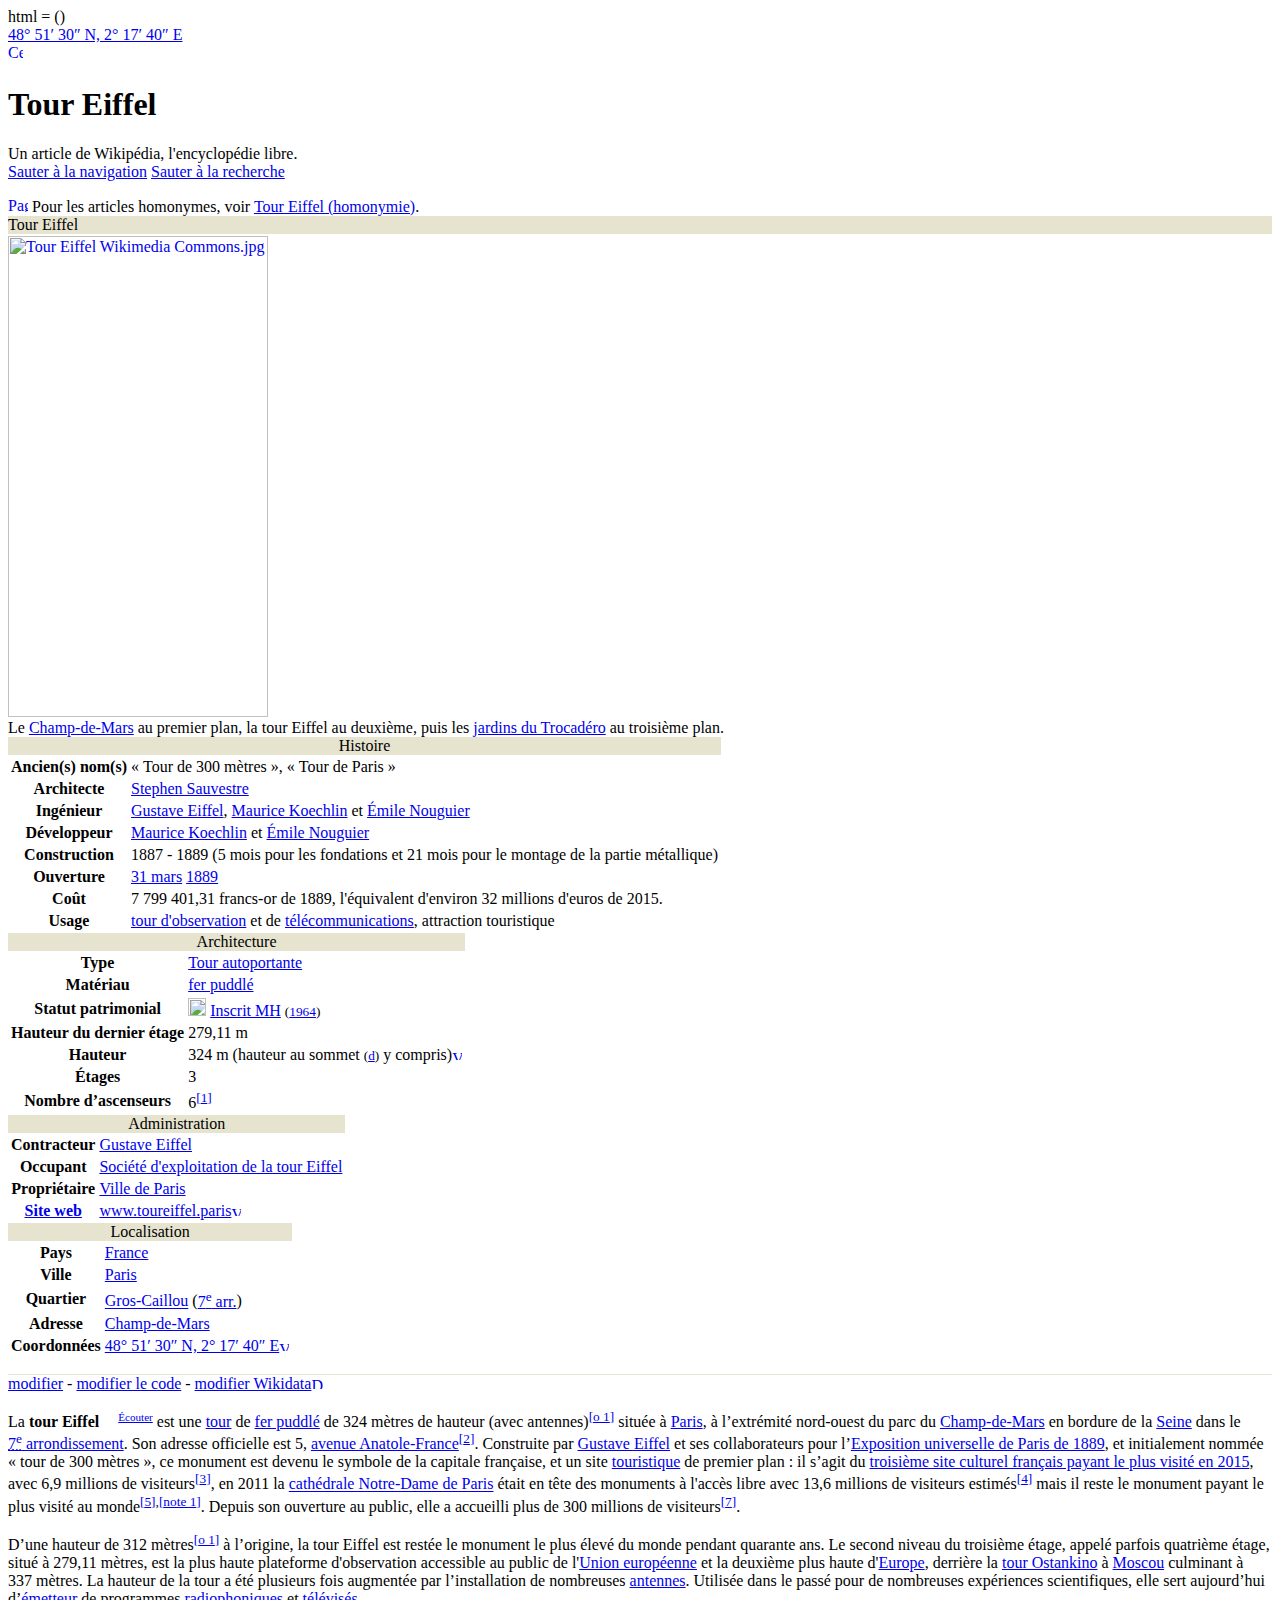
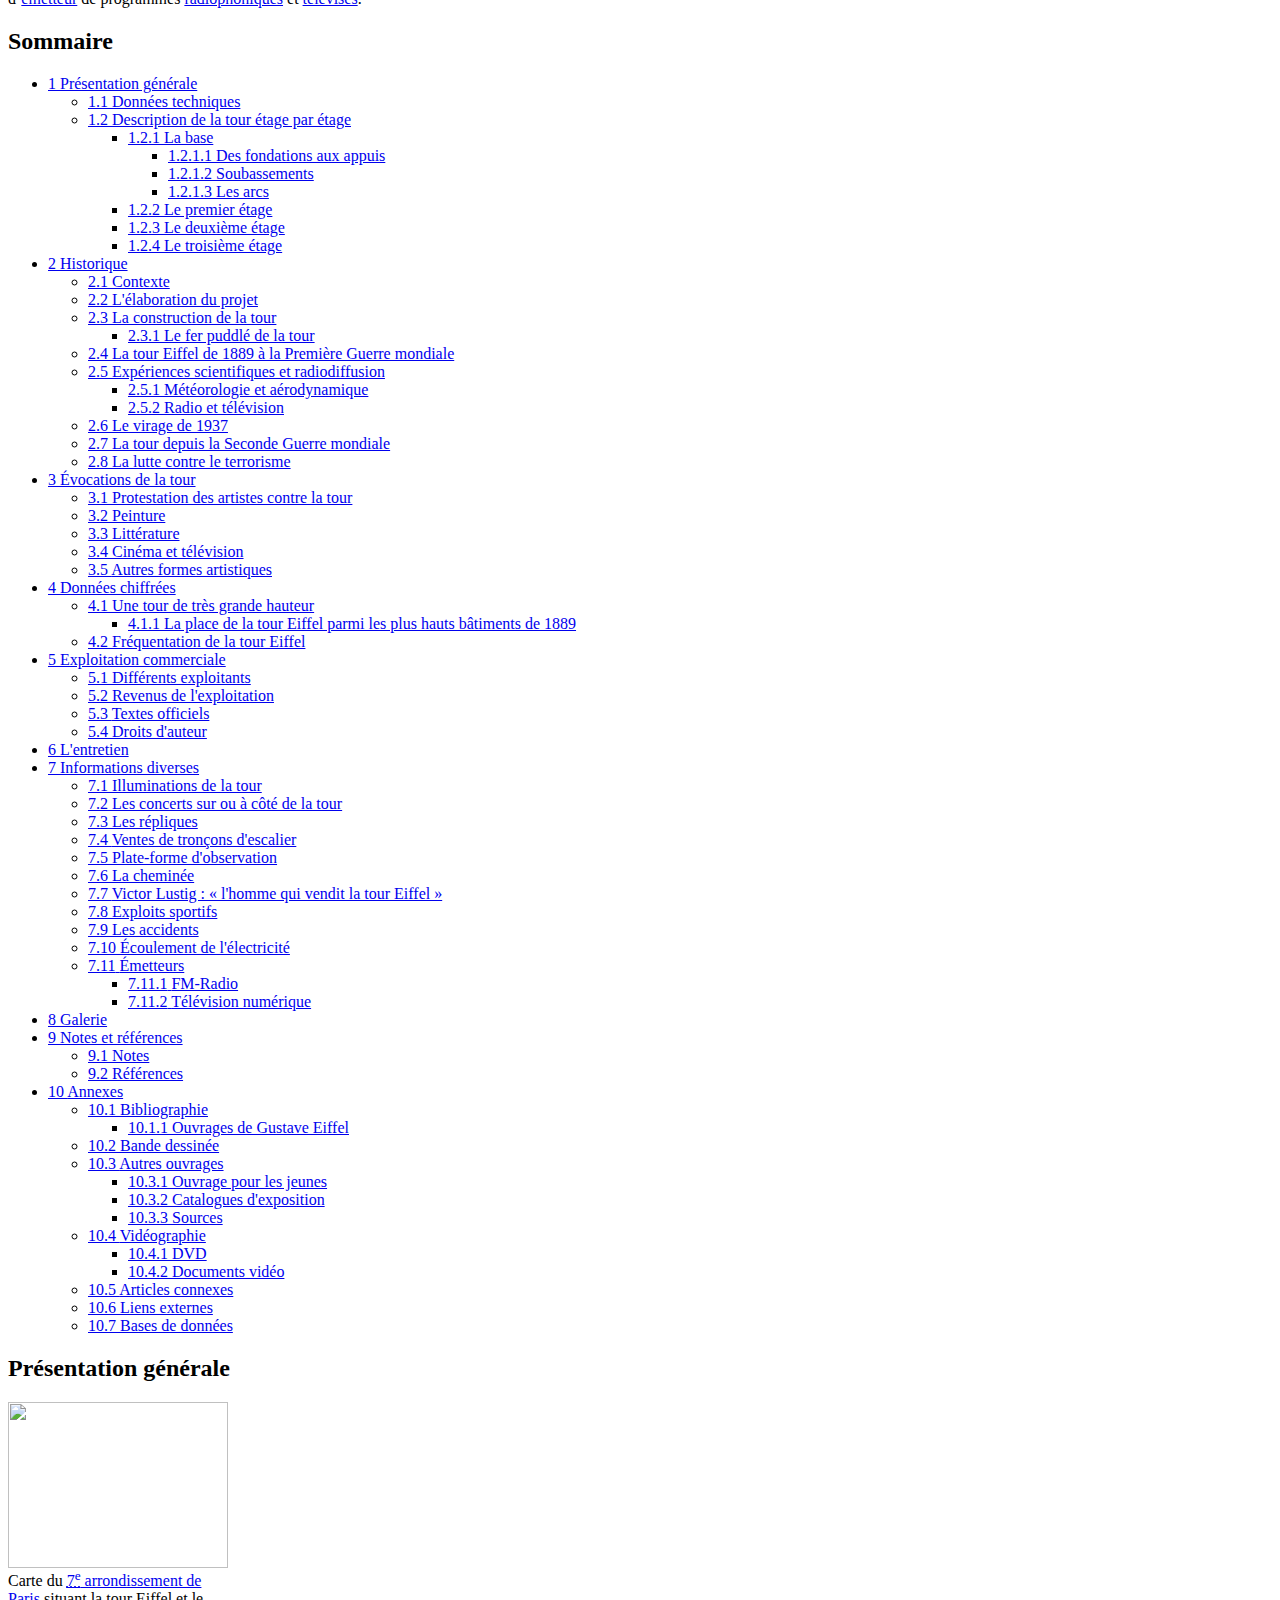
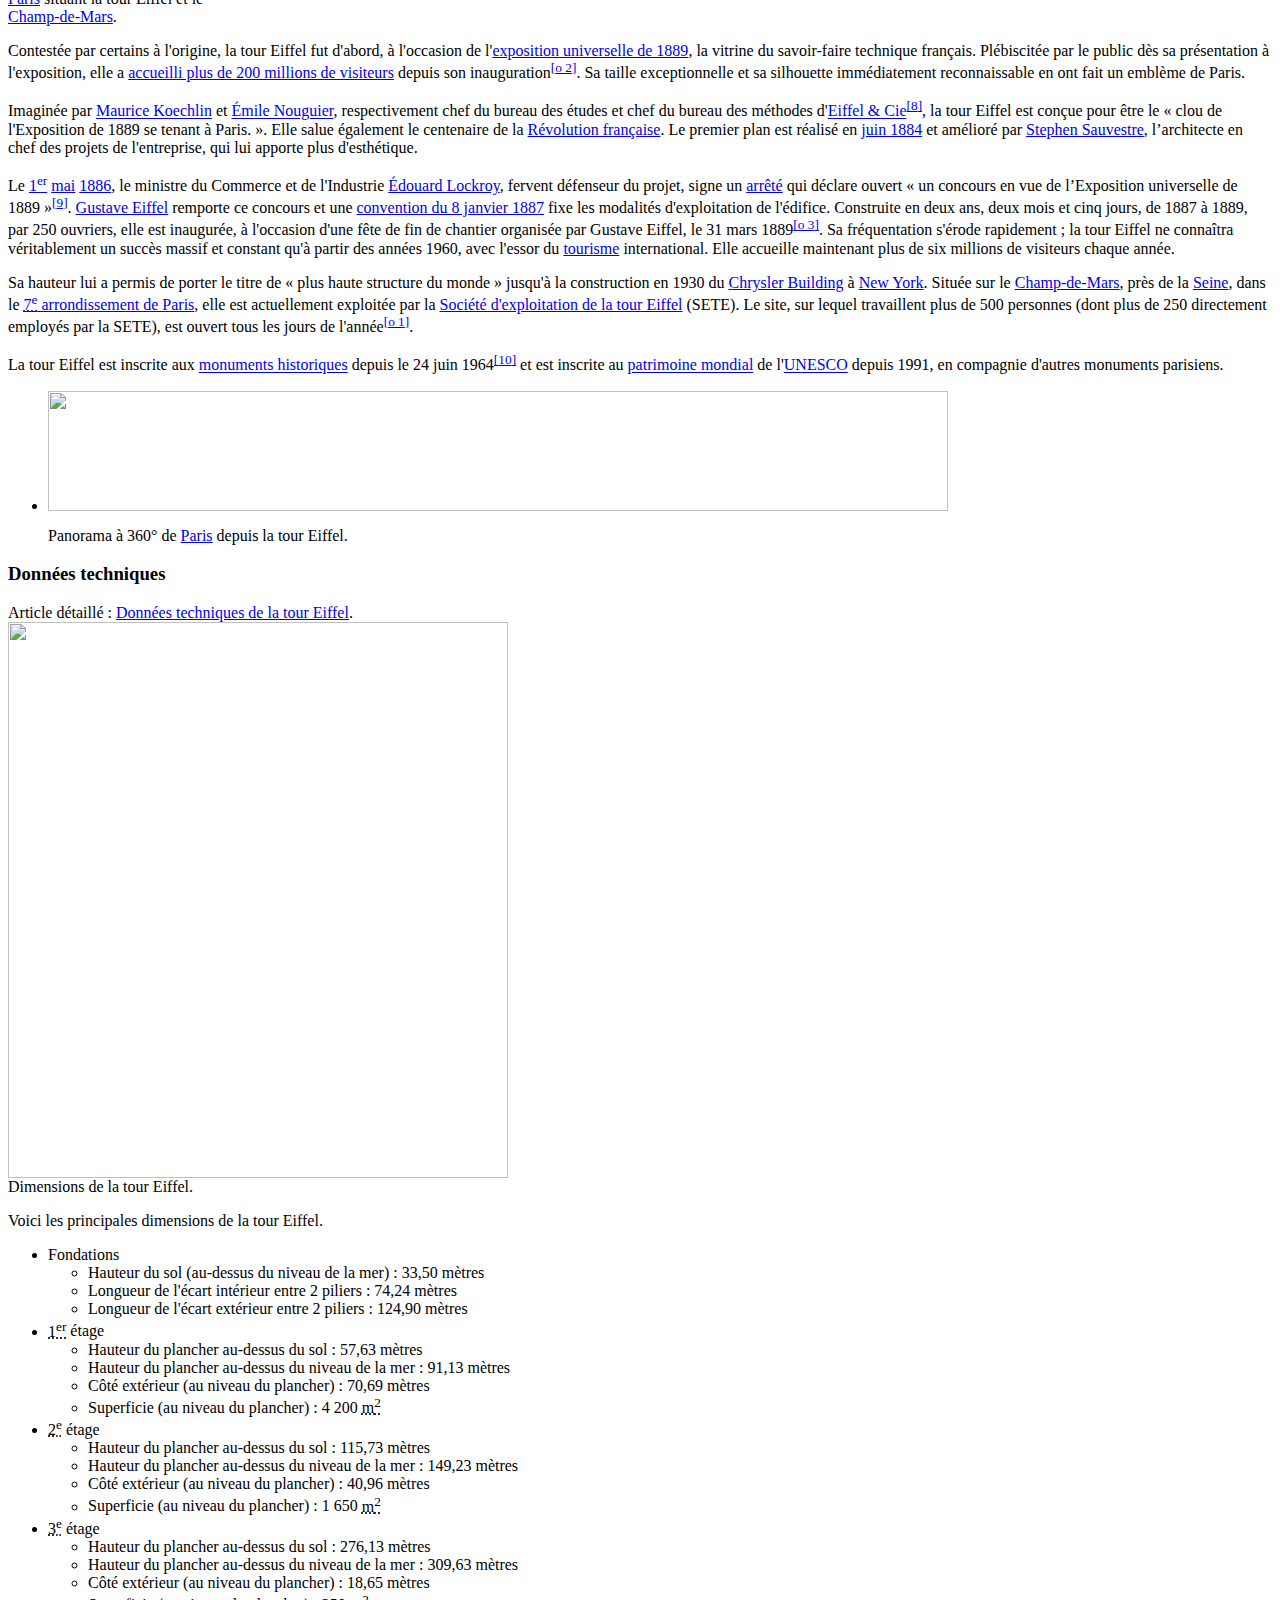
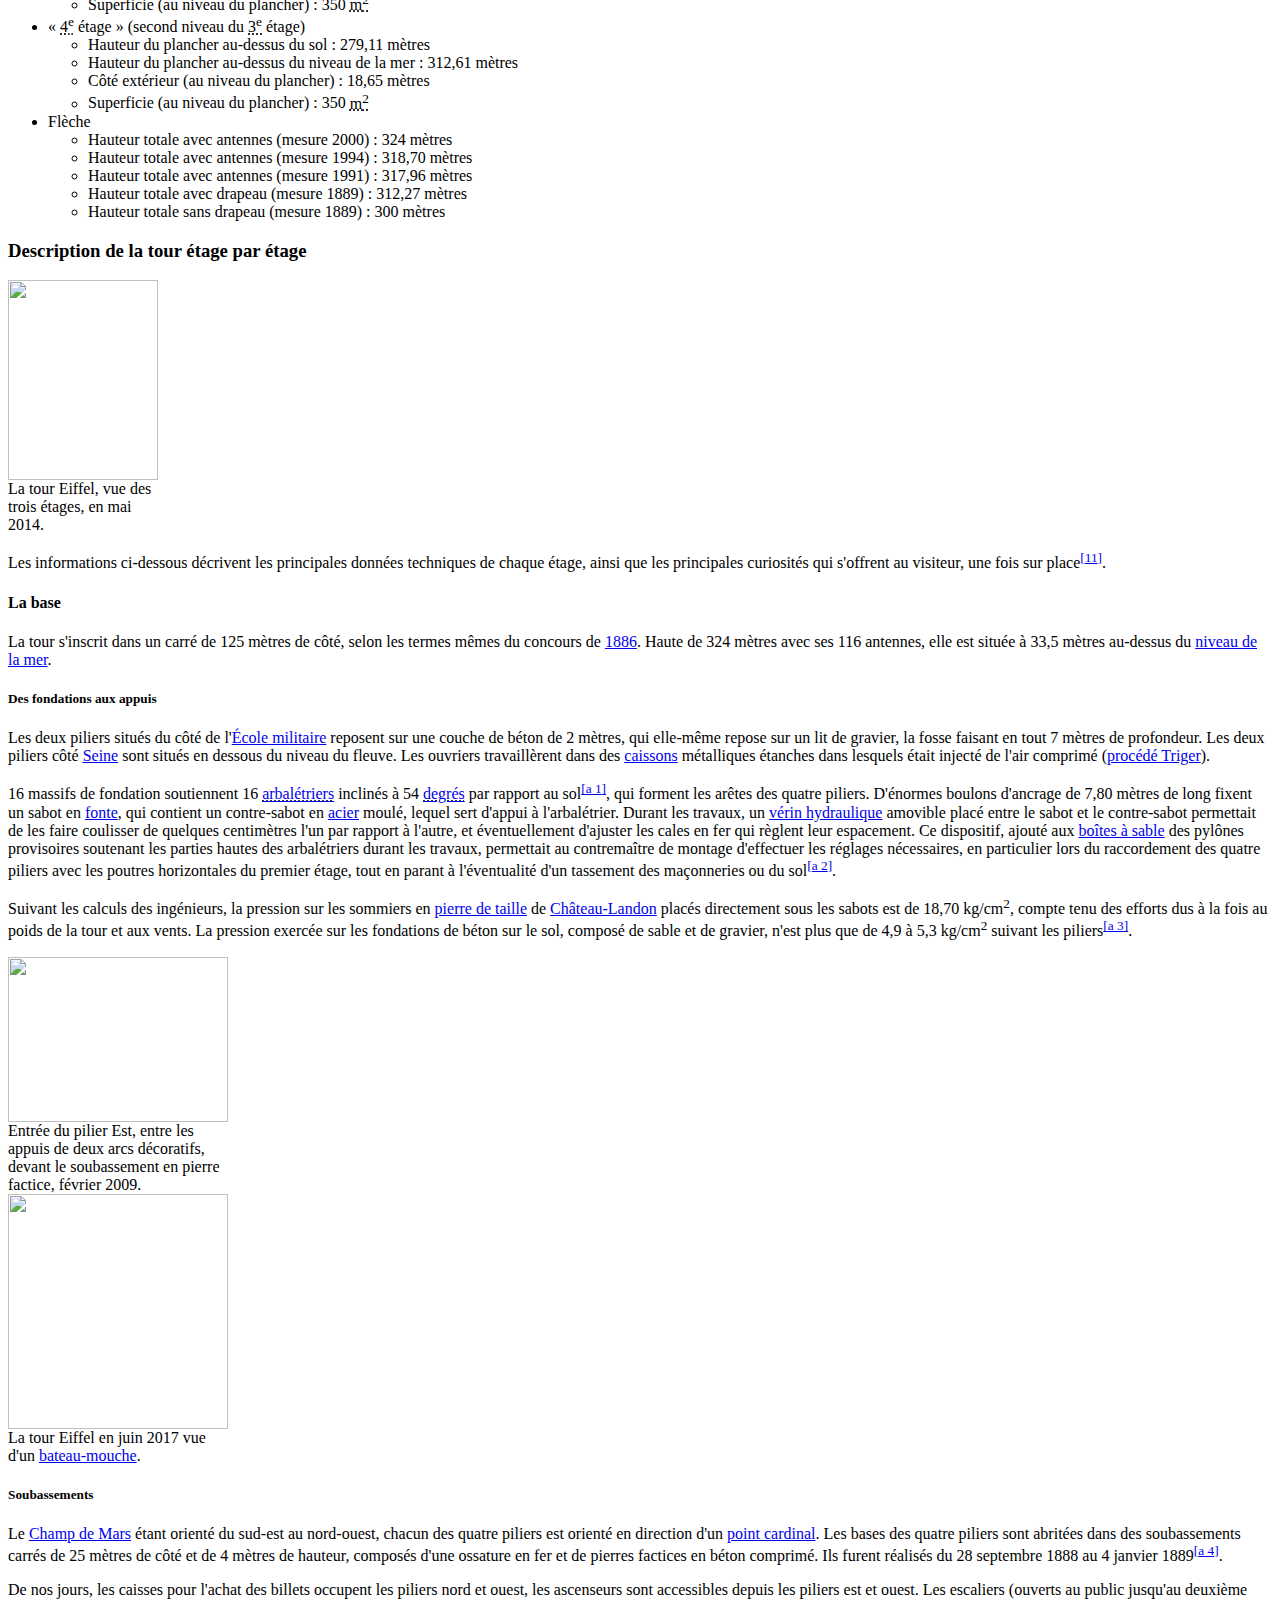
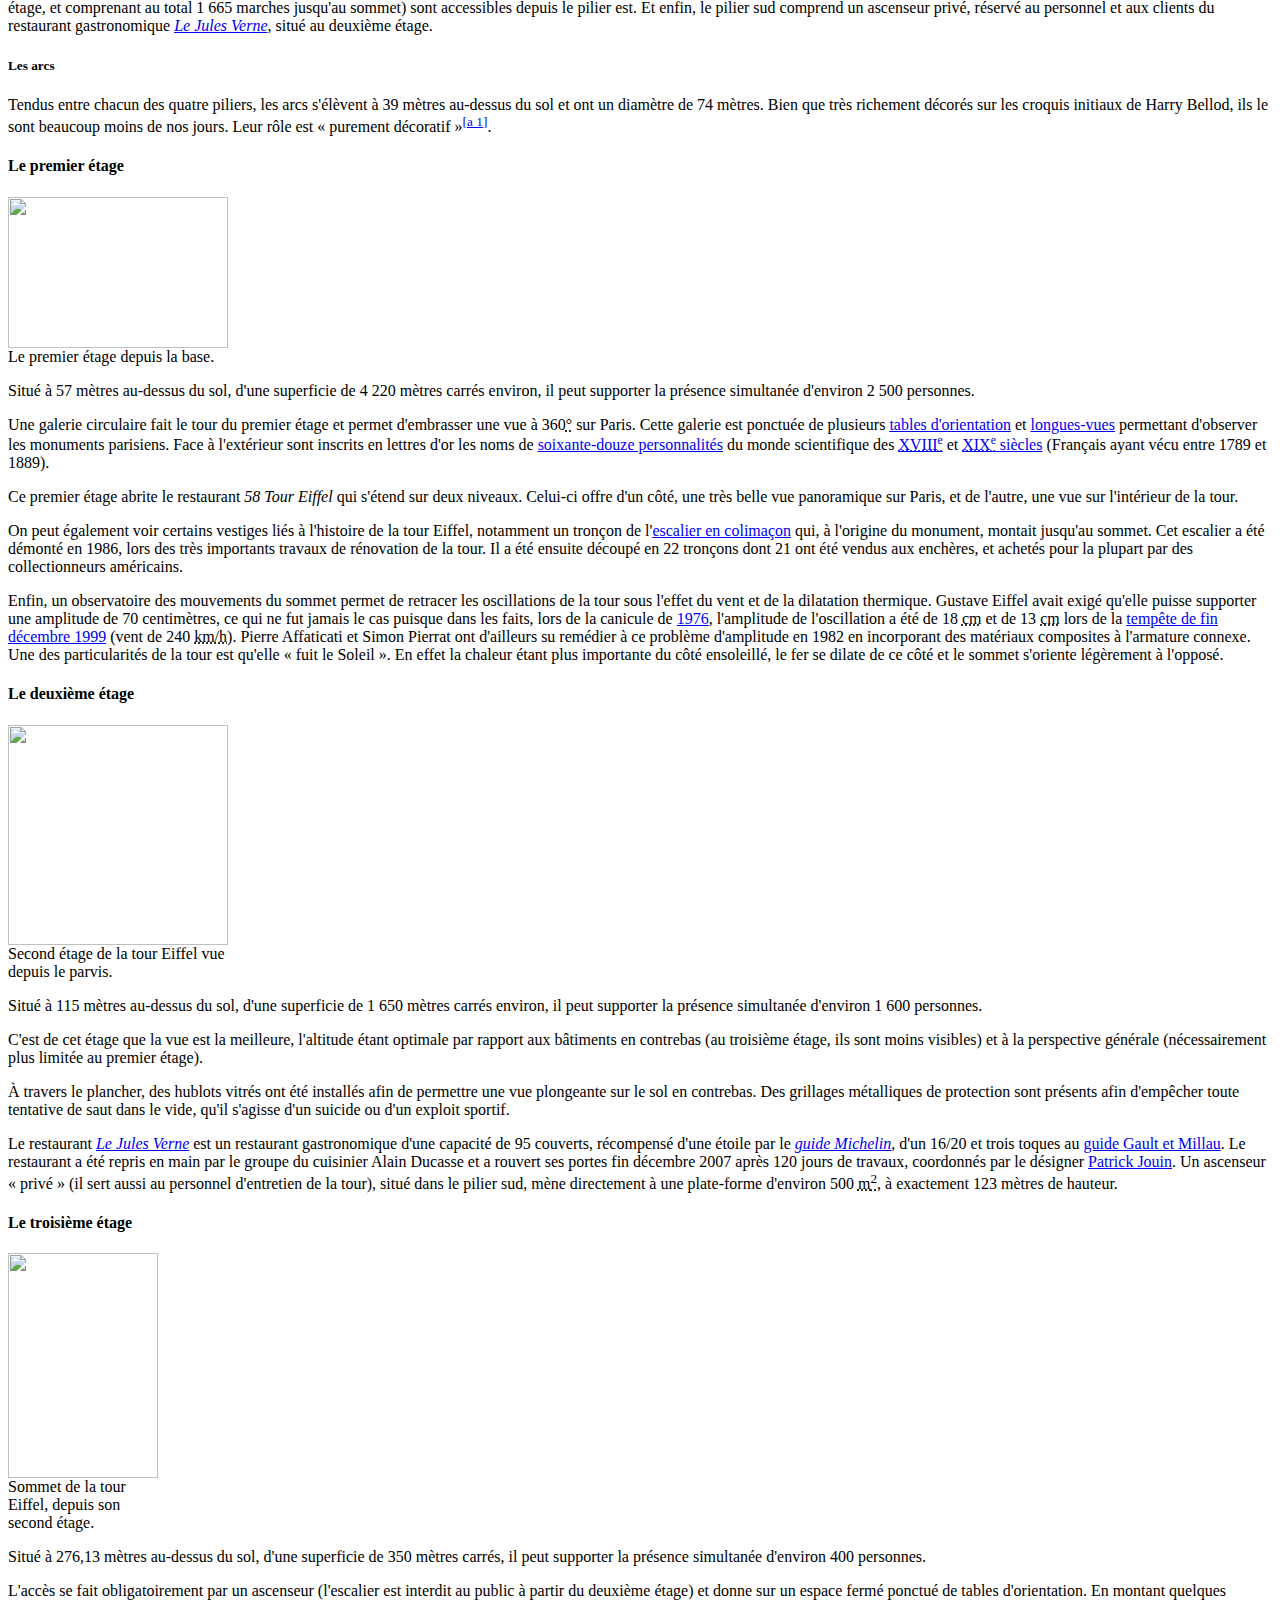
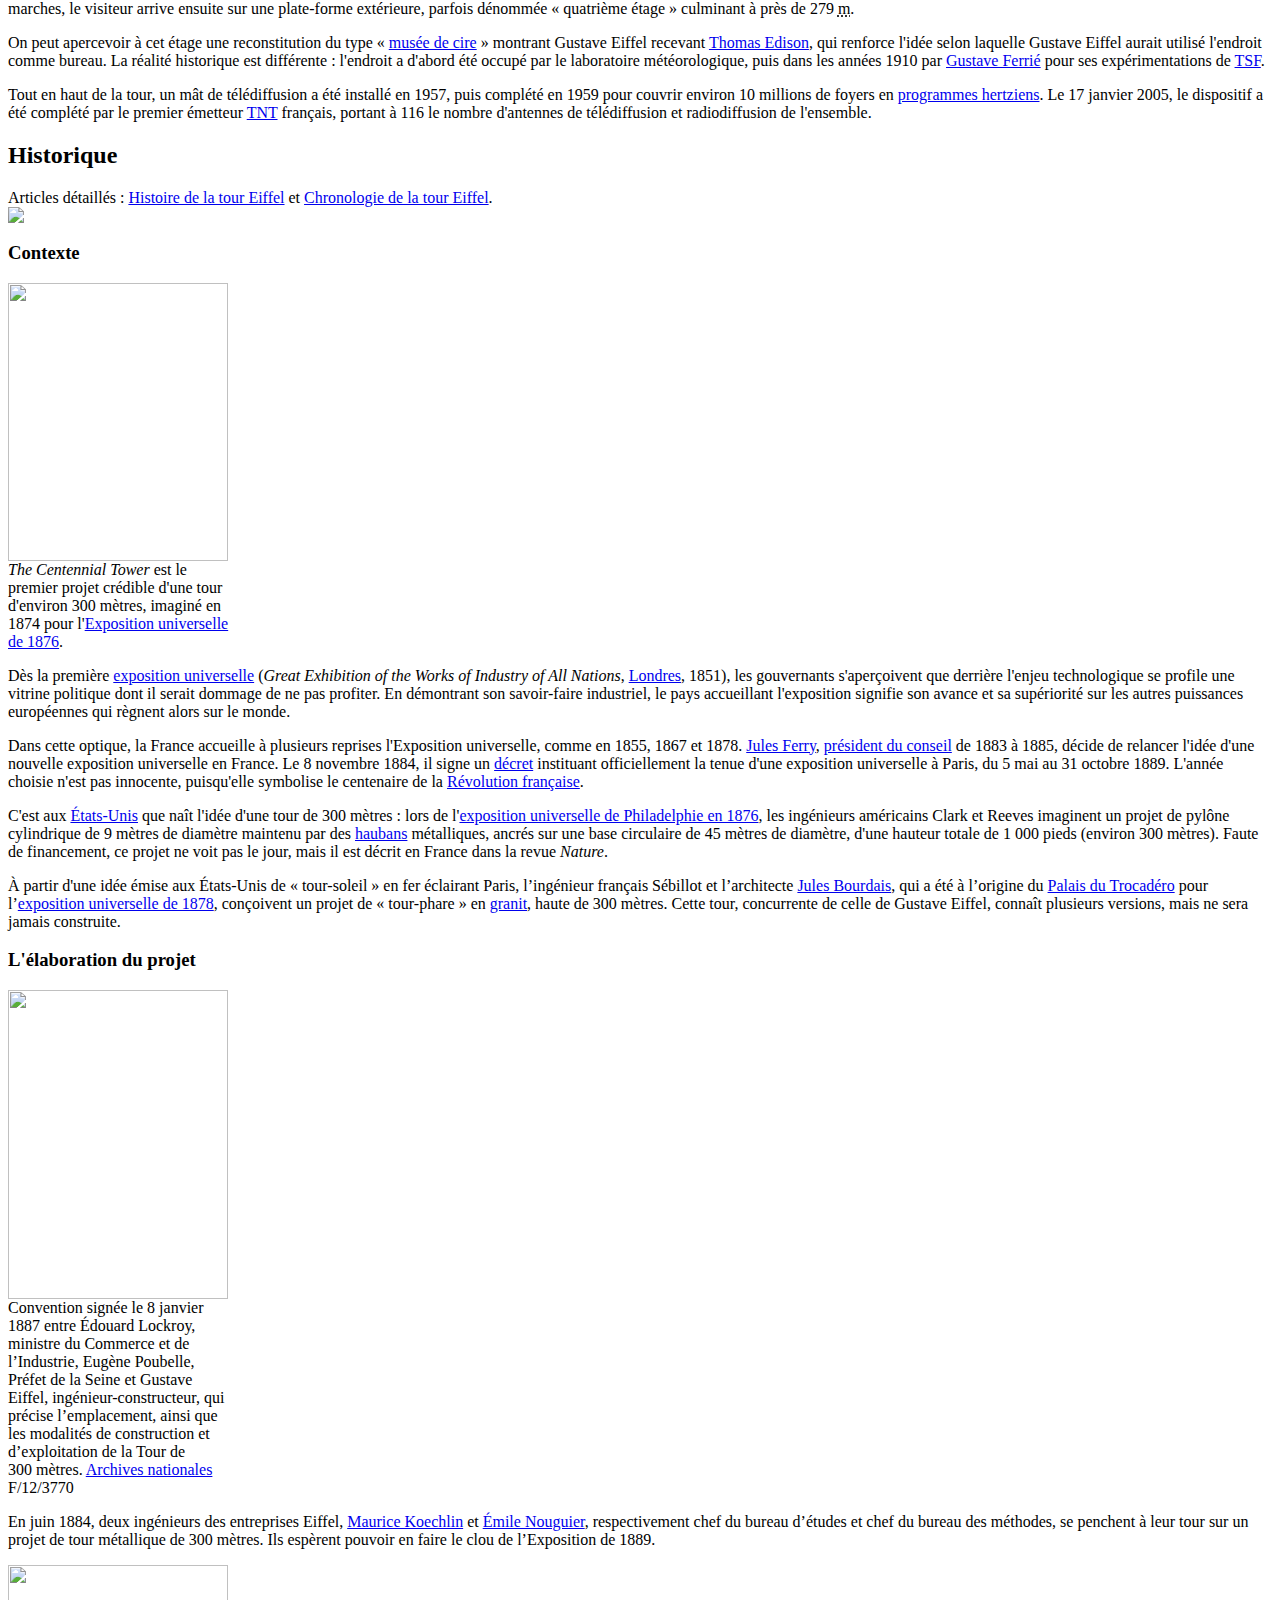
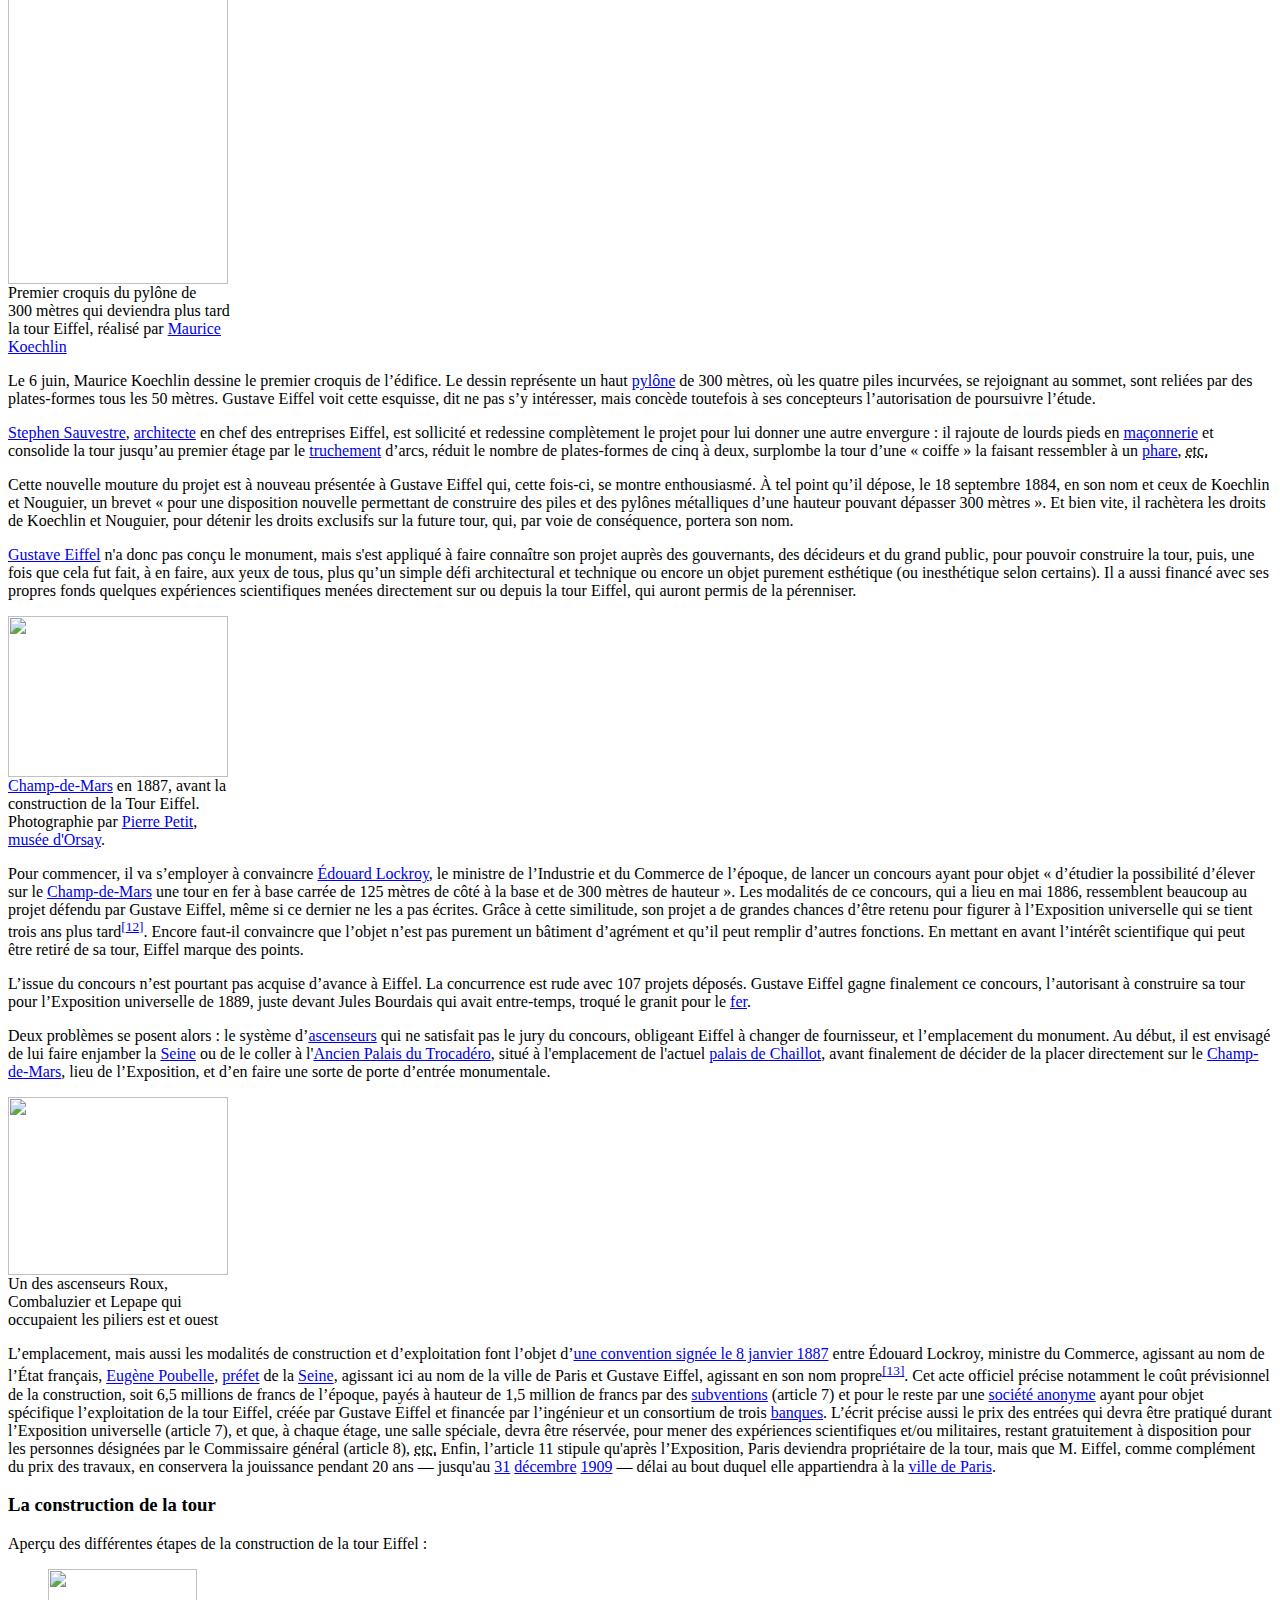
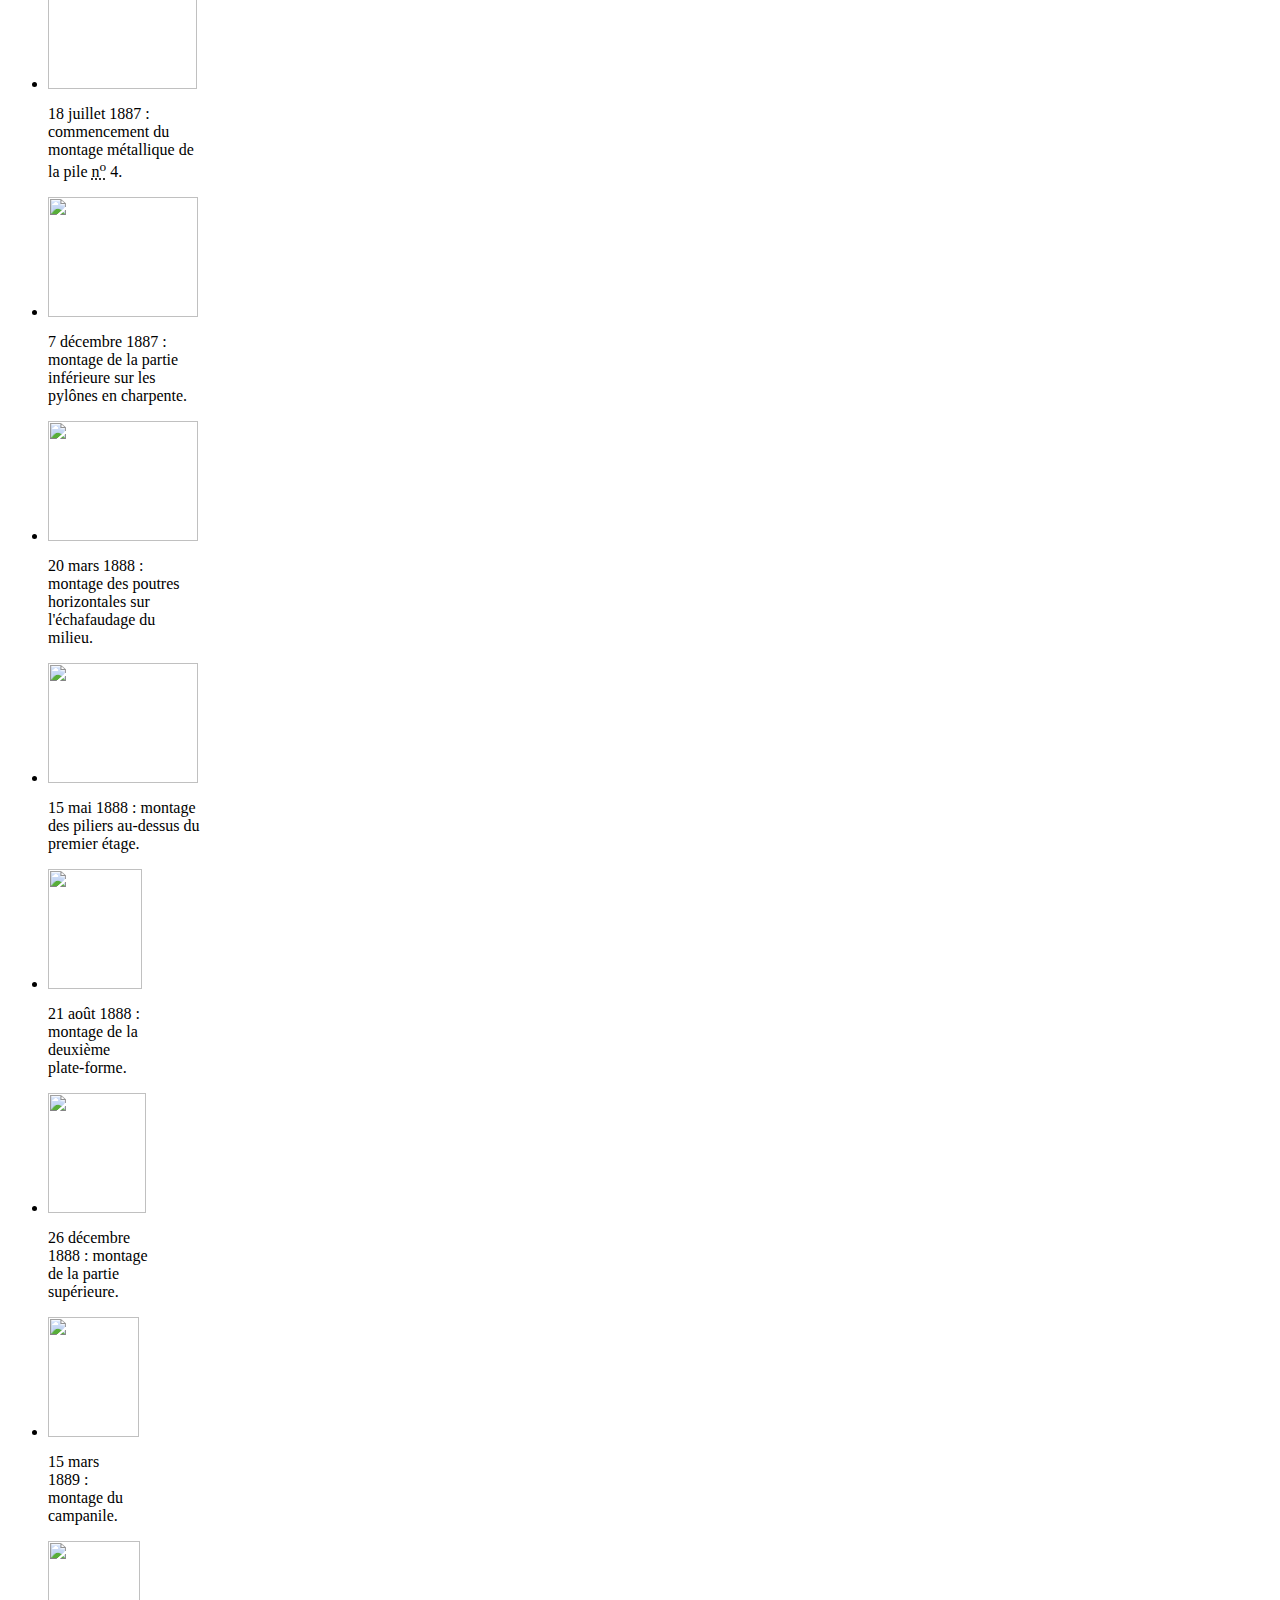
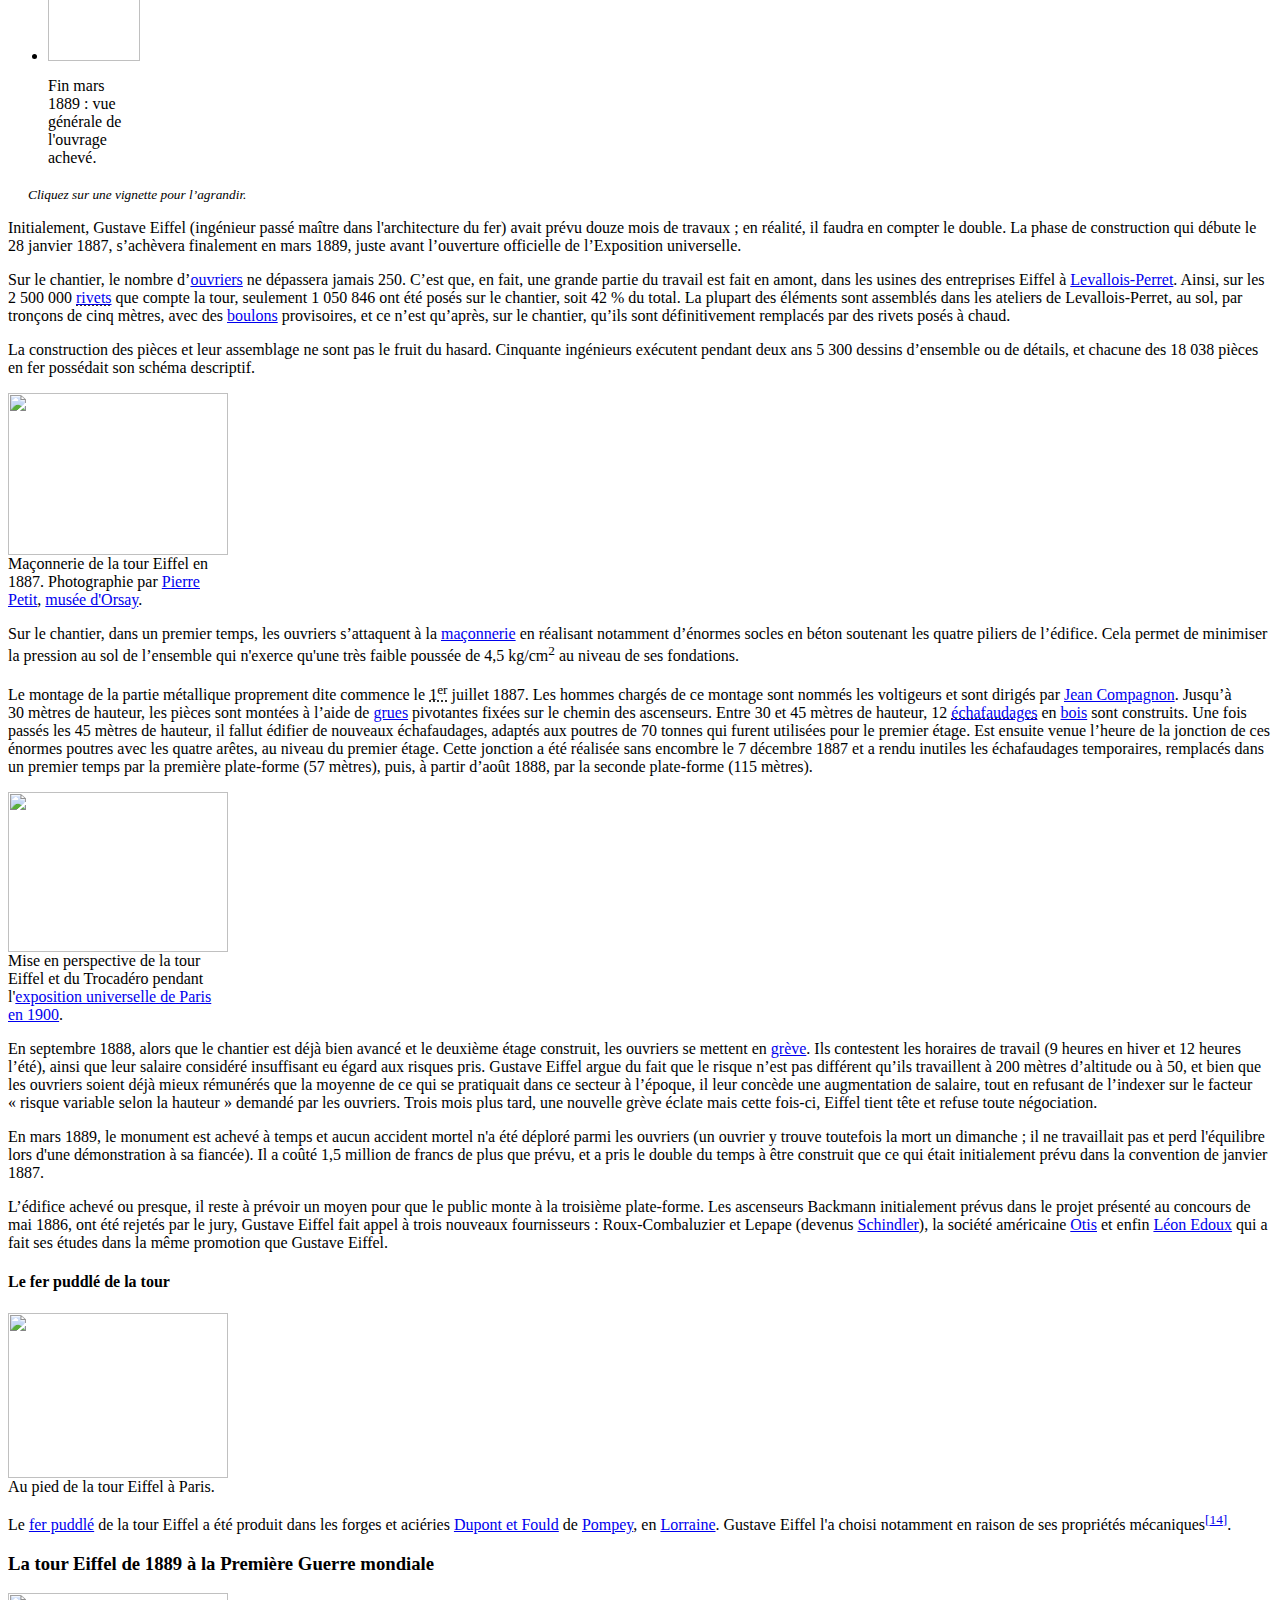
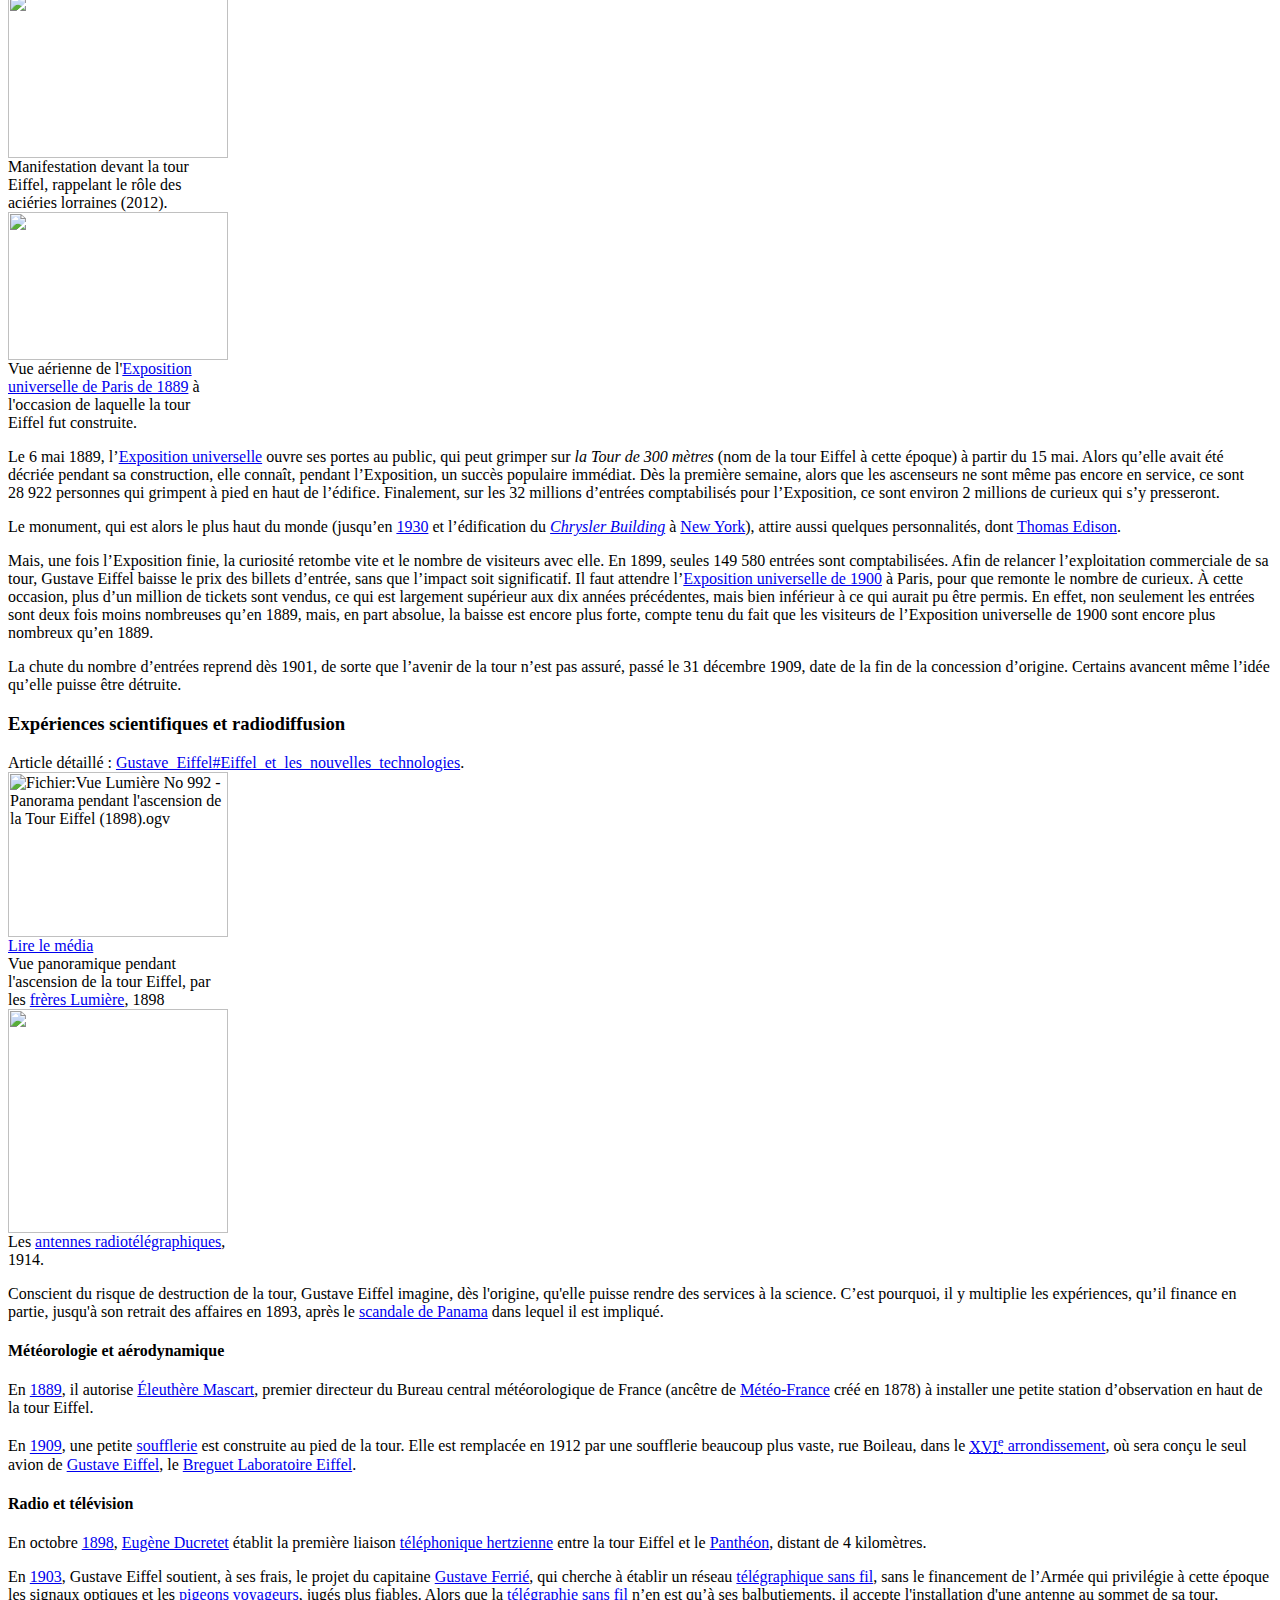
==== commit de20bc9a: "pageid is obtained with place, element are loaded in the callback" ====
--- a/fakewiki.html
+++ b/fakewiki.html
@@ -1,3 +1,4 @@
+html = ()
 <!DOCTYPE html>
 <html class="client-nojs" lang="fr" dir="ltr">
 <head>
